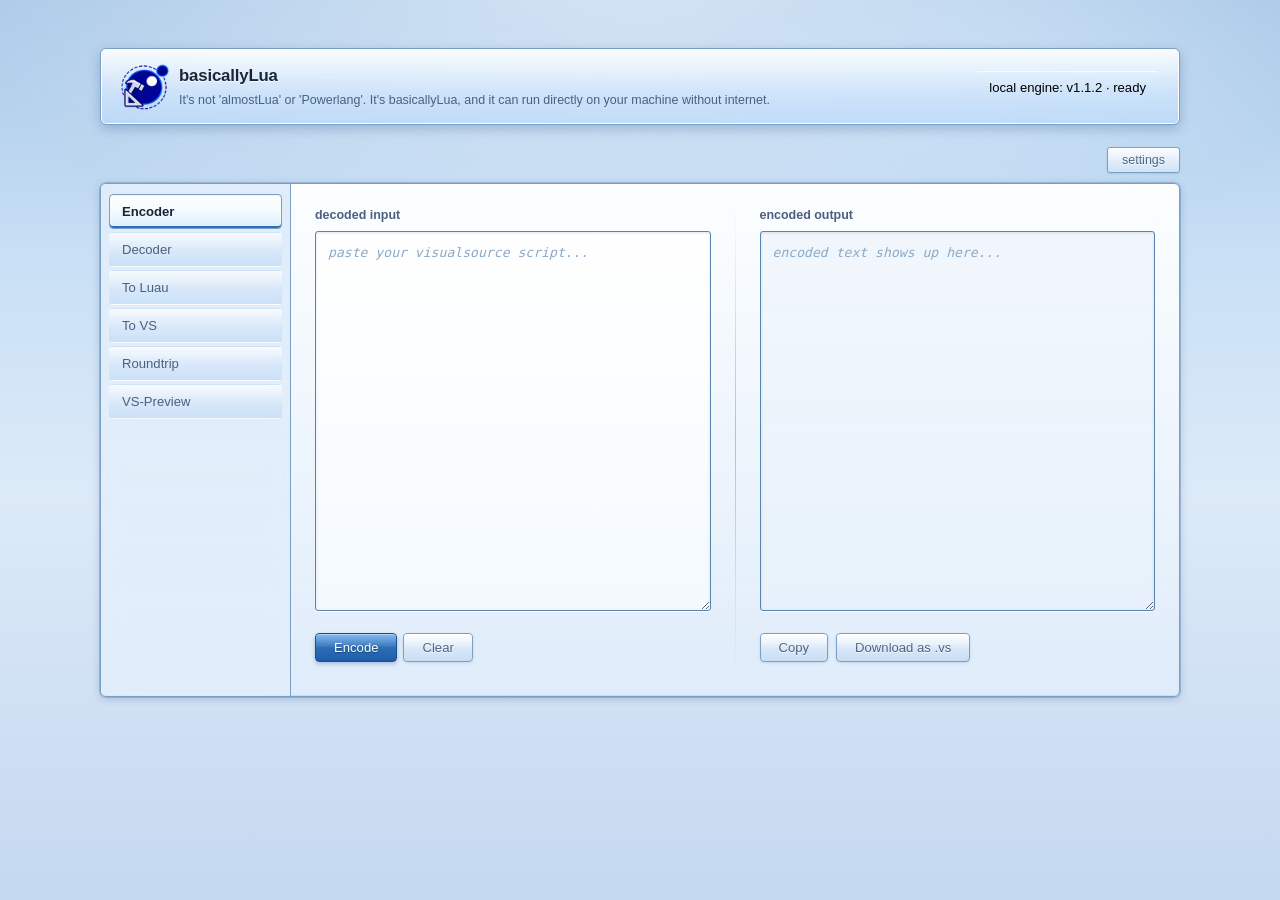
==== site/index.html @ 08d353a1 "v1.1.2: Luau to VS transpiler + detranspiler, WASM offline app, VS-Preview" ====
<!DOCTYPE html>
<html lang="en">
<head>
<meta charset="utf-8">
<meta content="width=device-width, initial-scale=1.0" name="viewport">
<title>basicallyLua — offline</title>
<link href="[data-uri]" rel="icon" type="image/png">
<style>

        :root {
            --bg: #dce6f0;
            --bg2: #ccd9e8;
            --surface: #eaf1f8;
            --surface2: #f4f8fc;
            --surface3: #dde7f2;
            --border: #7a9fc4;
            --border2: #5a84b0;
            --border-light: #b8d0e8;
            --text: #1a2535;
            --text-dim: #4a6080;
            --text-mute: #8aaac8;
            --accent: #2e6fb5;
            --accent-hi: #3a84d8;
            --accent-lo: #1a4a80;
            --accent-glass: rgba(46,111,181,0.18);
            --glass-shine: rgba(255,255,255,0.72);
            --glass-mid: rgba(255,255,255,0.38);
            --glass-edge: rgba(255,255,255,0.14);
            --aero-top: rgba(255,255,255,0.82);
            --aero-bot: rgba(200,220,240,0.60);
            --green: #2d8a50;
            --green-bg: #d4edda;
            --green-bd: #9dcfae;
            --red: #c0392b;
            --red-bg: #fce8e6;
            --red-bd: #e8a09a;
            --blue: #1e5fa0;
            --blue-bg: #ddeaf8;
            --blue-bd: #90b8e0;
            --yellow: #9a7b0a;
            --yellow-bg: #faf0d4;
            --yellow-bd: #e0c878;
            --mono: 'JetBrains Mono', 'Consolas', monospace;
            --sans: 'Nunito', 'Segoe UI', 'Tahoma', 'Arial', sans-serif;
            --shadow-sm: 0 1px 3px rgba(0,40,100,0.18), 0 0 0 1px rgba(255,255,255,0.5) inset;
            --shadow-md: 0 4px 12px rgba(0,40,100,0.22), 0 1px 0 rgba(255,255,255,0.7) inset;
            --shadow-card: 0 2px 8px rgba(0,40,100,0.20), 0 0 0 1px rgba(122,159,196,0.5);
            --tab-radius: 4px 4px 0 0;
        }
        
        * {
            margin: 0;
            padding: 0;
            box-sizing: border-box;
        }
        
        body {
            font-family: var(--sans);
            background:
                linear-gradient(180deg, #b8cfe8 0%, #dce8f5 38%, #c8daf0 100%);
            min-height: 100vh;
            padding: clamp(16px, 4vw, 48px) clamp(10px, 3vw, 20px) 80px;
            line-height: 1.6;
        }

        body::before {
            content: '';
            position: fixed;
            inset: 0;
            background: radial-gradient(ellipse 80% 50% at 50% 0%, rgba(255,255,255,0.45) 0%, transparent 70%);
            pointer-events: none;
            z-index: 0;
        }
        
        .container {
            max-width: 780px;
            margin: 0 auto;
            width: 100%;
            position: relative;
            z-index: 1;
            transition: max-width 0.15s;
        }

        @media (min-width: 900px) {
            .container { max-width: 1080px; }
        }
        @media (min-width: 1300px) {
            .container { max-width: 1300px; }
        }
        
        .header {
            margin-bottom: 22px;
            padding: 14px 20px 13px;
            background: linear-gradient(180deg, rgba(255,255,255,0.90) 0%, rgba(210,228,248,0.80) 100%);
            border: 1px solid var(--border);
            border-radius: 6px;
            box-shadow: var(--shadow-md), 0 0 0 1px rgba(255,255,255,0.9) inset;
            backdrop-filter: blur(6px);
            display: flex;
            align-items: center;
            gap: 10px;
        }

        .header-icon {
            width: 48px;
            height: 48px;
            background: none;
            border-radius: 0;
            box-shadow: none;
            display: flex;
            align-items: center;
            justify-content: center;
            flex-shrink: 0;
        }
        
        .header h1 {
            font-family: var(--sans);
            font-size: 1.05rem;
            font-weight: 600;
            color: var(--text);
            letter-spacing: -0.01em;
            margin-bottom: 1px;
            text-shadow: 0 1px 0 rgba(255,255,255,0.8);
        }
        
        .header h1 span {
            color: var(--accent);
        }
        
        .header p {
            font-size: 0.78rem;
            color: var(--text-dim);
        }

        .header-text { flex: 1; }
        
        .card {
            background: linear-gradient(180deg, rgba(255,255,255,0.95) 0%, rgba(224,236,250,0.92) 100%);
            border: 1px solid var(--border);
            border-radius: 6px;
            box-shadow: var(--shadow-card),
                        0 1px 0 rgba(255,255,255,0.95) inset,
                        0 -1px 0 rgba(0,40,100,0.08) inset;
            backdrop-filter: blur(4px);
            overflow: hidden;
        }
        
        .tabs {
            display: flex;
            border-bottom: 1px solid var(--border);
            overflow-x: auto;
            flex-wrap: nowrap;
            scrollbar-width: none;
            padding: 7px 6px 0;
            background: linear-gradient(180deg, rgba(210,228,248,0.70) 0%, rgba(225,238,252,0.50) 100%);
            gap: 2px;
        }
        
        .tabs::-webkit-scrollbar {
            display: none;
        }
        
        .tab {
            padding: 7px 16px 8px;
            background: linear-gradient(180deg, rgba(255,255,255,0.75) 0%, rgba(210,228,248,0.60) 55%, rgba(185,215,245,0.55) 100%);
            border: 1px solid var(--border);
            border-bottom: none;
            border-radius: var(--tab-radius);
            margin-bottom: -1px;
            color: var(--text-dim);
            font-family: var(--sans);
            font-size: 0.82rem;
            font-weight: 400;
            cursor: pointer;
            white-space: nowrap;
            flex-shrink: 0;
            transition: color 0.12s, background 0.12s;
            outline: none;
            position: relative;
            box-shadow: 0 -1px 0 rgba(255,255,255,0.7) inset, 1px 0 0 rgba(255,255,255,0.4) inset;
        }
        
        .tab:hover {
            color: var(--text);
            background: linear-gradient(180deg, rgba(255,255,255,0.92) 0%, rgba(225,240,255,0.80) 100%);
        }
        
        .tab:focus, .tab:focus-visible {
            outline: 1px dotted var(--accent);
            outline-offset: -2px;
        }
        
        .tab.active {
            color: var(--text);
            background: linear-gradient(180deg, rgba(255,255,255,1) 0%, rgba(238,246,255,0.98) 100%);
            border-color: var(--border);
            font-weight: 600;
            box-shadow: 0 -2px 0 var(--accent) inset, 0 1px 0 rgba(238,246,255,1) inset;
        }

        .tab.active::after {
            content: '';
            position: absolute;
            bottom: -1px;
            left: 0;
            right: 0;
            height: 1px;
            background: rgba(238,246,255,1);
        }
        
        .panel {
            display: none;
        }

        @media (min-width: 900px) {
            .card {
                display: grid;
                grid-template-columns: 190px 1fr;
                align-items: start;
            }
            .tabs {
                grid-column: 1;
                grid-row: 1 / -1;
                flex-direction: column;
                overflow-x: visible;
                overflow-y: auto;
                border-bottom: none;
                border-right: 1px solid var(--border);
                padding: 10px 8px;
                gap: 3px;
                align-self: stretch;
            }
            .tab {
                border-radius: 4px;
                border: 1px solid transparent;
                margin-bottom: 0;
                text-align: left;
                padding: 9px 12px;
                box-shadow: none;
            }
            .tab.active {
                border-color: var(--border);
                box-shadow: -2px 0 0 var(--accent) inset;
            }
            .tab.active::after {
                display: none;
            }
            .panel {
                grid-column: 2;
                grid-row: 1;
            }
            .panel.active {
                display: block;
            }
        }
        
        .panel.active {
            display: block;
        }
        
        .panel-body {
            padding: 22px 24px;
        }
        
        .divider {
            height: 1px;
            background: linear-gradient(90deg, transparent, var(--border), transparent);
            margin: 0 24px;
            opacity: 0.6;
        }

        @media (min-width: 900px) {
            #panel-encode.active,
            #panel-decode.active,
            #panel-luau.active,
            #panel-luautos.active,
            #panel-imagetovs.active {
                display: grid;
                grid-template-columns: 1fr 1px 1fr;
                align-items: start;
            }
            #panel-encode .divider,
            #panel-decode .divider,
            #panel-luau .divider,
            #panel-luautos .divider,
            #panel-imagetovs .divider {
                width: 1px;
                height: auto;
                align-self: stretch;
                margin: 22px 0;
                background: linear-gradient(180deg, transparent, var(--border), transparent);
            }
            #panel-encode textarea,
            #panel-decode textarea,
            #panel-luau textarea,
            #panel-luautos textarea,
            #panel-imagetovs textarea {
                min-height: 380px;
            }
            #panel-luau .rbxmx-opts,
            #panel-luautos .rbxmx-opts {
                margin-top: 4px;
            }
        }
        
        .field {
            margin-bottom: 14px;
        }
        
        label {
            display: block;
            margin-bottom: 5px;
            color: var(--text-dim);
            font-size: 0.78rem;
            font-weight: 600;
            text-shadow: 0 1px 0 rgba(255,255,255,0.9);
        }
        
        textarea {
            width: 100%;
            min-height: 148px;
            padding: 10px 12px;
            background: linear-gradient(180deg, rgba(255,255,255,0.97) 0%, rgba(245,250,255,0.94) 100%);
            border: 1px solid var(--border2);
            border-radius: 3px;
            color: var(--text);
            font-family: var(--mono);
            font-size: 0.82rem;
            line-height: 1.65;
            resize: vertical;
            transition: border-color 0.12s, box-shadow 0.12s;
            box-shadow: 0 1px 3px rgba(0,40,100,0.12) inset, 0 1px 0 rgba(255,255,255,0.8);
        }
        
        textarea:focus {
            outline: none;
            border-color: var(--accent-hi);
            box-shadow: 0 1px 3px rgba(0,40,100,0.12) inset, 0 0 0 2px rgba(58,132,216,0.28);
        }
        
        textarea[readonly] {
            color: var(--text-dim);
            cursor: default;
            background: linear-gradient(180deg, rgba(240,246,252,0.95) 0%, rgba(232,242,252,0.92) 100%);
        }
        
        textarea::placeholder {
            color: var(--text-mute);
            font-style: italic;
        }
        
        .button-group {
            display: flex;
            gap: 6px;
            flex-wrap: wrap;
        }

        button {
            padding: 6px 18px;
            border-radius: 4px;
            font-family: var(--sans);
            font-size: 0.82rem;
            font-weight: 400;
            cursor: pointer;
            transition: all 0.1s;
            outline: none;
            position: relative;
        }
        
        .btn-primary {
            background: linear-gradient(180deg, #4a9ae8 0%, #2e70b8 45%, #1f5ca8 100%);
            border: 1px solid #1a4e98;
            color: #fff;
            text-shadow: 0 1px 1px rgba(0,0,0,0.35);
            box-shadow: 0 1px 0 rgba(255,255,255,0.35) inset, 0 2px 4px rgba(0,40,120,0.25);
        }
        
        .btn-primary:hover {
            background: linear-gradient(180deg, #5baaf8 0%, #3a80c8 45%, #2a6cc0 100%);
            box-shadow: 0 1px 0 rgba(255,255,255,0.40) inset, 0 2px 6px rgba(0,40,120,0.30);
        }
        
        .btn-primary:active {
            background: linear-gradient(180deg, #1f5ca8 0%, #2e70b8 100%);
            box-shadow: 0 1px 3px rgba(0,40,120,0.20) inset;
            transform: translateY(1px);
        }
        
        .btn-secondary {
            background: linear-gradient(180deg, rgba(255,255,255,0.95) 0%, rgba(215,230,248,0.88) 55%, rgba(195,218,244,0.85) 100%);
            color: var(--text-dim);
            border: 1px solid var(--border);
            box-shadow: 0 1px 0 rgba(255,255,255,0.90) inset, 0 1px 3px rgba(0,40,100,0.12);
            text-shadow: 0 1px 0 rgba(255,255,255,0.8);
        }
        
        .btn-secondary:hover {
            background: linear-gradient(180deg, rgba(255,255,255,1) 0%, rgba(225,240,255,0.95) 100%);
            color: var(--text);
            border-color: var(--border2);
        }

        .btn-secondary:active {
            background: linear-gradient(180deg, rgba(200,220,244,0.95) 0%, rgba(225,240,255,0.95) 100%);
            box-shadow: 0 1px 3px rgba(0,40,100,0.15) inset;
            transform: translateY(1px);
        }
        
        .toggle-row {
            display: flex;
            align-items: center;
            gap: 8px;
            margin-top: 10px;
        }
        
        .toggle-label {
            font-size: 0.78rem;
            color: var(--text-dim);
            user-select: none;
            cursor: pointer;
            text-shadow: 0 1px 0 rgba(255,255,255,0.8);
        }
        
        .toggle-box {
            position: relative;
            width: 14px;
            height: 14px;
            flex-shrink: 0;
            cursor: pointer;
        }
        
        .toggle-box input {
            opacity: 0;
            position: absolute;
            inset: 0;
            margin: 0;
            cursor: pointer;
        }
        
        .toggle-box .box {
            position: absolute;
            inset: 0;
            background: linear-gradient(180deg, rgba(240,246,252,0.97) 0%, rgba(255,255,255,0.97) 100%);
            border: 1px solid var(--border2);
            border-radius: 2px;
            box-shadow: 0 1px 2px rgba(0,40,100,0.15) inset;
        }
        
        .toggle-box input:checked+.box {
            background: linear-gradient(180deg, #3a84d8 0%, #1f5ea8 100%);
            border-color: #1a4e98;
            box-shadow: 0 1px 2px rgba(0,40,120,0.20) inset;
        }
        
        .toggle-box input:checked+.box::after {
            content: '';
            position: absolute;
            left: 3px;
            top: 0px;
            width: 4px;
            height: 7px;
            border-right: 2px solid #fff;
            border-bottom: 2px solid #fff;
            transform: rotate(45deg);
        }

        .rbxmx-opts {
            margin-bottom: 12px;
        }

        .rbxmx-opts-btn {
            background: linear-gradient(180deg, rgba(255,255,255,0.90) 0%, rgba(212,228,248,0.82) 100%);
            border: 1px solid var(--border);
            color: var(--text-dim);
            padding: 6px 12px;
            font-family: var(--sans);
            font-size: 0.78rem;
            cursor: pointer;
            transition: all 0.12s;
            width: 100%;
            text-align: left;
            display: flex;
            justify-content: space-between;
            align-items: center;
            border-radius: 3px;
            box-shadow: 0 1px 0 rgba(255,255,255,0.85) inset;
            text-shadow: 0 1px 0 rgba(255,255,255,0.8);
        }

        .rbxmx-opts-btn:hover {
            color: var(--text);
            border-color: var(--border2);
        }

        .rbxmx-opts-btn.open {
            color: var(--accent);
            border-color: var(--accent);
            background: linear-gradient(180deg, rgba(220,235,252,0.95) 0%, rgba(200,225,252,0.88) 100%);
        }

        .rbxmx-opts-btn .chevron {
            transition: transform 0.15s;
        }

        .rbxmx-opts-btn.open .chevron {
            transform: rotate(180deg);
        }

        .rbxmx-opts-panel {
            display: none;
            border: 1px solid var(--border);
            border-top: none;
            padding: 14px;
            background: linear-gradient(180deg, rgba(240,247,255,0.97) 0%, rgba(228,240,255,0.94) 100%);
            border-radius: 0 0 3px 3px;
        }

        .rbxmx-opts-panel.visible {
            display: block;
        }

        .rbxmx-opt-row {
            display: flex;
            align-items: flex-start;
            gap: 10px;
            padding: 8px 0;
            border-bottom: 1px solid var(--border-light);
        }

        .rbxmx-opt-row:last-child {
            border-bottom: none;
            padding-bottom: 0;
        }

        .rbxmx-opt-row:first-child {
            padding-top: 0;
        }

        .rbxmx-opt-row .toggle-box {
            margin-top: 2px;
        }

        .rbxmx-opt-text {
            flex: 1;
        }

        .rbxmx-opt-label {
            font-size: 0.78rem;
            color: var(--text);
            cursor: pointer;
            display: block;
            margin-bottom: 2px;
            text-shadow: 0 1px 0 rgba(255,255,255,0.8);
        }

        .rbxmx-opt-desc {
            font-size: 0.70rem;
            color: var(--text-mute);
            line-height: 1.5;
        }
        
        button:disabled {
            opacity: 0.5;
            cursor: not-allowed;
        }
        
        .message {
            margin-top: 12px;
        }
        
        .msg {
            padding: 9px 13px;
            border-radius: 3px;
            font-size: 0.82rem;
            line-height: 1.5;
            box-shadow: 0 1px 0 rgba(255,255,255,0.7) inset;
        }
        
        .success {
            background: linear-gradient(180deg, rgba(232,248,238,0.97) 0%, var(--green-bg) 100%);
            border: 1px solid var(--green-bd);
            color: var(--green);
        }
        
        .error {
            background: linear-gradient(180deg, rgba(255,240,238,0.97) 0%, var(--red-bg) 100%);
            border: 1px solid var(--red-bd);
            color: var(--red);
        }
        
        .loading {
            background: linear-gradient(180deg, rgba(230,242,255,0.97) 0%, var(--blue-bg) 100%);
            border: 1px solid var(--blue-bd);
            color: var(--blue);
        }
        
        .footer {
            margin-top: 18px;
            text-align: center;
            font-size: 0.78rem;
            color: var(--text-mute);
            text-shadow: 0 1px 0 rgba(255,255,255,0.7);
        }

        @media (min-width: 900px) {
            .footer { grid-column: 1 / -1; }
        }
        
        .footer a {
            color: var(--text-dim);
            text-decoration: none;
        }
        
        .footer a:hover {
            color: var(--accent);
            text-decoration: underline;
        }
        
        .settings-bar {
            display: flex;
            justify-content: flex-end;
            margin-bottom: 10px;
        }
        
        .settings-btn {
            background: linear-gradient(180deg, rgba(255,255,255,0.88) 0%, rgba(210,228,248,0.80) 100%);
            border: 1px solid var(--border);
            color: var(--text-dim);
            padding: 5px 14px;
            font-family: var(--sans);
            font-size: 0.78rem;
            cursor: pointer;
            transition: all 0.12s;
            border-radius: 3px;
            box-shadow: 0 1px 0 rgba(255,255,255,0.85) inset, 0 1px 2px rgba(0,40,100,0.12);
            text-shadow: 0 1px 0 rgba(255,255,255,0.8);
        }
        
        .settings-btn:hover {
            color: var(--text);
            border-color: var(--border2);
        }
        
        .settings-btn.open {
            color: var(--accent);
            border-color: var(--accent);
            background: linear-gradient(180deg, rgba(218,234,252,0.95) 0%, rgba(200,222,248,0.90) 100%);
        }
        
        .settings-panel {
            background: linear-gradient(180deg, rgba(255,255,255,0.96) 0%, rgba(228,240,255,0.92) 100%);
            border: 1px solid var(--border);
            padding: 18px 22px;
            margin-bottom: 12px;
            display: none;
            border-radius: 5px;
            box-shadow: var(--shadow-card);
        }
        
        .settings-panel.visible {
            display: block;
        }
        
        .settings-title {
            font-size: 0.72rem;
            color: var(--text-mute);
            text-transform: uppercase;
            letter-spacing: 0.08em;
            margin-bottom: 16px;
            font-weight: 600;
            text-shadow: 0 1px 0 rgba(255,255,255,0.9);
        }
        
        .settings-row {
            display: flex;
            align-items: center;
            gap: 10px;
            margin-bottom: 12px;
        }
        
        .settings-row:last-child {
            margin-bottom: 0;
        }
        
        .settings-label {
            font-size: 0.78rem;
            color: var(--text-dim);
            font-weight: 600;
            min-width: 80px;
            flex-shrink: 0;
            text-shadow: 0 1px 0 rgba(255,255,255,0.9);
        }
        
        .settings-input {
            flex: 1;
            padding: 5px 9px;
            background: linear-gradient(180deg, rgba(248,251,255,0.98) 0%, rgba(255,255,255,0.97) 100%);
            border: 1px solid var(--border2);
            color: var(--text);
            font-family: var(--mono);
            font-size: 0.78rem;
            outline: none;
            transition: border-color 0.12s, box-shadow 0.12s;
            min-width: 0;
            border-radius: 3px;
            box-shadow: 0 1px 2px rgba(0,40,100,0.12) inset;
        }
        
        .settings-input:focus {
            border-color: var(--accent-hi);
            box-shadow: 0 1px 2px rgba(0,40,100,0.12) inset, 0 0 0 2px rgba(58,132,216,0.25);
        }
        
        .settings-input::placeholder {
            font-family: var(--sans);
            font-size: 0.72rem;
            color: var(--text-mute);
            font-style: italic;
        }
        
        .settings-apply {
            padding: 5px 14px;
            background: linear-gradient(180deg, #4a9ae8 0%, #2e70b8 45%, #1f5ca8 100%);
            color: #fff;
            border: 1px solid #1a4e98;
            font-family: var(--sans);
            font-size: 0.78rem;
            cursor: pointer;
            flex-shrink: 0;
            transition: all 0.1s;
            border-radius: 3px;
            text-shadow: 0 1px 1px rgba(0,0,0,0.35);
            box-shadow: 0 1px 0 rgba(255,255,255,0.35) inset;
        }
        
        .settings-apply:hover {
            background: linear-gradient(180deg, #5baaf8 0%, #3a80c8 45%, #2a6cc0 100%);
        }

        .vsai-login {
            display: flex;
            flex-direction: column;
            gap: 12px;
            max-width: 340px;
            margin: 0 auto;
        }
        
        .vsai-login-title {
            font-size: 0.78rem;
            color: var(--text-dim);
            font-weight: 600;
            margin-bottom: 2px;
            text-shadow: 0 1px 0 rgba(255,255,255,0.9);
        }
        
        .vsai-login input {
            width: 100%;
            padding: 9px 11px;
            background: linear-gradient(180deg, rgba(248,251,255,0.98) 0%, rgba(255,255,255,0.97) 100%);
            border: 1px solid var(--border2);
            border-radius: 3px;
            color: var(--text);
            font-family: var(--mono);
            font-size: 0.82rem;
            outline: none;
            transition: border-color 0.12s, box-shadow 0.12s;
            box-shadow: 0 1px 2px rgba(0,40,100,0.12) inset;
        }
        
        .vsai-login input:focus {
            border-color: var(--accent-hi);
            box-shadow: 0 1px 2px rgba(0,40,100,0.12) inset, 0 0 0 2px rgba(58,132,216,0.25);
        }
        
        .vsai-login input::placeholder {
            color: var(--text-mute);
            font-style: italic;
        }
        
        .vsai-login-err {
            font-size: 0.78rem;
            color: var(--red);
            min-height: 1.2em;
        }
        
        .vsai-chat {
            display: flex;
            flex-direction: column;
            height: clamp(320px, 60vh, 520px);
        }
        
        .vsai-chat-header {
            display: flex;
            justify-content: space-between;
            align-items: center;
            padding: 0 0 12px;
            border-bottom: 1px solid var(--border-light);
            margin-bottom: 10px;
        }
        
        .vsai-chat-header span {
            font-size: 0.78rem;
            color: var(--text-dim);
            font-weight: 600;
            text-shadow: 0 1px 0 rgba(255,255,255,0.9);
        }
        
        .vsai-chat-header button {
            background: linear-gradient(180deg, rgba(255,255,255,0.90) 0%, rgba(210,228,248,0.82) 100%);
            border: 1px solid var(--border);
            color: var(--text-dim);
            font-family: var(--sans);
            font-size: 0.72rem;
            padding: 3px 10px;
            cursor: pointer;
            transition: all 0.12s;
            border-radius: 3px;
            box-shadow: 0 1px 0 rgba(255,255,255,0.85) inset;
        }
        
        .vsai-chat-header button:hover {
            color: var(--red);
            border-color: var(--red-bd);
        }
        
        .vsai-messages {
            flex: 1;
            overflow-y: auto;
            display: flex;
            flex-direction: column;
            gap: 8px;
            padding-right: 4px;
            margin-bottom: 10px;
            scrollbar-width: thin;
            scrollbar-color: var(--border-light) transparent;
        }
        
        .vsai-messages::-webkit-scrollbar {
            width: 6px;
        }
        
        .vsai-messages::-webkit-scrollbar-thumb {
            background: var(--border-light);
            border-radius: 3px;
        }
        
        .vsai-msg {
            padding: 9px 12px;
            font-size: 0.82rem;
            line-height: 1.6;
            white-space: pre-wrap;
            word-break: break-word;
            max-width: 88%;
            border-radius: 4px;
        }
        
        .vsai-msg.user {
            background: linear-gradient(180deg, rgba(220,235,255,0.95) 0%, rgba(200,222,248,0.90) 100%);
            border: 1px solid var(--border);
            align-self: flex-end;
            color: var(--text);
            box-shadow: 0 1px 0 rgba(255,255,255,0.7) inset;
        }
        
        .vsai-msg.ai {
            background: linear-gradient(180deg, rgba(255,255,255,0.97) 0%, rgba(240,247,255,0.94) 100%);
            border: 1px solid var(--border-light);
            align-self: flex-start;
            color: var(--text);
            box-shadow: 0 1px 0 rgba(255,255,255,0.8) inset, 0 1px 3px rgba(0,40,100,0.08);
        }
        
        .vsai-msg.ai.streaming {
            border-color: var(--accent);
        }
        
        .cursor {
            animation: blink 0.7s step-end infinite;
        }
        
        @keyframes blink {
            50% { opacity: 0; }
        }
        
        .vsai-layout {
            display: flex;
            gap: 0;
            height: clamp(320px, 60vh, 520px);
        }
        
        .vsai-sidebar {
            width: clamp(120px, 25vw, 180px);
            flex-shrink: 0;
            border-right: 1px solid var(--border-light);
            display: flex;
            flex-direction: column;
            overflow: hidden;
            background: linear-gradient(180deg, rgba(235,244,255,0.85) 0%, rgba(220,235,252,0.80) 100%);
        }
        
        .vsai-sidebar-header {
            font-size: 0.66rem;
            color: var(--text-dim);
            text-transform: uppercase;
            letter-spacing: 0.08em;
            padding: 8px 12px 7px;
            border-bottom: 1px solid var(--border-light);
            display: flex;
            justify-content: space-between;
            align-items: center;
            font-weight: 600;
            background: linear-gradient(180deg, rgba(255,255,255,0.6) 0%, transparent 100%);
            text-shadow: 0 1px 0 rgba(255,255,255,0.9);
        }
        
        .vsai-sidebar-header button {
            background: linear-gradient(180deg, rgba(255,255,255,0.85) 0%, rgba(210,228,248,0.75) 100%);
            border: 1px solid var(--border);
            color: var(--text-dim);
            font-family: var(--sans);
            font-size: 0.66rem;
            padding: 2px 7px;
            cursor: pointer;
            border-radius: 3px;
        }
        
        .vsai-sidebar-header button:hover {
            color: var(--accent);
            border-color: var(--accent);
        }
        
        .vsai-history-list {
            flex: 1;
            overflow-y: auto;
            scrollbar-width: thin;
            scrollbar-color: var(--border-light) transparent;
        }
        
        .vsai-history-item {
            padding: 8px 12px;
            font-size: 0.72rem;
            color: var(--text-dim);
            cursor: pointer;
            border-bottom: 1px solid rgba(122,159,196,0.15);
            overflow: hidden;
            text-overflow: ellipsis;
            white-space: nowrap;
            transition: background 0.1s, color 0.1s;
        }
        
        .vsai-history-item:hover {
            background: rgba(255,255,255,0.55);
            color: var(--text);
        }
        
        .vsai-history-item.active {
            background: linear-gradient(180deg, rgba(220,235,255,0.90) 0%, rgba(200,222,248,0.85) 100%);
            color: var(--accent);
            border-left: 2px solid var(--accent);
        }
        
        .vsai-history-empty {
            padding: 14px 12px;
            font-size: 0.70rem;
            color: var(--text-mute);
            font-style: italic;
        }
        
        .vsai-main {
            flex: 1;
            display: flex;
            flex-direction: column;
            overflow: hidden;
        }
        
        .vsai-msg.ai {
            white-space: normal;
        }
        
        .vsai-msg.ai p { margin: 0 0 8px; }
        .vsai-msg.ai p:last-child { margin-bottom: 0; }
        
        .vsai-msg.ai h1,
        .vsai-msg.ai h2,
        .vsai-msg.ai h3 {
            font-family: var(--sans);
            font-weight: bold;
            margin: 10px 0 6px;
            color: var(--text);
        }
        
        .vsai-msg.ai h1 { font-size: 1rem; }
        .vsai-msg.ai h2 { font-size: 0.92rem; }
        .vsai-msg.ai h3 { font-size: 0.86rem; }
        
        .vsai-msg.ai ul, .vsai-msg.ai ol {
            padding-left: 18px;
            margin: 4px 0 8px;
        }
        
        .vsai-msg.ai li { margin-bottom: 3px; }
        
        .vsai-msg.ai code {
            background: rgba(0,40,100,0.07);
            border: 1px solid var(--border-light);
            padding: 1px 5px;
            font-family: var(--mono);
            font-size: 0.78rem;
            border-radius: 2px;
        }
        
        .vsai-pre-wrap {
            position: relative;
            margin: 8px 0;
            border: 1px solid var(--border);
            background: #f8fbff;
            border-radius: 3px;
            overflow: hidden;
        }
        
        .vsai-pre-titlebar {
            display: flex;
            align-items: center;
            justify-content: space-between;
            padding: 6px 10px 5px;
            border-bottom: 1px solid var(--border-light);
            background: linear-gradient(180deg, rgba(220,235,252,0.90) 0%, rgba(205,225,248,0.85) 100%);
        }
        
        .vsai-pre-dots {
            display: flex;
            gap: 5px;
            align-items: center;
        }
        
        .vsai-pre-dots span {
            width: 10px;
            height: 10px;
            border-radius: 50%;
            display: inline-block;
        }
        
        .vsai-pre-dots span:nth-child(1) { background: #e06c75; }
        .vsai-pre-dots span:nth-child(2) { background: #e5c07b; }
        .vsai-pre-dots span:nth-child(3) { background: #4caf82; }
        
        .vsai-msg.ai pre {
            background: #f4f8fc;
            border: none;
            padding: 12px;
            margin: 0;
            overflow-x: auto;
            font-size: 0.76rem;
            color: var(--text);
        }
        
        .vsai-copy-btn {
            background: none;
            border: none;
            color: var(--text-mute);
            padding: 2px 4px;
            cursor: pointer;
            display: flex;
            align-items: center;
            justify-content: center;
            transition: color 0.12s;
        }
        
        .vsai-copy-btn:hover { color: var(--accent); }
        .vsai-copy-btn.copied { color: var(--green); }
        
        .vsai-msg.ai pre code {
            background: none;
            border: none;
            padding: 0;
        }
        
        .vsai-msg.ai strong { color: var(--accent); font-weight: bold; }
        .vsai-msg.ai em { opacity: 0.85; font-style: italic; }
        .vsai-msg.ai hr { border: none; border-top: 1px solid var(--border-light); margin: 10px 0; }
        
        .vsai-msg.ai blockquote {
            border-left: 3px solid var(--accent);
            margin: 6px 0;
            padding: 4px 12px;
            opacity: 0.8;
        }
        
        .vsai-msg.ai table {
            border-collapse: collapse;
            width: 100%;
            margin: 8px 0;
            font-size: 0.76rem;
        }
        
        .vsai-msg.ai th,
        .vsai-msg.ai td {
            border: 1px solid var(--border-light);
            padding: 5px 10px;
            text-align: left;
        }
        
        .vsai-msg.ai th {
            background: rgba(46,111,181,0.10);
            font-weight: 600;
        }
        
        .vsai-msg.ai a { color: var(--accent); text-decoration: underline; }
        
        .vsai-msg.vsai-error {
            white-space: pre;
            color: var(--red);
            background: var(--red-bg);
            border-left: 2px solid var(--red-bd);
            font-family: var(--mono);
            font-size: 0.78rem;
            padding: 8px 12px;
            border-radius: 3px;
        }

        .vsai-status {
            display: flex;
            align-items: center;
            gap: 8px;
            padding: 6px 12px;
            font-family: var(--sans);
            font-size: 0.72rem;
            color: var(--accent);
            background: linear-gradient(180deg, rgba(220,235,255,0.90) 0%, rgba(205,225,248,0.85) 100%);
            border-left: 2px solid var(--accent);
            margin-bottom: 4px;
            border-radius: 0 3px 3px 0;
            animation: vsai-pulse 1.2s ease-in-out infinite;
        }

        .vsai-status::before {
            content: '';
            display: inline-block;
            width: 6px;
            height: 6px;
            border-radius: 50%;
            background: var(--accent);
            flex-shrink: 0;
            animation: vsai-pulse 1.2s ease-in-out infinite;
        }

        @keyframes vsai-pulse {
            0%, 100% { opacity: 1; }
            50% { opacity: 0.4; }
        }

        .vsai-controls-row {
            display: flex;
            gap: 12px;
            align-items: flex-end;
            padding: 6px 0 4px;
            flex-wrap: wrap;
        }

        .vsai-control-group {
            display: flex;
            flex-direction: column;
            gap: 3px;
        }

        .vsai-ctrl-label {
            font-family: var(--sans);
            font-size: 0.70rem;
            color: var(--text-dim);
            user-select: none;
            font-weight: 600;
            text-shadow: 0 1px 0 rgba(255,255,255,0.9);
        }

        .vsai-select {
            font-family: var(--sans);
            font-size: 0.78rem;
            background: linear-gradient(180deg, rgba(248,251,255,0.98) 0%, rgba(230,242,255,0.95) 100%);
            color: var(--text);
            border: 1px solid var(--border2);
            padding: 3px 6px;
            cursor: pointer;
            outline: none;
            border-radius: 3px;
            box-shadow: 0 1px 0 rgba(255,255,255,0.8) inset, 0 1px 2px rgba(0,40,100,0.10);
        }

        .vsai-select:focus { border-color: var(--accent-hi); }

        .vsai-creativity-group {
            flex: 1;
            min-width: 120px;
        }

        .vsai-slider {
            width: 100%;
            accent-color: var(--accent);
            cursor: pointer;
        }

        .vsai-input-row {
            display: flex;
            gap: 6px;
        }
        
        .vsai-input-row textarea {
            flex: 1;
            min-height: 58px;
            max-height: 120px;
            resize: vertical;
        }
        
        .vsai-send {
            align-self: flex-end;
            padding: 9px 18px;
            background: linear-gradient(180deg, #4a9ae8 0%, #2e70b8 45%, #1f5ca8 100%);
            border: 1px solid #1a4e98;
            color: #fff;
            font-family: var(--sans);
            font-size: 0.82rem;
            cursor: pointer;
            transition: all 0.1s;
            white-space: nowrap;
            border-radius: 3px;
            text-shadow: 0 1px 1px rgba(0,0,0,0.35);
            box-shadow: 0 1px 0 rgba(255,255,255,0.35) inset;
        }
        
        .vsai-send:hover {
            background: linear-gradient(180deg, #5baaf8 0%, #3a80c8 45%, #2a6cc0 100%);
        }
        
        .vsai-send:disabled {
            background: linear-gradient(180deg, #90b8e0 0%, #6a98c8 100%);
            cursor: not-allowed;
        }

        .vsp-body {
            display: flex;
            height: clamp(300px, 65vh, 560px);
            overflow: hidden;
        }
        
        .vsp-sidebar {
            width: clamp(150px, 28vw, 230px);
            flex-shrink: 0;
            border-right: 1px solid var(--border-light);
            display: flex;
            flex-direction: column;
            background: linear-gradient(180deg, rgba(235,244,255,0.88) 0%, rgba(220,235,252,0.82) 100%);
            overflow: hidden;
        }
        
        .vsp-sidebar-title {
            font-size: 0.66rem;
            text-transform: uppercase;
            letter-spacing: 0.08em;
            color: var(--text-mute);
            font-family: var(--sans);
            font-weight: 700;
            padding: 9px 14px 8px;
            border-bottom: 1px solid var(--border-light);
            flex-shrink: 0;
            background: linear-gradient(180deg, rgba(255,255,255,0.55) 0%, transparent 100%);
            text-shadow: 0 1px 0 rgba(255,255,255,0.9);
        }
        
        .vsp-sidebar-inner {
            padding: 14px 12px;
            display: flex;
            flex-direction: column;
            gap: 10px;
            flex: 1;
            overflow-y: auto;
        }
        
        .vsp-field {
            display: flex;
            flex-direction: column;
            gap: 3px;
        }
        
        .vsp-label {
            font-size: 0.67rem;
            text-transform: uppercase;
            letter-spacing: 0.06em;
            color: var(--text-dim);
            font-family: var(--sans);
            font-weight: 600;
            text-shadow: 0 1px 0 rgba(255,255,255,0.9);
        }
        
        .vsp-select, .vsp-textinput {
            padding: 5px 8px;
            background: linear-gradient(180deg, rgba(248,251,255,0.98) 0%, rgba(238,247,255,0.95) 100%);
            border: 1px solid var(--border2);
            color: var(--text);
            font-family: var(--sans);
            font-size: 0.77rem;
            outline: none;
            transition: border-color 0.12s;
            border-radius: 3px;
            box-shadow: 0 1px 2px rgba(0,40,100,0.10) inset, 0 1px 0 rgba(255,255,255,0.8);
        }
        
        .vsp-select:focus, .vsp-textinput:focus {
            border-color: var(--accent-hi);
        }
        
        .vsp-select option { background: #f0f7ff; }
        
        .vsp-textarea {
            padding: 8px;
            background: linear-gradient(180deg, rgba(248,251,255,0.98) 0%, rgba(238,247,255,0.95) 100%);
            border: 1px solid var(--border2);
            color: var(--text);
            font-family: var(--mono);
            font-size: 0.73rem;
            resize: vertical;
            min-height: 100px;
            outline: none;
            transition: border-color 0.12s;
            width: 100%;
            box-sizing: border-box;
            border-radius: 3px;
            box-shadow: 0 1px 2px rgba(0,40,100,0.10) inset;
        }
        
        .vsp-textarea:focus { border-color: var(--accent-hi); }
        
        .vsp-textarea::placeholder {
            color: var(--text-mute);
            font-size: 0.69rem;
            font-style: italic;
        }
        
        .vsp-info-box {
            font-size: 0.64rem;
            font-family: var(--mono);
            color: var(--text-mute);
            background: linear-gradient(180deg, rgba(240,247,255,0.95) 0%, rgba(228,240,255,0.90) 100%);
            border: 1px solid var(--border-light);
            padding: 6px 9px;
            line-height: 1.6;
            border-radius: 3px;
        }
        
        .vsp-meta-bar {
            padding: 6px 14px;
            border-top: 1px solid var(--border-light);
            font-size: 0.64rem;
            color: var(--text-mute);
            font-family: var(--mono);
            flex-shrink: 0;
            background: linear-gradient(180deg, transparent 0%, rgba(220,235,252,0.50) 100%);
            text-shadow: 0 1px 0 rgba(255,255,255,0.9);
        }
        
        .vsp-canvas-wrap {
            flex: 1;
            position: relative;
            overflow: hidden;
            background:
                linear-gradient(180deg, rgba(248,251,255,0.95) 0%, rgba(238,247,255,0.90) 100%);
            background-image:
                linear-gradient(rgba(122,159,196,0.10) 1px, transparent 1px),
                linear-gradient(90deg, rgba(122,159,196,0.10) 1px, transparent 1px);
            background-size: 20px 20px;
            cursor: grab;
            user-select: none;
            touch-action: none;
        }
        
        .vsp-canvas-wrap.panning { cursor: grabbing; }
        
        .vsp-canvas-inner {
            position: absolute;
            top: 0;
            left: 0;
            transform-origin: 0 0;
            will-change: transform;
        }
        
        .vsp-svg-layer {
            position: absolute;
            top: 0;
            left: 0;
            pointer-events: none;
            overflow: visible;
        }
        
        .vsp-node {
            position: absolute;
            width: 200px;
            border: 1px solid;
            padding: 0;
            cursor: pointer;
            transition: filter 0.1s;
            font-family: var(--sans);
            border-radius: 4px;
            box-shadow: 0 2px 6px rgba(0,40,100,0.18), 0 1px 0 rgba(255,255,255,0.7) inset;
        }
        
        .vsp-node:hover { filter: brightness(1.06); }
        
        .vsp-node.vsp-sel {
            outline: 2px solid var(--accent-hi);
            outline-offset: 2px;
            filter: brightness(1.08);
            z-index: 10;
        }
        
        .vsp-node-head {
            padding: 5px 9px 4px;
            display: flex;
            flex-direction: column;
            gap: 1px;
            border-radius: 3px 3px 0 0;
        }
        
        .vsp-node-cat {
            font-size: 0.57rem;
            font-weight: 700;
            letter-spacing: 0.08em;
            text-transform: uppercase;
            opacity: 0.8;
        }
        
        .vsp-node-name {
            font-size: 0.78rem;
            font-weight: 700;
            white-space: nowrap;
            overflow: hidden;
            text-overflow: ellipsis;
        }
        
        .vsp-node-type {
            font-size: 0.62rem;
            opacity: 0.65;
            white-space: nowrap;
            overflow: hidden;
            text-overflow: ellipsis;
        }
        
        .vsp-node-body {
            padding: 5px 9px 6px;
            border-top: 1px solid rgba(0,0,0,0.08);
            font-size: 0.63rem;
        }
        
        .vsp-node-io {
            display: flex;
            gap: 4px;
            flex-wrap: wrap;
            margin-top: 4px;
        }
        
        .vsp-io-pill {
            font-size: 0.56rem;
            padding: 1px 5px;
            border-radius: 2px;
            opacity: 0.8;
        }
        
        .vsp-port-bottom {
            position: absolute;
            width: 10px;
            height: 10px;
            border-radius: 50%;
            border: 2px solid rgba(0,0,0,0.25);
            bottom: -5px;
            transform: translateX(-50%);
            z-index: 3;
            pointer-events: none;
        }
        
        .vsp-port-right {
            position: absolute;
            width: 10px;
            height: 10px;
            border-radius: 50%;
            border: 2px solid rgba(0,0,0,0.25);
            right: -5px;
            transform: translateY(-50%);
            z-index: 3;
            pointer-events: none;
        }
        
        .vsp-detail {
            width: clamp(180px, 30vw, 270px);
            flex-shrink: 0;
            border-left: 1px solid var(--border-light);
            background: linear-gradient(180deg, rgba(240,247,255,0.95) 0%, rgba(228,240,255,0.90) 100%);
            display: none;
            flex-direction: column;
            overflow: hidden;
        }
        
        .vsp-detail.open { display: flex; }
        
        .vsp-detail-header {
            padding: 12px 14px 10px;
            border-bottom: 1px solid var(--border-light);
            flex-shrink: 0;
            background: linear-gradient(180deg, rgba(255,255,255,0.55) 0%, transparent 100%);
        }
        
        .vsp-det-header-top {
            display: flex;
            align-items: flex-start;
            justify-content: space-between;
            gap: 8px;
            margin-bottom: 8px;
        }
        
        .vsp-detail-close {
            background: none;
            border: none;
            color: var(--text-mute);
            cursor: pointer;
            font-size: 0.9rem;
            padding: 0;
            line-height: 1;
            flex-shrink: 0;
            margin-top: 1px;
            transition: color 0.12s;
        }
        
        .vsp-detail-close:hover { color: var(--red); }
        
        .vsp-det-cat-pill {
            display: inline-flex;
            align-items: center;
            font-size: 0.6rem;
            font-family: var(--sans);
            font-weight: 700;
            letter-spacing: 0.08em;
            text-transform: uppercase;
            padding: 2px 7px;
            border-radius: 3px;
        }
        
        .vsp-det-name {
            font-size: 0.9rem;
            font-weight: 700;
            font-family: var(--sans);
            color: var(--text);
            line-height: 1.3;
            word-break: break-word;
            text-shadow: 0 1px 0 rgba(255,255,255,0.9);
        }
        
        .vsp-det-type {
            font-size: 0.65rem;
            color: var(--text-mute);
            font-family: var(--mono);
            margin-top: 2px;
        }
        
        .vsp-detail-body {
            padding: 0;
            overflow-y: auto;
            flex: 1;
            scrollbar-width: thin;
            scrollbar-color: var(--border-light) transparent;
        }
        
        .vsp-det-section { border-bottom: 1px solid var(--border-light); }
        
        .vsp-det-section-header {
            display: flex;
            align-items: center;
            gap: 6px;
            padding: 7px 14px 6px;
            background: linear-gradient(180deg, rgba(220,235,255,0.70) 0%, rgba(210,228,252,0.55) 100%);
        }
        
        .vsp-det-section-icon { font-size: 0.7rem; opacity: 0.7; }
        
        .vsp-det-section-label {
            font-size: 0.62rem;
            font-family: var(--sans);
            font-weight: 700;
            text-transform: uppercase;
            letter-spacing: 0.08em;
            color: var(--text-dim);
        }
        
        .vsp-det-section-count {
            margin-left: auto;
            font-size: 0.58rem;
            font-family: var(--mono);
            background: rgba(122,159,196,0.25);
            color: var(--text-dim);
            padding: 1px 5px;
            border-radius: 8px;
        }
        
        .vsp-det-section-body { padding: 8px 14px 10px; }
        
        .vsp-inp-card {
            background: linear-gradient(180deg, rgba(248,251,255,0.97) 0%, rgba(238,247,255,0.94) 100%);
            border: 1px solid var(--border-light);
            border-left: 3px solid;
            padding: 6px 9px 5px;
            margin-bottom: 5px;
            border-radius: 0 3px 3px 0;
        }
        
        .vsp-inp-card:last-child { margin-bottom: 0; }
        
        .vsp-inp-label {
            font-size: 0.62rem;
            font-family: var(--sans);
            font-weight: 700;
            text-transform: uppercase;
            letter-spacing: 0.06em;
            color: var(--text-mute);
            margin-bottom: 3px;
            display: flex;
            align-items: center;
            gap: 4px;
        }
        
        .vsp-inp-dtype {
            font-size: 0.55rem;
            padding: 1px 4px;
            border-radius: 2px;
            font-family: var(--mono);
        }
        
        .vsp-inp-value {
            font-size: 0.78rem;
            font-family: var(--mono);
            color: var(--text);
            font-weight: 500;
            word-break: break-all;
            line-height: 1.4;
        }
        
        .vsp-inp-toggle {
            display: flex;
            align-items: center;
            gap: 5px;
            margin-top: 6px;
            pointer-events: none;
            user-select: none;
        }
        
        .vsp-inp-toggle-box {
            position: relative;
            width: 12px;
            height: 12px;
            flex-shrink: 0;
            border: 1px solid;
            border-radius: 2px;
        }
        
        .vsp-inp-toggle-check {
            position: absolute;
            left: 2px;
            top: -1px;
            width: 4px;
            height: 7px;
            border-right: 2px solid #fff;
            border-bottom: 2px solid #fff;
            transform: rotate(45deg);
        }
        
        .vsp-inp-toggle-label {
            font-size: 0.6rem;
            font-family: var(--sans);
            text-transform: uppercase;
            letter-spacing: 0.06em;
        }
        
        .vsp-out-chip {
            display: inline-flex;
            flex-direction: row;
            align-items: center;
            gap: 6px;
            padding: 3px 9px 3px 7px;
            border: 1px solid;
            font-size: 0.71rem;
            font-family: var(--sans);
            margin: 0 4px 4px 0;
            border-radius: 3px;
        }
        
        .vsp-out-chip-dot {
            display: block;
            width: 6px;
            height: 6px;
            min-width: 6px;
            min-height: 6px;
            border-radius: 50%;
            flex-shrink: 0;
            align-self: center;
        }
        
        .vsp-conn-chip {
            display: flex;
            align-items: center;
            gap: 7px;
            padding: 5px 9px;
            border: 1px solid var(--border-light);
            background: linear-gradient(180deg, rgba(248,251,255,0.97) 0%, rgba(238,247,255,0.94) 100%);
            margin-bottom: 4px;
            font-size: 0.71rem;
            font-family: var(--sans);
            border-radius: 3px;
        }
        
        .vsp-conn-chip:last-child { margin-bottom: 0; }
        .vsp-conn-arrow { font-size: 0.75rem; flex-shrink: 0; }
        
        .vsp-conn-name {
            color: var(--text-dim);
            overflow: hidden;
            text-overflow: ellipsis;
            white-space: nowrap;
        }
        
        .vsp-conn-tag {
            margin-left: auto;
            font-size: 0.55rem;
            padding: 1px 5px;
            flex-shrink: 0;
            border-radius: 2px;
        }
        
        .vsp-desc-text {
            font-size: 0.7rem;
            font-family: var(--sans);
            color: var(--text-dim);
            line-height: 1.6;
        }
        
        .vsp-badge {
            display: inline-block;
            font-size: 0.57rem;
            padding: 1px 4px;
            font-family: var(--mono);
            margin-left: 4px;
            vertical-align: middle;
            border-radius: 2px;
        }
        
        .vsp-zoom-bar {
            position: absolute;
            bottom: 12px;
            right: 12px;
            display: flex;
            align-items: center;
            gap: 6px;
            background: linear-gradient(180deg, rgba(255,255,255,0.95) 0%, rgba(220,235,252,0.90) 100%);
            border: 1px solid var(--border);
            padding: 5px 9px;
            font-family: var(--sans);
            font-size: 0.68rem;
            color: var(--text-dim);
            pointer-events: auto;
            z-index: 20;
            border-radius: 4px;
            box-shadow: 0 2px 6px rgba(0,40,100,0.18), 0 1px 0 rgba(255,255,255,0.7) inset;
        }
        
        .vsp-zoom-btn {
            background: linear-gradient(180deg, rgba(255,255,255,0.90) 0%, rgba(210,228,248,0.82) 100%);
            border: 1px solid var(--border);
            color: var(--text);
            width: 20px;
            height: 20px;
            cursor: pointer;
            font-size: 14px;
            line-height: 1;
            display: flex;
            align-items: center;
            justify-content: center;
            border-radius: 3px;
            box-shadow: 0 1px 0 rgba(255,255,255,0.85) inset;
        }
        
        .vsp-zoom-btn:hover { background: linear-gradient(180deg, rgba(255,255,255,1) 0%, rgba(225,240,255,0.95) 100%); }
        
        .vsp-fit-btn {
            background: linear-gradient(180deg, rgba(255,255,255,0.88) 0%, rgba(210,228,248,0.80) 100%);
            border: 1px solid var(--border);
            color: var(--text-dim);
            padding: 1px 7px;
            cursor: pointer;
            font-family: var(--sans);
            font-size: 0.63rem;
            border-radius: 3px;
            box-shadow: 0 1px 0 rgba(255,255,255,0.85) inset;
        }
        
        .vsp-fit-btn:hover { color: var(--text); }
        
        .vsp-placeholder {
            font-size: 0.76rem;
            font-family: var(--sans);
            text-align: center;
            padding: 60px 24px;
            color: var(--text-mute);
            line-height: 1.8;
            pointer-events: none;
        }
        
        .vsp-status {
            font-size: 0.76rem;
            font-family: var(--sans);
            text-align: center;
            padding: 40px 24px;
        }
        
        .vsp-status.ok { color: var(--text-dim); }
        .vsp-status.err { color: var(--red); }

        .vstj-subtabs {
            display: flex;
            border-bottom: 1px solid var(--border-light);
            padding: 0 4px;
            background: linear-gradient(180deg, rgba(228,240,255,0.55) 0%, transparent 100%);
        }
        
        .vstj-subtab {
            padding: 9px 16px;
            background: none;
            border: none;
            border-bottom: 2px solid transparent;
            margin-bottom: -1px;
            color: var(--text-dim);
            font-family: var(--sans);
            font-size: 0.78rem;
            font-weight: 400;
            cursor: pointer;
            white-space: nowrap;
            transition: color 0.12s;
            outline: none;
        }
        
        .vstj-subtab:hover { color: var(--text); }
        .vstj-subtab:focus, .vstj-subtab:focus-visible { outline: none; }
        
        .vstj-subtab.active {
            color: var(--accent);
            border-bottom-color: var(--accent);
            font-weight: 600;
        }
        
        .vstj-subpanel { display: none; }
        .vstj-subpanel.active { display: block; }
        
        .vstj-info {
            font-size: 0.72rem;
            color: var(--text-mute);
            margin-top: 8px;
            line-height: 1.6;
        }

        @media (max-width: 640px) {
            body { padding: 12px 8px 60px !important; }
            .container { width: 100% !important; padding: 0 !important; }
            .card { border-radius: 4px; }
            .tabs { padding: 4px 3px 0; }
            .tab { padding: 7px 10px; font-size: 0.70rem; }
            .panel-body { padding: 14px 12px !important; }
            .divider { margin: 0 12px !important; }
            .button-group { flex-direction: column; }
            .button-group button, .btn-primary, .btn-secondary { width: 100%; min-height: 44px; touch-action: manipulation; }
            button { touch-action: manipulation; }
            textarea { font-size: 0.78rem; min-height: 110px; }
            .msg { font-size: 0.75rem; }
            .settings-panel { padding: 14px 12px; }
            .settings-row { flex-direction: column; align-items: stretch; gap: 6px; }
            .settings-input, .settings-apply { width: 100%; }
            .vsai-layout { flex-direction: column !important; height: auto !important; min-height: 0 !important; }
            .vsai-sidebar { width: 100% !important; max-height: 110px !important; border-right: none !important; border-bottom: 1px solid var(--border-light) !important; flex-shrink: 0; }
            .vsai-history-list { display: flex !important; flex-direction: row !important; overflow-x: auto !important; overflow-y: hidden !important; scrollbar-width: none; }
            .vsai-history-list::-webkit-scrollbar { display: none; }
            .vsai-history-item { white-space: nowrap; border-bottom: none !important; border-right: 1px solid rgba(122,159,196,0.15); flex-shrink: 0; }
            .vsai-main { flex: 1; min-height: 0; overflow: hidden; }
            .vsai-chat { height: auto !important; min-height: 400px !important; display: flex; flex-direction: column; }
            .vsai-messages { flex: 1; min-height: 200px; }
            .vsai-msg { max-width: 96%; font-size: 0.78rem; }
            .vsai-input-row { flex-direction: column; }
            .vsai-send { align-self: stretch; min-height: 44px; }
            .vsai-input-row textarea { max-height: 80px; }
            .vsp-body { flex-direction: column !important; height: auto !important; }
            .vsp-sidebar { width: 100% !important; max-height: 200px; border-right: none !important; border-bottom: 1px solid var(--border-light) !important; flex-shrink: 0; }
            .vsp-sidebar-inner { flex-direction: row; flex-wrap: wrap; gap: 8px; padding: 10px 12px; overflow-x: auto; }
            .vsp-field { min-width: 130px; flex: 1; }
            .vsp-canvas-wrap { min-height: 300px; }
            .vsp-detail { width: 100% !important; border-left: none !important; border-top: 1px solid var(--border-light); max-height: 280px; }
            .vstj-subtabs { overflow-x: auto; scrollbar-width: none; }
            .vstj-subtabs::-webkit-scrollbar { display: none; }
            .header { padding: 10px 14px 9px; }
            .header h1 { font-size: 0.9rem; }
        }

        @media (max-width: 520px) {
            .header-icon { display: none; }
        }

.vsai-file-card {
    display: flex;
    align-items: center;
    gap: 10px;
    margin-top: 10px;
    padding: 9px 12px;
    background: linear-gradient(180deg, rgba(235,245,255,0.95) 0%, rgba(220,236,252,0.90) 100%);
    border: 1px solid var(--border);
    border-radius: 5px;
    cursor: pointer;
    transition: all 0.12s;
    max-width: 340px;
    position: relative;
    box-shadow: 0 1px 0 rgba(255,255,255,0.80) inset, 0 1px 4px rgba(0,40,100,0.12);
}
.vsai-file-card:hover {
    background: linear-gradient(180deg, rgba(242,250,255,0.98) 0%, rgba(228,242,255,0.94) 100%);
    border-color: var(--accent);
}
.vsai-file-icon {
    flex-shrink: 0;
    width: 34px;
    height: 34px;
    border-radius: 4px;
    background: linear-gradient(135deg, #4a9ae8 0%, #1f5ca8 100%);
    display: flex;
    align-items: center;
    justify-content: center;
    color: #fff;
    box-shadow: 0 1px 4px rgba(0,40,120,0.30), 0 1px 0 rgba(255,255,255,0.35) inset;
}
.vsai-file-info {
    flex: 1;
    min-width: 0;
    display: flex;
    flex-direction: column;
    gap: 2px;
}
.vsai-file-name {
    font-size: 0.83rem;
    font-weight: 600;
    color: var(--text);
    white-space: nowrap;
    overflow: hidden;
    text-overflow: ellipsis;
    text-shadow: 0 1px 0 rgba(255,255,255,0.8);
}
.vsai-file-sub {
    font-size: 0.70rem;
    color: var(--text-mute);
}
.vsai-file-dl-btn {
    flex-shrink: 0;
    width: 28px;
    height: 28px;
    border-radius: 4px;
    background: linear-gradient(180deg, rgba(255,255,255,0.88) 0%, rgba(210,228,248,0.80) 100%);
    border: 1px solid var(--border);
    color: var(--accent);
    display: flex;
    align-items: center;
    justify-content: center;
    text-decoration: none;
    transition: all 0.12s;
    box-shadow: 0 1px 0 rgba(255,255,255,0.85) inset;
}
.vsai-file-dl-btn:hover {
    background: linear-gradient(180deg, rgba(220,236,255,0.95) 0%, rgba(200,222,248,0.90) 100%);
    border-color: var(--accent);
    color: var(--accent-lo);
}

.card {
    backdrop-filter: blur(18px) saturate(1.4);
    -webkit-backdrop-filter: blur(18px) saturate(1.4);
}

.header {
    backdrop-filter: blur(22px) saturate(1.5);
    -webkit-backdrop-filter: blur(22px) saturate(1.5);
    background: linear-gradient(180deg,
        rgba(255,255,255,0.92) 0%,
        rgba(210,228,248,0.78) 60%,
        rgba(190,218,248,0.65) 100%);
    box-shadow:
        var(--shadow-md),
        0 0 0 1px rgba(255,255,255,0.95) inset,
        0 -1px 0 rgba(122,159,196,0.25) inset;
}

.settings-panel {
    backdrop-filter: blur(18px) saturate(1.3);
    -webkit-backdrop-filter: blur(18px) saturate(1.3);
    background: linear-gradient(180deg,
        rgba(255,255,255,0.94) 0%,
        rgba(228,240,255,0.88) 100%);
    box-shadow:
        var(--shadow-card),
        0 0 0 1px rgba(255,255,255,0.8) inset;
    border-radius: 6px;
}

.tabs {
    backdrop-filter: blur(12px);
    -webkit-backdrop-filter: blur(12px);
}

.vsai-sidebar,
.vsp-sidebar {
    backdrop-filter: blur(10px);
    -webkit-backdrop-filter: blur(10px);
}

.vsp-zoom-bar {
    backdrop-filter: blur(14px) saturate(1.3);
    -webkit-backdrop-filter: blur(14px) saturate(1.3);
}

.btn-primary::before,
.btn-secondary::before,
.settings-btn::before,
.settings-apply::before {
    content: '';
    position: absolute;
    top: 0;
    left: 0;
    right: 0;
    height: 50%;
    background: linear-gradient(180deg, rgba(255,255,255,0.32) 0%, rgba(255,255,255,0.06) 100%);
    border-radius: 3px 3px 0 0;
    pointer-events: none;
}

.tab.active {
    background: linear-gradient(180deg,
        rgba(255,255,255,1) 0%,
        rgba(245,251,255,0.99) 45%,
        rgba(220,238,255,0.96) 100%);
    box-shadow:
        0 -2px 0 var(--accent) inset,
        0 1px 0 rgba(238,246,255,1) inset,
        1px 0 0 rgba(255,255,255,0.5) inset,
        -1px 0 0 rgba(255,255,255,0.5) inset;
}

body {
    background:
        linear-gradient(180deg,
            #a8c8e8 0%,
            #c8dff5 28%,
            #dceaf8 55%,
            #c4d8f0 100%) !important;
}

body::before {
    background:
        radial-gradient(ellipse 90% 55% at 50% -5%, rgba(255,255,255,0.55) 0%, transparent 65%),
        radial-gradient(ellipse 40% 30% at 80% 10%, rgba(200,228,255,0.30) 0%, transparent 55%);
}

:root.dark {
    --bg: #111820;
    --bg2: #0d1318;
    --surface: #17202a;
    --surface2: #1c2735;
    --surface3: #141c26;
    --border: #2a4060;
    --border2: #1e3050;
    --border-light: #1a2e48;
    --text: #ccd8e8;
    --text-dim: #7a9ab8;
    --text-mute: #3d5570;
    --accent: #4a8fd4;
    --accent-hi: #5ba8f0;
    --accent-lo: #2e6fb5;
    --accent-glass: rgba(74,143,212,0.18);
    --glass-shine: rgba(255,255,255,0.08);
    --glass-mid: rgba(255,255,255,0.04);
    --glass-edge: rgba(255,255,255,0.02);
    --aero-top: rgba(30,50,80,0.90);
    --aero-bot: rgba(15,28,48,0.75);
    --green: #3daa62;
    --green-bg: #0d2018;
    --green-bd: #1a4830;
    --red: #e05050;
    --red-bg: #200d0d;
    --red-bd: #4a1818;
    --blue: #4a8fd4;
    --blue-bg: #0d1828;
    --blue-bd: #1a3060;
    --yellow: #d4b840;
    --yellow-bg: #201c0d;
    --yellow-bd: #4a4018;
    --shadow-sm: 0 1px 3px rgba(0,0,0,0.5), 0 0 0 1px rgba(255,255,255,0.05) inset;
    --shadow-md: 0 4px 16px rgba(0,0,0,0.55), 0 1px 0 rgba(255,255,255,0.07) inset;
    --shadow-card: 0 2px 12px rgba(0,0,0,0.50), 0 0 0 1px rgba(42,64,96,0.6);
}

:root.dark body {
    background:
        linear-gradient(180deg,
            #060d18 0%,
            #0c1524 30%,
            #111e30 65%,
            #0a1220 100%) !important;
}

:root.dark body::before {
    background:
        radial-gradient(ellipse 80% 45% at 50% 0%, rgba(20,60,120,0.40) 0%, transparent 60%),
        radial-gradient(ellipse 35% 25% at 75% 5%, rgba(40,100,200,0.18) 0%, transparent 50%);
}

:root.dark .header {
    background: linear-gradient(180deg,
        rgba(28,52,88,0.82) 0%,
        rgba(16,30,55,0.70) 60%,
        rgba(10,20,42,0.62) 100%);
    border-color: var(--border);
    box-shadow:
        var(--shadow-md),
        0 0 0 1px rgba(255,255,255,0.07) inset,
        0 -1px 0 rgba(0,0,0,0.4) inset;
}

:root.dark .card {
    background: linear-gradient(180deg,
        rgba(23,38,58,0.88) 0%,
        rgba(14,24,42,0.82) 100%);
    border-color: var(--border);
    box-shadow:
        var(--shadow-card),
        0 1px 0 rgba(255,255,255,0.06) inset,
        0 -1px 0 rgba(0,0,0,0.30) inset;
}

:root.dark .tabs {
    background: linear-gradient(180deg,
        rgba(18,32,52,0.75) 0%,
        rgba(14,24,42,0.55) 100%);
    border-color: var(--border);
}

:root.dark .tab {
    background: linear-gradient(180deg,
        rgba(30,50,80,0.65) 0%,
        rgba(18,34,58,0.55) 55%,
        rgba(12,24,44,0.50) 100%);
    border-color: var(--border);
    color: var(--text-dim);
    box-shadow: 0 -1px 0 rgba(255,255,255,0.05) inset;
}

:root.dark .tab:hover {
    background: linear-gradient(180deg,
        rgba(40,68,108,0.75) 0%,
        rgba(28,50,85,0.65) 100%);
    color: var(--text);
}

:root.dark .tab.active {
    background: linear-gradient(180deg,
        rgba(22,42,72,0.95) 0%,
        rgba(16,32,58,0.98) 100%);
    color: var(--text);
    border-color: var(--border);
    box-shadow:
        0 -2px 0 var(--accent) inset,
        0 1px 0 rgba(16,32,58,0.98) inset,
        0 0 8px rgba(74,143,212,0.15) inset;
}

:root.dark .tab.active::after {
    background: rgba(16,32,58,0.98);
}

:root.dark .settings-panel {
    background: linear-gradient(180deg,
        rgba(20,34,56,0.96) 0%,
        rgba(14,24,44,0.92) 100%);
    border-color: var(--border);
    box-shadow: var(--shadow-card), 0 0 0 1px rgba(255,255,255,0.04) inset;
}

:root.dark .settings-btn {
    background: linear-gradient(180deg,
        rgba(28,50,82,0.88) 0%,
        rgba(18,34,60,0.80) 100%);
    border-color: var(--border);
    color: var(--text-dim);
    text-shadow: none;
    box-shadow: 0 1px 0 rgba(255,255,255,0.05) inset, 0 1px 2px rgba(0,0,0,0.30);
}

:root.dark .settings-btn:hover { color: var(--text); border-color: var(--border2); }

:root.dark .settings-btn.open {
    color: var(--accent);
    border-color: var(--accent);
    background: linear-gradient(180deg, rgba(20,40,72,0.96) 0%, rgba(14,30,60,0.90) 100%);
}

:root.dark textarea,
:root.dark .settings-input,
:root.dark .vsai-login input,
:root.dark .vsp-select,
:root.dark .vsp-textinput,
:root.dark .vsp-textarea,
:root.dark .vsai-select {
    background: linear-gradient(180deg,
        rgba(10,18,32,0.97) 0%,
        rgba(14,24,42,0.95) 100%);
    border-color: var(--border);
    color: var(--text);
    box-shadow: 0 1px 3px rgba(0,0,0,0.40) inset;
}

:root.dark textarea:focus,
:root.dark .settings-input:focus,
:root.dark .vsai-login input:focus {
    border-color: var(--accent-hi);
    box-shadow: 0 1px 3px rgba(0,0,0,0.40) inset, 0 0 0 2px rgba(91,168,240,0.22);
}

:root.dark textarea[readonly] {
    background: linear-gradient(180deg,
        rgba(8,14,26,0.97) 0%,
        rgba(10,18,34,0.94) 100%);
}

:root.dark textarea::placeholder,
:root.dark .settings-input::placeholder,
:root.dark .vsai-login input::placeholder { color: var(--text-mute); }

:root.dark .btn-primary {
    background: linear-gradient(180deg, #3a84d8 0%, #2060b0 45%, #1648a0 100%);
    border-color: #123898;
    box-shadow: 0 1px 0 rgba(255,255,255,0.18) inset, 0 2px 6px rgba(0,0,0,0.40);
}

:root.dark .btn-primary:hover {
    background: linear-gradient(180deg, #4a94e8 0%, #2e72c8 45%, #1e58b8 100%);
}

:root.dark .btn-secondary {
    background: linear-gradient(180deg,
        rgba(28,50,84,0.88) 0%,
        rgba(18,36,64,0.82) 55%,
        rgba(14,28,56,0.80) 100%);
    color: var(--text-dim);
    border-color: var(--border);
    box-shadow: 0 1px 0 rgba(255,255,255,0.06) inset, 0 1px 3px rgba(0,0,0,0.30);
    text-shadow: none;
}

:root.dark .btn-secondary:hover {
    background: linear-gradient(180deg, rgba(36,62,102,0.95) 0%, rgba(24,44,78,0.90) 100%);
    color: var(--text);
    border-color: var(--accent);
}

:root.dark .settings-apply {
    background: linear-gradient(180deg, #3a84d8 0%, #2060b0 45%, #1648a0 100%);
    border-color: #123898;
    box-shadow: 0 1px 0 rgba(255,255,255,0.12) inset;
}

:root.dark .settings-apply:hover {
    background: linear-gradient(180deg, #4a94e8 0%, #2e72c8 45%, #1e58b8 100%);
}

:root.dark label,
:root.dark .settings-label,
:root.dark .settings-title,
:root.dark .toggle-label,
:root.dark .rbxmx-opt-label { text-shadow: none; }

:root.dark .header h1 { text-shadow: 0 1px 2px rgba(0,0,0,0.5); }
:root.dark .header p { color: var(--text-dim); }

:root.dark .toggle-box .box {
    background: linear-gradient(180deg, rgba(12,22,40,0.97) 0%, rgba(18,32,56,0.97) 100%);
    border-color: var(--border);
    box-shadow: 0 1px 2px rgba(0,0,0,0.40) inset;
}

:root.dark .toggle-box input:checked+.box {
    background: linear-gradient(180deg, #3a84d8 0%, #1f5ea8 100%);
    border-color: #123898;
}

:root.dark .success {
    background: linear-gradient(180deg, rgba(20,50,30,0.97) 0%, var(--green-bg) 100%);
    border-color: var(--green-bd);
    color: var(--green);
}

:root.dark .error {
    background: linear-gradient(180deg, rgba(50,15,15,0.97) 0%, var(--red-bg) 100%);
    border-color: var(--red-bd);
    color: var(--red);
}

:root.dark .loading {
    background: linear-gradient(180deg, rgba(15,28,56,0.97) 0%, var(--blue-bg) 100%);
    border-color: var(--blue-bd);
    color: var(--blue);
}

:root.dark .rbxmx-opts-btn {
    background: linear-gradient(180deg, rgba(24,42,70,0.90) 0%, rgba(16,30,56,0.82) 100%);
    border-color: var(--border);
    color: var(--text-dim);
    text-shadow: none;
    box-shadow: 0 1px 0 rgba(255,255,255,0.04) inset;
}

:root.dark .rbxmx-opts-btn:hover { color: var(--text); border-color: var(--border2); }

:root.dark .rbxmx-opts-btn.open {
    color: var(--accent);
    border-color: var(--accent);
    background: linear-gradient(180deg, rgba(18,36,68,0.95) 0%, rgba(12,26,56,0.90) 100%);
}

:root.dark .rbxmx-opts-panel {
    background: linear-gradient(180deg, rgba(14,26,46,0.97) 0%, rgba(10,20,38,0.94) 100%);
    border-color: var(--border);
}

:root.dark .rbxmx-opt-desc { color: var(--text-mute); }
:root.dark .rbxmx-opt-row { border-color: rgba(42,64,96,0.5); }

:root.dark .vsai-sidebar {
    background: linear-gradient(180deg, rgba(14,26,46,0.88) 0%, rgba(10,20,38,0.82) 100%);
    border-color: var(--border);
}

:root.dark .vsai-sidebar-header {
    background: linear-gradient(180deg, rgba(20,38,68,0.70) 0%, transparent 100%);
    border-color: var(--border);
    text-shadow: none;
}

:root.dark .vsai-history-item { color: var(--text-dim); border-color: rgba(42,64,96,0.25); }
:root.dark .vsai-history-item:hover { background: rgba(30,52,88,0.55); color: var(--text); }
:root.dark .vsai-history-item.active {
    background: linear-gradient(180deg, rgba(24,48,90,0.90) 0%, rgba(18,38,78,0.85) 100%);
    color: var(--accent);
    border-color: var(--accent);
}

:root.dark .vsai-msg.user {
    background: linear-gradient(180deg, rgba(22,44,82,0.95) 0%, rgba(16,36,72,0.90) 100%);
    border-color: var(--border);
    color: var(--text);
    box-shadow: 0 1px 0 rgba(255,255,255,0.04) inset;
}

:root.dark .vsai-msg.ai {
    background: linear-gradient(180deg, rgba(18,32,56,0.97) 0%, rgba(12,24,44,0.94) 100%);
    border-color: var(--border-light);
    color: var(--text);
    box-shadow: 0 1px 0 rgba(255,255,255,0.04) inset, 0 1px 4px rgba(0,0,0,0.25);
}

:root.dark .vsai-msg.ai.streaming { border-color: var(--accent); }

:root.dark .vsai-pre-wrap {
    background: rgba(8,14,26,0.98);
    border-color: var(--border);
}

:root.dark .vsai-pre-titlebar {
    background: linear-gradient(180deg, rgba(20,38,68,0.90) 0%, rgba(14,28,56,0.85) 100%);
    border-color: var(--border-light);
}

:root.dark .vsai-msg.ai pre {
    background: rgba(8,14,26,0.98);
    color: var(--text);
}

:root.dark .vsai-msg.ai code {
    background: rgba(255,255,255,0.06);
    border-color: var(--border);
}

:root.dark .vsai-chat-header { border-color: var(--border-light); }
:root.dark .vsai-chat-header span { text-shadow: none; }
:root.dark .vsai-chat-header button {
    background: linear-gradient(180deg, rgba(24,44,76,0.88) 0%, rgba(16,32,60,0.80) 100%);
    border-color: var(--border);
    color: var(--text-dim);
    box-shadow: 0 1px 0 rgba(255,255,255,0.04) inset;
}
:root.dark .vsai-chat-header button:hover { color: var(--red); border-color: var(--red-bd); }

:root.dark .vsai-status {
    background: linear-gradient(180deg, rgba(18,40,80,0.90) 0%, rgba(12,30,68,0.85) 100%);
}

:root.dark .vsai-send {
    background: linear-gradient(180deg, #3a84d8 0%, #2060b0 45%, #1648a0 100%);
    border-color: #123898;
    box-shadow: 0 1px 0 rgba(255,255,255,0.12) inset;
}

:root.dark .vsai-send:hover {
    background: linear-gradient(180deg, #4a94e8 0%, #2e72c8 45%, #1e58b8 100%);
}

:root.dark .vsai-send:disabled {
    background: linear-gradient(180deg, #1a3060 0%, #122450 100%);
}

:root.dark .vsp-sidebar {
    background: linear-gradient(180deg, rgba(14,26,46,0.90) 0%, rgba(10,20,38,0.84) 100%);
    border-color: var(--border);
}

:root.dark .vsp-sidebar-title { text-shadow: none; background: linear-gradient(180deg, rgba(24,44,74,0.60) 0%, transparent 100%); }

:root.dark .vsp-canvas-wrap {
    background: linear-gradient(180deg, rgba(10,18,32,0.96) 0%, rgba(8,14,28,0.92) 100%);
    background-image:
        linear-gradient(rgba(42,64,96,0.18) 1px, transparent 1px),
        linear-gradient(90deg, rgba(42,64,96,0.18) 1px, transparent 1px);
    background-size: 20px 20px;
}

:root.dark .vsp-detail {
    background: linear-gradient(180deg, rgba(14,26,48,0.96) 0%, rgba(10,20,40,0.92) 100%);
    border-color: var(--border);
}

:root.dark .vsp-detail-header { background: linear-gradient(180deg, rgba(22,40,72,0.55) 0%, transparent 100%); border-color: var(--border-light); }
:root.dark .vsp-det-name { text-shadow: none; }

:root.dark .vsp-det-section { border-color: var(--border-light); }
:root.dark .vsp-det-section-header {
    background: linear-gradient(180deg, rgba(18,36,66,0.70) 0%, rgba(12,26,54,0.55) 100%);
}

:root.dark .vsp-inp-card {
    background: linear-gradient(180deg, rgba(12,22,40,0.97) 0%, rgba(8,16,32,0.94) 100%);
    border-color: var(--border-light);
}

:root.dark .vsp-conn-chip {
    background: linear-gradient(180deg, rgba(12,22,40,0.97) 0%, rgba(8,16,32,0.94) 100%);
    border-color: var(--border-light);
}

:root.dark .vsp-zoom-bar {
    background: linear-gradient(180deg, rgba(20,38,68,0.96) 0%, rgba(14,28,56,0.92) 100%);
    border-color: var(--border);
    box-shadow: 0 2px 8px rgba(0,0,0,0.45), 0 1px 0 rgba(255,255,255,0.05) inset;
}

:root.dark .vsp-zoom-btn {
    background: linear-gradient(180deg, rgba(28,50,84,0.90) 0%, rgba(18,36,68,0.82) 100%);
    border-color: var(--border);
    color: var(--text);
    box-shadow: 0 1px 0 rgba(255,255,255,0.05) inset;
}

:root.dark .vsp-zoom-btn:hover {
    background: linear-gradient(180deg, rgba(36,62,102,0.95) 0%, rgba(24,46,84,0.90) 100%);
}

:root.dark .vsp-fit-btn {
    background: linear-gradient(180deg, rgba(24,44,76,0.88) 0%, rgba(16,32,64,0.80) 100%);
    border-color: var(--border);
    color: var(--text-dim);
    box-shadow: 0 1px 0 rgba(255,255,255,0.04) inset;
}

:root.dark .vsp-fit-btn:hover { color: var(--text); }

:root.dark .vsp-meta-bar {
    background: linear-gradient(180deg, transparent 0%, rgba(10,20,40,0.55) 100%);
    border-color: var(--border-light);
    text-shadow: none;
}

:root.dark .vsp-node {
    box-shadow: 0 2px 10px rgba(0,0,0,0.50), 0 1px 0 rgba(255,255,255,0.06) inset;
}

:root.dark .vsp-info-box {
    background: linear-gradient(180deg, rgba(10,20,38,0.96) 0%, rgba(8,16,32,0.92) 100%);
    border-color: var(--border-light);
}

:root.dark .vsp-label { text-shadow: none; }

:root.dark .vstj-subtabs {
    background: linear-gradient(180deg, rgba(14,28,52,0.55) 0%, transparent 100%);
    border-color: var(--border-light);
}

:root.dark .vstj-subtab { color: var(--text-dim); }
:root.dark .vstj-subtab:hover { color: var(--text); }
:root.dark .vstj-subtab.active { color: var(--accent); border-color: var(--accent); }

:root.dark .footer { text-shadow: none; }
:root.dark .footer a { color: var(--text-mute); }
:root.dark .footer a:hover { color: var(--accent); }

:root.dark .divider {
    background: linear-gradient(90deg, transparent, var(--border), transparent);
}

:root.dark .vsai-file-card {
    background: linear-gradient(180deg, rgba(18,36,66,0.95) 0%, rgba(12,26,54,0.90) 100%);
    border-color: var(--border);
    box-shadow: 0 1px 0 rgba(255,255,255,0.04) inset, 0 1px 4px rgba(0,0,0,0.30);
}

:root.dark .vsai-file-card:hover {
    background: linear-gradient(180deg, rgba(22,44,80,0.98) 0%, rgba(16,34,66,0.94) 100%);
    border-color: var(--accent);
}

:root.dark .vsai-file-name { text-shadow: none; }

:root.dark .vsai-file-dl-btn {
    background: linear-gradient(180deg, rgba(24,46,82,0.88) 0%, rgba(16,34,68,0.80) 100%);
    border-color: var(--border);
    box-shadow: 0 1px 0 rgba(255,255,255,0.04) inset;
}

:root.dark .vsai-file-dl-btn:hover {
    background: linear-gradient(180deg, rgba(30,58,100,0.96) 0%, rgba(20,44,86,0.90) 100%);
    border-color: var(--accent);
}

:root.dark .vsai-ctrl-label,
:root.dark .vsp-label { text-shadow: none; }

:root.dark .vsai-select {
    border-color: var(--border);
    box-shadow: 0 1px 0 rgba(255,255,255,0.04) inset, 0 1px 2px rgba(0,0,0,0.25);
}

:root.dark .vsai-sidebar-header button {
    background: linear-gradient(180deg, rgba(24,46,82,0.85) 0%, rgba(16,34,68,0.76) 100%);
    border-color: var(--border);
}

:root.dark .vsai-sidebar-header button:hover { color: var(--accent); border-color: var(--accent); }

:root.dark .vsai-history-empty { color: var(--text-mute); }

:root.dark .vsai-messages,
:root.dark .vsai-history-list,
:root.dark .vsp-detail-body,
:root.dark .vsp-sidebar-inner,
:root.dark .vsp-history-list {
    scrollbar-color: var(--border) transparent;
}

:root.dark .vsai-messages::-webkit-scrollbar-thumb,
:root.dark .vsai-history-list::-webkit-scrollbar-thumb {
    background: var(--border);
}

:root.dark label,
:root.dark .rbxmx-opt-label,
:root.dark .vsp-sidebar-title,
:root.dark .vsai-chat-header span,
:root.dark .vsp-det-section-label,
:root.dark .vsai-ctrl-label,
:root.dark .vsp-label {
    text-shadow: none;
}

#dark-mode-row {
    display: flex;
    align-items: center;
    gap: 10px;
    margin-bottom: 12px;
}

body,
.card, .header, .tabs, .tab,
.settings-panel, .settings-btn, .btn-primary, .btn-secondary,
textarea, .settings-input, .toggle-box .box,
.vsai-sidebar, .vsai-msg, .vsp-sidebar, .vsp-canvas-wrap,
.vsp-zoom-bar, .vsp-detail, .rbxmx-opts-btn, .rbxmx-opts-panel {
    transition:
        background 0.25s ease,
        border-color 0.25s ease,
        box-shadow 0.25s ease,
        color 0.20s ease;
}

:root.dark .img-dropzone {
    color: var(--text-mute) !important;
    border-color: var(--border) !important;
}

.compat-panel {
    margin-top: 14px;
    padding: 14px 16px;
    border-radius: 4px;
    border: 1px solid var(--border);
    background: linear-gradient(180deg, rgba(248,251,255,0.6) 0%, rgba(230,242,255,0.4) 100%);
}

.compat-panel-top {
    display: flex;
    align-items: baseline;
    gap: 10px;
}

.compat-score {
    font-size: 1.3rem;
    font-weight: 700;
}

.compat-score.compat-good { color: var(--green); }
.compat-score.compat-mid { color: var(--yellow); }
.compat-score.compat-bad { color: var(--red); }

.compat-summary {
    font-size: 0.85rem;
    color: var(--text-dim);
}

.compat-bar-track {
    margin-top: 10px;
    height: 6px;
    border-radius: 3px;
    background: var(--border-light);
    overflow: hidden;
}

.compat-bar-fill {
    height: 100%;
    border-radius: 3px;
    transition: width 0.3s ease;
}

.compat-bar-fill.compat-good { background: var(--green); }
.compat-bar-fill.compat-mid { background: var(--yellow); }
.compat-bar-fill.compat-bad { background: var(--red); }

.compat-issues {
    margin-top: 12px;
    display: flex;
    flex-direction: column;
    gap: 6px;
}

.compat-issue-row {
    display: flex;
    align-items: center;
    gap: 8px;
    font-size: 0.82rem;
}

.compat-issue-tag {
    font-family: var(--mono);
    font-size: 0.68rem;
    font-weight: 700;
    letter-spacing: 0.03em;
    padding: 2px 7px;
    border-radius: 3px;
    background: var(--accent-glass);
    border: 1px solid var(--border);
    color: var(--accent);
    white-space: nowrap;
}

.compat-issue-name {
    font-family: var(--mono);
    color: var(--text);
}

.compat-issue-count {
    color: var(--text-mute);
    font-size: 0.76rem;
}

:root.dark .compat-panel {
    background: linear-gradient(180deg, rgba(20,34,58,0.55) 0%, rgba(14,24,42,0.45) 100%);
}

.uw-overlay {
    position: fixed;
    inset: 0;
    background: rgba(10,16,24,0.55);
    backdrop-filter: blur(3px);
    display: flex;
    align-items: center;
    justify-content: center;
    z-index: 9999;
}

.uw-card {
    width: 92%;
    max-width: 360px;
    background: linear-gradient(180deg, var(--surface2) 0%, var(--surface) 100%);
    border: 1px solid var(--border);
    border-radius: 6px;
    box-shadow: var(--shadow-md);
    padding: 20px;
    display: flex;
    flex-direction: column;
    gap: 12px;
}

.uw-title {
    font-size: 0.92rem;
    font-weight: 700;
    color: var(--text);
}

.uw-subtitle {
    font-size: 0.78rem;
    color: var(--text-dim);
    margin-top: -6px;
}

.uw-card input {
    width: 100%;
    padding: 9px 11px;
    background: linear-gradient(180deg, rgba(248,251,255,0.98) 0%, rgba(255,255,255,0.97) 100%);
    border: 1px solid var(--border2);
    border-radius: 3px;
    color: var(--text);
    font-family: var(--mono);
    font-size: 0.82rem;
    outline: none;
    transition: border-color 0.12s, box-shadow 0.12s;
    box-shadow: 0 1px 2px rgba(0,40,100,0.12) inset;
}

.uw-card input:focus {
    border-color: var(--accent-hi);
    box-shadow: 0 1px 2px rgba(0,40,100,0.12) inset, 0 0 0 2px rgba(58,132,216,0.25);
}

.uw-card input::placeholder {
    color: var(--text-mute);
    font-style: italic;
}

.uw-err {
    font-size: 0.76rem;
    color: var(--red);
    min-height: 1.1em;
}

.uw-actions {
    display: flex;
    justify-content: flex-end;
}

:root.dark .uw-card input {
    background: linear-gradient(180deg, rgba(20,30,44,0.9) 0%, rgba(14,22,34,0.9) 100%);
    box-shadow: 0 1px 3px rgba(0,0,0,0.40) inset;
}

:root.dark .uw-card input:focus {
    border-color: var(--accent-hi);
    box-shadow: 0 1px 3px rgba(0,0,0,0.40) inset, 0 0 0 2px rgba(91,168,240,0.22);
}

:root.dark .uw-card input::placeholder {
    color: var(--text-mute);
}

:root.dark .uw-overlay {
    background: rgba(0,0,0,0.65);
}


        /* --- offline edition additions --- */
        .preview-wrap {
            width: 100%;
            overflow: hidden;
            border: 1px solid var(--border-light);
            border-radius: 8px;
            background: var(--surface2);
            max-height: 560px;
            padding: 8px;
            cursor: grab;
            user-select: none;
            touch-action: none;
        }
        .preview-wrap.panning {
            cursor: grabbing;
        }
        .preview-wrap svg {
            transform-origin: 0 0;
        }
        .pv-node:hover rect {
            stroke-width: 2.4;
            filter: brightness(1.06);
        }
        .pv-legend {
            display: flex;
            gap: 14px;
            flex-wrap: wrap;
            align-items: center;
            margin: 2px 0 6px;
        }
        .pv-chip {
            display: inline-flex;
            align-items: center;
            gap: 6px;
            font-size: 12px;
            color: var(--text);
        }
        .pv-chip .sw {
            width: 14px;
            height: 14px;
            border-radius: 4px;
            display: inline-block;
            border: 1px solid rgba(0,0,0,0.35);
        }

</style>
</head>
<body>
<div class="container">
<div class="header">
<div class="header-icon"><img src="[data-uri]" style="width:48px;height:48px;object-fit:contain;display:block;" alt=""></div>
<div class="header-text">
<h1>basicallyLua</h1>
<p>It's not 'almostLua' or 'Powerlang'. It's basicallyLua, and it can run directly on your machine without internet.</p>
</div>
<div style="margin-left:auto"><span class="msg info" id="engine-status">local engine: loading…</span></div>
</div>
<div class="settings-bar">
<button class="settings-btn" id="settings-toggle" onclick="_sfx.tab();toggleSettings()">settings</button>
</div>
<div class="settings-panel" id="settings-panel">
<div class="settings-title">preferences</div>
<div class="settings-row" id="dark-mode-row">
<span class="settings-label">theme</span>
<label class="toggle-box" for="cfg-dark" style="margin:0">
<input id="cfg-dark" onchange="toggleDark()" type="checkbox">
<span class="box"></span>
</label>
<span class="settings-label" style="min-width:0;color:var(--text-mute)">dark mode</span>
</div>
<div class="settings-row">
<span class="settings-label">sounds</span>
<label class="toggle-box" for="cfg-mute" style="margin:0">
<input id="cfg-mute" onchange="saveMute()" type="checkbox">
<span class="box"></span>
</label>
<span class="settings-label" style="min-width:0;color:var(--text-mute)">mute all</span>
</div>
<div class="settings-row">
<span class="settings-label">font</span>
<input class="settings-input" id="cfg-font" onblur="_sfx.unfocus()" onfocus="_sfx.focus()" oninput="_sfx.type()" placeholder="Consolas" spellcheck="false" type="text">
<button class="settings-apply" onclick="_sfx.click();applyFont()">apply</button>
</div>
</div>
<div class="card">
<div class="tabs">
<button class="tab active" onclick="_sfx.tab();switchTab('encode')">Encoder</button>
<button class="tab" onclick="_sfx.tab();switchTab('decode')">Decoder</button>
<button class="tab" onclick="_sfx.tab();switchTab('luau')">To Luau</button>
<button class="tab" onclick="_sfx.tab();switchTab('luautos')">To VS</button>
<button class="tab" onclick="_sfx.tab();switchTab('roundtrip')">Roundtrip</button>
<button class="tab" onclick="_sfx.tab();switchTab('vspreview')">VS-Preview</button>
</div>
<div class="panel active" id="panel-encode">
<div class="panel-body">
<div class="field">
<label>decoded input</label>
<textarea id="enc-input" placeholder="paste your visualsource script..."></textarea>
</div>
<div class="button-group">
<button class="btn-primary" id="enc-btn" onclick="_sfx.click();doEncode()">Encode</button>
<button class="btn-secondary" onclick="_sfx.click();clearPanel('encode')">Clear</button>
</div>
<div class="message" id="enc-message"></div>
</div>
<div class="divider"></div>
<div class="panel-body">
<div class="field">
<label>encoded output</label>
<textarea id="enc-output" placeholder="encoded text shows up here..." readonly=""></textarea>
</div>
<div style="display:flex;gap:8px;flex-wrap:wrap">
<button class="btn-secondary" onclick="_sfx.copy();copyText('enc-output','enc-message')">Copy</button>
<button class="btn-secondary" onclick="_sfx.click();downloadText('enc-output','output.vs')">Download as .vs</button>
</div>
</div>
</div>
<div class="panel" id="panel-decode">
<div class="panel-body">
<div class="field">
<label>encoded input</label>
<textarea id="dec-input" placeholder="paste your encoded visualsource here..."></textarea>
</div>
<div class="button-group">
<button class="btn-primary" id="dec-btn" onclick="_sfx.click();doDecode()">Decode</button>
<button class="btn-secondary" onclick="_sfx.click();clearPanel('decode')">Clear</button>
</div>
<div class="message" id="dec-message"></div>
</div>
<div class="divider"></div>
<div class="panel-body">
<div class="field">
<label>decoded output</label>
<textarea id="dec-output" placeholder="decoded text shows up here..." readonly=""></textarea>
</div>
<div style="display:flex;gap:8px;flex-wrap:wrap">
<button class="btn-secondary" onclick="_sfx.copy();copyText('dec-output','dec-message')">Copy</button>
</div>
</div>
</div>
<div class="panel" id="panel-luau">
<div class="panel-body">
<div class="field">
<label>visualsource input (encoded)</label>
<textarea id="luau-input" placeholder="paste your visualsource payload here..."></textarea>
</div>
<div class="button-group">
<button class="btn-primary" id="luau-btn" onclick="_sfx.click();doToLuau()">Convert to Luau</button>
<button class="btn-secondary" onclick="_sfx.click();clearPanel('luau')">Clear</button>
</div>
<div class="message" id="luau-message"></div>
</div>
<div class="divider"></div>
<div class="panel-body">
<div class="field">
<label>luau output</label>
<textarea id="luau-output" placeholder="reconstructed luau shows up here..." readonly=""></textarea>
</div>
<div style="display:flex;gap:8px;flex-wrap:wrap">
<button class="btn-secondary" onclick="_sfx.copy();copyText('luau-output','luau-message')">Copy</button>
<button class="btn-secondary" onclick="_sfx.click();downloadText('luau-output','script.luau')">Download as .luau</button>
</div>
</div>
</div>
<div class="panel" id="panel-luautos">
<div class="panel-body">
<div class="field">
<label>luau input</label>
<textarea id="luautos-input" placeholder="paste your luau code here..."></textarea>
</div>
<div class="button-group">
<button class="btn-primary" id="luautos-btn" onclick="_sfx.click();doToVs()">Convert to VS</button>
<button class="btn-secondary" onclick="_sfx.click();clearPanel('luautos')">Clear</button>
</div>
<div class="message" id="luautos-message"></div>
<div id="luautos-notes"></div>
</div>
<div class="divider"></div>
<div class="panel-body">
<div class="field">
<label>visualsource output</label>
<textarea id="luautos-output" placeholder="encoded payload shows up here..." readonly=""></textarea>
</div>
<div style="display:flex;gap:8px;flex-wrap:wrap">
<button class="btn-secondary" onclick="_sfx.copy();copyText('luautos-output','luautos-message')">Copy</button>
<button class="btn-secondary" onclick="_sfx.click();downloadText('luautos-output','script.vs')">Download as .vs</button>
</div>
</div>
</div>
<div class="panel" id="panel-roundtrip">
<div class="panel-body">
<div class="field">
<label>visualsource payload</label>
<textarea id="rt-input" placeholder="paste an encoded payload to verify it round-trips losslessly..."></textarea>
</div>
<div class="button-group">
<button class="btn-primary" id="rt-btn" onclick="_sfx.click();doRoundtrip()">Check losslessness</button>
<button class="btn-secondary" onclick="_sfx.click();clearPanel('roundtrip')">Clear</button>
</div>
<div class="message" id="rt-message"></div>
</div>
<div class="divider"></div>
<div class="panel-body">
<div class="field">
<label>layered report</label>
<textarea id="rt-output" placeholder="decode → records → re-decode report shows up here..." readonly=""></textarea>
</div>
<div style="display:flex;gap:8px;flex-wrap:wrap">
<button class="btn-secondary" onclick="_sfx.copy();copyText('rt-output','rt-message')">Copy</button>
</div>
</div>
</div>
<div class="panel" id="panel-vspreview">
<div class="panel-body">
<div class="field">
<label>visualsource payload</label>
<textarea id="pv-input" placeholder="paste an encoded payload to render its block graph..."></textarea>
</div>
<div class="button-group">
<button class="btn-primary" id="pv-btn" onclick="_sfx.click();doPreview()">Render preview</button>
<button class="btn-secondary" onclick="_sfx.click();clearPanel('vspreview')">Clear</button>
</div>
<div class="message" id="pv-message"></div>
</div>
<div class="divider"></div>
<div class="panel-body">
<div id="pv-legend" class="pv-legend"></div>
<div style="display:flex;gap:8px;align-items:center;margin:2px 0 8px;flex-wrap:wrap">
<button class="btn-secondary" onclick="_sfx.click();pvZoom(0.8)" title="zoom out">−</button>
<button class="btn-secondary" id="pv-zoom-label" onclick="_sfx.click();pvZoomReset()" title="reset zoom">100%</button>
<button class="btn-secondary" onclick="_sfx.click();pvZoom(1.25)" title="zoom in">+</button>
<span style="font-size:11px;opacity:.65">same layout as the RetroStudio editor — chains flow down, colors follow the block category</span>
</div>
<div id="pv-details"></div>
<div class="preview-wrap" id="pv-graph"></div>
</div>
</div>
</div>
</div>

<script>
(function(f){if(typeof exports==="object"&&typeof module!=="undefined"){module.exports=f()}else if(typeof define==="function"&&define.amd){define([],f)}else{var g;if(typeof window!=="undefined"){g=window}else if(typeof global!=="undefined"){g=global}else if(typeof self!=="undefined"){g=self}else{g=this}g.dagre=f()}})(function(){var define,module,exports;return function(){function r(e,n,t){function o(i,f){if(!n[i]){if(!e[i]){var c="function"==typeof require&&require;if(!f&&c)return c(i,!0);if(u)return u(i,!0);var a=new Error("Cannot find module '"+i+"'");throw a.code="MODULE_NOT_FOUND",a}var p=n[i]={exports:{}};e[i][0].call(p.exports,function(r){var n=e[i][1][r];return o(n||r)},p,p.exports,r,e,n,t)}return n[i].exports}for(var u="function"==typeof require&&require,i=0;i<t.length;i++)o(t[i]);return o}return r}()({1:[function(require,module,exports){
/*
Copyright (c) 2012-2014 Chris Pettitt

Permission is hereby granted, free of charge, to any person obtaining a copy
of this software and associated documentation files (the "Software"), to deal
in the Software without restriction, including without limitation the rights
to use, copy, modify, merge, publish, distribute, sublicense, and/or sell
copies of the Software, and to permit persons to whom the Software is
furnished to do so, subject to the following conditions:

The above copyright notice and this permission notice shall be included in
all copies or substantial portions of the Software.

THE SOFTWARE IS PROVIDED "AS IS", WITHOUT WARRANTY OF ANY KIND, EXPRESS OR
IMPLIED, INCLUDING BUT NOT LIMITED TO THE WARRANTIES OF MERCHANTABILITY,
FITNESS FOR A PARTICULAR PURPOSE AND NONINFRINGEMENT. IN NO EVENT SHALL THE
AUTHORS OR COPYRIGHT HOLDERS BE LIABLE FOR ANY CLAIM, DAMAGES OR OTHER
LIABILITY, WHETHER IN AN ACTION OF CONTRACT, TORT OR OTHERWISE, ARISING FROM,
OUT OF OR IN CONNECTION WITH THE SOFTWARE OR THE USE OR OTHER DEALINGS IN
THE SOFTWARE.
*/
module.exports={graphlib:require("./lib/graphlib"),layout:require("./lib/layout"),debug:require("./lib/debug"),util:{time:require("./lib/util").time,notime:require("./lib/util").notime},version:require("./lib/version")}},{"./lib/debug":6,"./lib/graphlib":7,"./lib/layout":9,"./lib/util":29,"./lib/version":30}],2:[function(require,module,exports){"use strict";var _=require("./lodash");var greedyFAS=require("./greedy-fas");module.exports={run:run,undo:undo};function run(g){var fas=g.graph().acyclicer==="greedy"?greedyFAS(g,weightFn(g)):dfsFAS(g);_.forEach(fas,function(e){var label=g.edge(e);g.removeEdge(e);label.forwardName=e.name;label.reversed=true;g.setEdge(e.w,e.v,label,_.uniqueId("rev"))});function weightFn(g){return function(e){return g.edge(e).weight}}}function dfsFAS(g){var fas=[];var stack={};var visited={};function dfs(v){if(_.has(visited,v)){return}visited[v]=true;stack[v]=true;_.forEach(g.outEdges(v),function(e){if(_.has(stack,e.w)){fas.push(e)}else{dfs(e.w)}});delete stack[v]}_.forEach(g.nodes(),dfs);return fas}function undo(g){_.forEach(g.edges(),function(e){var label=g.edge(e);if(label.reversed){g.removeEdge(e);var forwardName=label.forwardName;delete label.reversed;delete label.forwardName;g.setEdge(e.w,e.v,label,forwardName)}})}},{"./greedy-fas":8,"./lodash":10}],3:[function(require,module,exports){var _=require("./lodash");var util=require("./util");module.exports=addBorderSegments;function addBorderSegments(g){function dfs(v){var children=g.children(v);var node=g.node(v);if(children.length){_.forEach(children,dfs)}if(_.has(node,"minRank")){node.borderLeft=[];node.borderRight=[];for(var rank=node.minRank,maxRank=node.maxRank+1;rank<maxRank;++rank){addBorderNode(g,"borderLeft","_bl",v,node,rank);addBorderNode(g,"borderRight","_br",v,node,rank)}}}_.forEach(g.children(),dfs)}function addBorderNode(g,prop,prefix,sg,sgNode,rank){var label={width:0,height:0,rank:rank,borderType:prop};var prev=sgNode[prop][rank-1];var curr=util.addDummyNode(g,"border",label,prefix);sgNode[prop][rank]=curr;g.setParent(curr,sg);if(prev){g.setEdge(prev,curr,{weight:1})}}},{"./lodash":10,"./util":29}],4:[function(require,module,exports){"use strict";var _=require("./lodash");module.exports={adjust:adjust,undo:undo};function adjust(g){var rankDir=g.graph().rankdir.toLowerCase();if(rankDir==="lr"||rankDir==="rl"){swapWidthHeight(g)}}function undo(g){var rankDir=g.graph().rankdir.toLowerCase();if(rankDir==="bt"||rankDir==="rl"){reverseY(g)}if(rankDir==="lr"||rankDir==="rl"){swapXY(g);swapWidthHeight(g)}}function swapWidthHeight(g){_.forEach(g.nodes(),function(v){swapWidthHeightOne(g.node(v))});_.forEach(g.edges(),function(e){swapWidthHeightOne(g.edge(e))})}function swapWidthHeightOne(attrs){var w=attrs.width;attrs.width=attrs.height;attrs.height=w}function reverseY(g){_.forEach(g.nodes(),function(v){reverseYOne(g.node(v))});_.forEach(g.edges(),function(e){var edge=g.edge(e);_.forEach(edge.points,reverseYOne);if(_.has(edge,"y")){reverseYOne(edge)}})}function reverseYOne(attrs){attrs.y=-attrs.y}function swapXY(g){_.forEach(g.nodes(),function(v){swapXYOne(g.node(v))});_.forEach(g.edges(),function(e){var edge=g.edge(e);_.forEach(edge.points,swapXYOne);if(_.has(edge,"x")){swapXYOne(edge)}})}function swapXYOne(attrs){var x=attrs.x;attrs.x=attrs.y;attrs.y=x}},{"./lodash":10}],5:[function(require,module,exports){
/*
 * Simple doubly linked list implementation derived from Cormen, et al.,
 * "Introduction to Algorithms".
 */
module.exports=List;function List(){var sentinel={};sentinel._next=sentinel._prev=sentinel;this._sentinel=sentinel}List.prototype.dequeue=function(){var sentinel=this._sentinel;var entry=sentinel._prev;if(entry!==sentinel){unlink(entry);return entry}};List.prototype.enqueue=function(entry){var sentinel=this._sentinel;if(entry._prev&&entry._next){unlink(entry)}entry._next=sentinel._next;sentinel._next._prev=entry;sentinel._next=entry;entry._prev=sentinel};List.prototype.toString=function(){var strs=[];var sentinel=this._sentinel;var curr=sentinel._prev;while(curr!==sentinel){strs.push(JSON.stringify(curr,filterOutLinks));curr=curr._prev}return"["+strs.join(", ")+"]"};function unlink(entry){entry._prev._next=entry._next;entry._next._prev=entry._prev;delete entry._next;delete entry._prev}function filterOutLinks(k,v){if(k!=="_next"&&k!=="_prev"){return v}}},{}],6:[function(require,module,exports){var _=require("./lodash");var util=require("./util");var Graph=require("./graphlib").Graph;module.exports={debugOrdering:debugOrdering};
/* istanbul ignore next */function debugOrdering(g){var layerMatrix=util.buildLayerMatrix(g);var h=new Graph({compound:true,multigraph:true}).setGraph({});_.forEach(g.nodes(),function(v){h.setNode(v,{label:v});h.setParent(v,"layer"+g.node(v).rank)});_.forEach(g.edges(),function(e){h.setEdge(e.v,e.w,{},e.name)});_.forEach(layerMatrix,function(layer,i){var layerV="layer"+i;h.setNode(layerV,{rank:"same"});_.reduce(layer,function(u,v){h.setEdge(u,v,{style:"invis"});return v})});return h}},{"./graphlib":7,"./lodash":10,"./util":29}],7:[function(require,module,exports){
/* global window */
var graphlib;if(typeof require==="function"){try{graphlib=require("graphlib")}catch(e){
// continue regardless of error
}}if(!graphlib){graphlib=window.graphlib}module.exports=graphlib},{graphlib:31}],8:[function(require,module,exports){var _=require("./lodash");var Graph=require("./graphlib").Graph;var List=require("./data/list");
/*
 * A greedy heuristic for finding a feedback arc set for a graph. A feedback
 * arc set is a set of edges that can be removed to make a graph acyclic.
 * The algorithm comes from: P. Eades, X. Lin, and W. F. Smyth, "A fast and
 * effective heuristic for the feedback arc set problem." This implementation
 * adjusts that from the paper to allow for weighted edges.
 */module.exports=greedyFAS;var DEFAULT_WEIGHT_FN=_.constant(1);function greedyFAS(g,weightFn){if(g.nodeCount()<=1){return[]}var state=buildState(g,weightFn||DEFAULT_WEIGHT_FN);var results=doGreedyFAS(state.graph,state.buckets,state.zeroIdx);
// Expand multi-edges
return _.flatten(_.map(results,function(e){return g.outEdges(e.v,e.w)}),true)}function doGreedyFAS(g,buckets,zeroIdx){var results=[];var sources=buckets[buckets.length-1];var sinks=buckets[0];var entry;while(g.nodeCount()){while(entry=sinks.dequeue()){removeNode(g,buckets,zeroIdx,entry)}while(entry=sources.dequeue()){removeNode(g,buckets,zeroIdx,entry)}if(g.nodeCount()){for(var i=buckets.length-2;i>0;--i){entry=buckets[i].dequeue();if(entry){results=results.concat(removeNode(g,buckets,zeroIdx,entry,true));break}}}}return results}function removeNode(g,buckets,zeroIdx,entry,collectPredecessors){var results=collectPredecessors?[]:undefined;_.forEach(g.inEdges(entry.v),function(edge){var weight=g.edge(edge);var uEntry=g.node(edge.v);if(collectPredecessors){results.push({v:edge.v,w:edge.w})}uEntry.out-=weight;assignBucket(buckets,zeroIdx,uEntry)});_.forEach(g.outEdges(entry.v),function(edge){var weight=g.edge(edge);var w=edge.w;var wEntry=g.node(w);wEntry["in"]-=weight;assignBucket(buckets,zeroIdx,wEntry)});g.removeNode(entry.v);return results}function buildState(g,weightFn){var fasGraph=new Graph;var maxIn=0;var maxOut=0;_.forEach(g.nodes(),function(v){fasGraph.setNode(v,{v:v,in:0,out:0})});
// Aggregate weights on nodes, but also sum the weights across multi-edges
// into a single edge for the fasGraph.
_.forEach(g.edges(),function(e){var prevWeight=fasGraph.edge(e.v,e.w)||0;var weight=weightFn(e);var edgeWeight=prevWeight+weight;fasGraph.setEdge(e.v,e.w,edgeWeight);maxOut=Math.max(maxOut,fasGraph.node(e.v).out+=weight);maxIn=Math.max(maxIn,fasGraph.node(e.w)["in"]+=weight)});var buckets=_.range(maxOut+maxIn+3).map(function(){return new List});var zeroIdx=maxIn+1;_.forEach(fasGraph.nodes(),function(v){assignBucket(buckets,zeroIdx,fasGraph.node(v))});return{graph:fasGraph,buckets:buckets,zeroIdx:zeroIdx}}function assignBucket(buckets,zeroIdx,entry){if(!entry.out){buckets[0].enqueue(entry)}else if(!entry["in"]){buckets[buckets.length-1].enqueue(entry)}else{buckets[entry.out-entry["in"]+zeroIdx].enqueue(entry)}}},{"./data/list":5,"./graphlib":7,"./lodash":10}],9:[function(require,module,exports){"use strict";var _=require("./lodash");var acyclic=require("./acyclic");var normalize=require("./normalize");var rank=require("./rank");var normalizeRanks=require("./util").normalizeRanks;var parentDummyChains=require("./parent-dummy-chains");var removeEmptyRanks=require("./util").removeEmptyRanks;var nestingGraph=require("./nesting-graph");var addBorderSegments=require("./add-border-segments");var coordinateSystem=require("./coordinate-system");var order=require("./order");var position=require("./position");var util=require("./util");var Graph=require("./graphlib").Graph;module.exports=layout;function layout(g,opts){var time=opts&&opts.debugTiming?util.time:util.notime;time("layout",function(){var layoutGraph=time("  buildLayoutGraph",function(){return buildLayoutGraph(g)});time("  runLayout",function(){runLayout(layoutGraph,time)});time("  updateInputGraph",function(){updateInputGraph(g,layoutGraph)})})}function runLayout(g,time){time("    makeSpaceForEdgeLabels",function(){makeSpaceForEdgeLabels(g)});time("    removeSelfEdges",function(){removeSelfEdges(g)});time("    acyclic",function(){acyclic.run(g)});time("    nestingGraph.run",function(){nestingGraph.run(g)});time("    rank",function(){rank(util.asNonCompoundGraph(g))});time("    injectEdgeLabelProxies",function(){injectEdgeLabelProxies(g)});time("    removeEmptyRanks",function(){removeEmptyRanks(g)});time("    nestingGraph.cleanup",function(){nestingGraph.cleanup(g)});time("    normalizeRanks",function(){normalizeRanks(g)});time("    assignRankMinMax",function(){assignRankMinMax(g)});time("    removeEdgeLabelProxies",function(){removeEdgeLabelProxies(g)});time("    normalize.run",function(){normalize.run(g)});time("    parentDummyChains",function(){parentDummyChains(g)});time("    addBorderSegments",function(){addBorderSegments(g)});time("    order",function(){order(g)});time("    insertSelfEdges",function(){insertSelfEdges(g)});time("    adjustCoordinateSystem",function(){coordinateSystem.adjust(g)});time("    position",function(){position(g)});time("    positionSelfEdges",function(){positionSelfEdges(g)});time("    removeBorderNodes",function(){removeBorderNodes(g)});time("    normalize.undo",function(){normalize.undo(g)});time("    fixupEdgeLabelCoords",function(){fixupEdgeLabelCoords(g)});time("    undoCoordinateSystem",function(){coordinateSystem.undo(g)});time("    translateGraph",function(){translateGraph(g)});time("    assignNodeIntersects",function(){assignNodeIntersects(g)});time("    reversePoints",function(){reversePointsForReversedEdges(g)});time("    acyclic.undo",function(){acyclic.undo(g)})}
/*
 * Copies final layout information from the layout graph back to the input
 * graph. This process only copies whitelisted attributes from the layout graph
 * to the input graph, so it serves as a good place to determine what
 * attributes can influence layout.
 */function updateInputGraph(inputGraph,layoutGraph){_.forEach(inputGraph.nodes(),function(v){var inputLabel=inputGraph.node(v);var layoutLabel=layoutGraph.node(v);if(inputLabel){inputLabel.x=layoutLabel.x;inputLabel.y=layoutLabel.y;if(layoutGraph.children(v).length){inputLabel.width=layoutLabel.width;inputLabel.height=layoutLabel.height}}});_.forEach(inputGraph.edges(),function(e){var inputLabel=inputGraph.edge(e);var layoutLabel=layoutGraph.edge(e);inputLabel.points=layoutLabel.points;if(_.has(layoutLabel,"x")){inputLabel.x=layoutLabel.x;inputLabel.y=layoutLabel.y}});inputGraph.graph().width=layoutGraph.graph().width;inputGraph.graph().height=layoutGraph.graph().height}var graphNumAttrs=["nodesep","edgesep","ranksep","marginx","marginy"];var graphDefaults={ranksep:50,edgesep:20,nodesep:50,rankdir:"tb"};var graphAttrs=["acyclicer","ranker","rankdir","align"];var nodeNumAttrs=["width","height"];var nodeDefaults={width:0,height:0};var edgeNumAttrs=["minlen","weight","width","height","labeloffset"];var edgeDefaults={minlen:1,weight:1,width:0,height:0,labeloffset:10,labelpos:"r"};var edgeAttrs=["labelpos"];
/*
 * Constructs a new graph from the input graph, which can be used for layout.
 * This process copies only whitelisted attributes from the input graph to the
 * layout graph. Thus this function serves as a good place to determine what
 * attributes can influence layout.
 */function buildLayoutGraph(inputGraph){var g=new Graph({multigraph:true,compound:true});var graph=canonicalize(inputGraph.graph());g.setGraph(_.merge({},graphDefaults,selectNumberAttrs(graph,graphNumAttrs),_.pick(graph,graphAttrs)));_.forEach(inputGraph.nodes(),function(v){var node=canonicalize(inputGraph.node(v));g.setNode(v,_.defaults(selectNumberAttrs(node,nodeNumAttrs),nodeDefaults));g.setParent(v,inputGraph.parent(v))});_.forEach(inputGraph.edges(),function(e){var edge=canonicalize(inputGraph.edge(e));g.setEdge(e,_.merge({},edgeDefaults,selectNumberAttrs(edge,edgeNumAttrs),_.pick(edge,edgeAttrs)))});return g}
/*
 * This idea comes from the Gansner paper: to account for edge labels in our
 * layout we split each rank in half by doubling minlen and halving ranksep.
 * Then we can place labels at these mid-points between nodes.
 *
 * We also add some minimal padding to the width to push the label for the edge
 * away from the edge itself a bit.
 */function makeSpaceForEdgeLabels(g){var graph=g.graph();graph.ranksep/=2;_.forEach(g.edges(),function(e){var edge=g.edge(e);edge.minlen*=2;if(edge.labelpos.toLowerCase()!=="c"){if(graph.rankdir==="TB"||graph.rankdir==="BT"){edge.width+=edge.labeloffset}else{edge.height+=edge.labeloffset}}})}
/*
 * Creates temporary dummy nodes that capture the rank in which each edge's
 * label is going to, if it has one of non-zero width and height. We do this
 * so that we can safely remove empty ranks while preserving balance for the
 * label's position.
 */function injectEdgeLabelProxies(g){_.forEach(g.edges(),function(e){var edge=g.edge(e);if(edge.width&&edge.height){var v=g.node(e.v);var w=g.node(e.w);var label={rank:(w.rank-v.rank)/2+v.rank,e:e};util.addDummyNode(g,"edge-proxy",label,"_ep")}})}function assignRankMinMax(g){var maxRank=0;_.forEach(g.nodes(),function(v){var node=g.node(v);if(node.borderTop){node.minRank=g.node(node.borderTop).rank;node.maxRank=g.node(node.borderBottom).rank;maxRank=_.max(maxRank,node.maxRank)}});g.graph().maxRank=maxRank}function removeEdgeLabelProxies(g){_.forEach(g.nodes(),function(v){var node=g.node(v);if(node.dummy==="edge-proxy"){g.edge(node.e).labelRank=node.rank;g.removeNode(v)}})}function translateGraph(g){var minX=Number.POSITIVE_INFINITY;var maxX=0;var minY=Number.POSITIVE_INFINITY;var maxY=0;var graphLabel=g.graph();var marginX=graphLabel.marginx||0;var marginY=graphLabel.marginy||0;function getExtremes(attrs){var x=attrs.x;var y=attrs.y;var w=attrs.width;var h=attrs.height;minX=Math.min(minX,x-w/2);maxX=Math.max(maxX,x+w/2);minY=Math.min(minY,y-h/2);maxY=Math.max(maxY,y+h/2)}_.forEach(g.nodes(),function(v){getExtremes(g.node(v))});_.forEach(g.edges(),function(e){var edge=g.edge(e);if(_.has(edge,"x")){getExtremes(edge)}});minX-=marginX;minY-=marginY;_.forEach(g.nodes(),function(v){var node=g.node(v);node.x-=minX;node.y-=minY});_.forEach(g.edges(),function(e){var edge=g.edge(e);_.forEach(edge.points,function(p){p.x-=minX;p.y-=minY});if(_.has(edge,"x")){edge.x-=minX}if(_.has(edge,"y")){edge.y-=minY}});graphLabel.width=maxX-minX+marginX;graphLabel.height=maxY-minY+marginY}function assignNodeIntersects(g){_.forEach(g.edges(),function(e){var edge=g.edge(e);var nodeV=g.node(e.v);var nodeW=g.node(e.w);var p1,p2;if(!edge.points){edge.points=[];p1=nodeW;p2=nodeV}else{p1=edge.points[0];p2=edge.points[edge.points.length-1]}edge.points.unshift(util.intersectRect(nodeV,p1));edge.points.push(util.intersectRect(nodeW,p2))})}function fixupEdgeLabelCoords(g){_.forEach(g.edges(),function(e){var edge=g.edge(e);if(_.has(edge,"x")){if(edge.labelpos==="l"||edge.labelpos==="r"){edge.width-=edge.labeloffset}switch(edge.labelpos){case"l":edge.x-=edge.width/2+edge.labeloffset;break;case"r":edge.x+=edge.width/2+edge.labeloffset;break}}})}function reversePointsForReversedEdges(g){_.forEach(g.edges(),function(e){var edge=g.edge(e);if(edge.reversed){edge.points.reverse()}})}function removeBorderNodes(g){_.forEach(g.nodes(),function(v){if(g.children(v).length){var node=g.node(v);var t=g.node(node.borderTop);var b=g.node(node.borderBottom);var l=g.node(_.last(node.borderLeft));var r=g.node(_.last(node.borderRight));node.width=Math.abs(r.x-l.x);node.height=Math.abs(b.y-t.y);node.x=l.x+node.width/2;node.y=t.y+node.height/2}});_.forEach(g.nodes(),function(v){if(g.node(v).dummy==="border"){g.removeNode(v)}})}function removeSelfEdges(g){_.forEach(g.edges(),function(e){if(e.v===e.w){var node=g.node(e.v);if(!node.selfEdges){node.selfEdges=[]}node.selfEdges.push({e:e,label:g.edge(e)});g.removeEdge(e)}})}function insertSelfEdges(g){var layers=util.buildLayerMatrix(g);_.forEach(layers,function(layer){var orderShift=0;_.forEach(layer,function(v,i){var node=g.node(v);node.order=i+orderShift;_.forEach(node.selfEdges,function(selfEdge){util.addDummyNode(g,"selfedge",{width:selfEdge.label.width,height:selfEdge.label.height,rank:node.rank,order:i+ ++orderShift,e:selfEdge.e,label:selfEdge.label},"_se")});delete node.selfEdges})})}function positionSelfEdges(g){_.forEach(g.nodes(),function(v){var node=g.node(v);if(node.dummy==="selfedge"){var selfNode=g.node(node.e.v);var x=selfNode.x+selfNode.width/2;var y=selfNode.y;var dx=node.x-x;var dy=selfNode.height/2;g.setEdge(node.e,node.label);g.removeNode(v);node.label.points=[{x:x+2*dx/3,y:y-dy},{x:x+5*dx/6,y:y-dy},{x:x+dx,y:y},{x:x+5*dx/6,y:y+dy},{x:x+2*dx/3,y:y+dy}];node.label.x=node.x;node.label.y=node.y}})}function selectNumberAttrs(obj,attrs){return _.mapValues(_.pick(obj,attrs),Number)}function canonicalize(attrs){var newAttrs={};_.forEach(attrs,function(v,k){newAttrs[k.toLowerCase()]=v});return newAttrs}},{"./acyclic":2,"./add-border-segments":3,"./coordinate-system":4,"./graphlib":7,"./lodash":10,"./nesting-graph":11,"./normalize":12,"./order":17,"./parent-dummy-chains":22,"./position":24,"./rank":26,"./util":29}],10:[function(require,module,exports){
/* global window */
var lodash;if(typeof require==="function"){try{lodash={cloneDeep:require("lodash/cloneDeep"),constant:require("lodash/constant"),defaults:require("lodash/defaults"),each:require("lodash/each"),filter:require("lodash/filter"),find:require("lodash/find"),flatten:require("lodash/flatten"),forEach:require("lodash/forEach"),forIn:require("lodash/forIn"),has:require("lodash/has"),isUndefined:require("lodash/isUndefined"),last:require("lodash/last"),map:require("lodash/map"),mapValues:require("lodash/mapValues"),max:require("lodash/max"),merge:require("lodash/merge"),min:require("lodash/min"),minBy:require("lodash/minBy"),now:require("lodash/now"),pick:require("lodash/pick"),range:require("lodash/range"),reduce:require("lodash/reduce"),sortBy:require("lodash/sortBy"),uniqueId:require("lodash/uniqueId"),values:require("lodash/values"),zipObject:require("lodash/zipObject")}}catch(e){
// continue regardless of error
}}if(!lodash){lodash=window._}module.exports=lodash},{"lodash/cloneDeep":227,"lodash/constant":228,"lodash/defaults":229,"lodash/each":230,"lodash/filter":232,"lodash/find":233,"lodash/flatten":235,"lodash/forEach":236,"lodash/forIn":237,"lodash/has":239,"lodash/isUndefined":258,"lodash/last":261,"lodash/map":262,"lodash/mapValues":263,"lodash/max":264,"lodash/merge":266,"lodash/min":267,"lodash/minBy":268,"lodash/now":270,"lodash/pick":271,"lodash/range":273,"lodash/reduce":274,"lodash/sortBy":276,"lodash/uniqueId":286,"lodash/values":287,"lodash/zipObject":288}],11:[function(require,module,exports){var _=require("./lodash");var util=require("./util");module.exports={run:run,cleanup:cleanup};
/*
 * A nesting graph creates dummy nodes for the tops and bottoms of subgraphs,
 * adds appropriate edges to ensure that all cluster nodes are placed between
 * these boundries, and ensures that the graph is connected.
 *
 * In addition we ensure, through the use of the minlen property, that nodes
 * and subgraph border nodes to not end up on the same rank.
 *
 * Preconditions:
 *
 *    1. Input graph is a DAG
 *    2. Nodes in the input graph has a minlen attribute
 *
 * Postconditions:
 *
 *    1. Input graph is connected.
 *    2. Dummy nodes are added for the tops and bottoms of subgraphs.
 *    3. The minlen attribute for nodes is adjusted to ensure nodes do not
 *       get placed on the same rank as subgraph border nodes.
 *
 * The nesting graph idea comes from Sander, "Layout of Compound Directed
 * Graphs."
 */function run(g){var root=util.addDummyNode(g,"root",{},"_root");var depths=treeDepths(g);var height=_.max(_.values(depths))-1;// Note: depths is an Object not an array
var nodeSep=2*height+1;g.graph().nestingRoot=root;
// Multiply minlen by nodeSep to align nodes on non-border ranks.
_.forEach(g.edges(),function(e){g.edge(e).minlen*=nodeSep});
// Calculate a weight that is sufficient to keep subgraphs vertically compact
var weight=sumWeights(g)+1;
// Create border nodes and link them up
_.forEach(g.children(),function(child){dfs(g,root,nodeSep,weight,height,depths,child)});
// Save the multiplier for node layers for later removal of empty border
// layers.
g.graph().nodeRankFactor=nodeSep}function dfs(g,root,nodeSep,weight,height,depths,v){var children=g.children(v);if(!children.length){if(v!==root){g.setEdge(root,v,{weight:0,minlen:nodeSep})}return}var top=util.addBorderNode(g,"_bt");var bottom=util.addBorderNode(g,"_bb");var label=g.node(v);g.setParent(top,v);label.borderTop=top;g.setParent(bottom,v);label.borderBottom=bottom;_.forEach(children,function(child){dfs(g,root,nodeSep,weight,height,depths,child);var childNode=g.node(child);var childTop=childNode.borderTop?childNode.borderTop:child;var childBottom=childNode.borderBottom?childNode.borderBottom:child;var thisWeight=childNode.borderTop?weight:2*weight;var minlen=childTop!==childBottom?1:height-depths[v]+1;g.setEdge(top,childTop,{weight:thisWeight,minlen:minlen,nestingEdge:true});g.setEdge(childBottom,bottom,{weight:thisWeight,minlen:minlen,nestingEdge:true})});if(!g.parent(v)){g.setEdge(root,top,{weight:0,minlen:height+depths[v]})}}function treeDepths(g){var depths={};function dfs(v,depth){var children=g.children(v);if(children&&children.length){_.forEach(children,function(child){dfs(child,depth+1)})}depths[v]=depth}_.forEach(g.children(),function(v){dfs(v,1)});return depths}function sumWeights(g){return _.reduce(g.edges(),function(acc,e){return acc+g.edge(e).weight},0)}function cleanup(g){var graphLabel=g.graph();g.removeNode(graphLabel.nestingRoot);delete graphLabel.nestingRoot;_.forEach(g.edges(),function(e){var edge=g.edge(e);if(edge.nestingEdge){g.removeEdge(e)}})}},{"./lodash":10,"./util":29}],12:[function(require,module,exports){"use strict";var _=require("./lodash");var util=require("./util");module.exports={run:run,undo:undo};
/*
 * Breaks any long edges in the graph into short segments that span 1 layer
 * each. This operation is undoable with the denormalize function.
 *
 * Pre-conditions:
 *
 *    1. The input graph is a DAG.
 *    2. Each node in the graph has a "rank" property.
 *
 * Post-condition:
 *
 *    1. All edges in the graph have a length of 1.
 *    2. Dummy nodes are added where edges have been split into segments.
 *    3. The graph is augmented with a "dummyChains" attribute which contains
 *       the first dummy in each chain of dummy nodes produced.
 */function run(g){g.graph().dummyChains=[];_.forEach(g.edges(),function(edge){normalizeEdge(g,edge)})}function normalizeEdge(g,e){var v=e.v;var vRank=g.node(v).rank;var w=e.w;var wRank=g.node(w).rank;var name=e.name;var edgeLabel=g.edge(e);var labelRank=edgeLabel.labelRank;if(wRank===vRank+1)return;g.removeEdge(e);var dummy,attrs,i;for(i=0,++vRank;vRank<wRank;++i,++vRank){edgeLabel.points=[];attrs={width:0,height:0,edgeLabel:edgeLabel,edgeObj:e,rank:vRank};dummy=util.addDummyNode(g,"edge",attrs,"_d");if(vRank===labelRank){attrs.width=edgeLabel.width;attrs.height=edgeLabel.height;attrs.dummy="edge-label";attrs.labelpos=edgeLabel.labelpos}g.setEdge(v,dummy,{weight:edgeLabel.weight},name);if(i===0){g.graph().dummyChains.push(dummy)}v=dummy}g.setEdge(v,w,{weight:edgeLabel.weight},name)}function undo(g){_.forEach(g.graph().dummyChains,function(v){var node=g.node(v);var origLabel=node.edgeLabel;var w;g.setEdge(node.edgeObj,origLabel);while(node.dummy){w=g.successors(v)[0];g.removeNode(v);origLabel.points.push({x:node.x,y:node.y});if(node.dummy==="edge-label"){origLabel.x=node.x;origLabel.y=node.y;origLabel.width=node.width;origLabel.height=node.height}v=w;node=g.node(v)}})}},{"./lodash":10,"./util":29}],13:[function(require,module,exports){var _=require("../lodash");module.exports=addSubgraphConstraints;function addSubgraphConstraints(g,cg,vs){var prev={},rootPrev;_.forEach(vs,function(v){var child=g.parent(v),parent,prevChild;while(child){parent=g.parent(child);if(parent){prevChild=prev[parent];prev[parent]=child}else{prevChild=rootPrev;rootPrev=child}if(prevChild&&prevChild!==child){cg.setEdge(prevChild,child);return}child=parent}});
/*
  function dfs(v) {
    var children = v ? g.children(v) : g.children();
    if (children.length) {
      var min = Number.POSITIVE_INFINITY,
          subgraphs = [];
      _.each(children, function(child) {
        var childMin = dfs(child);
        if (g.children(child).length) {
          subgraphs.push({ v: child, order: childMin });
        }
        min = Math.min(min, childMin);
      });
      _.reduce(_.sortBy(subgraphs, "order"), function(prev, curr) {
        cg.setEdge(prev.v, curr.v);
        return curr;
      });
      return min;
    }
    return g.node(v).order;
  }
  dfs(undefined);
  */}},{"../lodash":10}],14:[function(require,module,exports){var _=require("../lodash");module.exports=barycenter;function barycenter(g,movable){return _.map(movable,function(v){var inV=g.inEdges(v);if(!inV.length){return{v:v}}else{var result=_.reduce(inV,function(acc,e){var edge=g.edge(e),nodeU=g.node(e.v);return{sum:acc.sum+edge.weight*nodeU.order,weight:acc.weight+edge.weight}},{sum:0,weight:0});return{v:v,barycenter:result.sum/result.weight,weight:result.weight}}})}},{"../lodash":10}],15:[function(require,module,exports){var _=require("../lodash");var Graph=require("../graphlib").Graph;module.exports=buildLayerGraph;
/*
 * Constructs a graph that can be used to sort a layer of nodes. The graph will
 * contain all base and subgraph nodes from the request layer in their original
 * hierarchy and any edges that are incident on these nodes and are of the type
 * requested by the "relationship" parameter.
 *
 * Nodes from the requested rank that do not have parents are assigned a root
 * node in the output graph, which is set in the root graph attribute. This
 * makes it easy to walk the hierarchy of movable nodes during ordering.
 *
 * Pre-conditions:
 *
 *    1. Input graph is a DAG
 *    2. Base nodes in the input graph have a rank attribute
 *    3. Subgraph nodes in the input graph has minRank and maxRank attributes
 *    4. Edges have an assigned weight
 *
 * Post-conditions:
 *
 *    1. Output graph has all nodes in the movable rank with preserved
 *       hierarchy.
 *    2. Root nodes in the movable layer are made children of the node
 *       indicated by the root attribute of the graph.
 *    3. Non-movable nodes incident on movable nodes, selected by the
 *       relationship parameter, are included in the graph (without hierarchy).
 *    4. Edges incident on movable nodes, selected by the relationship
 *       parameter, are added to the output graph.
 *    5. The weights for copied edges are aggregated as need, since the output
 *       graph is not a multi-graph.
 */function buildLayerGraph(g,rank,relationship){var root=createRootNode(g),result=new Graph({compound:true}).setGraph({root:root}).setDefaultNodeLabel(function(v){return g.node(v)});_.forEach(g.nodes(),function(v){var node=g.node(v),parent=g.parent(v);if(node.rank===rank||node.minRank<=rank&&rank<=node.maxRank){result.setNode(v);result.setParent(v,parent||root);
// This assumes we have only short edges!
_.forEach(g[relationship](v),function(e){var u=e.v===v?e.w:e.v,edge=result.edge(u,v),weight=!_.isUndefined(edge)?edge.weight:0;result.setEdge(u,v,{weight:g.edge(e).weight+weight})});if(_.has(node,"minRank")){result.setNode(v,{borderLeft:node.borderLeft[rank],borderRight:node.borderRight[rank]})}}});return result}function createRootNode(g){var v;while(g.hasNode(v=_.uniqueId("_root")));return v}},{"../graphlib":7,"../lodash":10}],16:[function(require,module,exports){"use strict";var _=require("../lodash");module.exports=crossCount;
/*
 * A function that takes a layering (an array of layers, each with an array of
 * ordererd nodes) and a graph and returns a weighted crossing count.
 *
 * Pre-conditions:
 *
 *    1. Input graph must be simple (not a multigraph), directed, and include
 *       only simple edges.
 *    2. Edges in the input graph must have assigned weights.
 *
 * Post-conditions:
 *
 *    1. The graph and layering matrix are left unchanged.
 *
 * This algorithm is derived from Barth, et al., "Bilayer Cross Counting."
 */function crossCount(g,layering){var cc=0;for(var i=1;i<layering.length;++i){cc+=twoLayerCrossCount(g,layering[i-1],layering[i])}return cc}function twoLayerCrossCount(g,northLayer,southLayer){
// Sort all of the edges between the north and south layers by their position
// in the north layer and then the south. Map these edges to the position of
// their head in the south layer.
var southPos=_.zipObject(southLayer,_.map(southLayer,function(v,i){return i}));var southEntries=_.flatten(_.map(northLayer,function(v){return _.sortBy(_.map(g.outEdges(v),function(e){return{pos:southPos[e.w],weight:g.edge(e).weight}}),"pos")}),true);
// Build the accumulator tree
var firstIndex=1;while(firstIndex<southLayer.length)firstIndex<<=1;var treeSize=2*firstIndex-1;firstIndex-=1;var tree=_.map(new Array(treeSize),function(){return 0});
// Calculate the weighted crossings
var cc=0;_.forEach(southEntries.forEach(function(entry){var index=entry.pos+firstIndex;tree[index]+=entry.weight;var weightSum=0;while(index>0){if(index%2){weightSum+=tree[index+1]}index=index-1>>1;tree[index]+=entry.weight}cc+=entry.weight*weightSum}));return cc}},{"../lodash":10}],17:[function(require,module,exports){"use strict";var _=require("../lodash");var initOrder=require("./init-order");var crossCount=require("./cross-count");var sortSubgraph=require("./sort-subgraph");var buildLayerGraph=require("./build-layer-graph");var addSubgraphConstraints=require("./add-subgraph-constraints");var Graph=require("../graphlib").Graph;var util=require("../util");module.exports=order;
/*
 * Applies heuristics to minimize edge crossings in the graph and sets the best
 * order solution as an order attribute on each node.
 *
 * Pre-conditions:
 *
 *    1. Graph must be DAG
 *    2. Graph nodes must be objects with a "rank" attribute
 *    3. Graph edges must have the "weight" attribute
 *
 * Post-conditions:
 *
 *    1. Graph nodes will have an "order" attribute based on the results of the
 *       algorithm.
 */function order(g){var maxRank=util.maxRank(g),downLayerGraphs=buildLayerGraphs(g,_.range(1,maxRank+1),"inEdges"),upLayerGraphs=buildLayerGraphs(g,_.range(maxRank-1,-1,-1),"outEdges");var layering=initOrder(g);assignOrder(g,layering);var bestCC=Number.POSITIVE_INFINITY,best;for(var i=0,lastBest=0;lastBest<4;++i,++lastBest){sweepLayerGraphs(i%2?downLayerGraphs:upLayerGraphs,i%4>=2);layering=util.buildLayerMatrix(g);var cc=crossCount(g,layering);if(cc<bestCC){lastBest=0;best=_.cloneDeep(layering);bestCC=cc}}assignOrder(g,best)}function buildLayerGraphs(g,ranks,relationship){return _.map(ranks,function(rank){return buildLayerGraph(g,rank,relationship)})}function sweepLayerGraphs(layerGraphs,biasRight){var cg=new Graph;_.forEach(layerGraphs,function(lg){var root=lg.graph().root;var sorted=sortSubgraph(lg,root,cg,biasRight);_.forEach(sorted.vs,function(v,i){lg.node(v).order=i});addSubgraphConstraints(lg,cg,sorted.vs)})}function assignOrder(g,layering){_.forEach(layering,function(layer){_.forEach(layer,function(v,i){g.node(v).order=i})})}},{"../graphlib":7,"../lodash":10,"../util":29,"./add-subgraph-constraints":13,"./build-layer-graph":15,"./cross-count":16,"./init-order":18,"./sort-subgraph":20}],18:[function(require,module,exports){"use strict";var _=require("../lodash");module.exports=initOrder;
/*
 * Assigns an initial order value for each node by performing a DFS search
 * starting from nodes in the first rank. Nodes are assigned an order in their
 * rank as they are first visited.
 *
 * This approach comes from Gansner, et al., "A Technique for Drawing Directed
 * Graphs."
 *
 * Returns a layering matrix with an array per layer and each layer sorted by
 * the order of its nodes.
 */function initOrder(g){var visited={};var simpleNodes=_.filter(g.nodes(),function(v){return!g.children(v).length});var maxRank=_.max(_.map(simpleNodes,function(v){return g.node(v).rank}));var layers=_.map(_.range(maxRank+1),function(){return[]});function dfs(v){if(_.has(visited,v))return;visited[v]=true;var node=g.node(v);layers[node.rank].push(v);_.forEach(g.successors(v),dfs)}var orderedVs=_.sortBy(simpleNodes,function(v){return g.node(v).rank});_.forEach(orderedVs,dfs);return layers}},{"../lodash":10}],19:[function(require,module,exports){"use strict";var _=require("../lodash");module.exports=resolveConflicts;
/*
 * Given a list of entries of the form {v, barycenter, weight} and a
 * constraint graph this function will resolve any conflicts between the
 * constraint graph and the barycenters for the entries. If the barycenters for
 * an entry would violate a constraint in the constraint graph then we coalesce
 * the nodes in the conflict into a new node that respects the contraint and
 * aggregates barycenter and weight information.
 *
 * This implementation is based on the description in Forster, "A Fast and
 * Simple Hueristic for Constrained Two-Level Crossing Reduction," thought it
 * differs in some specific details.
 *
 * Pre-conditions:
 *
 *    1. Each entry has the form {v, barycenter, weight}, or if the node has
 *       no barycenter, then {v}.
 *
 * Returns:
 *
 *    A new list of entries of the form {vs, i, barycenter, weight}. The list
 *    `vs` may either be a singleton or it may be an aggregation of nodes
 *    ordered such that they do not violate constraints from the constraint
 *    graph. The property `i` is the lowest original index of any of the
 *    elements in `vs`.
 */function resolveConflicts(entries,cg){var mappedEntries={};_.forEach(entries,function(entry,i){var tmp=mappedEntries[entry.v]={indegree:0,in:[],out:[],vs:[entry.v],i:i};if(!_.isUndefined(entry.barycenter)){tmp.barycenter=entry.barycenter;tmp.weight=entry.weight}});_.forEach(cg.edges(),function(e){var entryV=mappedEntries[e.v];var entryW=mappedEntries[e.w];if(!_.isUndefined(entryV)&&!_.isUndefined(entryW)){entryW.indegree++;entryV.out.push(mappedEntries[e.w])}});var sourceSet=_.filter(mappedEntries,function(entry){return!entry.indegree});return doResolveConflicts(sourceSet)}function doResolveConflicts(sourceSet){var entries=[];function handleIn(vEntry){return function(uEntry){if(uEntry.merged){return}if(_.isUndefined(uEntry.barycenter)||_.isUndefined(vEntry.barycenter)||uEntry.barycenter>=vEntry.barycenter){mergeEntries(vEntry,uEntry)}}}function handleOut(vEntry){return function(wEntry){wEntry["in"].push(vEntry);if(--wEntry.indegree===0){sourceSet.push(wEntry)}}}while(sourceSet.length){var entry=sourceSet.pop();entries.push(entry);_.forEach(entry["in"].reverse(),handleIn(entry));_.forEach(entry.out,handleOut(entry))}return _.map(_.filter(entries,function(entry){return!entry.merged}),function(entry){return _.pick(entry,["vs","i","barycenter","weight"])})}function mergeEntries(target,source){var sum=0;var weight=0;if(target.weight){sum+=target.barycenter*target.weight;weight+=target.weight}if(source.weight){sum+=source.barycenter*source.weight;weight+=source.weight}target.vs=source.vs.concat(target.vs);target.barycenter=sum/weight;target.weight=weight;target.i=Math.min(source.i,target.i);source.merged=true}},{"../lodash":10}],20:[function(require,module,exports){var _=require("../lodash");var barycenter=require("./barycenter");var resolveConflicts=require("./resolve-conflicts");var sort=require("./sort");module.exports=sortSubgraph;function sortSubgraph(g,v,cg,biasRight){var movable=g.children(v);var node=g.node(v);var bl=node?node.borderLeft:undefined;var br=node?node.borderRight:undefined;var subgraphs={};if(bl){movable=_.filter(movable,function(w){return w!==bl&&w!==br})}var barycenters=barycenter(g,movable);_.forEach(barycenters,function(entry){if(g.children(entry.v).length){var subgraphResult=sortSubgraph(g,entry.v,cg,biasRight);subgraphs[entry.v]=subgraphResult;if(_.has(subgraphResult,"barycenter")){mergeBarycenters(entry,subgraphResult)}}});var entries=resolveConflicts(barycenters,cg);expandSubgraphs(entries,subgraphs);var result=sort(entries,biasRight);if(bl){result.vs=_.flatten([bl,result.vs,br],true);if(g.predecessors(bl).length){var blPred=g.node(g.predecessors(bl)[0]),brPred=g.node(g.predecessors(br)[0]);if(!_.has(result,"barycenter")){result.barycenter=0;result.weight=0}result.barycenter=(result.barycenter*result.weight+blPred.order+brPred.order)/(result.weight+2);result.weight+=2}}return result}function expandSubgraphs(entries,subgraphs){_.forEach(entries,function(entry){entry.vs=_.flatten(entry.vs.map(function(v){if(subgraphs[v]){return subgraphs[v].vs}return v}),true)})}function mergeBarycenters(target,other){if(!_.isUndefined(target.barycenter)){target.barycenter=(target.barycenter*target.weight+other.barycenter*other.weight)/(target.weight+other.weight);target.weight+=other.weight}else{target.barycenter=other.barycenter;target.weight=other.weight}}},{"../lodash":10,"./barycenter":14,"./resolve-conflicts":19,"./sort":21}],21:[function(require,module,exports){var _=require("../lodash");var util=require("../util");module.exports=sort;function sort(entries,biasRight){var parts=util.partition(entries,function(entry){return _.has(entry,"barycenter")});var sortable=parts.lhs,unsortable=_.sortBy(parts.rhs,function(entry){return-entry.i}),vs=[],sum=0,weight=0,vsIndex=0;sortable.sort(compareWithBias(!!biasRight));vsIndex=consumeUnsortable(vs,unsortable,vsIndex);_.forEach(sortable,function(entry){vsIndex+=entry.vs.length;vs.push(entry.vs);sum+=entry.barycenter*entry.weight;weight+=entry.weight;vsIndex=consumeUnsortable(vs,unsortable,vsIndex)});var result={vs:_.flatten(vs,true)};if(weight){result.barycenter=sum/weight;result.weight=weight}return result}function consumeUnsortable(vs,unsortable,index){var last;while(unsortable.length&&(last=_.last(unsortable)).i<=index){unsortable.pop();vs.push(last.vs);index++}return index}function compareWithBias(bias){return function(entryV,entryW){if(entryV.barycenter<entryW.barycenter){return-1}else if(entryV.barycenter>entryW.barycenter){return 1}return!bias?entryV.i-entryW.i:entryW.i-entryV.i}}},{"../lodash":10,"../util":29}],22:[function(require,module,exports){var _=require("./lodash");module.exports=parentDummyChains;function parentDummyChains(g){var postorderNums=postorder(g);_.forEach(g.graph().dummyChains,function(v){var node=g.node(v);var edgeObj=node.edgeObj;var pathData=findPath(g,postorderNums,edgeObj.v,edgeObj.w);var path=pathData.path;var lca=pathData.lca;var pathIdx=0;var pathV=path[pathIdx];var ascending=true;while(v!==edgeObj.w){node=g.node(v);if(ascending){while((pathV=path[pathIdx])!==lca&&g.node(pathV).maxRank<node.rank){pathIdx++}if(pathV===lca){ascending=false}}if(!ascending){while(pathIdx<path.length-1&&g.node(pathV=path[pathIdx+1]).minRank<=node.rank){pathIdx++}pathV=path[pathIdx]}g.setParent(v,pathV);v=g.successors(v)[0]}})}
// Find a path from v to w through the lowest common ancestor (LCA). Return the
// full path and the LCA.
function findPath(g,postorderNums,v,w){var vPath=[];var wPath=[];var low=Math.min(postorderNums[v].low,postorderNums[w].low);var lim=Math.max(postorderNums[v].lim,postorderNums[w].lim);var parent;var lca;
// Traverse up from v to find the LCA
parent=v;do{parent=g.parent(parent);vPath.push(parent)}while(parent&&(postorderNums[parent].low>low||lim>postorderNums[parent].lim));lca=parent;
// Traverse from w to LCA
parent=w;while((parent=g.parent(parent))!==lca){wPath.push(parent)}return{path:vPath.concat(wPath.reverse()),lca:lca}}function postorder(g){var result={};var lim=0;function dfs(v){var low=lim;_.forEach(g.children(v),dfs);result[v]={low:low,lim:lim++}}_.forEach(g.children(),dfs);return result}},{"./lodash":10}],23:[function(require,module,exports){"use strict";var _=require("../lodash");var Graph=require("../graphlib").Graph;var util=require("../util");
/*
 * This module provides coordinate assignment based on Brandes and Köpf, "Fast
 * and Simple Horizontal Coordinate Assignment."
 */module.exports={positionX:positionX,findType1Conflicts:findType1Conflicts,findType2Conflicts:findType2Conflicts,addConflict:addConflict,hasConflict:hasConflict,verticalAlignment:verticalAlignment,horizontalCompaction:horizontalCompaction,alignCoordinates:alignCoordinates,findSmallestWidthAlignment:findSmallestWidthAlignment,balance:balance};
/*
 * Marks all edges in the graph with a type-1 conflict with the "type1Conflict"
 * property. A type-1 conflict is one where a non-inner segment crosses an
 * inner segment. An inner segment is an edge with both incident nodes marked
 * with the "dummy" property.
 *
 * This algorithm scans layer by layer, starting with the second, for type-1
 * conflicts between the current layer and the previous layer. For each layer
 * it scans the nodes from left to right until it reaches one that is incident
 * on an inner segment. It then scans predecessors to determine if they have
 * edges that cross that inner segment. At the end a final scan is done for all
 * nodes on the current rank to see if they cross the last visited inner
 * segment.
 *
 * This algorithm (safely) assumes that a dummy node will only be incident on a
 * single node in the layers being scanned.
 */function findType1Conflicts(g,layering){var conflicts={};function visitLayer(prevLayer,layer){var
// last visited node in the previous layer that is incident on an inner
// segment.
k0=0,
// Tracks the last node in this layer scanned for crossings with a type-1
// segment.
scanPos=0,prevLayerLength=prevLayer.length,lastNode=_.last(layer);_.forEach(layer,function(v,i){var w=findOtherInnerSegmentNode(g,v),k1=w?g.node(w).order:prevLayerLength;if(w||v===lastNode){_.forEach(layer.slice(scanPos,i+1),function(scanNode){_.forEach(g.predecessors(scanNode),function(u){var uLabel=g.node(u),uPos=uLabel.order;if((uPos<k0||k1<uPos)&&!(uLabel.dummy&&g.node(scanNode).dummy)){addConflict(conflicts,u,scanNode)}})});scanPos=i+1;k0=k1}});return layer}_.reduce(layering,visitLayer);return conflicts}function findType2Conflicts(g,layering){var conflicts={};function scan(south,southPos,southEnd,prevNorthBorder,nextNorthBorder){var v;_.forEach(_.range(southPos,southEnd),function(i){v=south[i];if(g.node(v).dummy){_.forEach(g.predecessors(v),function(u){var uNode=g.node(u);if(uNode.dummy&&(uNode.order<prevNorthBorder||uNode.order>nextNorthBorder)){addConflict(conflicts,u,v)}})}})}function visitLayer(north,south){var prevNorthPos=-1,nextNorthPos,southPos=0;_.forEach(south,function(v,southLookahead){if(g.node(v).dummy==="border"){var predecessors=g.predecessors(v);if(predecessors.length){nextNorthPos=g.node(predecessors[0]).order;scan(south,southPos,southLookahead,prevNorthPos,nextNorthPos);southPos=southLookahead;prevNorthPos=nextNorthPos}}scan(south,southPos,south.length,nextNorthPos,north.length)});return south}_.reduce(layering,visitLayer);return conflicts}function findOtherInnerSegmentNode(g,v){if(g.node(v).dummy){return _.find(g.predecessors(v),function(u){return g.node(u).dummy})}}function addConflict(conflicts,v,w){if(v>w){var tmp=v;v=w;w=tmp}var conflictsV=conflicts[v];if(!conflictsV){conflicts[v]=conflictsV={}}conflictsV[w]=true}function hasConflict(conflicts,v,w){if(v>w){var tmp=v;v=w;w=tmp}return _.has(conflicts[v],w)}
/*
 * Try to align nodes into vertical "blocks" where possible. This algorithm
 * attempts to align a node with one of its median neighbors. If the edge
 * connecting a neighbor is a type-1 conflict then we ignore that possibility.
 * If a previous node has already formed a block with a node after the node
 * we're trying to form a block with, we also ignore that possibility - our
 * blocks would be split in that scenario.
 */function verticalAlignment(g,layering,conflicts,neighborFn){var root={},align={},pos={};
// We cache the position here based on the layering because the graph and
// layering may be out of sync. The layering matrix is manipulated to
// generate different extreme alignments.
_.forEach(layering,function(layer){_.forEach(layer,function(v,order){root[v]=v;align[v]=v;pos[v]=order})});_.forEach(layering,function(layer){var prevIdx=-1;_.forEach(layer,function(v){var ws=neighborFn(v);if(ws.length){ws=_.sortBy(ws,function(w){return pos[w]});var mp=(ws.length-1)/2;for(var i=Math.floor(mp),il=Math.ceil(mp);i<=il;++i){var w=ws[i];if(align[v]===v&&prevIdx<pos[w]&&!hasConflict(conflicts,v,w)){align[w]=v;align[v]=root[v]=root[w];prevIdx=pos[w]}}}})});return{root:root,align:align}}function horizontalCompaction(g,layering,root,align,reverseSep){
// This portion of the algorithm differs from BK due to a number of problems.
// Instead of their algorithm we construct a new block graph and do two
// sweeps. The first sweep places blocks with the smallest possible
// coordinates. The second sweep removes unused space by moving blocks to the
// greatest coordinates without violating separation.
var xs={},blockG=buildBlockGraph(g,layering,root,reverseSep),borderType=reverseSep?"borderLeft":"borderRight";function iterate(setXsFunc,nextNodesFunc){var stack=blockG.nodes();var elem=stack.pop();var visited={};while(elem){if(visited[elem]){setXsFunc(elem)}else{visited[elem]=true;stack.push(elem);stack=stack.concat(nextNodesFunc(elem))}elem=stack.pop()}}
// First pass, assign smallest coordinates
function pass1(elem){xs[elem]=blockG.inEdges(elem).reduce(function(acc,e){return Math.max(acc,xs[e.v]+blockG.edge(e))},0)}
// Second pass, assign greatest coordinates
function pass2(elem){var min=blockG.outEdges(elem).reduce(function(acc,e){return Math.min(acc,xs[e.w]-blockG.edge(e))},Number.POSITIVE_INFINITY);var node=g.node(elem);if(min!==Number.POSITIVE_INFINITY&&node.borderType!==borderType){xs[elem]=Math.max(xs[elem],min)}}iterate(pass1,blockG.predecessors.bind(blockG));iterate(pass2,blockG.successors.bind(blockG));
// Assign x coordinates to all nodes
_.forEach(align,function(v){xs[v]=xs[root[v]]});return xs}function buildBlockGraph(g,layering,root,reverseSep){var blockGraph=new Graph,graphLabel=g.graph(),sepFn=sep(graphLabel.nodesep,graphLabel.edgesep,reverseSep);_.forEach(layering,function(layer){var u;_.forEach(layer,function(v){var vRoot=root[v];blockGraph.setNode(vRoot);if(u){var uRoot=root[u],prevMax=blockGraph.edge(uRoot,vRoot);blockGraph.setEdge(uRoot,vRoot,Math.max(sepFn(g,v,u),prevMax||0))}u=v})});return blockGraph}
/*
 * Returns the alignment that has the smallest width of the given alignments.
 */function findSmallestWidthAlignment(g,xss){return _.minBy(_.values(xss),function(xs){var max=Number.NEGATIVE_INFINITY;var min=Number.POSITIVE_INFINITY;_.forIn(xs,function(x,v){var halfWidth=width(g,v)/2;max=Math.max(x+halfWidth,max);min=Math.min(x-halfWidth,min)});return max-min})}
/*
 * Align the coordinates of each of the layout alignments such that
 * left-biased alignments have their minimum coordinate at the same point as
 * the minimum coordinate of the smallest width alignment and right-biased
 * alignments have their maximum coordinate at the same point as the maximum
 * coordinate of the smallest width alignment.
 */function alignCoordinates(xss,alignTo){var alignToVals=_.values(alignTo),alignToMin=_.min(alignToVals),alignToMax=_.max(alignToVals);_.forEach(["u","d"],function(vert){_.forEach(["l","r"],function(horiz){var alignment=vert+horiz,xs=xss[alignment],delta;if(xs===alignTo)return;var xsVals=_.values(xs);delta=horiz==="l"?alignToMin-_.min(xsVals):alignToMax-_.max(xsVals);if(delta){xss[alignment]=_.mapValues(xs,function(x){return x+delta})}})})}function balance(xss,align){return _.mapValues(xss.ul,function(ignore,v){if(align){return xss[align.toLowerCase()][v]}else{var xs=_.sortBy(_.map(xss,v));return(xs[1]+xs[2])/2}})}function positionX(g){var layering=util.buildLayerMatrix(g);var conflicts=_.merge(findType1Conflicts(g,layering),findType2Conflicts(g,layering));var xss={};var adjustedLayering;_.forEach(["u","d"],function(vert){adjustedLayering=vert==="u"?layering:_.values(layering).reverse();_.forEach(["l","r"],function(horiz){if(horiz==="r"){adjustedLayering=_.map(adjustedLayering,function(inner){return _.values(inner).reverse()})}var neighborFn=(vert==="u"?g.predecessors:g.successors).bind(g);var align=verticalAlignment(g,adjustedLayering,conflicts,neighborFn);var xs=horizontalCompaction(g,adjustedLayering,align.root,align.align,horiz==="r");if(horiz==="r"){xs=_.mapValues(xs,function(x){return-x})}xss[vert+horiz]=xs})});var smallestWidth=findSmallestWidthAlignment(g,xss);alignCoordinates(xss,smallestWidth);return balance(xss,g.graph().align)}function sep(nodeSep,edgeSep,reverseSep){return function(g,v,w){var vLabel=g.node(v);var wLabel=g.node(w);var sum=0;var delta;sum+=vLabel.width/2;if(_.has(vLabel,"labelpos")){switch(vLabel.labelpos.toLowerCase()){case"l":delta=-vLabel.width/2;break;case"r":delta=vLabel.width/2;break}}if(delta){sum+=reverseSep?delta:-delta}delta=0;sum+=(vLabel.dummy?edgeSep:nodeSep)/2;sum+=(wLabel.dummy?edgeSep:nodeSep)/2;sum+=wLabel.width/2;if(_.has(wLabel,"labelpos")){switch(wLabel.labelpos.toLowerCase()){case"l":delta=wLabel.width/2;break;case"r":delta=-wLabel.width/2;break}}if(delta){sum+=reverseSep?delta:-delta}delta=0;return sum}}function width(g,v){return g.node(v).width}},{"../graphlib":7,"../lodash":10,"../util":29}],24:[function(require,module,exports){"use strict";var _=require("../lodash");var util=require("../util");var positionX=require("./bk").positionX;module.exports=position;function position(g){g=util.asNonCompoundGraph(g);positionY(g);_.forEach(positionX(g),function(x,v){g.node(v).x=x})}function positionY(g){var layering=util.buildLayerMatrix(g);var rankSep=g.graph().ranksep;var prevY=0;_.forEach(layering,function(layer){var maxHeight=_.max(_.map(layer,function(v){return g.node(v).height}));_.forEach(layer,function(v){g.node(v).y=prevY+maxHeight/2});prevY+=maxHeight+rankSep})}},{"../lodash":10,"../util":29,"./bk":23}],25:[function(require,module,exports){"use strict";var _=require("../lodash");var Graph=require("../graphlib").Graph;var slack=require("./util").slack;module.exports=feasibleTree;
/*
 * Constructs a spanning tree with tight edges and adjusted the input node's
 * ranks to achieve this. A tight edge is one that is has a length that matches
 * its "minlen" attribute.
 *
 * The basic structure for this function is derived from Gansner, et al., "A
 * Technique for Drawing Directed Graphs."
 *
 * Pre-conditions:
 *
 *    1. Graph must be a DAG.
 *    2. Graph must be connected.
 *    3. Graph must have at least one node.
 *    5. Graph nodes must have been previously assigned a "rank" property that
 *       respects the "minlen" property of incident edges.
 *    6. Graph edges must have a "minlen" property.
 *
 * Post-conditions:
 *
 *    - Graph nodes will have their rank adjusted to ensure that all edges are
 *      tight.
 *
 * Returns a tree (undirected graph) that is constructed using only "tight"
 * edges.
 */function feasibleTree(g){var t=new Graph({directed:false});
// Choose arbitrary node from which to start our tree
var start=g.nodes()[0];var size=g.nodeCount();t.setNode(start,{});var edge,delta;while(tightTree(t,g)<size){edge=findMinSlackEdge(t,g);delta=t.hasNode(edge.v)?slack(g,edge):-slack(g,edge);shiftRanks(t,g,delta)}return t}
/*
 * Finds a maximal tree of tight edges and returns the number of nodes in the
 * tree.
 */function tightTree(t,g){function dfs(v){_.forEach(g.nodeEdges(v),function(e){var edgeV=e.v,w=v===edgeV?e.w:edgeV;if(!t.hasNode(w)&&!slack(g,e)){t.setNode(w,{});t.setEdge(v,w,{});dfs(w)}})}_.forEach(t.nodes(),dfs);return t.nodeCount()}
/*
 * Finds the edge with the smallest slack that is incident on tree and returns
 * it.
 */function findMinSlackEdge(t,g){return _.minBy(g.edges(),function(e){if(t.hasNode(e.v)!==t.hasNode(e.w)){return slack(g,e)}})}function shiftRanks(t,g,delta){_.forEach(t.nodes(),function(v){g.node(v).rank+=delta})}},{"../graphlib":7,"../lodash":10,"./util":28}],26:[function(require,module,exports){"use strict";var rankUtil=require("./util");var longestPath=rankUtil.longestPath;var feasibleTree=require("./feasible-tree");var networkSimplex=require("./network-simplex");module.exports=rank;
/*
 * Assigns a rank to each node in the input graph that respects the "minlen"
 * constraint specified on edges between nodes.
 *
 * This basic structure is derived from Gansner, et al., "A Technique for
 * Drawing Directed Graphs."
 *
 * Pre-conditions:
 *
 *    1. Graph must be a connected DAG
 *    2. Graph nodes must be objects
 *    3. Graph edges must have "weight" and "minlen" attributes
 *
 * Post-conditions:
 *
 *    1. Graph nodes will have a "rank" attribute based on the results of the
 *       algorithm. Ranks can start at any index (including negative), we'll
 *       fix them up later.
 */function rank(g){switch(g.graph().ranker){case"network-simplex":networkSimplexRanker(g);break;case"tight-tree":tightTreeRanker(g);break;case"longest-path":longestPathRanker(g);break;default:networkSimplexRanker(g)}}
// A fast and simple ranker, but results are far from optimal.
var longestPathRanker=longestPath;function tightTreeRanker(g){longestPath(g);feasibleTree(g)}function networkSimplexRanker(g){networkSimplex(g)}},{"./feasible-tree":25,"./network-simplex":27,"./util":28}],27:[function(require,module,exports){"use strict";var _=require("../lodash");var feasibleTree=require("./feasible-tree");var slack=require("./util").slack;var initRank=require("./util").longestPath;var preorder=require("../graphlib").alg.preorder;var postorder=require("../graphlib").alg.postorder;var simplify=require("../util").simplify;module.exports=networkSimplex;
// Expose some internals for testing purposes
networkSimplex.initLowLimValues=initLowLimValues;networkSimplex.initCutValues=initCutValues;networkSimplex.calcCutValue=calcCutValue;networkSimplex.leaveEdge=leaveEdge;networkSimplex.enterEdge=enterEdge;networkSimplex.exchangeEdges=exchangeEdges;
/*
 * The network simplex algorithm assigns ranks to each node in the input graph
 * and iteratively improves the ranking to reduce the length of edges.
 *
 * Preconditions:
 *
 *    1. The input graph must be a DAG.
 *    2. All nodes in the graph must have an object value.
 *    3. All edges in the graph must have "minlen" and "weight" attributes.
 *
 * Postconditions:
 *
 *    1. All nodes in the graph will have an assigned "rank" attribute that has
 *       been optimized by the network simplex algorithm. Ranks start at 0.
 *
 *
 * A rough sketch of the algorithm is as follows:
 *
 *    1. Assign initial ranks to each node. We use the longest path algorithm,
 *       which assigns ranks to the lowest position possible. In general this
 *       leads to very wide bottom ranks and unnecessarily long edges.
 *    2. Construct a feasible tight tree. A tight tree is one such that all
 *       edges in the tree have no slack (difference between length of edge
 *       and minlen for the edge). This by itself greatly improves the assigned
 *       rankings by shorting edges.
 *    3. Iteratively find edges that have negative cut values. Generally a
 *       negative cut value indicates that the edge could be removed and a new
 *       tree edge could be added to produce a more compact graph.
 *
 * Much of the algorithms here are derived from Gansner, et al., "A Technique
 * for Drawing Directed Graphs." The structure of the file roughly follows the
 * structure of the overall algorithm.
 */function networkSimplex(g){g=simplify(g);initRank(g);var t=feasibleTree(g);initLowLimValues(t);initCutValues(t,g);var e,f;while(e=leaveEdge(t)){f=enterEdge(t,g,e);exchangeEdges(t,g,e,f)}}
/*
 * Initializes cut values for all edges in the tree.
 */function initCutValues(t,g){var vs=postorder(t,t.nodes());vs=vs.slice(0,vs.length-1);_.forEach(vs,function(v){assignCutValue(t,g,v)})}function assignCutValue(t,g,child){var childLab=t.node(child);var parent=childLab.parent;t.edge(child,parent).cutvalue=calcCutValue(t,g,child)}
/*
 * Given the tight tree, its graph, and a child in the graph calculate and
 * return the cut value for the edge between the child and its parent.
 */function calcCutValue(t,g,child){var childLab=t.node(child);var parent=childLab.parent;
// True if the child is on the tail end of the edge in the directed graph
var childIsTail=true;
// The graph's view of the tree edge we're inspecting
var graphEdge=g.edge(child,parent);
// The accumulated cut value for the edge between this node and its parent
var cutValue=0;if(!graphEdge){childIsTail=false;graphEdge=g.edge(parent,child)}cutValue=graphEdge.weight;_.forEach(g.nodeEdges(child),function(e){var isOutEdge=e.v===child,other=isOutEdge?e.w:e.v;if(other!==parent){var pointsToHead=isOutEdge===childIsTail,otherWeight=g.edge(e).weight;cutValue+=pointsToHead?otherWeight:-otherWeight;if(isTreeEdge(t,child,other)){var otherCutValue=t.edge(child,other).cutvalue;cutValue+=pointsToHead?-otherCutValue:otherCutValue}}});return cutValue}function initLowLimValues(tree,root){if(arguments.length<2){root=tree.nodes()[0]}dfsAssignLowLim(tree,{},1,root)}function dfsAssignLowLim(tree,visited,nextLim,v,parent){var low=nextLim;var label=tree.node(v);visited[v]=true;_.forEach(tree.neighbors(v),function(w){if(!_.has(visited,w)){nextLim=dfsAssignLowLim(tree,visited,nextLim,w,v)}});label.low=low;label.lim=nextLim++;if(parent){label.parent=parent}else{
// TODO should be able to remove this when we incrementally update low lim
delete label.parent}return nextLim}function leaveEdge(tree){return _.find(tree.edges(),function(e){return tree.edge(e).cutvalue<0})}function enterEdge(t,g,edge){var v=edge.v;var w=edge.w;
// For the rest of this function we assume that v is the tail and w is the
// head, so if we don't have this edge in the graph we should flip it to
// match the correct orientation.
if(!g.hasEdge(v,w)){v=edge.w;w=edge.v}var vLabel=t.node(v);var wLabel=t.node(w);var tailLabel=vLabel;var flip=false;
// If the root is in the tail of the edge then we need to flip the logic that
// checks for the head and tail nodes in the candidates function below.
if(vLabel.lim>wLabel.lim){tailLabel=wLabel;flip=true}var candidates=_.filter(g.edges(),function(edge){return flip===isDescendant(t,t.node(edge.v),tailLabel)&&flip!==isDescendant(t,t.node(edge.w),tailLabel)});return _.minBy(candidates,function(edge){return slack(g,edge)})}function exchangeEdges(t,g,e,f){var v=e.v;var w=e.w;t.removeEdge(v,w);t.setEdge(f.v,f.w,{});initLowLimValues(t);initCutValues(t,g);updateRanks(t,g)}function updateRanks(t,g){var root=_.find(t.nodes(),function(v){return!g.node(v).parent});var vs=preorder(t,root);vs=vs.slice(1);_.forEach(vs,function(v){var parent=t.node(v).parent,edge=g.edge(v,parent),flipped=false;if(!edge){edge=g.edge(parent,v);flipped=true}g.node(v).rank=g.node(parent).rank+(flipped?edge.minlen:-edge.minlen)})}
/*
 * Returns true if the edge is in the tree.
 */function isTreeEdge(tree,u,v){return tree.hasEdge(u,v)}
/*
 * Returns true if the specified node is descendant of the root node per the
 * assigned low and lim attributes in the tree.
 */function isDescendant(tree,vLabel,rootLabel){return rootLabel.low<=vLabel.lim&&vLabel.lim<=rootLabel.lim}},{"../graphlib":7,"../lodash":10,"../util":29,"./feasible-tree":25,"./util":28}],28:[function(require,module,exports){"use strict";var _=require("../lodash");module.exports={longestPath:longestPath,slack:slack};
/*
 * Initializes ranks for the input graph using the longest path algorithm. This
 * algorithm scales well and is fast in practice, it yields rather poor
 * solutions. Nodes are pushed to the lowest layer possible, leaving the bottom
 * ranks wide and leaving edges longer than necessary. However, due to its
 * speed, this algorithm is good for getting an initial ranking that can be fed
 * into other algorithms.
 *
 * This algorithm does not normalize layers because it will be used by other
 * algorithms in most cases. If using this algorithm directly, be sure to
 * run normalize at the end.
 *
 * Pre-conditions:
 *
 *    1. Input graph is a DAG.
 *    2. Input graph node labels can be assigned properties.
 *
 * Post-conditions:
 *
 *    1. Each node will be assign an (unnormalized) "rank" property.
 */function longestPath(g){var visited={};function dfs(v){var label=g.node(v);if(_.has(visited,v)){return label.rank}visited[v]=true;var rank=_.min(_.map(g.outEdges(v),function(e){return dfs(e.w)-g.edge(e).minlen}));if(rank===Number.POSITIVE_INFINITY||// return value of _.map([]) for Lodash 3
rank===undefined||// return value of _.map([]) for Lodash 4
rank===null){// return value of _.map([null])
rank=0}return label.rank=rank}_.forEach(g.sources(),dfs)}
/*
 * Returns the amount of slack for the given edge. The slack is defined as the
 * difference between the length of the edge and its minimum length.
 */function slack(g,e){return g.node(e.w).rank-g.node(e.v).rank-g.edge(e).minlen}},{"../lodash":10}],29:[function(require,module,exports){
/* eslint "no-console": off */
"use strict";var _=require("./lodash");var Graph=require("./graphlib").Graph;module.exports={addDummyNode:addDummyNode,simplify:simplify,asNonCompoundGraph:asNonCompoundGraph,successorWeights:successorWeights,predecessorWeights:predecessorWeights,intersectRect:intersectRect,buildLayerMatrix:buildLayerMatrix,normalizeRanks:normalizeRanks,removeEmptyRanks:removeEmptyRanks,addBorderNode:addBorderNode,maxRank:maxRank,partition:partition,time:time,notime:notime};
/*
 * Adds a dummy node to the graph and return v.
 */function addDummyNode(g,type,attrs,name){var v;do{v=_.uniqueId(name)}while(g.hasNode(v));attrs.dummy=type;g.setNode(v,attrs);return v}
/*
 * Returns a new graph with only simple edges. Handles aggregation of data
 * associated with multi-edges.
 */function simplify(g){var simplified=(new Graph).setGraph(g.graph());_.forEach(g.nodes(),function(v){simplified.setNode(v,g.node(v))});_.forEach(g.edges(),function(e){var simpleLabel=simplified.edge(e.v,e.w)||{weight:0,minlen:1};var label=g.edge(e);simplified.setEdge(e.v,e.w,{weight:simpleLabel.weight+label.weight,minlen:Math.max(simpleLabel.minlen,label.minlen)})});return simplified}function asNonCompoundGraph(g){var simplified=new Graph({multigraph:g.isMultigraph()}).setGraph(g.graph());_.forEach(g.nodes(),function(v){if(!g.children(v).length){simplified.setNode(v,g.node(v))}});_.forEach(g.edges(),function(e){simplified.setEdge(e,g.edge(e))});return simplified}function successorWeights(g){var weightMap=_.map(g.nodes(),function(v){var sucs={};_.forEach(g.outEdges(v),function(e){sucs[e.w]=(sucs[e.w]||0)+g.edge(e).weight});return sucs});return _.zipObject(g.nodes(),weightMap)}function predecessorWeights(g){var weightMap=_.map(g.nodes(),function(v){var preds={};_.forEach(g.inEdges(v),function(e){preds[e.v]=(preds[e.v]||0)+g.edge(e).weight});return preds});return _.zipObject(g.nodes(),weightMap)}
/*
 * Finds where a line starting at point ({x, y}) would intersect a rectangle
 * ({x, y, width, height}) if it were pointing at the rectangle's center.
 */function intersectRect(rect,point){var x=rect.x;var y=rect.y;
// Rectangle intersection algorithm from:
// http://math.stackexchange.com/questions/108113/find-edge-between-two-boxes
var dx=point.x-x;var dy=point.y-y;var w=rect.width/2;var h=rect.height/2;if(!dx&&!dy){throw new Error("Not possible to find intersection inside of the rectangle")}var sx,sy;if(Math.abs(dy)*w>Math.abs(dx)*h){
// Intersection is top or bottom of rect.
if(dy<0){h=-h}sx=h*dx/dy;sy=h}else{
// Intersection is left or right of rect.
if(dx<0){w=-w}sx=w;sy=w*dy/dx}return{x:x+sx,y:y+sy}}
/*
 * Given a DAG with each node assigned "rank" and "order" properties, this
 * function will produce a matrix with the ids of each node.
 */function buildLayerMatrix(g){var layering=_.map(_.range(maxRank(g)+1),function(){return[]});_.forEach(g.nodes(),function(v){var node=g.node(v);var rank=node.rank;if(!_.isUndefined(rank)){layering[rank][node.order]=v}});return layering}
/*
 * Adjusts the ranks for all nodes in the graph such that all nodes v have
 * rank(v) >= 0 and at least one node w has rank(w) = 0.
 */function normalizeRanks(g){var min=_.min(_.map(g.nodes(),function(v){return g.node(v).rank}));_.forEach(g.nodes(),function(v){var node=g.node(v);if(_.has(node,"rank")){node.rank-=min}})}function removeEmptyRanks(g){
// Ranks may not start at 0, so we need to offset them
var offset=_.min(_.map(g.nodes(),function(v){return g.node(v).rank}));var layers=[];_.forEach(g.nodes(),function(v){var rank=g.node(v).rank-offset;if(!layers[rank]){layers[rank]=[]}layers[rank].push(v)});var delta=0;var nodeRankFactor=g.graph().nodeRankFactor;_.forEach(layers,function(vs,i){if(_.isUndefined(vs)&&i%nodeRankFactor!==0){--delta}else if(delta){_.forEach(vs,function(v){g.node(v).rank+=delta})}})}function addBorderNode(g,prefix,rank,order){var node={width:0,height:0};if(arguments.length>=4){node.rank=rank;node.order=order}return addDummyNode(g,"border",node,prefix)}function maxRank(g){return _.max(_.map(g.nodes(),function(v){var rank=g.node(v).rank;if(!_.isUndefined(rank)){return rank}}))}
/*
 * Partition a collection into two groups: `lhs` and `rhs`. If the supplied
 * function returns true for an entry it goes into `lhs`. Otherwise it goes
 * into `rhs.
 */function partition(collection,fn){var result={lhs:[],rhs:[]};_.forEach(collection,function(value){if(fn(value)){result.lhs.push(value)}else{result.rhs.push(value)}});return result}
/*
 * Returns a new function that wraps `fn` with a timer. The wrapper logs the
 * time it takes to execute the function.
 */function time(name,fn){var start=_.now();try{return fn()}finally{console.log(name+" time: "+(_.now()-start)+"ms")}}function notime(name,fn){return fn()}},{"./graphlib":7,"./lodash":10}],30:[function(require,module,exports){module.exports="0.8.5"},{}],31:[function(require,module,exports){
/**
 * Copyright (c) 2014, Chris Pettitt
 * All rights reserved.
 *
 * Redistribution and use in source and binary forms, with or without
 * modification, are permitted provided that the following conditions are met:
 *
 * 1. Redistributions of source code must retain the above copyright notice, this
 * list of conditions and the following disclaimer.
 *
 * 2. Redistributions in binary form must reproduce the above copyright notice,
 * this list of conditions and the following disclaimer in the documentation
 * and/or other materials provided with the distribution.
 *
 * 3. Neither the name of the copyright holder nor the names of its contributors
 * may be used to endorse or promote products derived from this software without
 * specific prior written permission.
 *
 * THIS SOFTWARE IS PROVIDED BY THE COPYRIGHT HOLDERS AND CONTRIBUTORS "AS IS" AND
 * ANY EXPRESS OR IMPLIED WARRANTIES, INCLUDING, BUT NOT LIMITED TO, THE IMPLIED
 * WARRANTIES OF MERCHANTABILITY AND FITNESS FOR A PARTICULAR PURPOSE ARE
 * DISCLAIMED. IN NO EVENT SHALL THE COPYRIGHT HOLDER OR CONTRIBUTORS BE LIABLE
 * FOR ANY DIRECT, INDIRECT, INCIDENTAL, SPECIAL, EXEMPLARY, OR CONSEQUENTIAL
 * DAMAGES (INCLUDING, BUT NOT LIMITED TO, PROCUREMENT OF SUBSTITUTE GOODS OR
 * SERVICES; LOSS OF USE, DATA, OR PROFITS; OR BUSINESS INTERRUPTION) HOWEVER
 * CAUSED AND ON ANY THEORY OF LIABILITY, WHETHER IN CONTRACT, STRICT LIABILITY,
 * OR TORT (INCLUDING NEGLIGENCE OR OTHERWISE) ARISING IN ANY WAY OUT OF THE USE
 * OF THIS SOFTWARE, EVEN IF ADVISED OF THE POSSIBILITY OF SUCH DAMAGE.
 */
var lib=require("./lib");module.exports={Graph:lib.Graph,json:require("./lib/json"),alg:require("./lib/alg"),version:lib.version}},{"./lib":47,"./lib/alg":38,"./lib/json":48}],32:[function(require,module,exports){var _=require("../lodash");module.exports=components;function components(g){var visited={};var cmpts=[];var cmpt;function dfs(v){if(_.has(visited,v))return;visited[v]=true;cmpt.push(v);_.each(g.successors(v),dfs);_.each(g.predecessors(v),dfs)}_.each(g.nodes(),function(v){cmpt=[];dfs(v);if(cmpt.length){cmpts.push(cmpt)}});return cmpts}},{"../lodash":49}],33:[function(require,module,exports){var _=require("../lodash");module.exports=dfs;
/*
 * A helper that preforms a pre- or post-order traversal on the input graph
 * and returns the nodes in the order they were visited. If the graph is
 * undirected then this algorithm will navigate using neighbors. If the graph
 * is directed then this algorithm will navigate using successors.
 *
 * Order must be one of "pre" or "post".
 */function dfs(g,vs,order){if(!_.isArray(vs)){vs=[vs]}var navigation=(g.isDirected()?g.successors:g.neighbors).bind(g);var acc=[];var visited={};_.each(vs,function(v){if(!g.hasNode(v)){throw new Error("Graph does not have node: "+v)}doDfs(g,v,order==="post",visited,navigation,acc)});return acc}function doDfs(g,v,postorder,visited,navigation,acc){if(!_.has(visited,v)){visited[v]=true;if(!postorder){acc.push(v)}_.each(navigation(v),function(w){doDfs(g,w,postorder,visited,navigation,acc)});if(postorder){acc.push(v)}}}},{"../lodash":49}],34:[function(require,module,exports){var dijkstra=require("./dijkstra");var _=require("../lodash");module.exports=dijkstraAll;function dijkstraAll(g,weightFunc,edgeFunc){return _.transform(g.nodes(),function(acc,v){acc[v]=dijkstra(g,v,weightFunc,edgeFunc)},{})}},{"../lodash":49,"./dijkstra":35}],35:[function(require,module,exports){var _=require("../lodash");var PriorityQueue=require("../data/priority-queue");module.exports=dijkstra;var DEFAULT_WEIGHT_FUNC=_.constant(1);function dijkstra(g,source,weightFn,edgeFn){return runDijkstra(g,String(source),weightFn||DEFAULT_WEIGHT_FUNC,edgeFn||function(v){return g.outEdges(v)})}function runDijkstra(g,source,weightFn,edgeFn){var results={};var pq=new PriorityQueue;var v,vEntry;var updateNeighbors=function(edge){var w=edge.v!==v?edge.v:edge.w;var wEntry=results[w];var weight=weightFn(edge);var distance=vEntry.distance+weight;if(weight<0){throw new Error("dijkstra does not allow negative edge weights. "+"Bad edge: "+edge+" Weight: "+weight)}if(distance<wEntry.distance){wEntry.distance=distance;wEntry.predecessor=v;pq.decrease(w,distance)}};g.nodes().forEach(function(v){var distance=v===source?0:Number.POSITIVE_INFINITY;results[v]={distance:distance};pq.add(v,distance)});while(pq.size()>0){v=pq.removeMin();vEntry=results[v];if(vEntry.distance===Number.POSITIVE_INFINITY){break}edgeFn(v).forEach(updateNeighbors)}return results}},{"../data/priority-queue":45,"../lodash":49}],36:[function(require,module,exports){var _=require("../lodash");var tarjan=require("./tarjan");module.exports=findCycles;function findCycles(g){return _.filter(tarjan(g),function(cmpt){return cmpt.length>1||cmpt.length===1&&g.hasEdge(cmpt[0],cmpt[0])})}},{"../lodash":49,"./tarjan":43}],37:[function(require,module,exports){var _=require("../lodash");module.exports=floydWarshall;var DEFAULT_WEIGHT_FUNC=_.constant(1);function floydWarshall(g,weightFn,edgeFn){return runFloydWarshall(g,weightFn||DEFAULT_WEIGHT_FUNC,edgeFn||function(v){return g.outEdges(v)})}function runFloydWarshall(g,weightFn,edgeFn){var results={};var nodes=g.nodes();nodes.forEach(function(v){results[v]={};results[v][v]={distance:0};nodes.forEach(function(w){if(v!==w){results[v][w]={distance:Number.POSITIVE_INFINITY}}});edgeFn(v).forEach(function(edge){var w=edge.v===v?edge.w:edge.v;var d=weightFn(edge);results[v][w]={distance:d,predecessor:v}})});nodes.forEach(function(k){var rowK=results[k];nodes.forEach(function(i){var rowI=results[i];nodes.forEach(function(j){var ik=rowI[k];var kj=rowK[j];var ij=rowI[j];var altDistance=ik.distance+kj.distance;if(altDistance<ij.distance){ij.distance=altDistance;ij.predecessor=kj.predecessor}})})});return results}},{"../lodash":49}],38:[function(require,module,exports){module.exports={components:require("./components"),dijkstra:require("./dijkstra"),dijkstraAll:require("./dijkstra-all"),findCycles:require("./find-cycles"),floydWarshall:require("./floyd-warshall"),isAcyclic:require("./is-acyclic"),postorder:require("./postorder"),preorder:require("./preorder"),prim:require("./prim"),tarjan:require("./tarjan"),topsort:require("./topsort")}},{"./components":32,"./dijkstra":35,"./dijkstra-all":34,"./find-cycles":36,"./floyd-warshall":37,"./is-acyclic":39,"./postorder":40,"./preorder":41,"./prim":42,"./tarjan":43,"./topsort":44}],39:[function(require,module,exports){var topsort=require("./topsort");module.exports=isAcyclic;function isAcyclic(g){try{topsort(g)}catch(e){if(e instanceof topsort.CycleException){return false}throw e}return true}},{"./topsort":44}],40:[function(require,module,exports){var dfs=require("./dfs");module.exports=postorder;function postorder(g,vs){return dfs(g,vs,"post")}},{"./dfs":33}],41:[function(require,module,exports){var dfs=require("./dfs");module.exports=preorder;function preorder(g,vs){return dfs(g,vs,"pre")}},{"./dfs":33}],42:[function(require,module,exports){var _=require("../lodash");var Graph=require("../graph");var PriorityQueue=require("../data/priority-queue");module.exports=prim;function prim(g,weightFunc){var result=new Graph;var parents={};var pq=new PriorityQueue;var v;function updateNeighbors(edge){var w=edge.v===v?edge.w:edge.v;var pri=pq.priority(w);if(pri!==undefined){var edgeWeight=weightFunc(edge);if(edgeWeight<pri){parents[w]=v;pq.decrease(w,edgeWeight)}}}if(g.nodeCount()===0){return result}_.each(g.nodes(),function(v){pq.add(v,Number.POSITIVE_INFINITY);result.setNode(v)});
// Start from an arbitrary node
pq.decrease(g.nodes()[0],0);var init=false;while(pq.size()>0){v=pq.removeMin();if(_.has(parents,v)){result.setEdge(v,parents[v])}else if(init){throw new Error("Input graph is not connected: "+g)}else{init=true}g.nodeEdges(v).forEach(updateNeighbors)}return result}},{"../data/priority-queue":45,"../graph":46,"../lodash":49}],43:[function(require,module,exports){var _=require("../lodash");module.exports=tarjan;function tarjan(g){var index=0;var stack=[];var visited={};// node id -> { onStack, lowlink, index }
var results=[];function dfs(v){var entry=visited[v]={onStack:true,lowlink:index,index:index++};stack.push(v);g.successors(v).forEach(function(w){if(!_.has(visited,w)){dfs(w);entry.lowlink=Math.min(entry.lowlink,visited[w].lowlink)}else if(visited[w].onStack){entry.lowlink=Math.min(entry.lowlink,visited[w].index)}});if(entry.lowlink===entry.index){var cmpt=[];var w;do{w=stack.pop();visited[w].onStack=false;cmpt.push(w)}while(v!==w);results.push(cmpt)}}g.nodes().forEach(function(v){if(!_.has(visited,v)){dfs(v)}});return results}},{"../lodash":49}],44:[function(require,module,exports){var _=require("../lodash");module.exports=topsort;topsort.CycleException=CycleException;function topsort(g){var visited={};var stack={};var results=[];function visit(node){if(_.has(stack,node)){throw new CycleException}if(!_.has(visited,node)){stack[node]=true;visited[node]=true;_.each(g.predecessors(node),visit);delete stack[node];results.push(node)}}_.each(g.sinks(),visit);if(_.size(visited)!==g.nodeCount()){throw new CycleException}return results}function CycleException(){}CycleException.prototype=new Error;// must be an instance of Error to pass testing
},{"../lodash":49}],45:[function(require,module,exports){var _=require("../lodash");module.exports=PriorityQueue;
/**
 * A min-priority queue data structure. This algorithm is derived from Cormen,
 * et al., "Introduction to Algorithms". The basic idea of a min-priority
 * queue is that you can efficiently (in O(1) time) get the smallest key in
 * the queue. Adding and removing elements takes O(log n) time. A key can
 * have its priority decreased in O(log n) time.
 */function PriorityQueue(){this._arr=[];this._keyIndices={}}
/**
 * Returns the number of elements in the queue. Takes `O(1)` time.
 */PriorityQueue.prototype.size=function(){return this._arr.length};
/**
 * Returns the keys that are in the queue. Takes `O(n)` time.
 */PriorityQueue.prototype.keys=function(){return this._arr.map(function(x){return x.key})};
/**
 * Returns `true` if **key** is in the queue and `false` if not.
 */PriorityQueue.prototype.has=function(key){return _.has(this._keyIndices,key)};
/**
 * Returns the priority for **key**. If **key** is not present in the queue
 * then this function returns `undefined`. Takes `O(1)` time.
 *
 * @param {Object} key
 */PriorityQueue.prototype.priority=function(key){var index=this._keyIndices[key];if(index!==undefined){return this._arr[index].priority}};
/**
 * Returns the key for the minimum element in this queue. If the queue is
 * empty this function throws an Error. Takes `O(1)` time.
 */PriorityQueue.prototype.min=function(){if(this.size()===0){throw new Error("Queue underflow")}return this._arr[0].key};
/**
 * Inserts a new key into the priority queue. If the key already exists in
 * the queue this function returns `false`; otherwise it will return `true`.
 * Takes `O(n)` time.
 *
 * @param {Object} key the key to add
 * @param {Number} priority the initial priority for the key
 */PriorityQueue.prototype.add=function(key,priority){var keyIndices=this._keyIndices;key=String(key);if(!_.has(keyIndices,key)){var arr=this._arr;var index=arr.length;keyIndices[key]=index;arr.push({key:key,priority:priority});this._decrease(index);return true}return false};
/**
 * Removes and returns the smallest key in the queue. Takes `O(log n)` time.
 */PriorityQueue.prototype.removeMin=function(){this._swap(0,this._arr.length-1);var min=this._arr.pop();delete this._keyIndices[min.key];this._heapify(0);return min.key};
/**
 * Decreases the priority for **key** to **priority**. If the new priority is
 * greater than the previous priority, this function will throw an Error.
 *
 * @param {Object} key the key for which to raise priority
 * @param {Number} priority the new priority for the key
 */PriorityQueue.prototype.decrease=function(key,priority){var index=this._keyIndices[key];if(priority>this._arr[index].priority){throw new Error("New priority is greater than current priority. "+"Key: "+key+" Old: "+this._arr[index].priority+" New: "+priority)}this._arr[index].priority=priority;this._decrease(index)};PriorityQueue.prototype._heapify=function(i){var arr=this._arr;var l=2*i;var r=l+1;var largest=i;if(l<arr.length){largest=arr[l].priority<arr[largest].priority?l:largest;if(r<arr.length){largest=arr[r].priority<arr[largest].priority?r:largest}if(largest!==i){this._swap(i,largest);this._heapify(largest)}}};PriorityQueue.prototype._decrease=function(index){var arr=this._arr;var priority=arr[index].priority;var parent;while(index!==0){parent=index>>1;if(arr[parent].priority<priority){break}this._swap(index,parent);index=parent}};PriorityQueue.prototype._swap=function(i,j){var arr=this._arr;var keyIndices=this._keyIndices;var origArrI=arr[i];var origArrJ=arr[j];arr[i]=origArrJ;arr[j]=origArrI;keyIndices[origArrJ.key]=i;keyIndices[origArrI.key]=j}},{"../lodash":49}],46:[function(require,module,exports){"use strict";var _=require("./lodash");module.exports=Graph;var DEFAULT_EDGE_NAME="\0";var GRAPH_NODE="\0";var EDGE_KEY_DELIM="";
// Implementation notes:
//
//  * Node id query functions should return string ids for the nodes
//  * Edge id query functions should return an "edgeObj", edge object, that is
//    composed of enough information to uniquely identify an edge: {v, w, name}.
//  * Internally we use an "edgeId", a stringified form of the edgeObj, to
//    reference edges. This is because we need a performant way to look these
//    edges up and, object properties, which have string keys, are the closest
//    we're going to get to a performant hashtable in JavaScript.
function Graph(opts){this._isDirected=_.has(opts,"directed")?opts.directed:true;this._isMultigraph=_.has(opts,"multigraph")?opts.multigraph:false;this._isCompound=_.has(opts,"compound")?opts.compound:false;
// Label for the graph itself
this._label=undefined;
// Defaults to be set when creating a new node
this._defaultNodeLabelFn=_.constant(undefined);
// Defaults to be set when creating a new edge
this._defaultEdgeLabelFn=_.constant(undefined);
// v -> label
this._nodes={};if(this._isCompound){
// v -> parent
this._parent={};
// v -> children
this._children={};this._children[GRAPH_NODE]={}}
// v -> edgeObj
this._in={};
// u -> v -> Number
this._preds={};
// v -> edgeObj
this._out={};
// v -> w -> Number
this._sucs={};
// e -> edgeObj
this._edgeObjs={};
// e -> label
this._edgeLabels={}}
/* Number of nodes in the graph. Should only be changed by the implementation. */Graph.prototype._nodeCount=0;
/* Number of edges in the graph. Should only be changed by the implementation. */Graph.prototype._edgeCount=0;
/* === Graph functions ========= */Graph.prototype.isDirected=function(){return this._isDirected};Graph.prototype.isMultigraph=function(){return this._isMultigraph};Graph.prototype.isCompound=function(){return this._isCompound};Graph.prototype.setGraph=function(label){this._label=label;return this};Graph.prototype.graph=function(){return this._label};
/* === Node functions ========== */Graph.prototype.setDefaultNodeLabel=function(newDefault){if(!_.isFunction(newDefault)){newDefault=_.constant(newDefault)}this._defaultNodeLabelFn=newDefault;return this};Graph.prototype.nodeCount=function(){return this._nodeCount};Graph.prototype.nodes=function(){return _.keys(this._nodes)};Graph.prototype.sources=function(){var self=this;return _.filter(this.nodes(),function(v){return _.isEmpty(self._in[v])})};Graph.prototype.sinks=function(){var self=this;return _.filter(this.nodes(),function(v){return _.isEmpty(self._out[v])})};Graph.prototype.setNodes=function(vs,value){var args=arguments;var self=this;_.each(vs,function(v){if(args.length>1){self.setNode(v,value)}else{self.setNode(v)}});return this};Graph.prototype.setNode=function(v,value){if(_.has(this._nodes,v)){if(arguments.length>1){this._nodes[v]=value}return this}this._nodes[v]=arguments.length>1?value:this._defaultNodeLabelFn(v);if(this._isCompound){this._parent[v]=GRAPH_NODE;this._children[v]={};this._children[GRAPH_NODE][v]=true}this._in[v]={};this._preds[v]={};this._out[v]={};this._sucs[v]={};++this._nodeCount;return this};Graph.prototype.node=function(v){return this._nodes[v]};Graph.prototype.hasNode=function(v){return _.has(this._nodes,v)};Graph.prototype.removeNode=function(v){var self=this;if(_.has(this._nodes,v)){var removeEdge=function(e){self.removeEdge(self._edgeObjs[e])};delete this._nodes[v];if(this._isCompound){this._removeFromParentsChildList(v);delete this._parent[v];_.each(this.children(v),function(child){self.setParent(child)});delete this._children[v]}_.each(_.keys(this._in[v]),removeEdge);delete this._in[v];delete this._preds[v];_.each(_.keys(this._out[v]),removeEdge);delete this._out[v];delete this._sucs[v];--this._nodeCount}return this};Graph.prototype.setParent=function(v,parent){if(!this._isCompound){throw new Error("Cannot set parent in a non-compound graph")}if(_.isUndefined(parent)){parent=GRAPH_NODE}else{
// Coerce parent to string
parent+="";for(var ancestor=parent;!_.isUndefined(ancestor);ancestor=this.parent(ancestor)){if(ancestor===v){throw new Error("Setting "+parent+" as parent of "+v+" would create a cycle")}}this.setNode(parent)}this.setNode(v);this._removeFromParentsChildList(v);this._parent[v]=parent;this._children[parent][v]=true;return this};Graph.prototype._removeFromParentsChildList=function(v){delete this._children[this._parent[v]][v]};Graph.prototype.parent=function(v){if(this._isCompound){var parent=this._parent[v];if(parent!==GRAPH_NODE){return parent}}};Graph.prototype.children=function(v){if(_.isUndefined(v)){v=GRAPH_NODE}if(this._isCompound){var children=this._children[v];if(children){return _.keys(children)}}else if(v===GRAPH_NODE){return this.nodes()}else if(this.hasNode(v)){return[]}};Graph.prototype.predecessors=function(v){var predsV=this._preds[v];if(predsV){return _.keys(predsV)}};Graph.prototype.successors=function(v){var sucsV=this._sucs[v];if(sucsV){return _.keys(sucsV)}};Graph.prototype.neighbors=function(v){var preds=this.predecessors(v);if(preds){return _.union(preds,this.successors(v))}};Graph.prototype.isLeaf=function(v){var neighbors;if(this.isDirected()){neighbors=this.successors(v)}else{neighbors=this.neighbors(v)}return neighbors.length===0};Graph.prototype.filterNodes=function(filter){var copy=new this.constructor({directed:this._isDirected,multigraph:this._isMultigraph,compound:this._isCompound});copy.setGraph(this.graph());var self=this;_.each(this._nodes,function(value,v){if(filter(v)){copy.setNode(v,value)}});_.each(this._edgeObjs,function(e){if(copy.hasNode(e.v)&&copy.hasNode(e.w)){copy.setEdge(e,self.edge(e))}});var parents={};function findParent(v){var parent=self.parent(v);if(parent===undefined||copy.hasNode(parent)){parents[v]=parent;return parent}else if(parent in parents){return parents[parent]}else{return findParent(parent)}}if(this._isCompound){_.each(copy.nodes(),function(v){copy.setParent(v,findParent(v))})}return copy};
/* === Edge functions ========== */Graph.prototype.setDefaultEdgeLabel=function(newDefault){if(!_.isFunction(newDefault)){newDefault=_.constant(newDefault)}this._defaultEdgeLabelFn=newDefault;return this};Graph.prototype.edgeCount=function(){return this._edgeCount};Graph.prototype.edges=function(){return _.values(this._edgeObjs)};Graph.prototype.setPath=function(vs,value){var self=this;var args=arguments;_.reduce(vs,function(v,w){if(args.length>1){self.setEdge(v,w,value)}else{self.setEdge(v,w)}return w});return this};
/*
 * setEdge(v, w, [value, [name]])
 * setEdge({ v, w, [name] }, [value])
 */Graph.prototype.setEdge=function(){var v,w,name,value;var valueSpecified=false;var arg0=arguments[0];if(typeof arg0==="object"&&arg0!==null&&"v"in arg0){v=arg0.v;w=arg0.w;name=arg0.name;if(arguments.length===2){value=arguments[1];valueSpecified=true}}else{v=arg0;w=arguments[1];name=arguments[3];if(arguments.length>2){value=arguments[2];valueSpecified=true}}v=""+v;w=""+w;if(!_.isUndefined(name)){name=""+name}var e=edgeArgsToId(this._isDirected,v,w,name);if(_.has(this._edgeLabels,e)){if(valueSpecified){this._edgeLabels[e]=value}return this}if(!_.isUndefined(name)&&!this._isMultigraph){throw new Error("Cannot set a named edge when isMultigraph = false")}
// It didn't exist, so we need to create it.
// First ensure the nodes exist.
this.setNode(v);this.setNode(w);this._edgeLabels[e]=valueSpecified?value:this._defaultEdgeLabelFn(v,w,name);var edgeObj=edgeArgsToObj(this._isDirected,v,w,name);
// Ensure we add undirected edges in a consistent way.
v=edgeObj.v;w=edgeObj.w;Object.freeze(edgeObj);this._edgeObjs[e]=edgeObj;incrementOrInitEntry(this._preds[w],v);incrementOrInitEntry(this._sucs[v],w);this._in[w][e]=edgeObj;this._out[v][e]=edgeObj;this._edgeCount++;return this};Graph.prototype.edge=function(v,w,name){var e=arguments.length===1?edgeObjToId(this._isDirected,arguments[0]):edgeArgsToId(this._isDirected,v,w,name);return this._edgeLabels[e]};Graph.prototype.hasEdge=function(v,w,name){var e=arguments.length===1?edgeObjToId(this._isDirected,arguments[0]):edgeArgsToId(this._isDirected,v,w,name);return _.has(this._edgeLabels,e)};Graph.prototype.removeEdge=function(v,w,name){var e=arguments.length===1?edgeObjToId(this._isDirected,arguments[0]):edgeArgsToId(this._isDirected,v,w,name);var edge=this._edgeObjs[e];if(edge){v=edge.v;w=edge.w;delete this._edgeLabels[e];delete this._edgeObjs[e];decrementOrRemoveEntry(this._preds[w],v);decrementOrRemoveEntry(this._sucs[v],w);delete this._in[w][e];delete this._out[v][e];this._edgeCount--}return this};Graph.prototype.inEdges=function(v,u){var inV=this._in[v];if(inV){var edges=_.values(inV);if(!u){return edges}return _.filter(edges,function(edge){return edge.v===u})}};Graph.prototype.outEdges=function(v,w){var outV=this._out[v];if(outV){var edges=_.values(outV);if(!w){return edges}return _.filter(edges,function(edge){return edge.w===w})}};Graph.prototype.nodeEdges=function(v,w){var inEdges=this.inEdges(v,w);if(inEdges){return inEdges.concat(this.outEdges(v,w))}};function incrementOrInitEntry(map,k){if(map[k]){map[k]++}else{map[k]=1}}function decrementOrRemoveEntry(map,k){if(!--map[k]){delete map[k]}}function edgeArgsToId(isDirected,v_,w_,name){var v=""+v_;var w=""+w_;if(!isDirected&&v>w){var tmp=v;v=w;w=tmp}return v+EDGE_KEY_DELIM+w+EDGE_KEY_DELIM+(_.isUndefined(name)?DEFAULT_EDGE_NAME:name)}function edgeArgsToObj(isDirected,v_,w_,name){var v=""+v_;var w=""+w_;if(!isDirected&&v>w){var tmp=v;v=w;w=tmp}var edgeObj={v:v,w:w};if(name){edgeObj.name=name}return edgeObj}function edgeObjToId(isDirected,edgeObj){return edgeArgsToId(isDirected,edgeObj.v,edgeObj.w,edgeObj.name)}},{"./lodash":49}],47:[function(require,module,exports){
// Includes only the "core" of graphlib
module.exports={Graph:require("./graph"),version:require("./version")}},{"./graph":46,"./version":50}],48:[function(require,module,exports){var _=require("./lodash");var Graph=require("./graph");module.exports={write:write,read:read};function write(g){var json={options:{directed:g.isDirected(),multigraph:g.isMultigraph(),compound:g.isCompound()},nodes:writeNodes(g),edges:writeEdges(g)};if(!_.isUndefined(g.graph())){json.value=_.clone(g.graph())}return json}function writeNodes(g){return _.map(g.nodes(),function(v){var nodeValue=g.node(v);var parent=g.parent(v);var node={v:v};if(!_.isUndefined(nodeValue)){node.value=nodeValue}if(!_.isUndefined(parent)){node.parent=parent}return node})}function writeEdges(g){return _.map(g.edges(),function(e){var edgeValue=g.edge(e);var edge={v:e.v,w:e.w};if(!_.isUndefined(e.name)){edge.name=e.name}if(!_.isUndefined(edgeValue)){edge.value=edgeValue}return edge})}function read(json){var g=new Graph(json.options).setGraph(json.value);_.each(json.nodes,function(entry){g.setNode(entry.v,entry.value);if(entry.parent){g.setParent(entry.v,entry.parent)}});_.each(json.edges,function(entry){g.setEdge({v:entry.v,w:entry.w,name:entry.name},entry.value)});return g}},{"./graph":46,"./lodash":49}],49:[function(require,module,exports){
/* global window */
var lodash;if(typeof require==="function"){try{lodash={clone:require("lodash/clone"),constant:require("lodash/constant"),each:require("lodash/each"),filter:require("lodash/filter"),has:require("lodash/has"),isArray:require("lodash/isArray"),isEmpty:require("lodash/isEmpty"),isFunction:require("lodash/isFunction"),isUndefined:require("lodash/isUndefined"),keys:require("lodash/keys"),map:require("lodash/map"),reduce:require("lodash/reduce"),size:require("lodash/size"),transform:require("lodash/transform"),union:require("lodash/union"),values:require("lodash/values")}}catch(e){
// continue regardless of error
}}if(!lodash){lodash=window._}module.exports=lodash},{"lodash/clone":226,"lodash/constant":228,"lodash/each":230,"lodash/filter":232,"lodash/has":239,"lodash/isArray":243,"lodash/isEmpty":247,"lodash/isFunction":248,"lodash/isUndefined":258,"lodash/keys":259,"lodash/map":262,"lodash/reduce":274,"lodash/size":275,"lodash/transform":284,"lodash/union":285,"lodash/values":287}],50:[function(require,module,exports){module.exports="2.1.8"},{}],51:[function(require,module,exports){var getNative=require("./_getNative"),root=require("./_root");
/* Built-in method references that are verified to be native. */var DataView=getNative(root,"DataView");module.exports=DataView},{"./_getNative":163,"./_root":208}],52:[function(require,module,exports){var hashClear=require("./_hashClear"),hashDelete=require("./_hashDelete"),hashGet=require("./_hashGet"),hashHas=require("./_hashHas"),hashSet=require("./_hashSet");
/**
 * Creates a hash object.
 *
 * @private
 * @constructor
 * @param {Array} [entries] The key-value pairs to cache.
 */function Hash(entries){var index=-1,length=entries==null?0:entries.length;this.clear();while(++index<length){var entry=entries[index];this.set(entry[0],entry[1])}}
// Add methods to `Hash`.
Hash.prototype.clear=hashClear;Hash.prototype["delete"]=hashDelete;Hash.prototype.get=hashGet;Hash.prototype.has=hashHas;Hash.prototype.set=hashSet;module.exports=Hash},{"./_hashClear":172,"./_hashDelete":173,"./_hashGet":174,"./_hashHas":175,"./_hashSet":176}],53:[function(require,module,exports){var listCacheClear=require("./_listCacheClear"),listCacheDelete=require("./_listCacheDelete"),listCacheGet=require("./_listCacheGet"),listCacheHas=require("./_listCacheHas"),listCacheSet=require("./_listCacheSet");
/**
 * Creates an list cache object.
 *
 * @private
 * @constructor
 * @param {Array} [entries] The key-value pairs to cache.
 */function ListCache(entries){var index=-1,length=entries==null?0:entries.length;this.clear();while(++index<length){var entry=entries[index];this.set(entry[0],entry[1])}}
// Add methods to `ListCache`.
ListCache.prototype.clear=listCacheClear;ListCache.prototype["delete"]=listCacheDelete;ListCache.prototype.get=listCacheGet;ListCache.prototype.has=listCacheHas;ListCache.prototype.set=listCacheSet;module.exports=ListCache},{"./_listCacheClear":188,"./_listCacheDelete":189,"./_listCacheGet":190,"./_listCacheHas":191,"./_listCacheSet":192}],54:[function(require,module,exports){var getNative=require("./_getNative"),root=require("./_root");
/* Built-in method references that are verified to be native. */var Map=getNative(root,"Map");module.exports=Map},{"./_getNative":163,"./_root":208}],55:[function(require,module,exports){var mapCacheClear=require("./_mapCacheClear"),mapCacheDelete=require("./_mapCacheDelete"),mapCacheGet=require("./_mapCacheGet"),mapCacheHas=require("./_mapCacheHas"),mapCacheSet=require("./_mapCacheSet");
/**
 * Creates a map cache object to store key-value pairs.
 *
 * @private
 * @constructor
 * @param {Array} [entries] The key-value pairs to cache.
 */function MapCache(entries){var index=-1,length=entries==null?0:entries.length;this.clear();while(++index<length){var entry=entries[index];this.set(entry[0],entry[1])}}
// Add methods to `MapCache`.
MapCache.prototype.clear=mapCacheClear;MapCache.prototype["delete"]=mapCacheDelete;MapCache.prototype.get=mapCacheGet;MapCache.prototype.has=mapCacheHas;MapCache.prototype.set=mapCacheSet;module.exports=MapCache},{"./_mapCacheClear":193,"./_mapCacheDelete":194,"./_mapCacheGet":195,"./_mapCacheHas":196,"./_mapCacheSet":197}],56:[function(require,module,exports){var getNative=require("./_getNative"),root=require("./_root");
/* Built-in method references that are verified to be native. */var Promise=getNative(root,"Promise");module.exports=Promise},{"./_getNative":163,"./_root":208}],57:[function(require,module,exports){var getNative=require("./_getNative"),root=require("./_root");
/* Built-in method references that are verified to be native. */var Set=getNative(root,"Set");module.exports=Set},{"./_getNative":163,"./_root":208}],58:[function(require,module,exports){var MapCache=require("./_MapCache"),setCacheAdd=require("./_setCacheAdd"),setCacheHas=require("./_setCacheHas");
/**
 *
 * Creates an array cache object to store unique values.
 *
 * @private
 * @constructor
 * @param {Array} [values] The values to cache.
 */function SetCache(values){var index=-1,length=values==null?0:values.length;this.__data__=new MapCache;while(++index<length){this.add(values[index])}}
// Add methods to `SetCache`.
SetCache.prototype.add=SetCache.prototype.push=setCacheAdd;SetCache.prototype.has=setCacheHas;module.exports=SetCache},{"./_MapCache":55,"./_setCacheAdd":210,"./_setCacheHas":211}],59:[function(require,module,exports){var ListCache=require("./_ListCache"),stackClear=require("./_stackClear"),stackDelete=require("./_stackDelete"),stackGet=require("./_stackGet"),stackHas=require("./_stackHas"),stackSet=require("./_stackSet");
/**
 * Creates a stack cache object to store key-value pairs.
 *
 * @private
 * @constructor
 * @param {Array} [entries] The key-value pairs to cache.
 */function Stack(entries){var data=this.__data__=new ListCache(entries);this.size=data.size}
// Add methods to `Stack`.
Stack.prototype.clear=stackClear;Stack.prototype["delete"]=stackDelete;Stack.prototype.get=stackGet;Stack.prototype.has=stackHas;Stack.prototype.set=stackSet;module.exports=Stack},{"./_ListCache":53,"./_stackClear":215,"./_stackDelete":216,"./_stackGet":217,"./_stackHas":218,"./_stackSet":219}],60:[function(require,module,exports){var root=require("./_root");
/** Built-in value references. */var Symbol=root.Symbol;module.exports=Symbol},{"./_root":208}],61:[function(require,module,exports){var root=require("./_root");
/** Built-in value references. */var Uint8Array=root.Uint8Array;module.exports=Uint8Array},{"./_root":208}],62:[function(require,module,exports){var getNative=require("./_getNative"),root=require("./_root");
/* Built-in method references that are verified to be native. */var WeakMap=getNative(root,"WeakMap");module.exports=WeakMap},{"./_getNative":163,"./_root":208}],63:[function(require,module,exports){
/**
 * A faster alternative to `Function#apply`, this function invokes `func`
 * with the `this` binding of `thisArg` and the arguments of `args`.
 *
 * @private
 * @param {Function} func The function to invoke.
 * @param {*} thisArg The `this` binding of `func`.
 * @param {Array} args The arguments to invoke `func` with.
 * @returns {*} Returns the result of `func`.
 */
function apply(func,thisArg,args){switch(args.length){case 0:return func.call(thisArg);case 1:return func.call(thisArg,args[0]);case 2:return func.call(thisArg,args[0],args[1]);case 3:return func.call(thisArg,args[0],args[1],args[2])}return func.apply(thisArg,args)}module.exports=apply},{}],64:[function(require,module,exports){
/**
 * A specialized version of `_.forEach` for arrays without support for
 * iteratee shorthands.
 *
 * @private
 * @param {Array} [array] The array to iterate over.
 * @param {Function} iteratee The function invoked per iteration.
 * @returns {Array} Returns `array`.
 */
function arrayEach(array,iteratee){var index=-1,length=array==null?0:array.length;while(++index<length){if(iteratee(array[index],index,array)===false){break}}return array}module.exports=arrayEach},{}],65:[function(require,module,exports){
/**
 * A specialized version of `_.filter` for arrays without support for
 * iteratee shorthands.
 *
 * @private
 * @param {Array} [array] The array to iterate over.
 * @param {Function} predicate The function invoked per iteration.
 * @returns {Array} Returns the new filtered array.
 */
function arrayFilter(array,predicate){var index=-1,length=array==null?0:array.length,resIndex=0,result=[];while(++index<length){var value=array[index];if(predicate(value,index,array)){result[resIndex++]=value}}return result}module.exports=arrayFilter},{}],66:[function(require,module,exports){var baseIndexOf=require("./_baseIndexOf");
/**
 * A specialized version of `_.includes` for arrays without support for
 * specifying an index to search from.
 *
 * @private
 * @param {Array} [array] The array to inspect.
 * @param {*} target The value to search for.
 * @returns {boolean} Returns `true` if `target` is found, else `false`.
 */function arrayIncludes(array,value){var length=array==null?0:array.length;return!!length&&baseIndexOf(array,value,0)>-1}module.exports=arrayIncludes},{"./_baseIndexOf":95}],67:[function(require,module,exports){
/**
 * This function is like `arrayIncludes` except that it accepts a comparator.
 *
 * @private
 * @param {Array} [array] The array to inspect.
 * @param {*} target The value to search for.
 * @param {Function} comparator The comparator invoked per element.
 * @returns {boolean} Returns `true` if `target` is found, else `false`.
 */
function arrayIncludesWith(array,value,comparator){var index=-1,length=array==null?0:array.length;while(++index<length){if(comparator(value,array[index])){return true}}return false}module.exports=arrayIncludesWith},{}],68:[function(require,module,exports){var baseTimes=require("./_baseTimes"),isArguments=require("./isArguments"),isArray=require("./isArray"),isBuffer=require("./isBuffer"),isIndex=require("./_isIndex"),isTypedArray=require("./isTypedArray");
/** Used for built-in method references. */var objectProto=Object.prototype;
/** Used to check objects for own properties. */var hasOwnProperty=objectProto.hasOwnProperty;
/**
 * Creates an array of the enumerable property names of the array-like `value`.
 *
 * @private
 * @param {*} value The value to query.
 * @param {boolean} inherited Specify returning inherited property names.
 * @returns {Array} Returns the array of property names.
 */function arrayLikeKeys(value,inherited){var isArr=isArray(value),isArg=!isArr&&isArguments(value),isBuff=!isArr&&!isArg&&isBuffer(value),isType=!isArr&&!isArg&&!isBuff&&isTypedArray(value),skipIndexes=isArr||isArg||isBuff||isType,result=skipIndexes?baseTimes(value.length,String):[],length=result.length;for(var key in value){if((inherited||hasOwnProperty.call(value,key))&&!(skipIndexes&&(
// Safari 9 has enumerable `arguments.length` in strict mode.
key=="length"||
// Node.js 0.10 has enumerable non-index properties on buffers.
isBuff&&(key=="offset"||key=="parent")||
// PhantomJS 2 has enumerable non-index properties on typed arrays.
isType&&(key=="buffer"||key=="byteLength"||key=="byteOffset")||
// Skip index properties.
isIndex(key,length)))){result.push(key)}}return result}module.exports=arrayLikeKeys},{"./_baseTimes":125,"./_isIndex":181,"./isArguments":242,"./isArray":243,"./isBuffer":246,"./isTypedArray":257}],69:[function(require,module,exports){
/**
 * A specialized version of `_.map` for arrays without support for iteratee
 * shorthands.
 *
 * @private
 * @param {Array} [array] The array to iterate over.
 * @param {Function} iteratee The function invoked per iteration.
 * @returns {Array} Returns the new mapped array.
 */
function arrayMap(array,iteratee){var index=-1,length=array==null?0:array.length,result=Array(length);while(++index<length){result[index]=iteratee(array[index],index,array)}return result}module.exports=arrayMap},{}],70:[function(require,module,exports){
/**
 * Appends the elements of `values` to `array`.
 *
 * @private
 * @param {Array} array The array to modify.
 * @param {Array} values The values to append.
 * @returns {Array} Returns `array`.
 */
function arrayPush(array,values){var index=-1,length=values.length,offset=array.length;while(++index<length){array[offset+index]=values[index]}return array}module.exports=arrayPush},{}],71:[function(require,module,exports){
/**
 * A specialized version of `_.reduce` for arrays without support for
 * iteratee shorthands.
 *
 * @private
 * @param {Array} [array] The array to iterate over.
 * @param {Function} iteratee The function invoked per iteration.
 * @param {*} [accumulator] The initial value.
 * @param {boolean} [initAccum] Specify using the first element of `array` as
 *  the initial value.
 * @returns {*} Returns the accumulated value.
 */
function arrayReduce(array,iteratee,accumulator,initAccum){var index=-1,length=array==null?0:array.length;if(initAccum&&length){accumulator=array[++index]}while(++index<length){accumulator=iteratee(accumulator,array[index],index,array)}return accumulator}module.exports=arrayReduce},{}],72:[function(require,module,exports){
/**
 * A specialized version of `_.some` for arrays without support for iteratee
 * shorthands.
 *
 * @private
 * @param {Array} [array] The array to iterate over.
 * @param {Function} predicate The function invoked per iteration.
 * @returns {boolean} Returns `true` if any element passes the predicate check,
 *  else `false`.
 */
function arraySome(array,predicate){var index=-1,length=array==null?0:array.length;while(++index<length){if(predicate(array[index],index,array)){return true}}return false}module.exports=arraySome},{}],73:[function(require,module,exports){var baseProperty=require("./_baseProperty");
/**
 * Gets the size of an ASCII `string`.
 *
 * @private
 * @param {string} string The string inspect.
 * @returns {number} Returns the string size.
 */var asciiSize=baseProperty("length");module.exports=asciiSize},{"./_baseProperty":117}],74:[function(require,module,exports){var baseAssignValue=require("./_baseAssignValue"),eq=require("./eq");
/**
 * This function is like `assignValue` except that it doesn't assign
 * `undefined` values.
 *
 * @private
 * @param {Object} object The object to modify.
 * @param {string} key The key of the property to assign.
 * @param {*} value The value to assign.
 */function assignMergeValue(object,key,value){if(value!==undefined&&!eq(object[key],value)||value===undefined&&!(key in object)){baseAssignValue(object,key,value)}}module.exports=assignMergeValue},{"./_baseAssignValue":79,"./eq":231}],75:[function(require,module,exports){var baseAssignValue=require("./_baseAssignValue"),eq=require("./eq");
/** Used for built-in method references. */var objectProto=Object.prototype;
/** Used to check objects for own properties. */var hasOwnProperty=objectProto.hasOwnProperty;
/**
 * Assigns `value` to `key` of `object` if the existing value is not equivalent
 * using [`SameValueZero`](http://ecma-international.org/ecma-262/7.0/#sec-samevaluezero)
 * for equality comparisons.
 *
 * @private
 * @param {Object} object The object to modify.
 * @param {string} key The key of the property to assign.
 * @param {*} value The value to assign.
 */function assignValue(object,key,value){var objValue=object[key];if(!(hasOwnProperty.call(object,key)&&eq(objValue,value))||value===undefined&&!(key in object)){baseAssignValue(object,key,value)}}module.exports=assignValue},{"./_baseAssignValue":79,"./eq":231}],76:[function(require,module,exports){var eq=require("./eq");
/**
 * Gets the index at which the `key` is found in `array` of key-value pairs.
 *
 * @private
 * @param {Array} array The array to inspect.
 * @param {*} key The key to search for.
 * @returns {number} Returns the index of the matched value, else `-1`.
 */function assocIndexOf(array,key){var length=array.length;while(length--){if(eq(array[length][0],key)){return length}}return-1}module.exports=assocIndexOf},{"./eq":231}],77:[function(require,module,exports){var copyObject=require("./_copyObject"),keys=require("./keys");
/**
 * The base implementation of `_.assign` without support for multiple sources
 * or `customizer` functions.
 *
 * @private
 * @param {Object} object The destination object.
 * @param {Object} source The source object.
 * @returns {Object} Returns `object`.
 */function baseAssign(object,source){return object&&copyObject(source,keys(source),object)}module.exports=baseAssign},{"./_copyObject":143,"./keys":259}],78:[function(require,module,exports){var copyObject=require("./_copyObject"),keysIn=require("./keysIn");
/**
 * The base implementation of `_.assignIn` without support for multiple sources
 * or `customizer` functions.
 *
 * @private
 * @param {Object} object The destination object.
 * @param {Object} source The source object.
 * @returns {Object} Returns `object`.
 */function baseAssignIn(object,source){return object&&copyObject(source,keysIn(source),object)}module.exports=baseAssignIn},{"./_copyObject":143,"./keysIn":260}],79:[function(require,module,exports){var defineProperty=require("./_defineProperty");
/**
 * The base implementation of `assignValue` and `assignMergeValue` without
 * value checks.
 *
 * @private
 * @param {Object} object The object to modify.
 * @param {string} key The key of the property to assign.
 * @param {*} value The value to assign.
 */function baseAssignValue(object,key,value){if(key=="__proto__"&&defineProperty){defineProperty(object,key,{configurable:true,enumerable:true,value:value,writable:true})}else{object[key]=value}}module.exports=baseAssignValue},{"./_defineProperty":153}],80:[function(require,module,exports){var Stack=require("./_Stack"),arrayEach=require("./_arrayEach"),assignValue=require("./_assignValue"),baseAssign=require("./_baseAssign"),baseAssignIn=require("./_baseAssignIn"),cloneBuffer=require("./_cloneBuffer"),copyArray=require("./_copyArray"),copySymbols=require("./_copySymbols"),copySymbolsIn=require("./_copySymbolsIn"),getAllKeys=require("./_getAllKeys"),getAllKeysIn=require("./_getAllKeysIn"),getTag=require("./_getTag"),initCloneArray=require("./_initCloneArray"),initCloneByTag=require("./_initCloneByTag"),initCloneObject=require("./_initCloneObject"),isArray=require("./isArray"),isBuffer=require("./isBuffer"),isMap=require("./isMap"),isObject=require("./isObject"),isSet=require("./isSet"),keys=require("./keys");
/** Used to compose bitmasks for cloning. */var CLONE_DEEP_FLAG=1,CLONE_FLAT_FLAG=2,CLONE_SYMBOLS_FLAG=4;
/** `Object#toString` result references. */var argsTag="[object Arguments]",arrayTag="[object Array]",boolTag="[object Boolean]",dateTag="[object Date]",errorTag="[object Error]",funcTag="[object Function]",genTag="[object GeneratorFunction]",mapTag="[object Map]",numberTag="[object Number]",objectTag="[object Object]",regexpTag="[object RegExp]",setTag="[object Set]",stringTag="[object String]",symbolTag="[object Symbol]",weakMapTag="[object WeakMap]";var arrayBufferTag="[object ArrayBuffer]",dataViewTag="[object DataView]",float32Tag="[object Float32Array]",float64Tag="[object Float64Array]",int8Tag="[object Int8Array]",int16Tag="[object Int16Array]",int32Tag="[object Int32Array]",uint8Tag="[object Uint8Array]",uint8ClampedTag="[object Uint8ClampedArray]",uint16Tag="[object Uint16Array]",uint32Tag="[object Uint32Array]";
/** Used to identify `toStringTag` values supported by `_.clone`. */var cloneableTags={};cloneableTags[argsTag]=cloneableTags[arrayTag]=cloneableTags[arrayBufferTag]=cloneableTags[dataViewTag]=cloneableTags[boolTag]=cloneableTags[dateTag]=cloneableTags[float32Tag]=cloneableTags[float64Tag]=cloneableTags[int8Tag]=cloneableTags[int16Tag]=cloneableTags[int32Tag]=cloneableTags[mapTag]=cloneableTags[numberTag]=cloneableTags[objectTag]=cloneableTags[regexpTag]=cloneableTags[setTag]=cloneableTags[stringTag]=cloneableTags[symbolTag]=cloneableTags[uint8Tag]=cloneableTags[uint8ClampedTag]=cloneableTags[uint16Tag]=cloneableTags[uint32Tag]=true;cloneableTags[errorTag]=cloneableTags[funcTag]=cloneableTags[weakMapTag]=false;
/**
 * The base implementation of `_.clone` and `_.cloneDeep` which tracks
 * traversed objects.
 *
 * @private
 * @param {*} value The value to clone.
 * @param {boolean} bitmask The bitmask flags.
 *  1 - Deep clone
 *  2 - Flatten inherited properties
 *  4 - Clone symbols
 * @param {Function} [customizer] The function to customize cloning.
 * @param {string} [key] The key of `value`.
 * @param {Object} [object] The parent object of `value`.
 * @param {Object} [stack] Tracks traversed objects and their clone counterparts.
 * @returns {*} Returns the cloned value.
 */function baseClone(value,bitmask,customizer,key,object,stack){var result,isDeep=bitmask&CLONE_DEEP_FLAG,isFlat=bitmask&CLONE_FLAT_FLAG,isFull=bitmask&CLONE_SYMBOLS_FLAG;if(customizer){result=object?customizer(value,key,object,stack):customizer(value)}if(result!==undefined){return result}if(!isObject(value)){return value}var isArr=isArray(value);if(isArr){result=initCloneArray(value);if(!isDeep){return copyArray(value,result)}}else{var tag=getTag(value),isFunc=tag==funcTag||tag==genTag;if(isBuffer(value)){return cloneBuffer(value,isDeep)}if(tag==objectTag||tag==argsTag||isFunc&&!object){result=isFlat||isFunc?{}:initCloneObject(value);if(!isDeep){return isFlat?copySymbolsIn(value,baseAssignIn(result,value)):copySymbols(value,baseAssign(result,value))}}else{if(!cloneableTags[tag]){return object?value:{}}result=initCloneByTag(value,tag,isDeep)}}
// Check for circular references and return its corresponding clone.
stack||(stack=new Stack);var stacked=stack.get(value);if(stacked){return stacked}stack.set(value,result);if(isSet(value)){value.forEach(function(subValue){result.add(baseClone(subValue,bitmask,customizer,subValue,value,stack))})}else if(isMap(value)){value.forEach(function(subValue,key){result.set(key,baseClone(subValue,bitmask,customizer,key,value,stack))})}var keysFunc=isFull?isFlat?getAllKeysIn:getAllKeys:isFlat?keysIn:keys;var props=isArr?undefined:keysFunc(value);arrayEach(props||value,function(subValue,key){if(props){key=subValue;subValue=value[key]}
// Recursively populate clone (susceptible to call stack limits).
assignValue(result,key,baseClone(subValue,bitmask,customizer,key,value,stack))});return result}module.exports=baseClone},{"./_Stack":59,"./_arrayEach":64,"./_assignValue":75,"./_baseAssign":77,"./_baseAssignIn":78,"./_cloneBuffer":135,"./_copyArray":142,"./_copySymbols":144,"./_copySymbolsIn":145,"./_getAllKeys":159,"./_getAllKeysIn":160,"./_getTag":168,"./_initCloneArray":177,"./_initCloneByTag":178,"./_initCloneObject":179,"./isArray":243,"./isBuffer":246,"./isMap":250,"./isObject":251,"./isSet":254,"./keys":259}],81:[function(require,module,exports){var isObject=require("./isObject");
/** Built-in value references. */var objectCreate=Object.create;
/**
 * The base implementation of `_.create` without support for assigning
 * properties to the created object.
 *
 * @private
 * @param {Object} proto The object to inherit from.
 * @returns {Object} Returns the new object.
 */var baseCreate=function(){function object(){}return function(proto){if(!isObject(proto)){return{}}if(objectCreate){return objectCreate(proto)}object.prototype=proto;var result=new object;object.prototype=undefined;return result}}();module.exports=baseCreate},{"./isObject":251}],82:[function(require,module,exports){var baseForOwn=require("./_baseForOwn"),createBaseEach=require("./_createBaseEach");
/**
 * The base implementation of `_.forEach` without support for iteratee shorthands.
 *
 * @private
 * @param {Array|Object} collection The collection to iterate over.
 * @param {Function} iteratee The function invoked per iteration.
 * @returns {Array|Object} Returns `collection`.
 */var baseEach=createBaseEach(baseForOwn);module.exports=baseEach},{"./_baseForOwn":88,"./_createBaseEach":148}],83:[function(require,module,exports){var isSymbol=require("./isSymbol");
/**
 * The base implementation of methods like `_.max` and `_.min` which accepts a
 * `comparator` to determine the extremum value.
 *
 * @private
 * @param {Array} array The array to iterate over.
 * @param {Function} iteratee The iteratee invoked per iteration.
 * @param {Function} comparator The comparator used to compare values.
 * @returns {*} Returns the extremum value.
 */function baseExtremum(array,iteratee,comparator){var index=-1,length=array.length;while(++index<length){var value=array[index],current=iteratee(value);if(current!=null&&(computed===undefined?current===current&&!isSymbol(current):comparator(current,computed))){var computed=current,result=value}}return result}module.exports=baseExtremum},{"./isSymbol":256}],84:[function(require,module,exports){var baseEach=require("./_baseEach");
/**
 * The base implementation of `_.filter` without support for iteratee shorthands.
 *
 * @private
 * @param {Array|Object} collection The collection to iterate over.
 * @param {Function} predicate The function invoked per iteration.
 * @returns {Array} Returns the new filtered array.
 */function baseFilter(collection,predicate){var result=[];baseEach(collection,function(value,index,collection){if(predicate(value,index,collection)){result.push(value)}});return result}module.exports=baseFilter},{"./_baseEach":82}],85:[function(require,module,exports){
/**
 * The base implementation of `_.findIndex` and `_.findLastIndex` without
 * support for iteratee shorthands.
 *
 * @private
 * @param {Array} array The array to inspect.
 * @param {Function} predicate The function invoked per iteration.
 * @param {number} fromIndex The index to search from.
 * @param {boolean} [fromRight] Specify iterating from right to left.
 * @returns {number} Returns the index of the matched value, else `-1`.
 */
function baseFindIndex(array,predicate,fromIndex,fromRight){var length=array.length,index=fromIndex+(fromRight?1:-1);while(fromRight?index--:++index<length){if(predicate(array[index],index,array)){return index}}return-1}module.exports=baseFindIndex},{}],86:[function(require,module,exports){var arrayPush=require("./_arrayPush"),isFlattenable=require("./_isFlattenable");
/**
 * The base implementation of `_.flatten` with support for restricting flattening.
 *
 * @private
 * @param {Array} array The array to flatten.
 * @param {number} depth The maximum recursion depth.
 * @param {boolean} [predicate=isFlattenable] The function invoked per iteration.
 * @param {boolean} [isStrict] Restrict to values that pass `predicate` checks.
 * @param {Array} [result=[]] The initial result value.
 * @returns {Array} Returns the new flattened array.
 */function baseFlatten(array,depth,predicate,isStrict,result){var index=-1,length=array.length;predicate||(predicate=isFlattenable);result||(result=[]);while(++index<length){var value=array[index];if(depth>0&&predicate(value)){if(depth>1){
// Recursively flatten arrays (susceptible to call stack limits).
baseFlatten(value,depth-1,predicate,isStrict,result)}else{arrayPush(result,value)}}else if(!isStrict){result[result.length]=value}}return result}module.exports=baseFlatten},{"./_arrayPush":70,"./_isFlattenable":180}],87:[function(require,module,exports){var createBaseFor=require("./_createBaseFor");
/**
 * The base implementation of `baseForOwn` which iterates over `object`
 * properties returned by `keysFunc` and invokes `iteratee` for each property.
 * Iteratee functions may exit iteration early by explicitly returning `false`.
 *
 * @private
 * @param {Object} object The object to iterate over.
 * @param {Function} iteratee The function invoked per iteration.
 * @param {Function} keysFunc The function to get the keys of `object`.
 * @returns {Object} Returns `object`.
 */var baseFor=createBaseFor();module.exports=baseFor},{"./_createBaseFor":149}],88:[function(require,module,exports){var baseFor=require("./_baseFor"),keys=require("./keys");
/**
 * The base implementation of `_.forOwn` without support for iteratee shorthands.
 *
 * @private
 * @param {Object} object The object to iterate over.
 * @param {Function} iteratee The function invoked per iteration.
 * @returns {Object} Returns `object`.
 */function baseForOwn(object,iteratee){return object&&baseFor(object,iteratee,keys)}module.exports=baseForOwn},{"./_baseFor":87,"./keys":259}],89:[function(require,module,exports){var castPath=require("./_castPath"),toKey=require("./_toKey");
/**
 * The base implementation of `_.get` without support for default values.
 *
 * @private
 * @param {Object} object The object to query.
 * @param {Array|string} path The path of the property to get.
 * @returns {*} Returns the resolved value.
 */function baseGet(object,path){path=castPath(path,object);var index=0,length=path.length;while(object!=null&&index<length){object=object[toKey(path[index++])]}return index&&index==length?object:undefined}module.exports=baseGet},{"./_castPath":133,"./_toKey":223}],90:[function(require,module,exports){var arrayPush=require("./_arrayPush"),isArray=require("./isArray");
/**
 * The base implementation of `getAllKeys` and `getAllKeysIn` which uses
 * `keysFunc` and `symbolsFunc` to get the enumerable property names and
 * symbols of `object`.
 *
 * @private
 * @param {Object} object The object to query.
 * @param {Function} keysFunc The function to get the keys of `object`.
 * @param {Function} symbolsFunc The function to get the symbols of `object`.
 * @returns {Array} Returns the array of property names and symbols.
 */function baseGetAllKeys(object,keysFunc,symbolsFunc){var result=keysFunc(object);return isArray(object)?result:arrayPush(result,symbolsFunc(object))}module.exports=baseGetAllKeys},{"./_arrayPush":70,"./isArray":243}],91:[function(require,module,exports){var Symbol=require("./_Symbol"),getRawTag=require("./_getRawTag"),objectToString=require("./_objectToString");
/** `Object#toString` result references. */var nullTag="[object Null]",undefinedTag="[object Undefined]";
/** Built-in value references. */var symToStringTag=Symbol?Symbol.toStringTag:undefined;
/**
 * The base implementation of `getTag` without fallbacks for buggy environments.
 *
 * @private
 * @param {*} value The value to query.
 * @returns {string} Returns the `toStringTag`.
 */function baseGetTag(value){if(value==null){return value===undefined?undefinedTag:nullTag}return symToStringTag&&symToStringTag in Object(value)?getRawTag(value):objectToString(value)}module.exports=baseGetTag},{"./_Symbol":60,"./_getRawTag":165,"./_objectToString":205}],92:[function(require,module,exports){
/**
 * The base implementation of `_.gt` which doesn't coerce arguments.
 *
 * @private
 * @param {*} value The value to compare.
 * @param {*} other The other value to compare.
 * @returns {boolean} Returns `true` if `value` is greater than `other`,
 *  else `false`.
 */
function baseGt(value,other){return value>other}module.exports=baseGt},{}],93:[function(require,module,exports){
/** Used for built-in method references. */
var objectProto=Object.prototype;
/** Used to check objects for own properties. */var hasOwnProperty=objectProto.hasOwnProperty;
/**
 * The base implementation of `_.has` without support for deep paths.
 *
 * @private
 * @param {Object} [object] The object to query.
 * @param {Array|string} key The key to check.
 * @returns {boolean} Returns `true` if `key` exists, else `false`.
 */function baseHas(object,key){return object!=null&&hasOwnProperty.call(object,key)}module.exports=baseHas},{}],94:[function(require,module,exports){
/**
 * The base implementation of `_.hasIn` without support for deep paths.
 *
 * @private
 * @param {Object} [object] The object to query.
 * @param {Array|string} key The key to check.
 * @returns {boolean} Returns `true` if `key` exists, else `false`.
 */
function baseHasIn(object,key){return object!=null&&key in Object(object)}module.exports=baseHasIn},{}],95:[function(require,module,exports){var baseFindIndex=require("./_baseFindIndex"),baseIsNaN=require("./_baseIsNaN"),strictIndexOf=require("./_strictIndexOf");
/**
 * The base implementation of `_.indexOf` without `fromIndex` bounds checks.
 *
 * @private
 * @param {Array} array The array to inspect.
 * @param {*} value The value to search for.
 * @param {number} fromIndex The index to search from.
 * @returns {number} Returns the index of the matched value, else `-1`.
 */function baseIndexOf(array,value,fromIndex){return value===value?strictIndexOf(array,value,fromIndex):baseFindIndex(array,baseIsNaN,fromIndex)}module.exports=baseIndexOf},{"./_baseFindIndex":85,"./_baseIsNaN":101,"./_strictIndexOf":220}],96:[function(require,module,exports){var baseGetTag=require("./_baseGetTag"),isObjectLike=require("./isObjectLike");
/** `Object#toString` result references. */var argsTag="[object Arguments]";
/**
 * The base implementation of `_.isArguments`.
 *
 * @private
 * @param {*} value The value to check.
 * @returns {boolean} Returns `true` if `value` is an `arguments` object,
 */function baseIsArguments(value){return isObjectLike(value)&&baseGetTag(value)==argsTag}module.exports=baseIsArguments},{"./_baseGetTag":91,"./isObjectLike":252}],97:[function(require,module,exports){var baseIsEqualDeep=require("./_baseIsEqualDeep"),isObjectLike=require("./isObjectLike");
/**
 * The base implementation of `_.isEqual` which supports partial comparisons
 * and tracks traversed objects.
 *
 * @private
 * @param {*} value The value to compare.
 * @param {*} other The other value to compare.
 * @param {boolean} bitmask The bitmask flags.
 *  1 - Unordered comparison
 *  2 - Partial comparison
 * @param {Function} [customizer] The function to customize comparisons.
 * @param {Object} [stack] Tracks traversed `value` and `other` objects.
 * @returns {boolean} Returns `true` if the values are equivalent, else `false`.
 */function baseIsEqual(value,other,bitmask,customizer,stack){if(value===other){return true}if(value==null||other==null||!isObjectLike(value)&&!isObjectLike(other)){return value!==value&&other!==other}return baseIsEqualDeep(value,other,bitmask,customizer,baseIsEqual,stack)}module.exports=baseIsEqual},{"./_baseIsEqualDeep":98,"./isObjectLike":252}],98:[function(require,module,exports){var Stack=require("./_Stack"),equalArrays=require("./_equalArrays"),equalByTag=require("./_equalByTag"),equalObjects=require("./_equalObjects"),getTag=require("./_getTag"),isArray=require("./isArray"),isBuffer=require("./isBuffer"),isTypedArray=require("./isTypedArray");
/** Used to compose bitmasks for value comparisons. */var COMPARE_PARTIAL_FLAG=1;
/** `Object#toString` result references. */var argsTag="[object Arguments]",arrayTag="[object Array]",objectTag="[object Object]";
/** Used for built-in method references. */var objectProto=Object.prototype;
/** Used to check objects for own properties. */var hasOwnProperty=objectProto.hasOwnProperty;
/**
 * A specialized version of `baseIsEqual` for arrays and objects which performs
 * deep comparisons and tracks traversed objects enabling objects with circular
 * references to be compared.
 *
 * @private
 * @param {Object} object The object to compare.
 * @param {Object} other The other object to compare.
 * @param {number} bitmask The bitmask flags. See `baseIsEqual` for more details.
 * @param {Function} customizer The function to customize comparisons.
 * @param {Function} equalFunc The function to determine equivalents of values.
 * @param {Object} [stack] Tracks traversed `object` and `other` objects.
 * @returns {boolean} Returns `true` if the objects are equivalent, else `false`.
 */function baseIsEqualDeep(object,other,bitmask,customizer,equalFunc,stack){var objIsArr=isArray(object),othIsArr=isArray(other),objTag=objIsArr?arrayTag:getTag(object),othTag=othIsArr?arrayTag:getTag(other);objTag=objTag==argsTag?objectTag:objTag;othTag=othTag==argsTag?objectTag:othTag;var objIsObj=objTag==objectTag,othIsObj=othTag==objectTag,isSameTag=objTag==othTag;if(isSameTag&&isBuffer(object)){if(!isBuffer(other)){return false}objIsArr=true;objIsObj=false}if(isSameTag&&!objIsObj){stack||(stack=new Stack);return objIsArr||isTypedArray(object)?equalArrays(object,other,bitmask,customizer,equalFunc,stack):equalByTag(object,other,objTag,bitmask,customizer,equalFunc,stack)}if(!(bitmask&COMPARE_PARTIAL_FLAG)){var objIsWrapped=objIsObj&&hasOwnProperty.call(object,"__wrapped__"),othIsWrapped=othIsObj&&hasOwnProperty.call(other,"__wrapped__");if(objIsWrapped||othIsWrapped){var objUnwrapped=objIsWrapped?object.value():object,othUnwrapped=othIsWrapped?other.value():other;stack||(stack=new Stack);return equalFunc(objUnwrapped,othUnwrapped,bitmask,customizer,stack)}}if(!isSameTag){return false}stack||(stack=new Stack);return equalObjects(object,other,bitmask,customizer,equalFunc,stack)}module.exports=baseIsEqualDeep},{"./_Stack":59,"./_equalArrays":154,"./_equalByTag":155,"./_equalObjects":156,"./_getTag":168,"./isArray":243,"./isBuffer":246,"./isTypedArray":257}],99:[function(require,module,exports){var getTag=require("./_getTag"),isObjectLike=require("./isObjectLike");
/** `Object#toString` result references. */var mapTag="[object Map]";
/**
 * The base implementation of `_.isMap` without Node.js optimizations.
 *
 * @private
 * @param {*} value The value to check.
 * @returns {boolean} Returns `true` if `value` is a map, else `false`.
 */function baseIsMap(value){return isObjectLike(value)&&getTag(value)==mapTag}module.exports=baseIsMap},{"./_getTag":168,"./isObjectLike":252}],100:[function(require,module,exports){var Stack=require("./_Stack"),baseIsEqual=require("./_baseIsEqual");
/** Used to compose bitmasks for value comparisons. */var COMPARE_PARTIAL_FLAG=1,COMPARE_UNORDERED_FLAG=2;
/**
 * The base implementation of `_.isMatch` without support for iteratee shorthands.
 *
 * @private
 * @param {Object} object The object to inspect.
 * @param {Object} source The object of property values to match.
 * @param {Array} matchData The property names, values, and compare flags to match.
 * @param {Function} [customizer] The function to customize comparisons.
 * @returns {boolean} Returns `true` if `object` is a match, else `false`.
 */function baseIsMatch(object,source,matchData,customizer){var index=matchData.length,length=index,noCustomizer=!customizer;if(object==null){return!length}object=Object(object);while(index--){var data=matchData[index];if(noCustomizer&&data[2]?data[1]!==object[data[0]]:!(data[0]in object)){return false}}while(++index<length){data=matchData[index];var key=data[0],objValue=object[key],srcValue=data[1];if(noCustomizer&&data[2]){if(objValue===undefined&&!(key in object)){return false}}else{var stack=new Stack;if(customizer){var result=customizer(objValue,srcValue,key,object,source,stack)}if(!(result===undefined?baseIsEqual(srcValue,objValue,COMPARE_PARTIAL_FLAG|COMPARE_UNORDERED_FLAG,customizer,stack):result)){return false}}}return true}module.exports=baseIsMatch},{"./_Stack":59,"./_baseIsEqual":97}],101:[function(require,module,exports){
/**
 * The base implementation of `_.isNaN` without support for number objects.
 *
 * @private
 * @param {*} value The value to check.
 * @returns {boolean} Returns `true` if `value` is `NaN`, else `false`.
 */
function baseIsNaN(value){return value!==value}module.exports=baseIsNaN},{}],102:[function(require,module,exports){var isFunction=require("./isFunction"),isMasked=require("./_isMasked"),isObject=require("./isObject"),toSource=require("./_toSource");
/**
 * Used to match `RegExp`
 * [syntax characters](http://ecma-international.org/ecma-262/7.0/#sec-patterns).
 */var reRegExpChar=/[\\^$.*+?()[\]{}|]/g;
/** Used to detect host constructors (Safari). */var reIsHostCtor=/^\[object .+?Constructor\]$/;
/** Used for built-in method references. */var funcProto=Function.prototype,objectProto=Object.prototype;
/** Used to resolve the decompiled source of functions. */var funcToString=funcProto.toString;
/** Used to check objects for own properties. */var hasOwnProperty=objectProto.hasOwnProperty;
/** Used to detect if a method is native. */var reIsNative=RegExp("^"+funcToString.call(hasOwnProperty).replace(reRegExpChar,"\\$&").replace(/hasOwnProperty|(function).*?(?=\\\()| for .+?(?=\\\])/g,"$1.*?")+"$");
/**
 * The base implementation of `_.isNative` without bad shim checks.
 *
 * @private
 * @param {*} value The value to check.
 * @returns {boolean} Returns `true` if `value` is a native function,
 *  else `false`.
 */function baseIsNative(value){if(!isObject(value)||isMasked(value)){return false}var pattern=isFunction(value)?reIsNative:reIsHostCtor;return pattern.test(toSource(value))}module.exports=baseIsNative},{"./_isMasked":185,"./_toSource":224,"./isFunction":248,"./isObject":251}],103:[function(require,module,exports){var getTag=require("./_getTag"),isObjectLike=require("./isObjectLike");
/** `Object#toString` result references. */var setTag="[object Set]";
/**
 * The base implementation of `_.isSet` without Node.js optimizations.
 *
 * @private
 * @param {*} value The value to check.
 * @returns {boolean} Returns `true` if `value` is a set, else `false`.
 */function baseIsSet(value){return isObjectLike(value)&&getTag(value)==setTag}module.exports=baseIsSet},{"./_getTag":168,"./isObjectLike":252}],104:[function(require,module,exports){var baseGetTag=require("./_baseGetTag"),isLength=require("./isLength"),isObjectLike=require("./isObjectLike");
/** `Object#toString` result references. */var argsTag="[object Arguments]",arrayTag="[object Array]",boolTag="[object Boolean]",dateTag="[object Date]",errorTag="[object Error]",funcTag="[object Function]",mapTag="[object Map]",numberTag="[object Number]",objectTag="[object Object]",regexpTag="[object RegExp]",setTag="[object Set]",stringTag="[object String]",weakMapTag="[object WeakMap]";var arrayBufferTag="[object ArrayBuffer]",dataViewTag="[object DataView]",float32Tag="[object Float32Array]",float64Tag="[object Float64Array]",int8Tag="[object Int8Array]",int16Tag="[object Int16Array]",int32Tag="[object Int32Array]",uint8Tag="[object Uint8Array]",uint8ClampedTag="[object Uint8ClampedArray]",uint16Tag="[object Uint16Array]",uint32Tag="[object Uint32Array]";
/** Used to identify `toStringTag` values of typed arrays. */var typedArrayTags={};typedArrayTags[float32Tag]=typedArrayTags[float64Tag]=typedArrayTags[int8Tag]=typedArrayTags[int16Tag]=typedArrayTags[int32Tag]=typedArrayTags[uint8Tag]=typedArrayTags[uint8ClampedTag]=typedArrayTags[uint16Tag]=typedArrayTags[uint32Tag]=true;typedArrayTags[argsTag]=typedArrayTags[arrayTag]=typedArrayTags[arrayBufferTag]=typedArrayTags[boolTag]=typedArrayTags[dataViewTag]=typedArrayTags[dateTag]=typedArrayTags[errorTag]=typedArrayTags[funcTag]=typedArrayTags[mapTag]=typedArrayTags[numberTag]=typedArrayTags[objectTag]=typedArrayTags[regexpTag]=typedArrayTags[setTag]=typedArrayTags[stringTag]=typedArrayTags[weakMapTag]=false;
/**
 * The base implementation of `_.isTypedArray` without Node.js optimizations.
 *
 * @private
 * @param {*} value The value to check.
 * @returns {boolean} Returns `true` if `value` is a typed array, else `false`.
 */function baseIsTypedArray(value){return isObjectLike(value)&&isLength(value.length)&&!!typedArrayTags[baseGetTag(value)]}module.exports=baseIsTypedArray},{"./_baseGetTag":91,"./isLength":249,"./isObjectLike":252}],105:[function(require,module,exports){var baseMatches=require("./_baseMatches"),baseMatchesProperty=require("./_baseMatchesProperty"),identity=require("./identity"),isArray=require("./isArray"),property=require("./property");
/**
 * The base implementation of `_.iteratee`.
 *
 * @private
 * @param {*} [value=_.identity] The value to convert to an iteratee.
 * @returns {Function} Returns the iteratee.
 */function baseIteratee(value){
// Don't store the `typeof` result in a variable to avoid a JIT bug in Safari 9.
// See https://bugs.webkit.org/show_bug.cgi?id=156034 for more details.
if(typeof value=="function"){return value}if(value==null){return identity}if(typeof value=="object"){return isArray(value)?baseMatchesProperty(value[0],value[1]):baseMatches(value)}return property(value)}module.exports=baseIteratee},{"./_baseMatches":110,"./_baseMatchesProperty":111,"./identity":241,"./isArray":243,"./property":272}],106:[function(require,module,exports){var isPrototype=require("./_isPrototype"),nativeKeys=require("./_nativeKeys");
/** Used for built-in method references. */var objectProto=Object.prototype;
/** Used to check objects for own properties. */var hasOwnProperty=objectProto.hasOwnProperty;
/**
 * The base implementation of `_.keys` which doesn't treat sparse arrays as dense.
 *
 * @private
 * @param {Object} object The object to query.
 * @returns {Array} Returns the array of property names.
 */function baseKeys(object){if(!isPrototype(object)){return nativeKeys(object)}var result=[];for(var key in Object(object)){if(hasOwnProperty.call(object,key)&&key!="constructor"){result.push(key)}}return result}module.exports=baseKeys},{"./_isPrototype":186,"./_nativeKeys":202}],107:[function(require,module,exports){var isObject=require("./isObject"),isPrototype=require("./_isPrototype"),nativeKeysIn=require("./_nativeKeysIn");
/** Used for built-in method references. */var objectProto=Object.prototype;
/** Used to check objects for own properties. */var hasOwnProperty=objectProto.hasOwnProperty;
/**
 * The base implementation of `_.keysIn` which doesn't treat sparse arrays as dense.
 *
 * @private
 * @param {Object} object The object to query.
 * @returns {Array} Returns the array of property names.
 */function baseKeysIn(object){if(!isObject(object)){return nativeKeysIn(object)}var isProto=isPrototype(object),result=[];for(var key in object){if(!(key=="constructor"&&(isProto||!hasOwnProperty.call(object,key)))){result.push(key)}}return result}module.exports=baseKeysIn},{"./_isPrototype":186,"./_nativeKeysIn":203,"./isObject":251}],108:[function(require,module,exports){
/**
 * The base implementation of `_.lt` which doesn't coerce arguments.
 *
 * @private
 * @param {*} value The value to compare.
 * @param {*} other The other value to compare.
 * @returns {boolean} Returns `true` if `value` is less than `other`,
 *  else `false`.
 */
function baseLt(value,other){return value<other}module.exports=baseLt},{}],109:[function(require,module,exports){var baseEach=require("./_baseEach"),isArrayLike=require("./isArrayLike");
/**
 * The base implementation of `_.map` without support for iteratee shorthands.
 *
 * @private
 * @param {Array|Object} collection The collection to iterate over.
 * @param {Function} iteratee The function invoked per iteration.
 * @returns {Array} Returns the new mapped array.
 */function baseMap(collection,iteratee){var index=-1,result=isArrayLike(collection)?Array(collection.length):[];baseEach(collection,function(value,key,collection){result[++index]=iteratee(value,key,collection)});return result}module.exports=baseMap},{"./_baseEach":82,"./isArrayLike":244}],110:[function(require,module,exports){var baseIsMatch=require("./_baseIsMatch"),getMatchData=require("./_getMatchData"),matchesStrictComparable=require("./_matchesStrictComparable");
/**
 * The base implementation of `_.matches` which doesn't clone `source`.
 *
 * @private
 * @param {Object} source The object of property values to match.
 * @returns {Function} Returns the new spec function.
 */function baseMatches(source){var matchData=getMatchData(source);if(matchData.length==1&&matchData[0][2]){return matchesStrictComparable(matchData[0][0],matchData[0][1])}return function(object){return object===source||baseIsMatch(object,source,matchData)}}module.exports=baseMatches},{"./_baseIsMatch":100,"./_getMatchData":162,"./_matchesStrictComparable":199}],111:[function(require,module,exports){var baseIsEqual=require("./_baseIsEqual"),get=require("./get"),hasIn=require("./hasIn"),isKey=require("./_isKey"),isStrictComparable=require("./_isStrictComparable"),matchesStrictComparable=require("./_matchesStrictComparable"),toKey=require("./_toKey");
/** Used to compose bitmasks for value comparisons. */var COMPARE_PARTIAL_FLAG=1,COMPARE_UNORDERED_FLAG=2;
/**
 * The base implementation of `_.matchesProperty` which doesn't clone `srcValue`.
 *
 * @private
 * @param {string} path The path of the property to get.
 * @param {*} srcValue The value to match.
 * @returns {Function} Returns the new spec function.
 */function baseMatchesProperty(path,srcValue){if(isKey(path)&&isStrictComparable(srcValue)){return matchesStrictComparable(toKey(path),srcValue)}return function(object){var objValue=get(object,path);return objValue===undefined&&objValue===srcValue?hasIn(object,path):baseIsEqual(srcValue,objValue,COMPARE_PARTIAL_FLAG|COMPARE_UNORDERED_FLAG)}}module.exports=baseMatchesProperty},{"./_baseIsEqual":97,"./_isKey":183,"./_isStrictComparable":187,"./_matchesStrictComparable":199,"./_toKey":223,"./get":238,"./hasIn":240}],112:[function(require,module,exports){var Stack=require("./_Stack"),assignMergeValue=require("./_assignMergeValue"),baseFor=require("./_baseFor"),baseMergeDeep=require("./_baseMergeDeep"),isObject=require("./isObject"),keysIn=require("./keysIn"),safeGet=require("./_safeGet");
/**
 * The base implementation of `_.merge` without support for multiple sources.
 *
 * @private
 * @param {Object} object The destination object.
 * @param {Object} source The source object.
 * @param {number} srcIndex The index of `source`.
 * @param {Function} [customizer] The function to customize merged values.
 * @param {Object} [stack] Tracks traversed source values and their merged
 *  counterparts.
 */function baseMerge(object,source,srcIndex,customizer,stack){if(object===source){return}baseFor(source,function(srcValue,key){stack||(stack=new Stack);if(isObject(srcValue)){baseMergeDeep(object,source,key,srcIndex,baseMerge,customizer,stack)}else{var newValue=customizer?customizer(safeGet(object,key),srcValue,key+"",object,source,stack):undefined;if(newValue===undefined){newValue=srcValue}assignMergeValue(object,key,newValue)}},keysIn)}module.exports=baseMerge},{"./_Stack":59,"./_assignMergeValue":74,"./_baseFor":87,"./_baseMergeDeep":113,"./_safeGet":209,"./isObject":251,"./keysIn":260}],113:[function(require,module,exports){var assignMergeValue=require("./_assignMergeValue"),cloneBuffer=require("./_cloneBuffer"),cloneTypedArray=require("./_cloneTypedArray"),copyArray=require("./_copyArray"),initCloneObject=require("./_initCloneObject"),isArguments=require("./isArguments"),isArray=require("./isArray"),isArrayLikeObject=require("./isArrayLikeObject"),isBuffer=require("./isBuffer"),isFunction=require("./isFunction"),isObject=require("./isObject"),isPlainObject=require("./isPlainObject"),isTypedArray=require("./isTypedArray"),safeGet=require("./_safeGet"),toPlainObject=require("./toPlainObject");
/**
 * A specialized version of `baseMerge` for arrays and objects which performs
 * deep merges and tracks traversed objects enabling objects with circular
 * references to be merged.
 *
 * @private
 * @param {Object} object The destination object.
 * @param {Object} source The source object.
 * @param {string} key The key of the value to merge.
 * @param {number} srcIndex The index of `source`.
 * @param {Function} mergeFunc The function to merge values.
 * @param {Function} [customizer] The function to customize assigned values.
 * @param {Object} [stack] Tracks traversed source values and their merged
 *  counterparts.
 */function baseMergeDeep(object,source,key,srcIndex,mergeFunc,customizer,stack){var objValue=safeGet(object,key),srcValue=safeGet(source,key),stacked=stack.get(srcValue);if(stacked){assignMergeValue(object,key,stacked);return}var newValue=customizer?customizer(objValue,srcValue,key+"",object,source,stack):undefined;var isCommon=newValue===undefined;if(isCommon){var isArr=isArray(srcValue),isBuff=!isArr&&isBuffer(srcValue),isTyped=!isArr&&!isBuff&&isTypedArray(srcValue);newValue=srcValue;if(isArr||isBuff||isTyped){if(isArray(objValue)){newValue=objValue}else if(isArrayLikeObject(objValue)){newValue=copyArray(objValue)}else if(isBuff){isCommon=false;newValue=cloneBuffer(srcValue,true)}else if(isTyped){isCommon=false;newValue=cloneTypedArray(srcValue,true)}else{newValue=[]}}else if(isPlainObject(srcValue)||isArguments(srcValue)){newValue=objValue;if(isArguments(objValue)){newValue=toPlainObject(objValue)}else if(!isObject(objValue)||isFunction(objValue)){newValue=initCloneObject(srcValue)}}else{isCommon=false}}if(isCommon){
// Recursively merge objects and arrays (susceptible to call stack limits).
stack.set(srcValue,newValue);mergeFunc(newValue,srcValue,srcIndex,customizer,stack);stack["delete"](srcValue)}assignMergeValue(object,key,newValue)}module.exports=baseMergeDeep},{"./_assignMergeValue":74,"./_cloneBuffer":135,"./_cloneTypedArray":139,"./_copyArray":142,"./_initCloneObject":179,"./_safeGet":209,"./isArguments":242,"./isArray":243,"./isArrayLikeObject":245,"./isBuffer":246,"./isFunction":248,"./isObject":251,"./isPlainObject":253,"./isTypedArray":257,"./toPlainObject":282}],114:[function(require,module,exports){var arrayMap=require("./_arrayMap"),baseIteratee=require("./_baseIteratee"),baseMap=require("./_baseMap"),baseSortBy=require("./_baseSortBy"),baseUnary=require("./_baseUnary"),compareMultiple=require("./_compareMultiple"),identity=require("./identity");
/**
 * The base implementation of `_.orderBy` without param guards.
 *
 * @private
 * @param {Array|Object} collection The collection to iterate over.
 * @param {Function[]|Object[]|string[]} iteratees The iteratees to sort by.
 * @param {string[]} orders The sort orders of `iteratees`.
 * @returns {Array} Returns the new sorted array.
 */function baseOrderBy(collection,iteratees,orders){var index=-1;iteratees=arrayMap(iteratees.length?iteratees:[identity],baseUnary(baseIteratee));var result=baseMap(collection,function(value,key,collection){var criteria=arrayMap(iteratees,function(iteratee){return iteratee(value)});return{criteria:criteria,index:++index,value:value}});return baseSortBy(result,function(object,other){return compareMultiple(object,other,orders)})}module.exports=baseOrderBy},{"./_arrayMap":69,"./_baseIteratee":105,"./_baseMap":109,"./_baseSortBy":124,"./_baseUnary":127,"./_compareMultiple":141,"./identity":241}],115:[function(require,module,exports){var basePickBy=require("./_basePickBy"),hasIn=require("./hasIn");
/**
 * The base implementation of `_.pick` without support for individual
 * property identifiers.
 *
 * @private
 * @param {Object} object The source object.
 * @param {string[]} paths The property paths to pick.
 * @returns {Object} Returns the new object.
 */function basePick(object,paths){return basePickBy(object,paths,function(value,path){return hasIn(object,path)})}module.exports=basePick},{"./_basePickBy":116,"./hasIn":240}],116:[function(require,module,exports){var baseGet=require("./_baseGet"),baseSet=require("./_baseSet"),castPath=require("./_castPath");
/**
 * The base implementation of  `_.pickBy` without support for iteratee shorthands.
 *
 * @private
 * @param {Object} object The source object.
 * @param {string[]} paths The property paths to pick.
 * @param {Function} predicate The function invoked per property.
 * @returns {Object} Returns the new object.
 */function basePickBy(object,paths,predicate){var index=-1,length=paths.length,result={};while(++index<length){var path=paths[index],value=baseGet(object,path);if(predicate(value,path)){baseSet(result,castPath(path,object),value)}}return result}module.exports=basePickBy},{"./_baseGet":89,"./_baseSet":122,"./_castPath":133}],117:[function(require,module,exports){
/**
 * The base implementation of `_.property` without support for deep paths.
 *
 * @private
 * @param {string} key The key of the property to get.
 * @returns {Function} Returns the new accessor function.
 */
function baseProperty(key){return function(object){return object==null?undefined:object[key]}}module.exports=baseProperty},{}],118:[function(require,module,exports){var baseGet=require("./_baseGet");
/**
 * A specialized version of `baseProperty` which supports deep paths.
 *
 * @private
 * @param {Array|string} path The path of the property to get.
 * @returns {Function} Returns the new accessor function.
 */function basePropertyDeep(path){return function(object){return baseGet(object,path)}}module.exports=basePropertyDeep},{"./_baseGet":89}],119:[function(require,module,exports){
/* Built-in method references for those with the same name as other `lodash` methods. */
var nativeCeil=Math.ceil,nativeMax=Math.max;
/**
 * The base implementation of `_.range` and `_.rangeRight` which doesn't
 * coerce arguments.
 *
 * @private
 * @param {number} start The start of the range.
 * @param {number} end The end of the range.
 * @param {number} step The value to increment or decrement by.
 * @param {boolean} [fromRight] Specify iterating from right to left.
 * @returns {Array} Returns the range of numbers.
 */function baseRange(start,end,step,fromRight){var index=-1,length=nativeMax(nativeCeil((end-start)/(step||1)),0),result=Array(length);while(length--){result[fromRight?length:++index]=start;start+=step}return result}module.exports=baseRange},{}],120:[function(require,module,exports){
/**
 * The base implementation of `_.reduce` and `_.reduceRight`, without support
 * for iteratee shorthands, which iterates over `collection` using `eachFunc`.
 *
 * @private
 * @param {Array|Object} collection The collection to iterate over.
 * @param {Function} iteratee The function invoked per iteration.
 * @param {*} accumulator The initial value.
 * @param {boolean} initAccum Specify using the first or last element of
 *  `collection` as the initial value.
 * @param {Function} eachFunc The function to iterate over `collection`.
 * @returns {*} Returns the accumulated value.
 */
function baseReduce(collection,iteratee,accumulator,initAccum,eachFunc){eachFunc(collection,function(value,index,collection){accumulator=initAccum?(initAccum=false,value):iteratee(accumulator,value,index,collection)});return accumulator}module.exports=baseReduce},{}],121:[function(require,module,exports){var identity=require("./identity"),overRest=require("./_overRest"),setToString=require("./_setToString");
/**
 * The base implementation of `_.rest` which doesn't validate or coerce arguments.
 *
 * @private
 * @param {Function} func The function to apply a rest parameter to.
 * @param {number} [start=func.length-1] The start position of the rest parameter.
 * @returns {Function} Returns the new function.
 */function baseRest(func,start){return setToString(overRest(func,start,identity),func+"")}module.exports=baseRest},{"./_overRest":207,"./_setToString":213,"./identity":241}],122:[function(require,module,exports){var assignValue=require("./_assignValue"),castPath=require("./_castPath"),isIndex=require("./_isIndex"),isObject=require("./isObject"),toKey=require("./_toKey");
/**
 * The base implementation of `_.set`.
 *
 * @private
 * @param {Object} object The object to modify.
 * @param {Array|string} path The path of the property to set.
 * @param {*} value The value to set.
 * @param {Function} [customizer] The function to customize path creation.
 * @returns {Object} Returns `object`.
 */function baseSet(object,path,value,customizer){if(!isObject(object)){return object}path=castPath(path,object);var index=-1,length=path.length,lastIndex=length-1,nested=object;while(nested!=null&&++index<length){var key=toKey(path[index]),newValue=value;if(index!=lastIndex){var objValue=nested[key];newValue=customizer?customizer(objValue,key,nested):undefined;if(newValue===undefined){newValue=isObject(objValue)?objValue:isIndex(path[index+1])?[]:{}}}assignValue(nested,key,newValue);nested=nested[key]}return object}module.exports=baseSet},{"./_assignValue":75,"./_castPath":133,"./_isIndex":181,"./_toKey":223,"./isObject":251}],123:[function(require,module,exports){var constant=require("./constant"),defineProperty=require("./_defineProperty"),identity=require("./identity");
/**
 * The base implementation of `setToString` without support for hot loop shorting.
 *
 * @private
 * @param {Function} func The function to modify.
 * @param {Function} string The `toString` result.
 * @returns {Function} Returns `func`.
 */var baseSetToString=!defineProperty?identity:function(func,string){return defineProperty(func,"toString",{configurable:true,enumerable:false,value:constant(string),writable:true})};module.exports=baseSetToString},{"./_defineProperty":153,"./constant":228,"./identity":241}],124:[function(require,module,exports){
/**
 * The base implementation of `_.sortBy` which uses `comparer` to define the
 * sort order of `array` and replaces criteria objects with their corresponding
 * values.
 *
 * @private
 * @param {Array} array The array to sort.
 * @param {Function} comparer The function to define sort order.
 * @returns {Array} Returns `array`.
 */
function baseSortBy(array,comparer){var length=array.length;array.sort(comparer);while(length--){array[length]=array[length].value}return array}module.exports=baseSortBy},{}],125:[function(require,module,exports){
/**
 * The base implementation of `_.times` without support for iteratee shorthands
 * or max array length checks.
 *
 * @private
 * @param {number} n The number of times to invoke `iteratee`.
 * @param {Function} iteratee The function invoked per iteration.
 * @returns {Array} Returns the array of results.
 */
function baseTimes(n,iteratee){var index=-1,result=Array(n);while(++index<n){result[index]=iteratee(index)}return result}module.exports=baseTimes},{}],126:[function(require,module,exports){var Symbol=require("./_Symbol"),arrayMap=require("./_arrayMap"),isArray=require("./isArray"),isSymbol=require("./isSymbol");
/** Used as references for various `Number` constants. */var INFINITY=1/0;
/** Used to convert symbols to primitives and strings. */var symbolProto=Symbol?Symbol.prototype:undefined,symbolToString=symbolProto?symbolProto.toString:undefined;
/**
 * The base implementation of `_.toString` which doesn't convert nullish
 * values to empty strings.
 *
 * @private
 * @param {*} value The value to process.
 * @returns {string} Returns the string.
 */function baseToString(value){
// Exit early for strings to avoid a performance hit in some environments.
if(typeof value=="string"){return value}if(isArray(value)){
// Recursively convert values (susceptible to call stack limits).
return arrayMap(value,baseToString)+""}if(isSymbol(value)){return symbolToString?symbolToString.call(value):""}var result=value+"";return result=="0"&&1/value==-INFINITY?"-0":result}module.exports=baseToString},{"./_Symbol":60,"./_arrayMap":69,"./isArray":243,"./isSymbol":256}],127:[function(require,module,exports){
/**
 * The base implementation of `_.unary` without support for storing metadata.
 *
 * @private
 * @param {Function} func The function to cap arguments for.
 * @returns {Function} Returns the new capped function.
 */
function baseUnary(func){return function(value){return func(value)}}module.exports=baseUnary},{}],128:[function(require,module,exports){var SetCache=require("./_SetCache"),arrayIncludes=require("./_arrayIncludes"),arrayIncludesWith=require("./_arrayIncludesWith"),cacheHas=require("./_cacheHas"),createSet=require("./_createSet"),setToArray=require("./_setToArray");
/** Used as the size to enable large array optimizations. */var LARGE_ARRAY_SIZE=200;
/**
 * The base implementation of `_.uniqBy` without support for iteratee shorthands.
 *
 * @private
 * @param {Array} array The array to inspect.
 * @param {Function} [iteratee] The iteratee invoked per element.
 * @param {Function} [comparator] The comparator invoked per element.
 * @returns {Array} Returns the new duplicate free array.
 */function baseUniq(array,iteratee,comparator){var index=-1,includes=arrayIncludes,length=array.length,isCommon=true,result=[],seen=result;if(comparator){isCommon=false;includes=arrayIncludesWith}else if(length>=LARGE_ARRAY_SIZE){var set=iteratee?null:createSet(array);if(set){return setToArray(set)}isCommon=false;includes=cacheHas;seen=new SetCache}else{seen=iteratee?[]:result}outer:while(++index<length){var value=array[index],computed=iteratee?iteratee(value):value;value=comparator||value!==0?value:0;if(isCommon&&computed===computed){var seenIndex=seen.length;while(seenIndex--){if(seen[seenIndex]===computed){continue outer}}if(iteratee){seen.push(computed)}result.push(value)}else if(!includes(seen,computed,comparator)){if(seen!==result){seen.push(computed)}result.push(value)}}return result}module.exports=baseUniq},{"./_SetCache":58,"./_arrayIncludes":66,"./_arrayIncludesWith":67,"./_cacheHas":131,"./_createSet":152,"./_setToArray":212}],129:[function(require,module,exports){var arrayMap=require("./_arrayMap");
/**
 * The base implementation of `_.values` and `_.valuesIn` which creates an
 * array of `object` property values corresponding to the property names
 * of `props`.
 *
 * @private
 * @param {Object} object The object to query.
 * @param {Array} props The property names to get values for.
 * @returns {Object} Returns the array of property values.
 */function baseValues(object,props){return arrayMap(props,function(key){return object[key]})}module.exports=baseValues},{"./_arrayMap":69}],130:[function(require,module,exports){
/**
 * This base implementation of `_.zipObject` which assigns values using `assignFunc`.
 *
 * @private
 * @param {Array} props The property identifiers.
 * @param {Array} values The property values.
 * @param {Function} assignFunc The function to assign values.
 * @returns {Object} Returns the new object.
 */
function baseZipObject(props,values,assignFunc){var index=-1,length=props.length,valsLength=values.length,result={};while(++index<length){var value=index<valsLength?values[index]:undefined;assignFunc(result,props[index],value)}return result}module.exports=baseZipObject},{}],131:[function(require,module,exports){
/**
 * Checks if a `cache` value for `key` exists.
 *
 * @private
 * @param {Object} cache The cache to query.
 * @param {string} key The key of the entry to check.
 * @returns {boolean} Returns `true` if an entry for `key` exists, else `false`.
 */
function cacheHas(cache,key){return cache.has(key)}module.exports=cacheHas},{}],132:[function(require,module,exports){var identity=require("./identity");
/**
 * Casts `value` to `identity` if it's not a function.
 *
 * @private
 * @param {*} value The value to inspect.
 * @returns {Function} Returns cast function.
 */function castFunction(value){return typeof value=="function"?value:identity}module.exports=castFunction},{"./identity":241}],133:[function(require,module,exports){var isArray=require("./isArray"),isKey=require("./_isKey"),stringToPath=require("./_stringToPath"),toString=require("./toString");
/**
 * Casts `value` to a path array if it's not one.
 *
 * @private
 * @param {*} value The value to inspect.
 * @param {Object} [object] The object to query keys on.
 * @returns {Array} Returns the cast property path array.
 */function castPath(value,object){if(isArray(value)){return value}return isKey(value,object)?[value]:stringToPath(toString(value))}module.exports=castPath},{"./_isKey":183,"./_stringToPath":222,"./isArray":243,"./toString":283}],134:[function(require,module,exports){var Uint8Array=require("./_Uint8Array");
/**
 * Creates a clone of `arrayBuffer`.
 *
 * @private
 * @param {ArrayBuffer} arrayBuffer The array buffer to clone.
 * @returns {ArrayBuffer} Returns the cloned array buffer.
 */function cloneArrayBuffer(arrayBuffer){var result=new arrayBuffer.constructor(arrayBuffer.byteLength);new Uint8Array(result).set(new Uint8Array(arrayBuffer));return result}module.exports=cloneArrayBuffer},{"./_Uint8Array":61}],135:[function(require,module,exports){var root=require("./_root");
/** Detect free variable `exports`. */var freeExports=typeof exports=="object"&&exports&&!exports.nodeType&&exports;
/** Detect free variable `module`. */var freeModule=freeExports&&typeof module=="object"&&module&&!module.nodeType&&module;
/** Detect the popular CommonJS extension `module.exports`. */var moduleExports=freeModule&&freeModule.exports===freeExports;
/** Built-in value references. */var Buffer=moduleExports?root.Buffer:undefined,allocUnsafe=Buffer?Buffer.allocUnsafe:undefined;
/**
 * Creates a clone of  `buffer`.
 *
 * @private
 * @param {Buffer} buffer The buffer to clone.
 * @param {boolean} [isDeep] Specify a deep clone.
 * @returns {Buffer} Returns the cloned buffer.
 */function cloneBuffer(buffer,isDeep){if(isDeep){return buffer.slice()}var length=buffer.length,result=allocUnsafe?allocUnsafe(length):new buffer.constructor(length);buffer.copy(result);return result}module.exports=cloneBuffer},{"./_root":208}],136:[function(require,module,exports){var cloneArrayBuffer=require("./_cloneArrayBuffer");
/**
 * Creates a clone of `dataView`.
 *
 * @private
 * @param {Object} dataView The data view to clone.
 * @param {boolean} [isDeep] Specify a deep clone.
 * @returns {Object} Returns the cloned data view.
 */function cloneDataView(dataView,isDeep){var buffer=isDeep?cloneArrayBuffer(dataView.buffer):dataView.buffer;return new dataView.constructor(buffer,dataView.byteOffset,dataView.byteLength)}module.exports=cloneDataView},{"./_cloneArrayBuffer":134}],137:[function(require,module,exports){
/** Used to match `RegExp` flags from their coerced string values. */
var reFlags=/\w*$/;
/**
 * Creates a clone of `regexp`.
 *
 * @private
 * @param {Object} regexp The regexp to clone.
 * @returns {Object} Returns the cloned regexp.
 */function cloneRegExp(regexp){var result=new regexp.constructor(regexp.source,reFlags.exec(regexp));result.lastIndex=regexp.lastIndex;return result}module.exports=cloneRegExp},{}],138:[function(require,module,exports){var Symbol=require("./_Symbol");
/** Used to convert symbols to primitives and strings. */var symbolProto=Symbol?Symbol.prototype:undefined,symbolValueOf=symbolProto?symbolProto.valueOf:undefined;
/**
 * Creates a clone of the `symbol` object.
 *
 * @private
 * @param {Object} symbol The symbol object to clone.
 * @returns {Object} Returns the cloned symbol object.
 */function cloneSymbol(symbol){return symbolValueOf?Object(symbolValueOf.call(symbol)):{}}module.exports=cloneSymbol},{"./_Symbol":60}],139:[function(require,module,exports){var cloneArrayBuffer=require("./_cloneArrayBuffer");
/**
 * Creates a clone of `typedArray`.
 *
 * @private
 * @param {Object} typedArray The typed array to clone.
 * @param {boolean} [isDeep] Specify a deep clone.
 * @returns {Object} Returns the cloned typed array.
 */function cloneTypedArray(typedArray,isDeep){var buffer=isDeep?cloneArrayBuffer(typedArray.buffer):typedArray.buffer;return new typedArray.constructor(buffer,typedArray.byteOffset,typedArray.length)}module.exports=cloneTypedArray},{"./_cloneArrayBuffer":134}],140:[function(require,module,exports){var isSymbol=require("./isSymbol");
/**
 * Compares values to sort them in ascending order.
 *
 * @private
 * @param {*} value The value to compare.
 * @param {*} other The other value to compare.
 * @returns {number} Returns the sort order indicator for `value`.
 */function compareAscending(value,other){if(value!==other){var valIsDefined=value!==undefined,valIsNull=value===null,valIsReflexive=value===value,valIsSymbol=isSymbol(value);var othIsDefined=other!==undefined,othIsNull=other===null,othIsReflexive=other===other,othIsSymbol=isSymbol(other);if(!othIsNull&&!othIsSymbol&&!valIsSymbol&&value>other||valIsSymbol&&othIsDefined&&othIsReflexive&&!othIsNull&&!othIsSymbol||valIsNull&&othIsDefined&&othIsReflexive||!valIsDefined&&othIsReflexive||!valIsReflexive){return 1}if(!valIsNull&&!valIsSymbol&&!othIsSymbol&&value<other||othIsSymbol&&valIsDefined&&valIsReflexive&&!valIsNull&&!valIsSymbol||othIsNull&&valIsDefined&&valIsReflexive||!othIsDefined&&valIsReflexive||!othIsReflexive){return-1}}return 0}module.exports=compareAscending},{"./isSymbol":256}],141:[function(require,module,exports){var compareAscending=require("./_compareAscending");
/**
 * Used by `_.orderBy` to compare multiple properties of a value to another
 * and stable sort them.
 *
 * If `orders` is unspecified, all values are sorted in ascending order. Otherwise,
 * specify an order of "desc" for descending or "asc" for ascending sort order
 * of corresponding values.
 *
 * @private
 * @param {Object} object The object to compare.
 * @param {Object} other The other object to compare.
 * @param {boolean[]|string[]} orders The order to sort by for each property.
 * @returns {number} Returns the sort order indicator for `object`.
 */function compareMultiple(object,other,orders){var index=-1,objCriteria=object.criteria,othCriteria=other.criteria,length=objCriteria.length,ordersLength=orders.length;while(++index<length){var result=compareAscending(objCriteria[index],othCriteria[index]);if(result){if(index>=ordersLength){return result}var order=orders[index];return result*(order=="desc"?-1:1)}}
// Fixes an `Array#sort` bug in the JS engine embedded in Adobe applications
// that causes it, under certain circumstances, to provide the same value for
// `object` and `other`. See https://github.com/jashkenas/underscore/pull/1247
// for more details.
//
// This also ensures a stable sort in V8 and other engines.
// See https://bugs.chromium.org/p/v8/issues/detail?id=90 for more details.
return object.index-other.index}module.exports=compareMultiple},{"./_compareAscending":140}],142:[function(require,module,exports){
/**
 * Copies the values of `source` to `array`.
 *
 * @private
 * @param {Array} source The array to copy values from.
 * @param {Array} [array=[]] The array to copy values to.
 * @returns {Array} Returns `array`.
 */
function copyArray(source,array){var index=-1,length=source.length;array||(array=Array(length));while(++index<length){array[index]=source[index]}return array}module.exports=copyArray},{}],143:[function(require,module,exports){var assignValue=require("./_assignValue"),baseAssignValue=require("./_baseAssignValue");
/**
 * Copies properties of `source` to `object`.
 *
 * @private
 * @param {Object} source The object to copy properties from.
 * @param {Array} props The property identifiers to copy.
 * @param {Object} [object={}] The object to copy properties to.
 * @param {Function} [customizer] The function to customize copied values.
 * @returns {Object} Returns `object`.
 */function copyObject(source,props,object,customizer){var isNew=!object;object||(object={});var index=-1,length=props.length;while(++index<length){var key=props[index];var newValue=customizer?customizer(object[key],source[key],key,object,source):undefined;if(newValue===undefined){newValue=source[key]}if(isNew){baseAssignValue(object,key,newValue)}else{assignValue(object,key,newValue)}}return object}module.exports=copyObject},{"./_assignValue":75,"./_baseAssignValue":79}],144:[function(require,module,exports){var copyObject=require("./_copyObject"),getSymbols=require("./_getSymbols");
/**
 * Copies own symbols of `source` to `object`.
 *
 * @private
 * @param {Object} source The object to copy symbols from.
 * @param {Object} [object={}] The object to copy symbols to.
 * @returns {Object} Returns `object`.
 */function copySymbols(source,object){return copyObject(source,getSymbols(source),object)}module.exports=copySymbols},{"./_copyObject":143,"./_getSymbols":166}],145:[function(require,module,exports){var copyObject=require("./_copyObject"),getSymbolsIn=require("./_getSymbolsIn");
/**
 * Copies own and inherited symbols of `source` to `object`.
 *
 * @private
 * @param {Object} source The object to copy symbols from.
 * @param {Object} [object={}] The object to copy symbols to.
 * @returns {Object} Returns `object`.
 */function copySymbolsIn(source,object){return copyObject(source,getSymbolsIn(source),object)}module.exports=copySymbolsIn},{"./_copyObject":143,"./_getSymbolsIn":167}],146:[function(require,module,exports){var root=require("./_root");
/** Used to detect overreaching core-js shims. */var coreJsData=root["__core-js_shared__"];module.exports=coreJsData},{"./_root":208}],147:[function(require,module,exports){var baseRest=require("./_baseRest"),isIterateeCall=require("./_isIterateeCall");
/**
 * Creates a function like `_.assign`.
 *
 * @private
 * @param {Function} assigner The function to assign values.
 * @returns {Function} Returns the new assigner function.
 */function createAssigner(assigner){return baseRest(function(object,sources){var index=-1,length=sources.length,customizer=length>1?sources[length-1]:undefined,guard=length>2?sources[2]:undefined;customizer=assigner.length>3&&typeof customizer=="function"?(length--,customizer):undefined;if(guard&&isIterateeCall(sources[0],sources[1],guard)){customizer=length<3?undefined:customizer;length=1}object=Object(object);while(++index<length){var source=sources[index];if(source){assigner(object,source,index,customizer)}}return object})}module.exports=createAssigner},{"./_baseRest":121,"./_isIterateeCall":182}],148:[function(require,module,exports){var isArrayLike=require("./isArrayLike");
/**
 * Creates a `baseEach` or `baseEachRight` function.
 *
 * @private
 * @param {Function} eachFunc The function to iterate over a collection.
 * @param {boolean} [fromRight] Specify iterating from right to left.
 * @returns {Function} Returns the new base function.
 */function createBaseEach(eachFunc,fromRight){return function(collection,iteratee){if(collection==null){return collection}if(!isArrayLike(collection)){return eachFunc(collection,iteratee)}var length=collection.length,index=fromRight?length:-1,iterable=Object(collection);while(fromRight?index--:++index<length){if(iteratee(iterable[index],index,iterable)===false){break}}return collection}}module.exports=createBaseEach},{"./isArrayLike":244}],149:[function(require,module,exports){
/**
 * Creates a base function for methods like `_.forIn` and `_.forOwn`.
 *
 * @private
 * @param {boolean} [fromRight] Specify iterating from right to left.
 * @returns {Function} Returns the new base function.
 */
function createBaseFor(fromRight){return function(object,iteratee,keysFunc){var index=-1,iterable=Object(object),props=keysFunc(object),length=props.length;while(length--){var key=props[fromRight?length:++index];if(iteratee(iterable[key],key,iterable)===false){break}}return object}}module.exports=createBaseFor},{}],150:[function(require,module,exports){var baseIteratee=require("./_baseIteratee"),isArrayLike=require("./isArrayLike"),keys=require("./keys");
/**
 * Creates a `_.find` or `_.findLast` function.
 *
 * @private
 * @param {Function} findIndexFunc The function to find the collection index.
 * @returns {Function} Returns the new find function.
 */function createFind(findIndexFunc){return function(collection,predicate,fromIndex){var iterable=Object(collection);if(!isArrayLike(collection)){var iteratee=baseIteratee(predicate,3);collection=keys(collection);predicate=function(key){return iteratee(iterable[key],key,iterable)}}var index=findIndexFunc(collection,predicate,fromIndex);return index>-1?iterable[iteratee?collection[index]:index]:undefined}}module.exports=createFind},{"./_baseIteratee":105,"./isArrayLike":244,"./keys":259}],151:[function(require,module,exports){var baseRange=require("./_baseRange"),isIterateeCall=require("./_isIterateeCall"),toFinite=require("./toFinite");
/**
 * Creates a `_.range` or `_.rangeRight` function.
 *
 * @private
 * @param {boolean} [fromRight] Specify iterating from right to left.
 * @returns {Function} Returns the new range function.
 */function createRange(fromRight){return function(start,end,step){if(step&&typeof step!="number"&&isIterateeCall(start,end,step)){end=step=undefined}
// Ensure the sign of `-0` is preserved.
start=toFinite(start);if(end===undefined){end=start;start=0}else{end=toFinite(end)}step=step===undefined?start<end?1:-1:toFinite(step);return baseRange(start,end,step,fromRight)}}module.exports=createRange},{"./_baseRange":119,"./_isIterateeCall":182,"./toFinite":279}],152:[function(require,module,exports){var Set=require("./_Set"),noop=require("./noop"),setToArray=require("./_setToArray");
/** Used as references for various `Number` constants. */var INFINITY=1/0;
/**
 * Creates a set object of `values`.
 *
 * @private
 * @param {Array} values The values to add to the set.
 * @returns {Object} Returns the new set.
 */var createSet=!(Set&&1/setToArray(new Set([,-0]))[1]==INFINITY)?noop:function(values){return new Set(values)};module.exports=createSet},{"./_Set":57,"./_setToArray":212,"./noop":269}],153:[function(require,module,exports){var getNative=require("./_getNative");var defineProperty=function(){try{var func=getNative(Object,"defineProperty");func({},"",{});return func}catch(e){}}();module.exports=defineProperty},{"./_getNative":163}],154:[function(require,module,exports){var SetCache=require("./_SetCache"),arraySome=require("./_arraySome"),cacheHas=require("./_cacheHas");
/** Used to compose bitmasks for value comparisons. */var COMPARE_PARTIAL_FLAG=1,COMPARE_UNORDERED_FLAG=2;
/**
 * A specialized version of `baseIsEqualDeep` for arrays with support for
 * partial deep comparisons.
 *
 * @private
 * @param {Array} array The array to compare.
 * @param {Array} other The other array to compare.
 * @param {number} bitmask The bitmask flags. See `baseIsEqual` for more details.
 * @param {Function} customizer The function to customize comparisons.
 * @param {Function} equalFunc The function to determine equivalents of values.
 * @param {Object} stack Tracks traversed `array` and `other` objects.
 * @returns {boolean} Returns `true` if the arrays are equivalent, else `false`.
 */function equalArrays(array,other,bitmask,customizer,equalFunc,stack){var isPartial=bitmask&COMPARE_PARTIAL_FLAG,arrLength=array.length,othLength=other.length;if(arrLength!=othLength&&!(isPartial&&othLength>arrLength)){return false}
// Assume cyclic values are equal.
var stacked=stack.get(array);if(stacked&&stack.get(other)){return stacked==other}var index=-1,result=true,seen=bitmask&COMPARE_UNORDERED_FLAG?new SetCache:undefined;stack.set(array,other);stack.set(other,array);
// Ignore non-index properties.
while(++index<arrLength){var arrValue=array[index],othValue=other[index];if(customizer){var compared=isPartial?customizer(othValue,arrValue,index,other,array,stack):customizer(arrValue,othValue,index,array,other,stack)}if(compared!==undefined){if(compared){continue}result=false;break}
// Recursively compare arrays (susceptible to call stack limits).
if(seen){if(!arraySome(other,function(othValue,othIndex){if(!cacheHas(seen,othIndex)&&(arrValue===othValue||equalFunc(arrValue,othValue,bitmask,customizer,stack))){return seen.push(othIndex)}})){result=false;break}}else if(!(arrValue===othValue||equalFunc(arrValue,othValue,bitmask,customizer,stack))){result=false;break}}stack["delete"](array);stack["delete"](other);return result}module.exports=equalArrays},{"./_SetCache":58,"./_arraySome":72,"./_cacheHas":131}],155:[function(require,module,exports){var Symbol=require("./_Symbol"),Uint8Array=require("./_Uint8Array"),eq=require("./eq"),equalArrays=require("./_equalArrays"),mapToArray=require("./_mapToArray"),setToArray=require("./_setToArray");
/** Used to compose bitmasks for value comparisons. */var COMPARE_PARTIAL_FLAG=1,COMPARE_UNORDERED_FLAG=2;
/** `Object#toString` result references. */var boolTag="[object Boolean]",dateTag="[object Date]",errorTag="[object Error]",mapTag="[object Map]",numberTag="[object Number]",regexpTag="[object RegExp]",setTag="[object Set]",stringTag="[object String]",symbolTag="[object Symbol]";var arrayBufferTag="[object ArrayBuffer]",dataViewTag="[object DataView]";
/** Used to convert symbols to primitives and strings. */var symbolProto=Symbol?Symbol.prototype:undefined,symbolValueOf=symbolProto?symbolProto.valueOf:undefined;
/**
 * A specialized version of `baseIsEqualDeep` for comparing objects of
 * the same `toStringTag`.
 *
 * **Note:** This function only supports comparing values with tags of
 * `Boolean`, `Date`, `Error`, `Number`, `RegExp`, or `String`.
 *
 * @private
 * @param {Object} object The object to compare.
 * @param {Object} other The other object to compare.
 * @param {string} tag The `toStringTag` of the objects to compare.
 * @param {number} bitmask The bitmask flags. See `baseIsEqual` for more details.
 * @param {Function} customizer The function to customize comparisons.
 * @param {Function} equalFunc The function to determine equivalents of values.
 * @param {Object} stack Tracks traversed `object` and `other` objects.
 * @returns {boolean} Returns `true` if the objects are equivalent, else `false`.
 */function equalByTag(object,other,tag,bitmask,customizer,equalFunc,stack){switch(tag){case dataViewTag:if(object.byteLength!=other.byteLength||object.byteOffset!=other.byteOffset){return false}object=object.buffer;other=other.buffer;case arrayBufferTag:if(object.byteLength!=other.byteLength||!equalFunc(new Uint8Array(object),new Uint8Array(other))){return false}return true;case boolTag:case dateTag:case numberTag:
// Coerce booleans to `1` or `0` and dates to milliseconds.
// Invalid dates are coerced to `NaN`.
return eq(+object,+other);case errorTag:return object.name==other.name&&object.message==other.message;case regexpTag:case stringTag:
// Coerce regexes to strings and treat strings, primitives and objects,
// as equal. See http://www.ecma-international.org/ecma-262/7.0/#sec-regexp.prototype.tostring
// for more details.
return object==other+"";case mapTag:var convert=mapToArray;case setTag:var isPartial=bitmask&COMPARE_PARTIAL_FLAG;convert||(convert=setToArray);if(object.size!=other.size&&!isPartial){return false}
// Assume cyclic values are equal.
var stacked=stack.get(object);if(stacked){return stacked==other}bitmask|=COMPARE_UNORDERED_FLAG;
// Recursively compare objects (susceptible to call stack limits).
stack.set(object,other);var result=equalArrays(convert(object),convert(other),bitmask,customizer,equalFunc,stack);stack["delete"](object);return result;case symbolTag:if(symbolValueOf){return symbolValueOf.call(object)==symbolValueOf.call(other)}}return false}module.exports=equalByTag},{"./_Symbol":60,"./_Uint8Array":61,"./_equalArrays":154,"./_mapToArray":198,"./_setToArray":212,"./eq":231}],156:[function(require,module,exports){var getAllKeys=require("./_getAllKeys");
/** Used to compose bitmasks for value comparisons. */var COMPARE_PARTIAL_FLAG=1;
/** Used for built-in method references. */var objectProto=Object.prototype;
/** Used to check objects for own properties. */var hasOwnProperty=objectProto.hasOwnProperty;
/**
 * A specialized version of `baseIsEqualDeep` for objects with support for
 * partial deep comparisons.
 *
 * @private
 * @param {Object} object The object to compare.
 * @param {Object} other The other object to compare.
 * @param {number} bitmask The bitmask flags. See `baseIsEqual` for more details.
 * @param {Function} customizer The function to customize comparisons.
 * @param {Function} equalFunc The function to determine equivalents of values.
 * @param {Object} stack Tracks traversed `object` and `other` objects.
 * @returns {boolean} Returns `true` if the objects are equivalent, else `false`.
 */function equalObjects(object,other,bitmask,customizer,equalFunc,stack){var isPartial=bitmask&COMPARE_PARTIAL_FLAG,objProps=getAllKeys(object),objLength=objProps.length,othProps=getAllKeys(other),othLength=othProps.length;if(objLength!=othLength&&!isPartial){return false}var index=objLength;while(index--){var key=objProps[index];if(!(isPartial?key in other:hasOwnProperty.call(other,key))){return false}}
// Assume cyclic values are equal.
var stacked=stack.get(object);if(stacked&&stack.get(other)){return stacked==other}var result=true;stack.set(object,other);stack.set(other,object);var skipCtor=isPartial;while(++index<objLength){key=objProps[index];var objValue=object[key],othValue=other[key];if(customizer){var compared=isPartial?customizer(othValue,objValue,key,other,object,stack):customizer(objValue,othValue,key,object,other,stack)}
// Recursively compare objects (susceptible to call stack limits).
if(!(compared===undefined?objValue===othValue||equalFunc(objValue,othValue,bitmask,customizer,stack):compared)){result=false;break}skipCtor||(skipCtor=key=="constructor")}if(result&&!skipCtor){var objCtor=object.constructor,othCtor=other.constructor;
// Non `Object` object instances with different constructors are not equal.
if(objCtor!=othCtor&&("constructor"in object&&"constructor"in other)&&!(typeof objCtor=="function"&&objCtor instanceof objCtor&&typeof othCtor=="function"&&othCtor instanceof othCtor)){result=false}}stack["delete"](object);stack["delete"](other);return result}module.exports=equalObjects},{"./_getAllKeys":159}],157:[function(require,module,exports){var flatten=require("./flatten"),overRest=require("./_overRest"),setToString=require("./_setToString");
/**
 * A specialized version of `baseRest` which flattens the rest array.
 *
 * @private
 * @param {Function} func The function to apply a rest parameter to.
 * @returns {Function} Returns the new function.
 */function flatRest(func){return setToString(overRest(func,undefined,flatten),func+"")}module.exports=flatRest},{"./_overRest":207,"./_setToString":213,"./flatten":235}],158:[function(require,module,exports){(function(global){
/** Detect free variable `global` from Node.js. */
var freeGlobal=typeof global=="object"&&global&&global.Object===Object&&global;module.exports=freeGlobal}).call(this,typeof global!=="undefined"?global:typeof self!=="undefined"?self:typeof window!=="undefined"?window:{})},{}],159:[function(require,module,exports){var baseGetAllKeys=require("./_baseGetAllKeys"),getSymbols=require("./_getSymbols"),keys=require("./keys");
/**
 * Creates an array of own enumerable property names and symbols of `object`.
 *
 * @private
 * @param {Object} object The object to query.
 * @returns {Array} Returns the array of property names and symbols.
 */function getAllKeys(object){return baseGetAllKeys(object,keys,getSymbols)}module.exports=getAllKeys},{"./_baseGetAllKeys":90,"./_getSymbols":166,"./keys":259}],160:[function(require,module,exports){var baseGetAllKeys=require("./_baseGetAllKeys"),getSymbolsIn=require("./_getSymbolsIn"),keysIn=require("./keysIn");
/**
 * Creates an array of own and inherited enumerable property names and
 * symbols of `object`.
 *
 * @private
 * @param {Object} object The object to query.
 * @returns {Array} Returns the array of property names and symbols.
 */function getAllKeysIn(object){return baseGetAllKeys(object,keysIn,getSymbolsIn)}module.exports=getAllKeysIn},{"./_baseGetAllKeys":90,"./_getSymbolsIn":167,"./keysIn":260}],161:[function(require,module,exports){var isKeyable=require("./_isKeyable");
/**
 * Gets the data for `map`.
 *
 * @private
 * @param {Object} map The map to query.
 * @param {string} key The reference key.
 * @returns {*} Returns the map data.
 */function getMapData(map,key){var data=map.__data__;return isKeyable(key)?data[typeof key=="string"?"string":"hash"]:data.map}module.exports=getMapData},{"./_isKeyable":184}],162:[function(require,module,exports){var isStrictComparable=require("./_isStrictComparable"),keys=require("./keys");
/**
 * Gets the property names, values, and compare flags of `object`.
 *
 * @private
 * @param {Object} object The object to query.
 * @returns {Array} Returns the match data of `object`.
 */function getMatchData(object){var result=keys(object),length=result.length;while(length--){var key=result[length],value=object[key];result[length]=[key,value,isStrictComparable(value)]}return result}module.exports=getMatchData},{"./_isStrictComparable":187,"./keys":259}],163:[function(require,module,exports){var baseIsNative=require("./_baseIsNative"),getValue=require("./_getValue");
/**
 * Gets the native function at `key` of `object`.
 *
 * @private
 * @param {Object} object The object to query.
 * @param {string} key The key of the method to get.
 * @returns {*} Returns the function if it's native, else `undefined`.
 */function getNative(object,key){var value=getValue(object,key);return baseIsNative(value)?value:undefined}module.exports=getNative},{"./_baseIsNative":102,"./_getValue":169}],164:[function(require,module,exports){var overArg=require("./_overArg");
/** Built-in value references. */var getPrototype=overArg(Object.getPrototypeOf,Object);module.exports=getPrototype},{"./_overArg":206}],165:[function(require,module,exports){var Symbol=require("./_Symbol");
/** Used for built-in method references. */var objectProto=Object.prototype;
/** Used to check objects for own properties. */var hasOwnProperty=objectProto.hasOwnProperty;
/**
 * Used to resolve the
 * [`toStringTag`](http://ecma-international.org/ecma-262/7.0/#sec-object.prototype.tostring)
 * of values.
 */var nativeObjectToString=objectProto.toString;
/** Built-in value references. */var symToStringTag=Symbol?Symbol.toStringTag:undefined;
/**
 * A specialized version of `baseGetTag` which ignores `Symbol.toStringTag` values.
 *
 * @private
 * @param {*} value The value to query.
 * @returns {string} Returns the raw `toStringTag`.
 */function getRawTag(value){var isOwn=hasOwnProperty.call(value,symToStringTag),tag=value[symToStringTag];try{value[symToStringTag]=undefined;var unmasked=true}catch(e){}var result=nativeObjectToString.call(value);if(unmasked){if(isOwn){value[symToStringTag]=tag}else{delete value[symToStringTag]}}return result}module.exports=getRawTag},{"./_Symbol":60}],166:[function(require,module,exports){var arrayFilter=require("./_arrayFilter"),stubArray=require("./stubArray");
/** Used for built-in method references. */var objectProto=Object.prototype;
/** Built-in value references. */var propertyIsEnumerable=objectProto.propertyIsEnumerable;
/* Built-in method references for those with the same name as other `lodash` methods. */var nativeGetSymbols=Object.getOwnPropertySymbols;
/**
 * Creates an array of the own enumerable symbols of `object`.
 *
 * @private
 * @param {Object} object The object to query.
 * @returns {Array} Returns the array of symbols.
 */var getSymbols=!nativeGetSymbols?stubArray:function(object){if(object==null){return[]}object=Object(object);return arrayFilter(nativeGetSymbols(object),function(symbol){return propertyIsEnumerable.call(object,symbol)})};module.exports=getSymbols},{"./_arrayFilter":65,"./stubArray":277}],167:[function(require,module,exports){var arrayPush=require("./_arrayPush"),getPrototype=require("./_getPrototype"),getSymbols=require("./_getSymbols"),stubArray=require("./stubArray");
/* Built-in method references for those with the same name as other `lodash` methods. */var nativeGetSymbols=Object.getOwnPropertySymbols;
/**
 * Creates an array of the own and inherited enumerable symbols of `object`.
 *
 * @private
 * @param {Object} object The object to query.
 * @returns {Array} Returns the array of symbols.
 */var getSymbolsIn=!nativeGetSymbols?stubArray:function(object){var result=[];while(object){arrayPush(result,getSymbols(object));object=getPrototype(object)}return result};module.exports=getSymbolsIn},{"./_arrayPush":70,"./_getPrototype":164,"./_getSymbols":166,"./stubArray":277}],168:[function(require,module,exports){var DataView=require("./_DataView"),Map=require("./_Map"),Promise=require("./_Promise"),Set=require("./_Set"),WeakMap=require("./_WeakMap"),baseGetTag=require("./_baseGetTag"),toSource=require("./_toSource");
/** `Object#toString` result references. */var mapTag="[object Map]",objectTag="[object Object]",promiseTag="[object Promise]",setTag="[object Set]",weakMapTag="[object WeakMap]";var dataViewTag="[object DataView]";
/** Used to detect maps, sets, and weakmaps. */var dataViewCtorString=toSource(DataView),mapCtorString=toSource(Map),promiseCtorString=toSource(Promise),setCtorString=toSource(Set),weakMapCtorString=toSource(WeakMap);
/**
 * Gets the `toStringTag` of `value`.
 *
 * @private
 * @param {*} value The value to query.
 * @returns {string} Returns the `toStringTag`.
 */var getTag=baseGetTag;
// Fallback for data views, maps, sets, and weak maps in IE 11 and promises in Node.js < 6.
if(DataView&&getTag(new DataView(new ArrayBuffer(1)))!=dataViewTag||Map&&getTag(new Map)!=mapTag||Promise&&getTag(Promise.resolve())!=promiseTag||Set&&getTag(new Set)!=setTag||WeakMap&&getTag(new WeakMap)!=weakMapTag){getTag=function(value){var result=baseGetTag(value),Ctor=result==objectTag?value.constructor:undefined,ctorString=Ctor?toSource(Ctor):"";if(ctorString){switch(ctorString){case dataViewCtorString:return dataViewTag;case mapCtorString:return mapTag;case promiseCtorString:return promiseTag;case setCtorString:return setTag;case weakMapCtorString:return weakMapTag}}return result}}module.exports=getTag},{"./_DataView":51,"./_Map":54,"./_Promise":56,"./_Set":57,"./_WeakMap":62,"./_baseGetTag":91,"./_toSource":224}],169:[function(require,module,exports){
/**
 * Gets the value at `key` of `object`.
 *
 * @private
 * @param {Object} [object] The object to query.
 * @param {string} key The key of the property to get.
 * @returns {*} Returns the property value.
 */
function getValue(object,key){return object==null?undefined:object[key]}module.exports=getValue},{}],170:[function(require,module,exports){var castPath=require("./_castPath"),isArguments=require("./isArguments"),isArray=require("./isArray"),isIndex=require("./_isIndex"),isLength=require("./isLength"),toKey=require("./_toKey");
/**
 * Checks if `path` exists on `object`.
 *
 * @private
 * @param {Object} object The object to query.
 * @param {Array|string} path The path to check.
 * @param {Function} hasFunc The function to check properties.
 * @returns {boolean} Returns `true` if `path` exists, else `false`.
 */function hasPath(object,path,hasFunc){path=castPath(path,object);var index=-1,length=path.length,result=false;while(++index<length){var key=toKey(path[index]);if(!(result=object!=null&&hasFunc(object,key))){break}object=object[key]}if(result||++index!=length){return result}length=object==null?0:object.length;return!!length&&isLength(length)&&isIndex(key,length)&&(isArray(object)||isArguments(object))}module.exports=hasPath},{"./_castPath":133,"./_isIndex":181,"./_toKey":223,"./isArguments":242,"./isArray":243,"./isLength":249}],171:[function(require,module,exports){
/** Used to compose unicode character classes. */
var rsAstralRange="\\ud800-\\udfff",rsComboMarksRange="\\u0300-\\u036f",reComboHalfMarksRange="\\ufe20-\\ufe2f",rsComboSymbolsRange="\\u20d0-\\u20ff",rsComboRange=rsComboMarksRange+reComboHalfMarksRange+rsComboSymbolsRange,rsVarRange="\\ufe0e\\ufe0f";
/** Used to compose unicode capture groups. */var rsZWJ="\\u200d";
/** Used to detect strings with [zero-width joiners or code points from the astral planes](http://eev.ee/blog/2015/09/12/dark-corners-of-unicode/). */var reHasUnicode=RegExp("["+rsZWJ+rsAstralRange+rsComboRange+rsVarRange+"]");
/**
 * Checks if `string` contains Unicode symbols.
 *
 * @private
 * @param {string} string The string to inspect.
 * @returns {boolean} Returns `true` if a symbol is found, else `false`.
 */function hasUnicode(string){return reHasUnicode.test(string)}module.exports=hasUnicode},{}],172:[function(require,module,exports){var nativeCreate=require("./_nativeCreate");
/**
 * Removes all key-value entries from the hash.
 *
 * @private
 * @name clear
 * @memberOf Hash
 */function hashClear(){this.__data__=nativeCreate?nativeCreate(null):{};this.size=0}module.exports=hashClear},{"./_nativeCreate":201}],173:[function(require,module,exports){
/**
 * Removes `key` and its value from the hash.
 *
 * @private
 * @name delete
 * @memberOf Hash
 * @param {Object} hash The hash to modify.
 * @param {string} key The key of the value to remove.
 * @returns {boolean} Returns `true` if the entry was removed, else `false`.
 */
function hashDelete(key){var result=this.has(key)&&delete this.__data__[key];this.size-=result?1:0;return result}module.exports=hashDelete},{}],174:[function(require,module,exports){var nativeCreate=require("./_nativeCreate");
/** Used to stand-in for `undefined` hash values. */var HASH_UNDEFINED="__lodash_hash_undefined__";
/** Used for built-in method references. */var objectProto=Object.prototype;
/** Used to check objects for own properties. */var hasOwnProperty=objectProto.hasOwnProperty;
/**
 * Gets the hash value for `key`.
 *
 * @private
 * @name get
 * @memberOf Hash
 * @param {string} key The key of the value to get.
 * @returns {*} Returns the entry value.
 */function hashGet(key){var data=this.__data__;if(nativeCreate){var result=data[key];return result===HASH_UNDEFINED?undefined:result}return hasOwnProperty.call(data,key)?data[key]:undefined}module.exports=hashGet},{"./_nativeCreate":201}],175:[function(require,module,exports){var nativeCreate=require("./_nativeCreate");
/** Used for built-in method references. */var objectProto=Object.prototype;
/** Used to check objects for own properties. */var hasOwnProperty=objectProto.hasOwnProperty;
/**
 * Checks if a hash value for `key` exists.
 *
 * @private
 * @name has
 * @memberOf Hash
 * @param {string} key The key of the entry to check.
 * @returns {boolean} Returns `true` if an entry for `key` exists, else `false`.
 */function hashHas(key){var data=this.__data__;return nativeCreate?data[key]!==undefined:hasOwnProperty.call(data,key)}module.exports=hashHas},{"./_nativeCreate":201}],176:[function(require,module,exports){var nativeCreate=require("./_nativeCreate");
/** Used to stand-in for `undefined` hash values. */var HASH_UNDEFINED="__lodash_hash_undefined__";
/**
 * Sets the hash `key` to `value`.
 *
 * @private
 * @name set
 * @memberOf Hash
 * @param {string} key The key of the value to set.
 * @param {*} value The value to set.
 * @returns {Object} Returns the hash instance.
 */function hashSet(key,value){var data=this.__data__;this.size+=this.has(key)?0:1;data[key]=nativeCreate&&value===undefined?HASH_UNDEFINED:value;return this}module.exports=hashSet},{"./_nativeCreate":201}],177:[function(require,module,exports){
/** Used for built-in method references. */
var objectProto=Object.prototype;
/** Used to check objects for own properties. */var hasOwnProperty=objectProto.hasOwnProperty;
/**
 * Initializes an array clone.
 *
 * @private
 * @param {Array} array The array to clone.
 * @returns {Array} Returns the initialized clone.
 */function initCloneArray(array){var length=array.length,result=new array.constructor(length);
// Add properties assigned by `RegExp#exec`.
if(length&&typeof array[0]=="string"&&hasOwnProperty.call(array,"index")){result.index=array.index;result.input=array.input}return result}module.exports=initCloneArray},{}],178:[function(require,module,exports){var cloneArrayBuffer=require("./_cloneArrayBuffer"),cloneDataView=require("./_cloneDataView"),cloneRegExp=require("./_cloneRegExp"),cloneSymbol=require("./_cloneSymbol"),cloneTypedArray=require("./_cloneTypedArray");
/** `Object#toString` result references. */var boolTag="[object Boolean]",dateTag="[object Date]",mapTag="[object Map]",numberTag="[object Number]",regexpTag="[object RegExp]",setTag="[object Set]",stringTag="[object String]",symbolTag="[object Symbol]";var arrayBufferTag="[object ArrayBuffer]",dataViewTag="[object DataView]",float32Tag="[object Float32Array]",float64Tag="[object Float64Array]",int8Tag="[object Int8Array]",int16Tag="[object Int16Array]",int32Tag="[object Int32Array]",uint8Tag="[object Uint8Array]",uint8ClampedTag="[object Uint8ClampedArray]",uint16Tag="[object Uint16Array]",uint32Tag="[object Uint32Array]";
/**
 * Initializes an object clone based on its `toStringTag`.
 *
 * **Note:** This function only supports cloning values with tags of
 * `Boolean`, `Date`, `Error`, `Map`, `Number`, `RegExp`, `Set`, or `String`.
 *
 * @private
 * @param {Object} object The object to clone.
 * @param {string} tag The `toStringTag` of the object to clone.
 * @param {boolean} [isDeep] Specify a deep clone.
 * @returns {Object} Returns the initialized clone.
 */function initCloneByTag(object,tag,isDeep){var Ctor=object.constructor;switch(tag){case arrayBufferTag:return cloneArrayBuffer(object);case boolTag:case dateTag:return new Ctor(+object);case dataViewTag:return cloneDataView(object,isDeep);case float32Tag:case float64Tag:case int8Tag:case int16Tag:case int32Tag:case uint8Tag:case uint8ClampedTag:case uint16Tag:case uint32Tag:return cloneTypedArray(object,isDeep);case mapTag:return new Ctor;case numberTag:case stringTag:return new Ctor(object);case regexpTag:return cloneRegExp(object);case setTag:return new Ctor;case symbolTag:return cloneSymbol(object)}}module.exports=initCloneByTag},{"./_cloneArrayBuffer":134,"./_cloneDataView":136,"./_cloneRegExp":137,"./_cloneSymbol":138,"./_cloneTypedArray":139}],179:[function(require,module,exports){var baseCreate=require("./_baseCreate"),getPrototype=require("./_getPrototype"),isPrototype=require("./_isPrototype");
/**
 * Initializes an object clone.
 *
 * @private
 * @param {Object} object The object to clone.
 * @returns {Object} Returns the initialized clone.
 */function initCloneObject(object){return typeof object.constructor=="function"&&!isPrototype(object)?baseCreate(getPrototype(object)):{}}module.exports=initCloneObject},{"./_baseCreate":81,"./_getPrototype":164,"./_isPrototype":186}],180:[function(require,module,exports){var Symbol=require("./_Symbol"),isArguments=require("./isArguments"),isArray=require("./isArray");
/** Built-in value references. */var spreadableSymbol=Symbol?Symbol.isConcatSpreadable:undefined;
/**
 * Checks if `value` is a flattenable `arguments` object or array.
 *
 * @private
 * @param {*} value The value to check.
 * @returns {boolean} Returns `true` if `value` is flattenable, else `false`.
 */function isFlattenable(value){return isArray(value)||isArguments(value)||!!(spreadableSymbol&&value&&value[spreadableSymbol])}module.exports=isFlattenable},{"./_Symbol":60,"./isArguments":242,"./isArray":243}],181:[function(require,module,exports){
/** Used as references for various `Number` constants. */
var MAX_SAFE_INTEGER=9007199254740991;
/** Used to detect unsigned integer values. */var reIsUint=/^(?:0|[1-9]\d*)$/;
/**
 * Checks if `value` is a valid array-like index.
 *
 * @private
 * @param {*} value The value to check.
 * @param {number} [length=MAX_SAFE_INTEGER] The upper bounds of a valid index.
 * @returns {boolean} Returns `true` if `value` is a valid index, else `false`.
 */function isIndex(value,length){var type=typeof value;length=length==null?MAX_SAFE_INTEGER:length;return!!length&&(type=="number"||type!="symbol"&&reIsUint.test(value))&&(value>-1&&value%1==0&&value<length)}module.exports=isIndex},{}],182:[function(require,module,exports){var eq=require("./eq"),isArrayLike=require("./isArrayLike"),isIndex=require("./_isIndex"),isObject=require("./isObject");
/**
 * Checks if the given arguments are from an iteratee call.
 *
 * @private
 * @param {*} value The potential iteratee value argument.
 * @param {*} index The potential iteratee index or key argument.
 * @param {*} object The potential iteratee object argument.
 * @returns {boolean} Returns `true` if the arguments are from an iteratee call,
 *  else `false`.
 */function isIterateeCall(value,index,object){if(!isObject(object)){return false}var type=typeof index;if(type=="number"?isArrayLike(object)&&isIndex(index,object.length):type=="string"&&index in object){return eq(object[index],value)}return false}module.exports=isIterateeCall},{"./_isIndex":181,"./eq":231,"./isArrayLike":244,"./isObject":251}],183:[function(require,module,exports){var isArray=require("./isArray"),isSymbol=require("./isSymbol");
/** Used to match property names within property paths. */var reIsDeepProp=/\.|\[(?:[^[\]]*|(["'])(?:(?!\1)[^\\]|\\.)*?\1)\]/,reIsPlainProp=/^\w*$/;
/**
 * Checks if `value` is a property name and not a property path.
 *
 * @private
 * @param {*} value The value to check.
 * @param {Object} [object] The object to query keys on.
 * @returns {boolean} Returns `true` if `value` is a property name, else `false`.
 */function isKey(value,object){if(isArray(value)){return false}var type=typeof value;if(type=="number"||type=="symbol"||type=="boolean"||value==null||isSymbol(value)){return true}return reIsPlainProp.test(value)||!reIsDeepProp.test(value)||object!=null&&value in Object(object)}module.exports=isKey},{"./isArray":243,"./isSymbol":256}],184:[function(require,module,exports){
/**
 * Checks if `value` is suitable for use as unique object key.
 *
 * @private
 * @param {*} value The value to check.
 * @returns {boolean} Returns `true` if `value` is suitable, else `false`.
 */
function isKeyable(value){var type=typeof value;return type=="string"||type=="number"||type=="symbol"||type=="boolean"?value!=="__proto__":value===null}module.exports=isKeyable},{}],185:[function(require,module,exports){var coreJsData=require("./_coreJsData");
/** Used to detect methods masquerading as native. */var maskSrcKey=function(){var uid=/[^.]+$/.exec(coreJsData&&coreJsData.keys&&coreJsData.keys.IE_PROTO||"");return uid?"Symbol(src)_1."+uid:""}();
/**
 * Checks if `func` has its source masked.
 *
 * @private
 * @param {Function} func The function to check.
 * @returns {boolean} Returns `true` if `func` is masked, else `false`.
 */function isMasked(func){return!!maskSrcKey&&maskSrcKey in func}module.exports=isMasked},{"./_coreJsData":146}],186:[function(require,module,exports){
/** Used for built-in method references. */
var objectProto=Object.prototype;
/**
 * Checks if `value` is likely a prototype object.
 *
 * @private
 * @param {*} value The value to check.
 * @returns {boolean} Returns `true` if `value` is a prototype, else `false`.
 */function isPrototype(value){var Ctor=value&&value.constructor,proto=typeof Ctor=="function"&&Ctor.prototype||objectProto;return value===proto}module.exports=isPrototype},{}],187:[function(require,module,exports){var isObject=require("./isObject");
/**
 * Checks if `value` is suitable for strict equality comparisons, i.e. `===`.
 *
 * @private
 * @param {*} value The value to check.
 * @returns {boolean} Returns `true` if `value` if suitable for strict
 *  equality comparisons, else `false`.
 */function isStrictComparable(value){return value===value&&!isObject(value)}module.exports=isStrictComparable},{"./isObject":251}],188:[function(require,module,exports){
/**
 * Removes all key-value entries from the list cache.
 *
 * @private
 * @name clear
 * @memberOf ListCache
 */
function listCacheClear(){this.__data__=[];this.size=0}module.exports=listCacheClear},{}],189:[function(require,module,exports){var assocIndexOf=require("./_assocIndexOf");
/** Used for built-in method references. */var arrayProto=Array.prototype;
/** Built-in value references. */var splice=arrayProto.splice;
/**
 * Removes `key` and its value from the list cache.
 *
 * @private
 * @name delete
 * @memberOf ListCache
 * @param {string} key The key of the value to remove.
 * @returns {boolean} Returns `true` if the entry was removed, else `false`.
 */function listCacheDelete(key){var data=this.__data__,index=assocIndexOf(data,key);if(index<0){return false}var lastIndex=data.length-1;if(index==lastIndex){data.pop()}else{splice.call(data,index,1)}--this.size;return true}module.exports=listCacheDelete},{"./_assocIndexOf":76}],190:[function(require,module,exports){var assocIndexOf=require("./_assocIndexOf");
/**
 * Gets the list cache value for `key`.
 *
 * @private
 * @name get
 * @memberOf ListCache
 * @param {string} key The key of the value to get.
 * @returns {*} Returns the entry value.
 */function listCacheGet(key){var data=this.__data__,index=assocIndexOf(data,key);return index<0?undefined:data[index][1]}module.exports=listCacheGet},{"./_assocIndexOf":76}],191:[function(require,module,exports){var assocIndexOf=require("./_assocIndexOf");
/**
 * Checks if a list cache value for `key` exists.
 *
 * @private
 * @name has
 * @memberOf ListCache
 * @param {string} key The key of the entry to check.
 * @returns {boolean} Returns `true` if an entry for `key` exists, else `false`.
 */function listCacheHas(key){return assocIndexOf(this.__data__,key)>-1}module.exports=listCacheHas},{"./_assocIndexOf":76}],192:[function(require,module,exports){var assocIndexOf=require("./_assocIndexOf");
/**
 * Sets the list cache `key` to `value`.
 *
 * @private
 * @name set
 * @memberOf ListCache
 * @param {string} key The key of the value to set.
 * @param {*} value The value to set.
 * @returns {Object} Returns the list cache instance.
 */function listCacheSet(key,value){var data=this.__data__,index=assocIndexOf(data,key);if(index<0){++this.size;data.push([key,value])}else{data[index][1]=value}return this}module.exports=listCacheSet},{"./_assocIndexOf":76}],193:[function(require,module,exports){var Hash=require("./_Hash"),ListCache=require("./_ListCache"),Map=require("./_Map");
/**
 * Removes all key-value entries from the map.
 *
 * @private
 * @name clear
 * @memberOf MapCache
 */function mapCacheClear(){this.size=0;this.__data__={hash:new Hash,map:new(Map||ListCache),string:new Hash}}module.exports=mapCacheClear},{"./_Hash":52,"./_ListCache":53,"./_Map":54}],194:[function(require,module,exports){var getMapData=require("./_getMapData");
/**
 * Removes `key` and its value from the map.
 *
 * @private
 * @name delete
 * @memberOf MapCache
 * @param {string} key The key of the value to remove.
 * @returns {boolean} Returns `true` if the entry was removed, else `false`.
 */function mapCacheDelete(key){var result=getMapData(this,key)["delete"](key);this.size-=result?1:0;return result}module.exports=mapCacheDelete},{"./_getMapData":161}],195:[function(require,module,exports){var getMapData=require("./_getMapData");
/**
 * Gets the map value for `key`.
 *
 * @private
 * @name get
 * @memberOf MapCache
 * @param {string} key The key of the value to get.
 * @returns {*} Returns the entry value.
 */function mapCacheGet(key){return getMapData(this,key).get(key)}module.exports=mapCacheGet},{"./_getMapData":161}],196:[function(require,module,exports){var getMapData=require("./_getMapData");
/**
 * Checks if a map value for `key` exists.
 *
 * @private
 * @name has
 * @memberOf MapCache
 * @param {string} key The key of the entry to check.
 * @returns {boolean} Returns `true` if an entry for `key` exists, else `false`.
 */function mapCacheHas(key){return getMapData(this,key).has(key)}module.exports=mapCacheHas},{"./_getMapData":161}],197:[function(require,module,exports){var getMapData=require("./_getMapData");
/**
 * Sets the map `key` to `value`.
 *
 * @private
 * @name set
 * @memberOf MapCache
 * @param {string} key The key of the value to set.
 * @param {*} value The value to set.
 * @returns {Object} Returns the map cache instance.
 */function mapCacheSet(key,value){var data=getMapData(this,key),size=data.size;data.set(key,value);this.size+=data.size==size?0:1;return this}module.exports=mapCacheSet},{"./_getMapData":161}],198:[function(require,module,exports){
/**
 * Converts `map` to its key-value pairs.
 *
 * @private
 * @param {Object} map The map to convert.
 * @returns {Array} Returns the key-value pairs.
 */
function mapToArray(map){var index=-1,result=Array(map.size);map.forEach(function(value,key){result[++index]=[key,value]});return result}module.exports=mapToArray},{}],199:[function(require,module,exports){
/**
 * A specialized version of `matchesProperty` for source values suitable
 * for strict equality comparisons, i.e. `===`.
 *
 * @private
 * @param {string} key The key of the property to get.
 * @param {*} srcValue The value to match.
 * @returns {Function} Returns the new spec function.
 */
function matchesStrictComparable(key,srcValue){return function(object){if(object==null){return false}return object[key]===srcValue&&(srcValue!==undefined||key in Object(object))}}module.exports=matchesStrictComparable},{}],200:[function(require,module,exports){var memoize=require("./memoize");
/** Used as the maximum memoize cache size. */var MAX_MEMOIZE_SIZE=500;
/**
 * A specialized version of `_.memoize` which clears the memoized function's
 * cache when it exceeds `MAX_MEMOIZE_SIZE`.
 *
 * @private
 * @param {Function} func The function to have its output memoized.
 * @returns {Function} Returns the new memoized function.
 */function memoizeCapped(func){var result=memoize(func,function(key){if(cache.size===MAX_MEMOIZE_SIZE){cache.clear()}return key});var cache=result.cache;return result}module.exports=memoizeCapped},{"./memoize":265}],201:[function(require,module,exports){var getNative=require("./_getNative");
/* Built-in method references that are verified to be native. */var nativeCreate=getNative(Object,"create");module.exports=nativeCreate},{"./_getNative":163}],202:[function(require,module,exports){var overArg=require("./_overArg");
/* Built-in method references for those with the same name as other `lodash` methods. */var nativeKeys=overArg(Object.keys,Object);module.exports=nativeKeys},{"./_overArg":206}],203:[function(require,module,exports){
/**
 * This function is like
 * [`Object.keys`](http://ecma-international.org/ecma-262/7.0/#sec-object.keys)
 * except that it includes inherited enumerable properties.
 *
 * @private
 * @param {Object} object The object to query.
 * @returns {Array} Returns the array of property names.
 */
function nativeKeysIn(object){var result=[];if(object!=null){for(var key in Object(object)){result.push(key)}}return result}module.exports=nativeKeysIn},{}],204:[function(require,module,exports){var freeGlobal=require("./_freeGlobal");
/** Detect free variable `exports`. */var freeExports=typeof exports=="object"&&exports&&!exports.nodeType&&exports;
/** Detect free variable `module`. */var freeModule=freeExports&&typeof module=="object"&&module&&!module.nodeType&&module;
/** Detect the popular CommonJS extension `module.exports`. */var moduleExports=freeModule&&freeModule.exports===freeExports;
/** Detect free variable `process` from Node.js. */var freeProcess=moduleExports&&freeGlobal.process;
/** Used to access faster Node.js helpers. */var nodeUtil=function(){try{
// Use `util.types` for Node.js 10+.
var types=freeModule&&freeModule.require&&freeModule.require("util").types;if(types){return types}
// Legacy `process.binding('util')` for Node.js < 10.
return freeProcess&&freeProcess.binding&&freeProcess.binding("util")}catch(e){}}();module.exports=nodeUtil},{"./_freeGlobal":158}],205:[function(require,module,exports){
/** Used for built-in method references. */
var objectProto=Object.prototype;
/**
 * Used to resolve the
 * [`toStringTag`](http://ecma-international.org/ecma-262/7.0/#sec-object.prototype.tostring)
 * of values.
 */var nativeObjectToString=objectProto.toString;
/**
 * Converts `value` to a string using `Object.prototype.toString`.
 *
 * @private
 * @param {*} value The value to convert.
 * @returns {string} Returns the converted string.
 */function objectToString(value){return nativeObjectToString.call(value)}module.exports=objectToString},{}],206:[function(require,module,exports){
/**
 * Creates a unary function that invokes `func` with its argument transformed.
 *
 * @private
 * @param {Function} func The function to wrap.
 * @param {Function} transform The argument transform.
 * @returns {Function} Returns the new function.
 */
function overArg(func,transform){return function(arg){return func(transform(arg))}}module.exports=overArg},{}],207:[function(require,module,exports){var apply=require("./_apply");
/* Built-in method references for those with the same name as other `lodash` methods. */var nativeMax=Math.max;
/**
 * A specialized version of `baseRest` which transforms the rest array.
 *
 * @private
 * @param {Function} func The function to apply a rest parameter to.
 * @param {number} [start=func.length-1] The start position of the rest parameter.
 * @param {Function} transform The rest array transform.
 * @returns {Function} Returns the new function.
 */function overRest(func,start,transform){start=nativeMax(start===undefined?func.length-1:start,0);return function(){var args=arguments,index=-1,length=nativeMax(args.length-start,0),array=Array(length);while(++index<length){array[index]=args[start+index]}index=-1;var otherArgs=Array(start+1);while(++index<start){otherArgs[index]=args[index]}otherArgs[start]=transform(array);return apply(func,this,otherArgs)}}module.exports=overRest},{"./_apply":63}],208:[function(require,module,exports){var freeGlobal=require("./_freeGlobal");
/** Detect free variable `self`. */var freeSelf=typeof self=="object"&&self&&self.Object===Object&&self;
/** Used as a reference to the global object. */var root=freeGlobal||freeSelf||Function("return this")();module.exports=root},{"./_freeGlobal":158}],209:[function(require,module,exports){
/**
 * Gets the value at `key`, unless `key` is "__proto__" or "constructor".
 *
 * @private
 * @param {Object} object The object to query.
 * @param {string} key The key of the property to get.
 * @returns {*} Returns the property value.
 */
function safeGet(object,key){if(key==="constructor"&&typeof object[key]==="function"){return}if(key=="__proto__"){return}return object[key]}module.exports=safeGet},{}],210:[function(require,module,exports){
/** Used to stand-in for `undefined` hash values. */
var HASH_UNDEFINED="__lodash_hash_undefined__";
/**
 * Adds `value` to the array cache.
 *
 * @private
 * @name add
 * @memberOf SetCache
 * @alias push
 * @param {*} value The value to cache.
 * @returns {Object} Returns the cache instance.
 */function setCacheAdd(value){this.__data__.set(value,HASH_UNDEFINED);return this}module.exports=setCacheAdd},{}],211:[function(require,module,exports){
/**
 * Checks if `value` is in the array cache.
 *
 * @private
 * @name has
 * @memberOf SetCache
 * @param {*} value The value to search for.
 * @returns {number} Returns `true` if `value` is found, else `false`.
 */
function setCacheHas(value){return this.__data__.has(value)}module.exports=setCacheHas},{}],212:[function(require,module,exports){
/**
 * Converts `set` to an array of its values.
 *
 * @private
 * @param {Object} set The set to convert.
 * @returns {Array} Returns the values.
 */
function setToArray(set){var index=-1,result=Array(set.size);set.forEach(function(value){result[++index]=value});return result}module.exports=setToArray},{}],213:[function(require,module,exports){var baseSetToString=require("./_baseSetToString"),shortOut=require("./_shortOut");
/**
 * Sets the `toString` method of `func` to return `string`.
 *
 * @private
 * @param {Function} func The function to modify.
 * @param {Function} string The `toString` result.
 * @returns {Function} Returns `func`.
 */var setToString=shortOut(baseSetToString);module.exports=setToString},{"./_baseSetToString":123,"./_shortOut":214}],214:[function(require,module,exports){
/** Used to detect hot functions by number of calls within a span of milliseconds. */
var HOT_COUNT=800,HOT_SPAN=16;
/* Built-in method references for those with the same name as other `lodash` methods. */var nativeNow=Date.now;
/**
 * Creates a function that'll short out and invoke `identity` instead
 * of `func` when it's called `HOT_COUNT` or more times in `HOT_SPAN`
 * milliseconds.
 *
 * @private
 * @param {Function} func The function to restrict.
 * @returns {Function} Returns the new shortable function.
 */function shortOut(func){var count=0,lastCalled=0;return function(){var stamp=nativeNow(),remaining=HOT_SPAN-(stamp-lastCalled);lastCalled=stamp;if(remaining>0){if(++count>=HOT_COUNT){return arguments[0]}}else{count=0}return func.apply(undefined,arguments)}}module.exports=shortOut},{}],215:[function(require,module,exports){var ListCache=require("./_ListCache");
/**
 * Removes all key-value entries from the stack.
 *
 * @private
 * @name clear
 * @memberOf Stack
 */function stackClear(){this.__data__=new ListCache;this.size=0}module.exports=stackClear},{"./_ListCache":53}],216:[function(require,module,exports){
/**
 * Removes `key` and its value from the stack.
 *
 * @private
 * @name delete
 * @memberOf Stack
 * @param {string} key The key of the value to remove.
 * @returns {boolean} Returns `true` if the entry was removed, else `false`.
 */
function stackDelete(key){var data=this.__data__,result=data["delete"](key);this.size=data.size;return result}module.exports=stackDelete},{}],217:[function(require,module,exports){
/**
 * Gets the stack value for `key`.
 *
 * @private
 * @name get
 * @memberOf Stack
 * @param {string} key The key of the value to get.
 * @returns {*} Returns the entry value.
 */
function stackGet(key){return this.__data__.get(key)}module.exports=stackGet},{}],218:[function(require,module,exports){
/**
 * Checks if a stack value for `key` exists.
 *
 * @private
 * @name has
 * @memberOf Stack
 * @param {string} key The key of the entry to check.
 * @returns {boolean} Returns `true` if an entry for `key` exists, else `false`.
 */
function stackHas(key){return this.__data__.has(key)}module.exports=stackHas},{}],219:[function(require,module,exports){var ListCache=require("./_ListCache"),Map=require("./_Map"),MapCache=require("./_MapCache");
/** Used as the size to enable large array optimizations. */var LARGE_ARRAY_SIZE=200;
/**
 * Sets the stack `key` to `value`.
 *
 * @private
 * @name set
 * @memberOf Stack
 * @param {string} key The key of the value to set.
 * @param {*} value The value to set.
 * @returns {Object} Returns the stack cache instance.
 */function stackSet(key,value){var data=this.__data__;if(data instanceof ListCache){var pairs=data.__data__;if(!Map||pairs.length<LARGE_ARRAY_SIZE-1){pairs.push([key,value]);this.size=++data.size;return this}data=this.__data__=new MapCache(pairs)}data.set(key,value);this.size=data.size;return this}module.exports=stackSet},{"./_ListCache":53,"./_Map":54,"./_MapCache":55}],220:[function(require,module,exports){
/**
 * A specialized version of `_.indexOf` which performs strict equality
 * comparisons of values, i.e. `===`.
 *
 * @private
 * @param {Array} array The array to inspect.
 * @param {*} value The value to search for.
 * @param {number} fromIndex The index to search from.
 * @returns {number} Returns the index of the matched value, else `-1`.
 */
function strictIndexOf(array,value,fromIndex){var index=fromIndex-1,length=array.length;while(++index<length){if(array[index]===value){return index}}return-1}module.exports=strictIndexOf},{}],221:[function(require,module,exports){var asciiSize=require("./_asciiSize"),hasUnicode=require("./_hasUnicode"),unicodeSize=require("./_unicodeSize");
/**
 * Gets the number of symbols in `string`.
 *
 * @private
 * @param {string} string The string to inspect.
 * @returns {number} Returns the string size.
 */function stringSize(string){return hasUnicode(string)?unicodeSize(string):asciiSize(string)}module.exports=stringSize},{"./_asciiSize":73,"./_hasUnicode":171,"./_unicodeSize":225}],222:[function(require,module,exports){var memoizeCapped=require("./_memoizeCapped");
/** Used to match property names within property paths. */var rePropName=/[^.[\]]+|\[(?:(-?\d+(?:\.\d+)?)|(["'])((?:(?!\2)[^\\]|\\.)*?)\2)\]|(?=(?:\.|\[\])(?:\.|\[\]|$))/g;
/** Used to match backslashes in property paths. */var reEscapeChar=/\\(\\)?/g;
/**
 * Converts `string` to a property path array.
 *
 * @private
 * @param {string} string The string to convert.
 * @returns {Array} Returns the property path array.
 */var stringToPath=memoizeCapped(function(string){var result=[];if(string.charCodeAt(0)===46/* . */){result.push("")}string.replace(rePropName,function(match,number,quote,subString){result.push(quote?subString.replace(reEscapeChar,"$1"):number||match)});return result});module.exports=stringToPath},{"./_memoizeCapped":200}],223:[function(require,module,exports){var isSymbol=require("./isSymbol");
/** Used as references for various `Number` constants. */var INFINITY=1/0;
/**
 * Converts `value` to a string key if it's not a string or symbol.
 *
 * @private
 * @param {*} value The value to inspect.
 * @returns {string|symbol} Returns the key.
 */function toKey(value){if(typeof value=="string"||isSymbol(value)){return value}var result=value+"";return result=="0"&&1/value==-INFINITY?"-0":result}module.exports=toKey},{"./isSymbol":256}],224:[function(require,module,exports){
/** Used for built-in method references. */
var funcProto=Function.prototype;
/** Used to resolve the decompiled source of functions. */var funcToString=funcProto.toString;
/**
 * Converts `func` to its source code.
 *
 * @private
 * @param {Function} func The function to convert.
 * @returns {string} Returns the source code.
 */function toSource(func){if(func!=null){try{return funcToString.call(func)}catch(e){}try{return func+""}catch(e){}}return""}module.exports=toSource},{}],225:[function(require,module,exports){
/** Used to compose unicode character classes. */
var rsAstralRange="\\ud800-\\udfff",rsComboMarksRange="\\u0300-\\u036f",reComboHalfMarksRange="\\ufe20-\\ufe2f",rsComboSymbolsRange="\\u20d0-\\u20ff",rsComboRange=rsComboMarksRange+reComboHalfMarksRange+rsComboSymbolsRange,rsVarRange="\\ufe0e\\ufe0f";
/** Used to compose unicode capture groups. */var rsAstral="["+rsAstralRange+"]",rsCombo="["+rsComboRange+"]",rsFitz="\\ud83c[\\udffb-\\udfff]",rsModifier="(?:"+rsCombo+"|"+rsFitz+")",rsNonAstral="[^"+rsAstralRange+"]",rsRegional="(?:\\ud83c[\\udde6-\\uddff]){2}",rsSurrPair="[\\ud800-\\udbff][\\udc00-\\udfff]",rsZWJ="\\u200d";
/** Used to compose unicode regexes. */var reOptMod=rsModifier+"?",rsOptVar="["+rsVarRange+"]?",rsOptJoin="(?:"+rsZWJ+"(?:"+[rsNonAstral,rsRegional,rsSurrPair].join("|")+")"+rsOptVar+reOptMod+")*",rsSeq=rsOptVar+reOptMod+rsOptJoin,rsSymbol="(?:"+[rsNonAstral+rsCombo+"?",rsCombo,rsRegional,rsSurrPair,rsAstral].join("|")+")";
/** Used to match [string symbols](https://mathiasbynens.be/notes/javascript-unicode). */var reUnicode=RegExp(rsFitz+"(?="+rsFitz+")|"+rsSymbol+rsSeq,"g");
/**
 * Gets the size of a Unicode `string`.
 *
 * @private
 * @param {string} string The string inspect.
 * @returns {number} Returns the string size.
 */function unicodeSize(string){var result=reUnicode.lastIndex=0;while(reUnicode.test(string)){++result}return result}module.exports=unicodeSize},{}],226:[function(require,module,exports){var baseClone=require("./_baseClone");
/** Used to compose bitmasks for cloning. */var CLONE_SYMBOLS_FLAG=4;
/**
 * Creates a shallow clone of `value`.
 *
 * **Note:** This method is loosely based on the
 * [structured clone algorithm](https://mdn.io/Structured_clone_algorithm)
 * and supports cloning arrays, array buffers, booleans, date objects, maps,
 * numbers, `Object` objects, regexes, sets, strings, symbols, and typed
 * arrays. The own enumerable properties of `arguments` objects are cloned
 * as plain objects. An empty object is returned for uncloneable values such
 * as error objects, functions, DOM nodes, and WeakMaps.
 *
 * @static
 * @memberOf _
 * @since 0.1.0
 * @category Lang
 * @param {*} value The value to clone.
 * @returns {*} Returns the cloned value.
 * @see _.cloneDeep
 * @example
 *
 * var objects = [{ 'a': 1 }, { 'b': 2 }];
 *
 * var shallow = _.clone(objects);
 * console.log(shallow[0] === objects[0]);
 * // => true
 */function clone(value){return baseClone(value,CLONE_SYMBOLS_FLAG)}module.exports=clone},{"./_baseClone":80}],227:[function(require,module,exports){var baseClone=require("./_baseClone");
/** Used to compose bitmasks for cloning. */var CLONE_DEEP_FLAG=1,CLONE_SYMBOLS_FLAG=4;
/**
 * This method is like `_.clone` except that it recursively clones `value`.
 *
 * @static
 * @memberOf _
 * @since 1.0.0
 * @category Lang
 * @param {*} value The value to recursively clone.
 * @returns {*} Returns the deep cloned value.
 * @see _.clone
 * @example
 *
 * var objects = [{ 'a': 1 }, { 'b': 2 }];
 *
 * var deep = _.cloneDeep(objects);
 * console.log(deep[0] === objects[0]);
 * // => false
 */function cloneDeep(value){return baseClone(value,CLONE_DEEP_FLAG|CLONE_SYMBOLS_FLAG)}module.exports=cloneDeep},{"./_baseClone":80}],228:[function(require,module,exports){
/**
 * Creates a function that returns `value`.
 *
 * @static
 * @memberOf _
 * @since 2.4.0
 * @category Util
 * @param {*} value The value to return from the new function.
 * @returns {Function} Returns the new constant function.
 * @example
 *
 * var objects = _.times(2, _.constant({ 'a': 1 }));
 *
 * console.log(objects);
 * // => [{ 'a': 1 }, { 'a': 1 }]
 *
 * console.log(objects[0] === objects[1]);
 * // => true
 */
function constant(value){return function(){return value}}module.exports=constant},{}],229:[function(require,module,exports){var baseRest=require("./_baseRest"),eq=require("./eq"),isIterateeCall=require("./_isIterateeCall"),keysIn=require("./keysIn");
/** Used for built-in method references. */var objectProto=Object.prototype;
/** Used to check objects for own properties. */var hasOwnProperty=objectProto.hasOwnProperty;
/**
 * Assigns own and inherited enumerable string keyed properties of source
 * objects to the destination object for all destination properties that
 * resolve to `undefined`. Source objects are applied from left to right.
 * Once a property is set, additional values of the same property are ignored.
 *
 * **Note:** This method mutates `object`.
 *
 * @static
 * @since 0.1.0
 * @memberOf _
 * @category Object
 * @param {Object} object The destination object.
 * @param {...Object} [sources] The source objects.
 * @returns {Object} Returns `object`.
 * @see _.defaultsDeep
 * @example
 *
 * _.defaults({ 'a': 1 }, { 'b': 2 }, { 'a': 3 });
 * // => { 'a': 1, 'b': 2 }
 */var defaults=baseRest(function(object,sources){object=Object(object);var index=-1;var length=sources.length;var guard=length>2?sources[2]:undefined;if(guard&&isIterateeCall(sources[0],sources[1],guard)){length=1}while(++index<length){var source=sources[index];var props=keysIn(source);var propsIndex=-1;var propsLength=props.length;while(++propsIndex<propsLength){var key=props[propsIndex];var value=object[key];if(value===undefined||eq(value,objectProto[key])&&!hasOwnProperty.call(object,key)){object[key]=source[key]}}}return object});module.exports=defaults},{"./_baseRest":121,"./_isIterateeCall":182,"./eq":231,"./keysIn":260}],230:[function(require,module,exports){module.exports=require("./forEach")},{"./forEach":236}],231:[function(require,module,exports){
/**
 * Performs a
 * [`SameValueZero`](http://ecma-international.org/ecma-262/7.0/#sec-samevaluezero)
 * comparison between two values to determine if they are equivalent.
 *
 * @static
 * @memberOf _
 * @since 4.0.0
 * @category Lang
 * @param {*} value The value to compare.
 * @param {*} other The other value to compare.
 * @returns {boolean} Returns `true` if the values are equivalent, else `false`.
 * @example
 *
 * var object = { 'a': 1 };
 * var other = { 'a': 1 };
 *
 * _.eq(object, object);
 * // => true
 *
 * _.eq(object, other);
 * // => false
 *
 * _.eq('a', 'a');
 * // => true
 *
 * _.eq('a', Object('a'));
 * // => false
 *
 * _.eq(NaN, NaN);
 * // => true
 */
function eq(value,other){return value===other||value!==value&&other!==other}module.exports=eq},{}],232:[function(require,module,exports){var arrayFilter=require("./_arrayFilter"),baseFilter=require("./_baseFilter"),baseIteratee=require("./_baseIteratee"),isArray=require("./isArray");
/**
 * Iterates over elements of `collection`, returning an array of all elements
 * `predicate` returns truthy for. The predicate is invoked with three
 * arguments: (value, index|key, collection).
 *
 * **Note:** Unlike `_.remove`, this method returns a new array.
 *
 * @static
 * @memberOf _
 * @since 0.1.0
 * @category Collection
 * @param {Array|Object} collection The collection to iterate over.
 * @param {Function} [predicate=_.identity] The function invoked per iteration.
 * @returns {Array} Returns the new filtered array.
 * @see _.reject
 * @example
 *
 * var users = [
 *   { 'user': 'barney', 'age': 36, 'active': true },
 *   { 'user': 'fred',   'age': 40, 'active': false }
 * ];
 *
 * _.filter(users, function(o) { return !o.active; });
 * // => objects for ['fred']
 *
 * // The `_.matches` iteratee shorthand.
 * _.filter(users, { 'age': 36, 'active': true });
 * // => objects for ['barney']
 *
 * // The `_.matchesProperty` iteratee shorthand.
 * _.filter(users, ['active', false]);
 * // => objects for ['fred']
 *
 * // The `_.property` iteratee shorthand.
 * _.filter(users, 'active');
 * // => objects for ['barney']
 */function filter(collection,predicate){var func=isArray(collection)?arrayFilter:baseFilter;return func(collection,baseIteratee(predicate,3))}module.exports=filter},{"./_arrayFilter":65,"./_baseFilter":84,"./_baseIteratee":105,"./isArray":243}],233:[function(require,module,exports){var createFind=require("./_createFind"),findIndex=require("./findIndex");
/**
 * Iterates over elements of `collection`, returning the first element
 * `predicate` returns truthy for. The predicate is invoked with three
 * arguments: (value, index|key, collection).
 *
 * @static
 * @memberOf _
 * @since 0.1.0
 * @category Collection
 * @param {Array|Object} collection The collection to inspect.
 * @param {Function} [predicate=_.identity] The function invoked per iteration.
 * @param {number} [fromIndex=0] The index to search from.
 * @returns {*} Returns the matched element, else `undefined`.
 * @example
 *
 * var users = [
 *   { 'user': 'barney',  'age': 36, 'active': true },
 *   { 'user': 'fred',    'age': 40, 'active': false },
 *   { 'user': 'pebbles', 'age': 1,  'active': true }
 * ];
 *
 * _.find(users, function(o) { return o.age < 40; });
 * // => object for 'barney'
 *
 * // The `_.matches` iteratee shorthand.
 * _.find(users, { 'age': 1, 'active': true });
 * // => object for 'pebbles'
 *
 * // The `_.matchesProperty` iteratee shorthand.
 * _.find(users, ['active', false]);
 * // => object for 'fred'
 *
 * // The `_.property` iteratee shorthand.
 * _.find(users, 'active');
 * // => object for 'barney'
 */var find=createFind(findIndex);module.exports=find},{"./_createFind":150,"./findIndex":234}],234:[function(require,module,exports){var baseFindIndex=require("./_baseFindIndex"),baseIteratee=require("./_baseIteratee"),toInteger=require("./toInteger");
/* Built-in method references for those with the same name as other `lodash` methods. */var nativeMax=Math.max;
/**
 * This method is like `_.find` except that it returns the index of the first
 * element `predicate` returns truthy for instead of the element itself.
 *
 * @static
 * @memberOf _
 * @since 1.1.0
 * @category Array
 * @param {Array} array The array to inspect.
 * @param {Function} [predicate=_.identity] The function invoked per iteration.
 * @param {number} [fromIndex=0] The index to search from.
 * @returns {number} Returns the index of the found element, else `-1`.
 * @example
 *
 * var users = [
 *   { 'user': 'barney',  'active': false },
 *   { 'user': 'fred',    'active': false },
 *   { 'user': 'pebbles', 'active': true }
 * ];
 *
 * _.findIndex(users, function(o) { return o.user == 'barney'; });
 * // => 0
 *
 * // The `_.matches` iteratee shorthand.
 * _.findIndex(users, { 'user': 'fred', 'active': false });
 * // => 1
 *
 * // The `_.matchesProperty` iteratee shorthand.
 * _.findIndex(users, ['active', false]);
 * // => 0
 *
 * // The `_.property` iteratee shorthand.
 * _.findIndex(users, 'active');
 * // => 2
 */function findIndex(array,predicate,fromIndex){var length=array==null?0:array.length;if(!length){return-1}var index=fromIndex==null?0:toInteger(fromIndex);if(index<0){index=nativeMax(length+index,0)}return baseFindIndex(array,baseIteratee(predicate,3),index)}module.exports=findIndex},{"./_baseFindIndex":85,"./_baseIteratee":105,"./toInteger":280}],235:[function(require,module,exports){var baseFlatten=require("./_baseFlatten");
/**
 * Flattens `array` a single level deep.
 *
 * @static
 * @memberOf _
 * @since 0.1.0
 * @category Array
 * @param {Array} array The array to flatten.
 * @returns {Array} Returns the new flattened array.
 * @example
 *
 * _.flatten([1, [2, [3, [4]], 5]]);
 * // => [1, 2, [3, [4]], 5]
 */function flatten(array){var length=array==null?0:array.length;return length?baseFlatten(array,1):[]}module.exports=flatten},{"./_baseFlatten":86}],236:[function(require,module,exports){var arrayEach=require("./_arrayEach"),baseEach=require("./_baseEach"),castFunction=require("./_castFunction"),isArray=require("./isArray");
/**
 * Iterates over elements of `collection` and invokes `iteratee` for each element.
 * The iteratee is invoked with three arguments: (value, index|key, collection).
 * Iteratee functions may exit iteration early by explicitly returning `false`.
 *
 * **Note:** As with other "Collections" methods, objects with a "length"
 * property are iterated like arrays. To avoid this behavior use `_.forIn`
 * or `_.forOwn` for object iteration.
 *
 * @static
 * @memberOf _
 * @since 0.1.0
 * @alias each
 * @category Collection
 * @param {Array|Object} collection The collection to iterate over.
 * @param {Function} [iteratee=_.identity] The function invoked per iteration.
 * @returns {Array|Object} Returns `collection`.
 * @see _.forEachRight
 * @example
 *
 * _.forEach([1, 2], function(value) {
 *   console.log(value);
 * });
 * // => Logs `1` then `2`.
 *
 * _.forEach({ 'a': 1, 'b': 2 }, function(value, key) {
 *   console.log(key);
 * });
 * // => Logs 'a' then 'b' (iteration order is not guaranteed).
 */function forEach(collection,iteratee){var func=isArray(collection)?arrayEach:baseEach;return func(collection,castFunction(iteratee))}module.exports=forEach},{"./_arrayEach":64,"./_baseEach":82,"./_castFunction":132,"./isArray":243}],237:[function(require,module,exports){var baseFor=require("./_baseFor"),castFunction=require("./_castFunction"),keysIn=require("./keysIn");
/**
 * Iterates over own and inherited enumerable string keyed properties of an
 * object and invokes `iteratee` for each property. The iteratee is invoked
 * with three arguments: (value, key, object). Iteratee functions may exit
 * iteration early by explicitly returning `false`.
 *
 * @static
 * @memberOf _
 * @since 0.3.0
 * @category Object
 * @param {Object} object The object to iterate over.
 * @param {Function} [iteratee=_.identity] The function invoked per iteration.
 * @returns {Object} Returns `object`.
 * @see _.forInRight
 * @example
 *
 * function Foo() {
 *   this.a = 1;
 *   this.b = 2;
 * }
 *
 * Foo.prototype.c = 3;
 *
 * _.forIn(new Foo, function(value, key) {
 *   console.log(key);
 * });
 * // => Logs 'a', 'b', then 'c' (iteration order is not guaranteed).
 */function forIn(object,iteratee){return object==null?object:baseFor(object,castFunction(iteratee),keysIn)}module.exports=forIn},{"./_baseFor":87,"./_castFunction":132,"./keysIn":260}],238:[function(require,module,exports){var baseGet=require("./_baseGet");
/**
 * Gets the value at `path` of `object`. If the resolved value is
 * `undefined`, the `defaultValue` is returned in its place.
 *
 * @static
 * @memberOf _
 * @since 3.7.0
 * @category Object
 * @param {Object} object The object to query.
 * @param {Array|string} path The path of the property to get.
 * @param {*} [defaultValue] The value returned for `undefined` resolved values.
 * @returns {*} Returns the resolved value.
 * @example
 *
 * var object = { 'a': [{ 'b': { 'c': 3 } }] };
 *
 * _.get(object, 'a[0].b.c');
 * // => 3
 *
 * _.get(object, ['a', '0', 'b', 'c']);
 * // => 3
 *
 * _.get(object, 'a.b.c', 'default');
 * // => 'default'
 */function get(object,path,defaultValue){var result=object==null?undefined:baseGet(object,path);return result===undefined?defaultValue:result}module.exports=get},{"./_baseGet":89}],239:[function(require,module,exports){var baseHas=require("./_baseHas"),hasPath=require("./_hasPath");
/**
 * Checks if `path` is a direct property of `object`.
 *
 * @static
 * @since 0.1.0
 * @memberOf _
 * @category Object
 * @param {Object} object The object to query.
 * @param {Array|string} path The path to check.
 * @returns {boolean} Returns `true` if `path` exists, else `false`.
 * @example
 *
 * var object = { 'a': { 'b': 2 } };
 * var other = _.create({ 'a': _.create({ 'b': 2 }) });
 *
 * _.has(object, 'a');
 * // => true
 *
 * _.has(object, 'a.b');
 * // => true
 *
 * _.has(object, ['a', 'b']);
 * // => true
 *
 * _.has(other, 'a');
 * // => false
 */function has(object,path){return object!=null&&hasPath(object,path,baseHas)}module.exports=has},{"./_baseHas":93,"./_hasPath":170}],240:[function(require,module,exports){var baseHasIn=require("./_baseHasIn"),hasPath=require("./_hasPath");
/**
 * Checks if `path` is a direct or inherited property of `object`.
 *
 * @static
 * @memberOf _
 * @since 4.0.0
 * @category Object
 * @param {Object} object The object to query.
 * @param {Array|string} path The path to check.
 * @returns {boolean} Returns `true` if `path` exists, else `false`.
 * @example
 *
 * var object = _.create({ 'a': _.create({ 'b': 2 }) });
 *
 * _.hasIn(object, 'a');
 * // => true
 *
 * _.hasIn(object, 'a.b');
 * // => true
 *
 * _.hasIn(object, ['a', 'b']);
 * // => true
 *
 * _.hasIn(object, 'b');
 * // => false
 */function hasIn(object,path){return object!=null&&hasPath(object,path,baseHasIn)}module.exports=hasIn},{"./_baseHasIn":94,"./_hasPath":170}],241:[function(require,module,exports){
/**
 * This method returns the first argument it receives.
 *
 * @static
 * @since 0.1.0
 * @memberOf _
 * @category Util
 * @param {*} value Any value.
 * @returns {*} Returns `value`.
 * @example
 *
 * var object = { 'a': 1 };
 *
 * console.log(_.identity(object) === object);
 * // => true
 */
function identity(value){return value}module.exports=identity},{}],242:[function(require,module,exports){var baseIsArguments=require("./_baseIsArguments"),isObjectLike=require("./isObjectLike");
/** Used for built-in method references. */var objectProto=Object.prototype;
/** Used to check objects for own properties. */var hasOwnProperty=objectProto.hasOwnProperty;
/** Built-in value references. */var propertyIsEnumerable=objectProto.propertyIsEnumerable;
/**
 * Checks if `value` is likely an `arguments` object.
 *
 * @static
 * @memberOf _
 * @since 0.1.0
 * @category Lang
 * @param {*} value The value to check.
 * @returns {boolean} Returns `true` if `value` is an `arguments` object,
 *  else `false`.
 * @example
 *
 * _.isArguments(function() { return arguments; }());
 * // => true
 *
 * _.isArguments([1, 2, 3]);
 * // => false
 */var isArguments=baseIsArguments(function(){return arguments}())?baseIsArguments:function(value){return isObjectLike(value)&&hasOwnProperty.call(value,"callee")&&!propertyIsEnumerable.call(value,"callee")};module.exports=isArguments},{"./_baseIsArguments":96,"./isObjectLike":252}],243:[function(require,module,exports){
/**
 * Checks if `value` is classified as an `Array` object.
 *
 * @static
 * @memberOf _
 * @since 0.1.0
 * @category Lang
 * @param {*} value The value to check.
 * @returns {boolean} Returns `true` if `value` is an array, else `false`.
 * @example
 *
 * _.isArray([1, 2, 3]);
 * // => true
 *
 * _.isArray(document.body.children);
 * // => false
 *
 * _.isArray('abc');
 * // => false
 *
 * _.isArray(_.noop);
 * // => false
 */
var isArray=Array.isArray;module.exports=isArray},{}],244:[function(require,module,exports){var isFunction=require("./isFunction"),isLength=require("./isLength");
/**
 * Checks if `value` is array-like. A value is considered array-like if it's
 * not a function and has a `value.length` that's an integer greater than or
 * equal to `0` and less than or equal to `Number.MAX_SAFE_INTEGER`.
 *
 * @static
 * @memberOf _
 * @since 4.0.0
 * @category Lang
 * @param {*} value The value to check.
 * @returns {boolean} Returns `true` if `value` is array-like, else `false`.
 * @example
 *
 * _.isArrayLike([1, 2, 3]);
 * // => true
 *
 * _.isArrayLike(document.body.children);
 * // => true
 *
 * _.isArrayLike('abc');
 * // => true
 *
 * _.isArrayLike(_.noop);
 * // => false
 */function isArrayLike(value){return value!=null&&isLength(value.length)&&!isFunction(value)}module.exports=isArrayLike},{"./isFunction":248,"./isLength":249}],245:[function(require,module,exports){var isArrayLike=require("./isArrayLike"),isObjectLike=require("./isObjectLike");
/**
 * This method is like `_.isArrayLike` except that it also checks if `value`
 * is an object.
 *
 * @static
 * @memberOf _
 * @since 4.0.0
 * @category Lang
 * @param {*} value The value to check.
 * @returns {boolean} Returns `true` if `value` is an array-like object,
 *  else `false`.
 * @example
 *
 * _.isArrayLikeObject([1, 2, 3]);
 * // => true
 *
 * _.isArrayLikeObject(document.body.children);
 * // => true
 *
 * _.isArrayLikeObject('abc');
 * // => false
 *
 * _.isArrayLikeObject(_.noop);
 * // => false
 */function isArrayLikeObject(value){return isObjectLike(value)&&isArrayLike(value)}module.exports=isArrayLikeObject},{"./isArrayLike":244,"./isObjectLike":252}],246:[function(require,module,exports){var root=require("./_root"),stubFalse=require("./stubFalse");
/** Detect free variable `exports`. */var freeExports=typeof exports=="object"&&exports&&!exports.nodeType&&exports;
/** Detect free variable `module`. */var freeModule=freeExports&&typeof module=="object"&&module&&!module.nodeType&&module;
/** Detect the popular CommonJS extension `module.exports`. */var moduleExports=freeModule&&freeModule.exports===freeExports;
/** Built-in value references. */var Buffer=moduleExports?root.Buffer:undefined;
/* Built-in method references for those with the same name as other `lodash` methods. */var nativeIsBuffer=Buffer?Buffer.isBuffer:undefined;
/**
 * Checks if `value` is a buffer.
 *
 * @static
 * @memberOf _
 * @since 4.3.0
 * @category Lang
 * @param {*} value The value to check.
 * @returns {boolean} Returns `true` if `value` is a buffer, else `false`.
 * @example
 *
 * _.isBuffer(new Buffer(2));
 * // => true
 *
 * _.isBuffer(new Uint8Array(2));
 * // => false
 */var isBuffer=nativeIsBuffer||stubFalse;module.exports=isBuffer},{"./_root":208,"./stubFalse":278}],247:[function(require,module,exports){var baseKeys=require("./_baseKeys"),getTag=require("./_getTag"),isArguments=require("./isArguments"),isArray=require("./isArray"),isArrayLike=require("./isArrayLike"),isBuffer=require("./isBuffer"),isPrototype=require("./_isPrototype"),isTypedArray=require("./isTypedArray");
/** `Object#toString` result references. */var mapTag="[object Map]",setTag="[object Set]";
/** Used for built-in method references. */var objectProto=Object.prototype;
/** Used to check objects for own properties. */var hasOwnProperty=objectProto.hasOwnProperty;
/**
 * Checks if `value` is an empty object, collection, map, or set.
 *
 * Objects are considered empty if they have no own enumerable string keyed
 * properties.
 *
 * Array-like values such as `arguments` objects, arrays, buffers, strings, or
 * jQuery-like collections are considered empty if they have a `length` of `0`.
 * Similarly, maps and sets are considered empty if they have a `size` of `0`.
 *
 * @static
 * @memberOf _
 * @since 0.1.0
 * @category Lang
 * @param {*} value The value to check.
 * @returns {boolean} Returns `true` if `value` is empty, else `false`.
 * @example
 *
 * _.isEmpty(null);
 * // => true
 *
 * _.isEmpty(true);
 * // => true
 *
 * _.isEmpty(1);
 * // => true
 *
 * _.isEmpty([1, 2, 3]);
 * // => false
 *
 * _.isEmpty({ 'a': 1 });
 * // => false
 */function isEmpty(value){if(value==null){return true}if(isArrayLike(value)&&(isArray(value)||typeof value=="string"||typeof value.splice=="function"||isBuffer(value)||isTypedArray(value)||isArguments(value))){return!value.length}var tag=getTag(value);if(tag==mapTag||tag==setTag){return!value.size}if(isPrototype(value)){return!baseKeys(value).length}for(var key in value){if(hasOwnProperty.call(value,key)){return false}}return true}module.exports=isEmpty},{"./_baseKeys":106,"./_getTag":168,"./_isPrototype":186,"./isArguments":242,"./isArray":243,"./isArrayLike":244,"./isBuffer":246,"./isTypedArray":257}],248:[function(require,module,exports){var baseGetTag=require("./_baseGetTag"),isObject=require("./isObject");
/** `Object#toString` result references. */var asyncTag="[object AsyncFunction]",funcTag="[object Function]",genTag="[object GeneratorFunction]",proxyTag="[object Proxy]";
/**
 * Checks if `value` is classified as a `Function` object.
 *
 * @static
 * @memberOf _
 * @since 0.1.0
 * @category Lang
 * @param {*} value The value to check.
 * @returns {boolean} Returns `true` if `value` is a function, else `false`.
 * @example
 *
 * _.isFunction(_);
 * // => true
 *
 * _.isFunction(/abc/);
 * // => false
 */function isFunction(value){if(!isObject(value)){return false}
// The use of `Object#toString` avoids issues with the `typeof` operator
// in Safari 9 which returns 'object' for typed arrays and other constructors.
var tag=baseGetTag(value);return tag==funcTag||tag==genTag||tag==asyncTag||tag==proxyTag}module.exports=isFunction},{"./_baseGetTag":91,"./isObject":251}],249:[function(require,module,exports){
/** Used as references for various `Number` constants. */
var MAX_SAFE_INTEGER=9007199254740991;
/**
 * Checks if `value` is a valid array-like length.
 *
 * **Note:** This method is loosely based on
 * [`ToLength`](http://ecma-international.org/ecma-262/7.0/#sec-tolength).
 *
 * @static
 * @memberOf _
 * @since 4.0.0
 * @category Lang
 * @param {*} value The value to check.
 * @returns {boolean} Returns `true` if `value` is a valid length, else `false`.
 * @example
 *
 * _.isLength(3);
 * // => true
 *
 * _.isLength(Number.MIN_VALUE);
 * // => false
 *
 * _.isLength(Infinity);
 * // => false
 *
 * _.isLength('3');
 * // => false
 */function isLength(value){return typeof value=="number"&&value>-1&&value%1==0&&value<=MAX_SAFE_INTEGER}module.exports=isLength},{}],250:[function(require,module,exports){var baseIsMap=require("./_baseIsMap"),baseUnary=require("./_baseUnary"),nodeUtil=require("./_nodeUtil");
/* Node.js helper references. */var nodeIsMap=nodeUtil&&nodeUtil.isMap;
/**
 * Checks if `value` is classified as a `Map` object.
 *
 * @static
 * @memberOf _
 * @since 4.3.0
 * @category Lang
 * @param {*} value The value to check.
 * @returns {boolean} Returns `true` if `value` is a map, else `false`.
 * @example
 *
 * _.isMap(new Map);
 * // => true
 *
 * _.isMap(new WeakMap);
 * // => false
 */var isMap=nodeIsMap?baseUnary(nodeIsMap):baseIsMap;module.exports=isMap},{"./_baseIsMap":99,"./_baseUnary":127,"./_nodeUtil":204}],251:[function(require,module,exports){
/**
 * Checks if `value` is the
 * [language type](http://www.ecma-international.org/ecma-262/7.0/#sec-ecmascript-language-types)
 * of `Object`. (e.g. arrays, functions, objects, regexes, `new Number(0)`, and `new String('')`)
 *
 * @static
 * @memberOf _
 * @since 0.1.0
 * @category Lang
 * @param {*} value The value to check.
 * @returns {boolean} Returns `true` if `value` is an object, else `false`.
 * @example
 *
 * _.isObject({});
 * // => true
 *
 * _.isObject([1, 2, 3]);
 * // => true
 *
 * _.isObject(_.noop);
 * // => true
 *
 * _.isObject(null);
 * // => false
 */
function isObject(value){var type=typeof value;return value!=null&&(type=="object"||type=="function")}module.exports=isObject},{}],252:[function(require,module,exports){
/**
 * Checks if `value` is object-like. A value is object-like if it's not `null`
 * and has a `typeof` result of "object".
 *
 * @static
 * @memberOf _
 * @since 4.0.0
 * @category Lang
 * @param {*} value The value to check.
 * @returns {boolean} Returns `true` if `value` is object-like, else `false`.
 * @example
 *
 * _.isObjectLike({});
 * // => true
 *
 * _.isObjectLike([1, 2, 3]);
 * // => true
 *
 * _.isObjectLike(_.noop);
 * // => false
 *
 * _.isObjectLike(null);
 * // => false
 */
function isObjectLike(value){return value!=null&&typeof value=="object"}module.exports=isObjectLike},{}],253:[function(require,module,exports){var baseGetTag=require("./_baseGetTag"),getPrototype=require("./_getPrototype"),isObjectLike=require("./isObjectLike");
/** `Object#toString` result references. */var objectTag="[object Object]";
/** Used for built-in method references. */var funcProto=Function.prototype,objectProto=Object.prototype;
/** Used to resolve the decompiled source of functions. */var funcToString=funcProto.toString;
/** Used to check objects for own properties. */var hasOwnProperty=objectProto.hasOwnProperty;
/** Used to infer the `Object` constructor. */var objectCtorString=funcToString.call(Object);
/**
 * Checks if `value` is a plain object, that is, an object created by the
 * `Object` constructor or one with a `[[Prototype]]` of `null`.
 *
 * @static
 * @memberOf _
 * @since 0.8.0
 * @category Lang
 * @param {*} value The value to check.
 * @returns {boolean} Returns `true` if `value` is a plain object, else `false`.
 * @example
 *
 * function Foo() {
 *   this.a = 1;
 * }
 *
 * _.isPlainObject(new Foo);
 * // => false
 *
 * _.isPlainObject([1, 2, 3]);
 * // => false
 *
 * _.isPlainObject({ 'x': 0, 'y': 0 });
 * // => true
 *
 * _.isPlainObject(Object.create(null));
 * // => true
 */function isPlainObject(value){if(!isObjectLike(value)||baseGetTag(value)!=objectTag){return false}var proto=getPrototype(value);if(proto===null){return true}var Ctor=hasOwnProperty.call(proto,"constructor")&&proto.constructor;return typeof Ctor=="function"&&Ctor instanceof Ctor&&funcToString.call(Ctor)==objectCtorString}module.exports=isPlainObject},{"./_baseGetTag":91,"./_getPrototype":164,"./isObjectLike":252}],254:[function(require,module,exports){var baseIsSet=require("./_baseIsSet"),baseUnary=require("./_baseUnary"),nodeUtil=require("./_nodeUtil");
/* Node.js helper references. */var nodeIsSet=nodeUtil&&nodeUtil.isSet;
/**
 * Checks if `value` is classified as a `Set` object.
 *
 * @static
 * @memberOf _
 * @since 4.3.0
 * @category Lang
 * @param {*} value The value to check.
 * @returns {boolean} Returns `true` if `value` is a set, else `false`.
 * @example
 *
 * _.isSet(new Set);
 * // => true
 *
 * _.isSet(new WeakSet);
 * // => false
 */var isSet=nodeIsSet?baseUnary(nodeIsSet):baseIsSet;module.exports=isSet},{"./_baseIsSet":103,"./_baseUnary":127,"./_nodeUtil":204}],255:[function(require,module,exports){var baseGetTag=require("./_baseGetTag"),isArray=require("./isArray"),isObjectLike=require("./isObjectLike");
/** `Object#toString` result references. */var stringTag="[object String]";
/**
 * Checks if `value` is classified as a `String` primitive or object.
 *
 * @static
 * @since 0.1.0
 * @memberOf _
 * @category Lang
 * @param {*} value The value to check.
 * @returns {boolean} Returns `true` if `value` is a string, else `false`.
 * @example
 *
 * _.isString('abc');
 * // => true
 *
 * _.isString(1);
 * // => false
 */function isString(value){return typeof value=="string"||!isArray(value)&&isObjectLike(value)&&baseGetTag(value)==stringTag}module.exports=isString},{"./_baseGetTag":91,"./isArray":243,"./isObjectLike":252}],256:[function(require,module,exports){var baseGetTag=require("./_baseGetTag"),isObjectLike=require("./isObjectLike");
/** `Object#toString` result references. */var symbolTag="[object Symbol]";
/**
 * Checks if `value` is classified as a `Symbol` primitive or object.
 *
 * @static
 * @memberOf _
 * @since 4.0.0
 * @category Lang
 * @param {*} value The value to check.
 * @returns {boolean} Returns `true` if `value` is a symbol, else `false`.
 * @example
 *
 * _.isSymbol(Symbol.iterator);
 * // => true
 *
 * _.isSymbol('abc');
 * // => false
 */function isSymbol(value){return typeof value=="symbol"||isObjectLike(value)&&baseGetTag(value)==symbolTag}module.exports=isSymbol},{"./_baseGetTag":91,"./isObjectLike":252}],257:[function(require,module,exports){var baseIsTypedArray=require("./_baseIsTypedArray"),baseUnary=require("./_baseUnary"),nodeUtil=require("./_nodeUtil");
/* Node.js helper references. */var nodeIsTypedArray=nodeUtil&&nodeUtil.isTypedArray;
/**
 * Checks if `value` is classified as a typed array.
 *
 * @static
 * @memberOf _
 * @since 3.0.0
 * @category Lang
 * @param {*} value The value to check.
 * @returns {boolean} Returns `true` if `value` is a typed array, else `false`.
 * @example
 *
 * _.isTypedArray(new Uint8Array);
 * // => true
 *
 * _.isTypedArray([]);
 * // => false
 */var isTypedArray=nodeIsTypedArray?baseUnary(nodeIsTypedArray):baseIsTypedArray;module.exports=isTypedArray},{"./_baseIsTypedArray":104,"./_baseUnary":127,"./_nodeUtil":204}],258:[function(require,module,exports){
/**
 * Checks if `value` is `undefined`.
 *
 * @static
 * @since 0.1.0
 * @memberOf _
 * @category Lang
 * @param {*} value The value to check.
 * @returns {boolean} Returns `true` if `value` is `undefined`, else `false`.
 * @example
 *
 * _.isUndefined(void 0);
 * // => true
 *
 * _.isUndefined(null);
 * // => false
 */
function isUndefined(value){return value===undefined}module.exports=isUndefined},{}],259:[function(require,module,exports){var arrayLikeKeys=require("./_arrayLikeKeys"),baseKeys=require("./_baseKeys"),isArrayLike=require("./isArrayLike");
/**
 * Creates an array of the own enumerable property names of `object`.
 *
 * **Note:** Non-object values are coerced to objects. See the
 * [ES spec](http://ecma-international.org/ecma-262/7.0/#sec-object.keys)
 * for more details.
 *
 * @static
 * @since 0.1.0
 * @memberOf _
 * @category Object
 * @param {Object} object The object to query.
 * @returns {Array} Returns the array of property names.
 * @example
 *
 * function Foo() {
 *   this.a = 1;
 *   this.b = 2;
 * }
 *
 * Foo.prototype.c = 3;
 *
 * _.keys(new Foo);
 * // => ['a', 'b'] (iteration order is not guaranteed)
 *
 * _.keys('hi');
 * // => ['0', '1']
 */function keys(object){return isArrayLike(object)?arrayLikeKeys(object):baseKeys(object)}module.exports=keys},{"./_arrayLikeKeys":68,"./_baseKeys":106,"./isArrayLike":244}],260:[function(require,module,exports){var arrayLikeKeys=require("./_arrayLikeKeys"),baseKeysIn=require("./_baseKeysIn"),isArrayLike=require("./isArrayLike");
/**
 * Creates an array of the own and inherited enumerable property names of `object`.
 *
 * **Note:** Non-object values are coerced to objects.
 *
 * @static
 * @memberOf _
 * @since 3.0.0
 * @category Object
 * @param {Object} object The object to query.
 * @returns {Array} Returns the array of property names.
 * @example
 *
 * function Foo() {
 *   this.a = 1;
 *   this.b = 2;
 * }
 *
 * Foo.prototype.c = 3;
 *
 * _.keysIn(new Foo);
 * // => ['a', 'b', 'c'] (iteration order is not guaranteed)
 */function keysIn(object){return isArrayLike(object)?arrayLikeKeys(object,true):baseKeysIn(object)}module.exports=keysIn},{"./_arrayLikeKeys":68,"./_baseKeysIn":107,"./isArrayLike":244}],261:[function(require,module,exports){
/**
 * Gets the last element of `array`.
 *
 * @static
 * @memberOf _
 * @since 0.1.0
 * @category Array
 * @param {Array} array The array to query.
 * @returns {*} Returns the last element of `array`.
 * @example
 *
 * _.last([1, 2, 3]);
 * // => 3
 */
function last(array){var length=array==null?0:array.length;return length?array[length-1]:undefined}module.exports=last},{}],262:[function(require,module,exports){var arrayMap=require("./_arrayMap"),baseIteratee=require("./_baseIteratee"),baseMap=require("./_baseMap"),isArray=require("./isArray");
/**
 * Creates an array of values by running each element in `collection` thru
 * `iteratee`. The iteratee is invoked with three arguments:
 * (value, index|key, collection).
 *
 * Many lodash methods are guarded to work as iteratees for methods like
 * `_.every`, `_.filter`, `_.map`, `_.mapValues`, `_.reject`, and `_.some`.
 *
 * The guarded methods are:
 * `ary`, `chunk`, `curry`, `curryRight`, `drop`, `dropRight`, `every`,
 * `fill`, `invert`, `parseInt`, `random`, `range`, `rangeRight`, `repeat`,
 * `sampleSize`, `slice`, `some`, `sortBy`, `split`, `take`, `takeRight`,
 * `template`, `trim`, `trimEnd`, `trimStart`, and `words`
 *
 * @static
 * @memberOf _
 * @since 0.1.0
 * @category Collection
 * @param {Array|Object} collection The collection to iterate over.
 * @param {Function} [iteratee=_.identity] The function invoked per iteration.
 * @returns {Array} Returns the new mapped array.
 * @example
 *
 * function square(n) {
 *   return n * n;
 * }
 *
 * _.map([4, 8], square);
 * // => [16, 64]
 *
 * _.map({ 'a': 4, 'b': 8 }, square);
 * // => [16, 64] (iteration order is not guaranteed)
 *
 * var users = [
 *   { 'user': 'barney' },
 *   { 'user': 'fred' }
 * ];
 *
 * // The `_.property` iteratee shorthand.
 * _.map(users, 'user');
 * // => ['barney', 'fred']
 */function map(collection,iteratee){var func=isArray(collection)?arrayMap:baseMap;return func(collection,baseIteratee(iteratee,3))}module.exports=map},{"./_arrayMap":69,"./_baseIteratee":105,"./_baseMap":109,"./isArray":243}],263:[function(require,module,exports){var baseAssignValue=require("./_baseAssignValue"),baseForOwn=require("./_baseForOwn"),baseIteratee=require("./_baseIteratee");
/**
 * Creates an object with the same keys as `object` and values generated
 * by running each own enumerable string keyed property of `object` thru
 * `iteratee`. The iteratee is invoked with three arguments:
 * (value, key, object).
 *
 * @static
 * @memberOf _
 * @since 2.4.0
 * @category Object
 * @param {Object} object The object to iterate over.
 * @param {Function} [iteratee=_.identity] The function invoked per iteration.
 * @returns {Object} Returns the new mapped object.
 * @see _.mapKeys
 * @example
 *
 * var users = {
 *   'fred':    { 'user': 'fred',    'age': 40 },
 *   'pebbles': { 'user': 'pebbles', 'age': 1 }
 * };
 *
 * _.mapValues(users, function(o) { return o.age; });
 * // => { 'fred': 40, 'pebbles': 1 } (iteration order is not guaranteed)
 *
 * // The `_.property` iteratee shorthand.
 * _.mapValues(users, 'age');
 * // => { 'fred': 40, 'pebbles': 1 } (iteration order is not guaranteed)
 */function mapValues(object,iteratee){var result={};iteratee=baseIteratee(iteratee,3);baseForOwn(object,function(value,key,object){baseAssignValue(result,key,iteratee(value,key,object))});return result}module.exports=mapValues},{"./_baseAssignValue":79,"./_baseForOwn":88,"./_baseIteratee":105}],264:[function(require,module,exports){var baseExtremum=require("./_baseExtremum"),baseGt=require("./_baseGt"),identity=require("./identity");
/**
 * Computes the maximum value of `array`. If `array` is empty or falsey,
 * `undefined` is returned.
 *
 * @static
 * @since 0.1.0
 * @memberOf _
 * @category Math
 * @param {Array} array The array to iterate over.
 * @returns {*} Returns the maximum value.
 * @example
 *
 * _.max([4, 2, 8, 6]);
 * // => 8
 *
 * _.max([]);
 * // => undefined
 */function max(array){return array&&array.length?baseExtremum(array,identity,baseGt):undefined}module.exports=max},{"./_baseExtremum":83,"./_baseGt":92,"./identity":241}],265:[function(require,module,exports){var MapCache=require("./_MapCache");
/** Error message constants. */var FUNC_ERROR_TEXT="Expected a function";
/**
 * Creates a function that memoizes the result of `func`. If `resolver` is
 * provided, it determines the cache key for storing the result based on the
 * arguments provided to the memoized function. By default, the first argument
 * provided to the memoized function is used as the map cache key. The `func`
 * is invoked with the `this` binding of the memoized function.
 *
 * **Note:** The cache is exposed as the `cache` property on the memoized
 * function. Its creation may be customized by replacing the `_.memoize.Cache`
 * constructor with one whose instances implement the
 * [`Map`](http://ecma-international.org/ecma-262/7.0/#sec-properties-of-the-map-prototype-object)
 * method interface of `clear`, `delete`, `get`, `has`, and `set`.
 *
 * @static
 * @memberOf _
 * @since 0.1.0
 * @category Function
 * @param {Function} func The function to have its output memoized.
 * @param {Function} [resolver] The function to resolve the cache key.
 * @returns {Function} Returns the new memoized function.
 * @example
 *
 * var object = { 'a': 1, 'b': 2 };
 * var other = { 'c': 3, 'd': 4 };
 *
 * var values = _.memoize(_.values);
 * values(object);
 * // => [1, 2]
 *
 * values(other);
 * // => [3, 4]
 *
 * object.a = 2;
 * values(object);
 * // => [1, 2]
 *
 * // Modify the result cache.
 * values.cache.set(object, ['a', 'b']);
 * values(object);
 * // => ['a', 'b']
 *
 * // Replace `_.memoize.Cache`.
 * _.memoize.Cache = WeakMap;
 */function memoize(func,resolver){if(typeof func!="function"||resolver!=null&&typeof resolver!="function"){throw new TypeError(FUNC_ERROR_TEXT)}var memoized=function(){var args=arguments,key=resolver?resolver.apply(this,args):args[0],cache=memoized.cache;if(cache.has(key)){return cache.get(key)}var result=func.apply(this,args);memoized.cache=cache.set(key,result)||cache;return result};memoized.cache=new(memoize.Cache||MapCache);return memoized}
// Expose `MapCache`.
memoize.Cache=MapCache;module.exports=memoize},{"./_MapCache":55}],266:[function(require,module,exports){var baseMerge=require("./_baseMerge"),createAssigner=require("./_createAssigner");
/**
 * This method is like `_.assign` except that it recursively merges own and
 * inherited enumerable string keyed properties of source objects into the
 * destination object. Source properties that resolve to `undefined` are
 * skipped if a destination value exists. Array and plain object properties
 * are merged recursively. Other objects and value types are overridden by
 * assignment. Source objects are applied from left to right. Subsequent
 * sources overwrite property assignments of previous sources.
 *
 * **Note:** This method mutates `object`.
 *
 * @static
 * @memberOf _
 * @since 0.5.0
 * @category Object
 * @param {Object} object The destination object.
 * @param {...Object} [sources] The source objects.
 * @returns {Object} Returns `object`.
 * @example
 *
 * var object = {
 *   'a': [{ 'b': 2 }, { 'd': 4 }]
 * };
 *
 * var other = {
 *   'a': [{ 'c': 3 }, { 'e': 5 }]
 * };
 *
 * _.merge(object, other);
 * // => { 'a': [{ 'b': 2, 'c': 3 }, { 'd': 4, 'e': 5 }] }
 */var merge=createAssigner(function(object,source,srcIndex){baseMerge(object,source,srcIndex)});module.exports=merge},{"./_baseMerge":112,"./_createAssigner":147}],267:[function(require,module,exports){var baseExtremum=require("./_baseExtremum"),baseLt=require("./_baseLt"),identity=require("./identity");
/**
 * Computes the minimum value of `array`. If `array` is empty or falsey,
 * `undefined` is returned.
 *
 * @static
 * @since 0.1.0
 * @memberOf _
 * @category Math
 * @param {Array} array The array to iterate over.
 * @returns {*} Returns the minimum value.
 * @example
 *
 * _.min([4, 2, 8, 6]);
 * // => 2
 *
 * _.min([]);
 * // => undefined
 */function min(array){return array&&array.length?baseExtremum(array,identity,baseLt):undefined}module.exports=min},{"./_baseExtremum":83,"./_baseLt":108,"./identity":241}],268:[function(require,module,exports){var baseExtremum=require("./_baseExtremum"),baseIteratee=require("./_baseIteratee"),baseLt=require("./_baseLt");
/**
 * This method is like `_.min` except that it accepts `iteratee` which is
 * invoked for each element in `array` to generate the criterion by which
 * the value is ranked. The iteratee is invoked with one argument: (value).
 *
 * @static
 * @memberOf _
 * @since 4.0.0
 * @category Math
 * @param {Array} array The array to iterate over.
 * @param {Function} [iteratee=_.identity] The iteratee invoked per element.
 * @returns {*} Returns the minimum value.
 * @example
 *
 * var objects = [{ 'n': 1 }, { 'n': 2 }];
 *
 * _.minBy(objects, function(o) { return o.n; });
 * // => { 'n': 1 }
 *
 * // The `_.property` iteratee shorthand.
 * _.minBy(objects, 'n');
 * // => { 'n': 1 }
 */function minBy(array,iteratee){return array&&array.length?baseExtremum(array,baseIteratee(iteratee,2),baseLt):undefined}module.exports=minBy},{"./_baseExtremum":83,"./_baseIteratee":105,"./_baseLt":108}],269:[function(require,module,exports){
/**
 * This method returns `undefined`.
 *
 * @static
 * @memberOf _
 * @since 2.3.0
 * @category Util
 * @example
 *
 * _.times(2, _.noop);
 * // => [undefined, undefined]
 */
function noop(){
// No operation performed.
}module.exports=noop},{}],270:[function(require,module,exports){var root=require("./_root");
/**
 * Gets the timestamp of the number of milliseconds that have elapsed since
 * the Unix epoch (1 January 1970 00:00:00 UTC).
 *
 * @static
 * @memberOf _
 * @since 2.4.0
 * @category Date
 * @returns {number} Returns the timestamp.
 * @example
 *
 * _.defer(function(stamp) {
 *   console.log(_.now() - stamp);
 * }, _.now());
 * // => Logs the number of milliseconds it took for the deferred invocation.
 */var now=function(){return root.Date.now()};module.exports=now},{"./_root":208}],271:[function(require,module,exports){var basePick=require("./_basePick"),flatRest=require("./_flatRest");
/**
 * Creates an object composed of the picked `object` properties.
 *
 * @static
 * @since 0.1.0
 * @memberOf _
 * @category Object
 * @param {Object} object The source object.
 * @param {...(string|string[])} [paths] The property paths to pick.
 * @returns {Object} Returns the new object.
 * @example
 *
 * var object = { 'a': 1, 'b': '2', 'c': 3 };
 *
 * _.pick(object, ['a', 'c']);
 * // => { 'a': 1, 'c': 3 }
 */var pick=flatRest(function(object,paths){return object==null?{}:basePick(object,paths)});module.exports=pick},{"./_basePick":115,"./_flatRest":157}],272:[function(require,module,exports){var baseProperty=require("./_baseProperty"),basePropertyDeep=require("./_basePropertyDeep"),isKey=require("./_isKey"),toKey=require("./_toKey");
/**
 * Creates a function that returns the value at `path` of a given object.
 *
 * @static
 * @memberOf _
 * @since 2.4.0
 * @category Util
 * @param {Array|string} path The path of the property to get.
 * @returns {Function} Returns the new accessor function.
 * @example
 *
 * var objects = [
 *   { 'a': { 'b': 2 } },
 *   { 'a': { 'b': 1 } }
 * ];
 *
 * _.map(objects, _.property('a.b'));
 * // => [2, 1]
 *
 * _.map(_.sortBy(objects, _.property(['a', 'b'])), 'a.b');
 * // => [1, 2]
 */function property(path){return isKey(path)?baseProperty(toKey(path)):basePropertyDeep(path)}module.exports=property},{"./_baseProperty":117,"./_basePropertyDeep":118,"./_isKey":183,"./_toKey":223}],273:[function(require,module,exports){var createRange=require("./_createRange");
/**
 * Creates an array of numbers (positive and/or negative) progressing from
 * `start` up to, but not including, `end`. A step of `-1` is used if a negative
 * `start` is specified without an `end` or `step`. If `end` is not specified,
 * it's set to `start` with `start` then set to `0`.
 *
 * **Note:** JavaScript follows the IEEE-754 standard for resolving
 * floating-point values which can produce unexpected results.
 *
 * @static
 * @since 0.1.0
 * @memberOf _
 * @category Util
 * @param {number} [start=0] The start of the range.
 * @param {number} end The end of the range.
 * @param {number} [step=1] The value to increment or decrement by.
 * @returns {Array} Returns the range of numbers.
 * @see _.inRange, _.rangeRight
 * @example
 *
 * _.range(4);
 * // => [0, 1, 2, 3]
 *
 * _.range(-4);
 * // => [0, -1, -2, -3]
 *
 * _.range(1, 5);
 * // => [1, 2, 3, 4]
 *
 * _.range(0, 20, 5);
 * // => [0, 5, 10, 15]
 *
 * _.range(0, -4, -1);
 * // => [0, -1, -2, -3]
 *
 * _.range(1, 4, 0);
 * // => [1, 1, 1]
 *
 * _.range(0);
 * // => []
 */var range=createRange();module.exports=range},{"./_createRange":151}],274:[function(require,module,exports){var arrayReduce=require("./_arrayReduce"),baseEach=require("./_baseEach"),baseIteratee=require("./_baseIteratee"),baseReduce=require("./_baseReduce"),isArray=require("./isArray");
/**
 * Reduces `collection` to a value which is the accumulated result of running
 * each element in `collection` thru `iteratee`, where each successive
 * invocation is supplied the return value of the previous. If `accumulator`
 * is not given, the first element of `collection` is used as the initial
 * value. The iteratee is invoked with four arguments:
 * (accumulator, value, index|key, collection).
 *
 * Many lodash methods are guarded to work as iteratees for methods like
 * `_.reduce`, `_.reduceRight`, and `_.transform`.
 *
 * The guarded methods are:
 * `assign`, `defaults`, `defaultsDeep`, `includes`, `merge`, `orderBy`,
 * and `sortBy`
 *
 * @static
 * @memberOf _
 * @since 0.1.0
 * @category Collection
 * @param {Array|Object} collection The collection to iterate over.
 * @param {Function} [iteratee=_.identity] The function invoked per iteration.
 * @param {*} [accumulator] The initial value.
 * @returns {*} Returns the accumulated value.
 * @see _.reduceRight
 * @example
 *
 * _.reduce([1, 2], function(sum, n) {
 *   return sum + n;
 * }, 0);
 * // => 3
 *
 * _.reduce({ 'a': 1, 'b': 2, 'c': 1 }, function(result, value, key) {
 *   (result[value] || (result[value] = [])).push(key);
 *   return result;
 * }, {});
 * // => { '1': ['a', 'c'], '2': ['b'] } (iteration order is not guaranteed)
 */function reduce(collection,iteratee,accumulator){var func=isArray(collection)?arrayReduce:baseReduce,initAccum=arguments.length<3;return func(collection,baseIteratee(iteratee,4),accumulator,initAccum,baseEach)}module.exports=reduce},{"./_arrayReduce":71,"./_baseEach":82,"./_baseIteratee":105,"./_baseReduce":120,"./isArray":243}],275:[function(require,module,exports){var baseKeys=require("./_baseKeys"),getTag=require("./_getTag"),isArrayLike=require("./isArrayLike"),isString=require("./isString"),stringSize=require("./_stringSize");
/** `Object#toString` result references. */var mapTag="[object Map]",setTag="[object Set]";
/**
 * Gets the size of `collection` by returning its length for array-like
 * values or the number of own enumerable string keyed properties for objects.
 *
 * @static
 * @memberOf _
 * @since 0.1.0
 * @category Collection
 * @param {Array|Object|string} collection The collection to inspect.
 * @returns {number} Returns the collection size.
 * @example
 *
 * _.size([1, 2, 3]);
 * // => 3
 *
 * _.size({ 'a': 1, 'b': 2 });
 * // => 2
 *
 * _.size('pebbles');
 * // => 7
 */function size(collection){if(collection==null){return 0}if(isArrayLike(collection)){return isString(collection)?stringSize(collection):collection.length}var tag=getTag(collection);if(tag==mapTag||tag==setTag){return collection.size}return baseKeys(collection).length}module.exports=size},{"./_baseKeys":106,"./_getTag":168,"./_stringSize":221,"./isArrayLike":244,"./isString":255}],276:[function(require,module,exports){var baseFlatten=require("./_baseFlatten"),baseOrderBy=require("./_baseOrderBy"),baseRest=require("./_baseRest"),isIterateeCall=require("./_isIterateeCall");
/**
 * Creates an array of elements, sorted in ascending order by the results of
 * running each element in a collection thru each iteratee. This method
 * performs a stable sort, that is, it preserves the original sort order of
 * equal elements. The iteratees are invoked with one argument: (value).
 *
 * @static
 * @memberOf _
 * @since 0.1.0
 * @category Collection
 * @param {Array|Object} collection The collection to iterate over.
 * @param {...(Function|Function[])} [iteratees=[_.identity]]
 *  The iteratees to sort by.
 * @returns {Array} Returns the new sorted array.
 * @example
 *
 * var users = [
 *   { 'user': 'fred',   'age': 48 },
 *   { 'user': 'barney', 'age': 36 },
 *   { 'user': 'fred',   'age': 40 },
 *   { 'user': 'barney', 'age': 34 }
 * ];
 *
 * _.sortBy(users, [function(o) { return o.user; }]);
 * // => objects for [['barney', 36], ['barney', 34], ['fred', 48], ['fred', 40]]
 *
 * _.sortBy(users, ['user', 'age']);
 * // => objects for [['barney', 34], ['barney', 36], ['fred', 40], ['fred', 48]]
 */var sortBy=baseRest(function(collection,iteratees){if(collection==null){return[]}var length=iteratees.length;if(length>1&&isIterateeCall(collection,iteratees[0],iteratees[1])){iteratees=[]}else if(length>2&&isIterateeCall(iteratees[0],iteratees[1],iteratees[2])){iteratees=[iteratees[0]]}return baseOrderBy(collection,baseFlatten(iteratees,1),[])});module.exports=sortBy},{"./_baseFlatten":86,"./_baseOrderBy":114,"./_baseRest":121,"./_isIterateeCall":182}],277:[function(require,module,exports){
/**
 * This method returns a new empty array.
 *
 * @static
 * @memberOf _
 * @since 4.13.0
 * @category Util
 * @returns {Array} Returns the new empty array.
 * @example
 *
 * var arrays = _.times(2, _.stubArray);
 *
 * console.log(arrays);
 * // => [[], []]
 *
 * console.log(arrays[0] === arrays[1]);
 * // => false
 */
function stubArray(){return[]}module.exports=stubArray},{}],278:[function(require,module,exports){
/**
 * This method returns `false`.
 *
 * @static
 * @memberOf _
 * @since 4.13.0
 * @category Util
 * @returns {boolean} Returns `false`.
 * @example
 *
 * _.times(2, _.stubFalse);
 * // => [false, false]
 */
function stubFalse(){return false}module.exports=stubFalse},{}],279:[function(require,module,exports){var toNumber=require("./toNumber");
/** Used as references for various `Number` constants. */var INFINITY=1/0,MAX_INTEGER=17976931348623157e292;
/**
 * Converts `value` to a finite number.
 *
 * @static
 * @memberOf _
 * @since 4.12.0
 * @category Lang
 * @param {*} value The value to convert.
 * @returns {number} Returns the converted number.
 * @example
 *
 * _.toFinite(3.2);
 * // => 3.2
 *
 * _.toFinite(Number.MIN_VALUE);
 * // => 5e-324
 *
 * _.toFinite(Infinity);
 * // => 1.7976931348623157e+308
 *
 * _.toFinite('3.2');
 * // => 3.2
 */function toFinite(value){if(!value){return value===0?value:0}value=toNumber(value);if(value===INFINITY||value===-INFINITY){var sign=value<0?-1:1;return sign*MAX_INTEGER}return value===value?value:0}module.exports=toFinite},{"./toNumber":281}],280:[function(require,module,exports){var toFinite=require("./toFinite");
/**
 * Converts `value` to an integer.
 *
 * **Note:** This method is loosely based on
 * [`ToInteger`](http://www.ecma-international.org/ecma-262/7.0/#sec-tointeger).
 *
 * @static
 * @memberOf _
 * @since 4.0.0
 * @category Lang
 * @param {*} value The value to convert.
 * @returns {number} Returns the converted integer.
 * @example
 *
 * _.toInteger(3.2);
 * // => 3
 *
 * _.toInteger(Number.MIN_VALUE);
 * // => 0
 *
 * _.toInteger(Infinity);
 * // => 1.7976931348623157e+308
 *
 * _.toInteger('3.2');
 * // => 3
 */function toInteger(value){var result=toFinite(value),remainder=result%1;return result===result?remainder?result-remainder:result:0}module.exports=toInteger},{"./toFinite":279}],281:[function(require,module,exports){var isObject=require("./isObject"),isSymbol=require("./isSymbol");
/** Used as references for various `Number` constants. */var NAN=0/0;
/** Used to match leading and trailing whitespace. */var reTrim=/^\s+|\s+$/g;
/** Used to detect bad signed hexadecimal string values. */var reIsBadHex=/^[-+]0x[0-9a-f]+$/i;
/** Used to detect binary string values. */var reIsBinary=/^0b[01]+$/i;
/** Used to detect octal string values. */var reIsOctal=/^0o[0-7]+$/i;
/** Built-in method references without a dependency on `root`. */var freeParseInt=parseInt;
/**
 * Converts `value` to a number.
 *
 * @static
 * @memberOf _
 * @since 4.0.0
 * @category Lang
 * @param {*} value The value to process.
 * @returns {number} Returns the number.
 * @example
 *
 * _.toNumber(3.2);
 * // => 3.2
 *
 * _.toNumber(Number.MIN_VALUE);
 * // => 5e-324
 *
 * _.toNumber(Infinity);
 * // => Infinity
 *
 * _.toNumber('3.2');
 * // => 3.2
 */function toNumber(value){if(typeof value=="number"){return value}if(isSymbol(value)){return NAN}if(isObject(value)){var other=typeof value.valueOf=="function"?value.valueOf():value;value=isObject(other)?other+"":other}if(typeof value!="string"){return value===0?value:+value}value=value.replace(reTrim,"");var isBinary=reIsBinary.test(value);return isBinary||reIsOctal.test(value)?freeParseInt(value.slice(2),isBinary?2:8):reIsBadHex.test(value)?NAN:+value}module.exports=toNumber},{"./isObject":251,"./isSymbol":256}],282:[function(require,module,exports){var copyObject=require("./_copyObject"),keysIn=require("./keysIn");
/**
 * Converts `value` to a plain object flattening inherited enumerable string
 * keyed properties of `value` to own properties of the plain object.
 *
 * @static
 * @memberOf _
 * @since 3.0.0
 * @category Lang
 * @param {*} value The value to convert.
 * @returns {Object} Returns the converted plain object.
 * @example
 *
 * function Foo() {
 *   this.b = 2;
 * }
 *
 * Foo.prototype.c = 3;
 *
 * _.assign({ 'a': 1 }, new Foo);
 * // => { 'a': 1, 'b': 2 }
 *
 * _.assign({ 'a': 1 }, _.toPlainObject(new Foo));
 * // => { 'a': 1, 'b': 2, 'c': 3 }
 */function toPlainObject(value){return copyObject(value,keysIn(value))}module.exports=toPlainObject},{"./_copyObject":143,"./keysIn":260}],283:[function(require,module,exports){var baseToString=require("./_baseToString");
/**
 * Converts `value` to a string. An empty string is returned for `null`
 * and `undefined` values. The sign of `-0` is preserved.
 *
 * @static
 * @memberOf _
 * @since 4.0.0
 * @category Lang
 * @param {*} value The value to convert.
 * @returns {string} Returns the converted string.
 * @example
 *
 * _.toString(null);
 * // => ''
 *
 * _.toString(-0);
 * // => '-0'
 *
 * _.toString([1, 2, 3]);
 * // => '1,2,3'
 */function toString(value){return value==null?"":baseToString(value)}module.exports=toString},{"./_baseToString":126}],284:[function(require,module,exports){var arrayEach=require("./_arrayEach"),baseCreate=require("./_baseCreate"),baseForOwn=require("./_baseForOwn"),baseIteratee=require("./_baseIteratee"),getPrototype=require("./_getPrototype"),isArray=require("./isArray"),isBuffer=require("./isBuffer"),isFunction=require("./isFunction"),isObject=require("./isObject"),isTypedArray=require("./isTypedArray");
/**
 * An alternative to `_.reduce`; this method transforms `object` to a new
 * `accumulator` object which is the result of running each of its own
 * enumerable string keyed properties thru `iteratee`, with each invocation
 * potentially mutating the `accumulator` object. If `accumulator` is not
 * provided, a new object with the same `[[Prototype]]` will be used. The
 * iteratee is invoked with four arguments: (accumulator, value, key, object).
 * Iteratee functions may exit iteration early by explicitly returning `false`.
 *
 * @static
 * @memberOf _
 * @since 1.3.0
 * @category Object
 * @param {Object} object The object to iterate over.
 * @param {Function} [iteratee=_.identity] The function invoked per iteration.
 * @param {*} [accumulator] The custom accumulator value.
 * @returns {*} Returns the accumulated value.
 * @example
 *
 * _.transform([2, 3, 4], function(result, n) {
 *   result.push(n *= n);
 *   return n % 2 == 0;
 * }, []);
 * // => [4, 9]
 *
 * _.transform({ 'a': 1, 'b': 2, 'c': 1 }, function(result, value, key) {
 *   (result[value] || (result[value] = [])).push(key);
 * }, {});
 * // => { '1': ['a', 'c'], '2': ['b'] }
 */function transform(object,iteratee,accumulator){var isArr=isArray(object),isArrLike=isArr||isBuffer(object)||isTypedArray(object);iteratee=baseIteratee(iteratee,4);if(accumulator==null){var Ctor=object&&object.constructor;if(isArrLike){accumulator=isArr?new Ctor:[]}else if(isObject(object)){accumulator=isFunction(Ctor)?baseCreate(getPrototype(object)):{}}else{accumulator={}}}(isArrLike?arrayEach:baseForOwn)(object,function(value,index,object){return iteratee(accumulator,value,index,object)});return accumulator}module.exports=transform},{"./_arrayEach":64,"./_baseCreate":81,"./_baseForOwn":88,"./_baseIteratee":105,"./_getPrototype":164,"./isArray":243,"./isBuffer":246,"./isFunction":248,"./isObject":251,"./isTypedArray":257}],285:[function(require,module,exports){var baseFlatten=require("./_baseFlatten"),baseRest=require("./_baseRest"),baseUniq=require("./_baseUniq"),isArrayLikeObject=require("./isArrayLikeObject");
/**
 * Creates an array of unique values, in order, from all given arrays using
 * [`SameValueZero`](http://ecma-international.org/ecma-262/7.0/#sec-samevaluezero)
 * for equality comparisons.
 *
 * @static
 * @memberOf _
 * @since 0.1.0
 * @category Array
 * @param {...Array} [arrays] The arrays to inspect.
 * @returns {Array} Returns the new array of combined values.
 * @example
 *
 * _.union([2], [1, 2]);
 * // => [2, 1]
 */var union=baseRest(function(arrays){return baseUniq(baseFlatten(arrays,1,isArrayLikeObject,true))});module.exports=union},{"./_baseFlatten":86,"./_baseRest":121,"./_baseUniq":128,"./isArrayLikeObject":245}],286:[function(require,module,exports){var toString=require("./toString");
/** Used to generate unique IDs. */var idCounter=0;
/**
 * Generates a unique ID. If `prefix` is given, the ID is appended to it.
 *
 * @static
 * @since 0.1.0
 * @memberOf _
 * @category Util
 * @param {string} [prefix=''] The value to prefix the ID with.
 * @returns {string} Returns the unique ID.
 * @example
 *
 * _.uniqueId('contact_');
 * // => 'contact_104'
 *
 * _.uniqueId();
 * // => '105'
 */function uniqueId(prefix){var id=++idCounter;return toString(prefix)+id}module.exports=uniqueId},{"./toString":283}],287:[function(require,module,exports){var baseValues=require("./_baseValues"),keys=require("./keys");
/**
 * Creates an array of the own enumerable string keyed property values of `object`.
 *
 * **Note:** Non-object values are coerced to objects.
 *
 * @static
 * @since 0.1.0
 * @memberOf _
 * @category Object
 * @param {Object} object The object to query.
 * @returns {Array} Returns the array of property values.
 * @example
 *
 * function Foo() {
 *   this.a = 1;
 *   this.b = 2;
 * }
 *
 * Foo.prototype.c = 3;
 *
 * _.values(new Foo);
 * // => [1, 2] (iteration order is not guaranteed)
 *
 * _.values('hi');
 * // => ['h', 'i']
 */function values(object){return object==null?[]:baseValues(object,keys(object))}module.exports=values},{"./_baseValues":129,"./keys":259}],288:[function(require,module,exports){var assignValue=require("./_assignValue"),baseZipObject=require("./_baseZipObject");
/**
 * This method is like `_.fromPairs` except that it accepts two arrays,
 * one of property identifiers and one of corresponding values.
 *
 * @static
 * @memberOf _
 * @since 0.4.0
 * @category Array
 * @param {Array} [props=[]] The property identifiers.
 * @param {Array} [values=[]] The property values.
 * @returns {Object} Returns the new object.
 * @example
 *
 * _.zipObject(['a', 'b'], [1, 2]);
 * // => { 'a': 1, 'b': 2 }
 */function zipObject(props,values){return baseZipObject(props||[],values||[],assignValue)}module.exports=zipObject},{"./_assignValue":75,"./_baseZipObject":130}]},{},[1])(1)});

</script>
<script>
// VisualSource v4 — offline edition.
// All logic runs locally through a Rust->WebAssembly engine (visual-source-rs).
// No network calls anywhere: fonts fall back to system stacks, sounds are
// generated with the Web Audio API, and the engine ships inside this file.

// ---------------------------------------------------------------- engine ---

const WASM_B64 = 'AGFzbQEAAAABugM7YAF/AX9gA39/fwF+YAJ/fwF/YAN/f38Bf2AFf39/f38AYAJ/fwBgAX8AYAR/f39/AGADf39/AGAGf39/f39/AGAFf39/f38Bf2AHf39/f39/fwF/YAd/f39/f39/AGABfwF+YAR/f39/AX5gAn9/AX5gAAF/YAR/f39/AX9gAABgBH9/fn8AYAN/fn8Bf2ACf34Bf2AEf398fwF8YAJ/fAF8YAN/f38BfGACf3wAYAN/f3wBfGABfwF8YAJ/fwF8YAl/f39/f39/f38AYAV/f35/fwBgBX9/f3x8AGAKf39/f39/f39/fwBgCH9/f39/f39/AGAGf398fHx8AX9gCH9/fHx/f39/AGAEf39/fwF8YAZ/f39/f38Bf2ADf39+AGADf398AGABfAF/YAR/f39+AGAFf39/fn8AYAJ/fgBgAn5/AX9gBH9+fn8AYAR/fn5+AGACfH8Bf2AEf3x/fwF/YAN/fn4AYAl/f39/f39/f38Bf2ANf39/f39/f39/f39/fwF/YAR/fn9/AGAJf39/f39/[base64]/[base64]/QubDKMMogykDJoMmQyyDLEMrQy/DL4MwQy9DIQNhQ3QDP0MgQ2oDaQN3QydDbYNsw21DbQNCoGOIMUNXQEBfyOAgICAAEEQayIBJICAgIAAAkAgAC0ADEEDRg0AIAEgADYCACABIAFBD2o2AgQgASABNgIIIABBDGpBASABQQhqQaTVwIAAEIGAgIAACyABQRBqJICAgIAAC8IBAQF/[base64]/4yAgAAAC0He1cCAAEHxACADENKMgIAAAAufBAEHfyOAgICAAEHAAWsiAySAgICAACADQSBqIAAoAgAiBCAAKAIEIgUQg4CAgAAgAyADKQIgNwIYIANBIGogAUE4/[base64]/[base64]/[base64]/NgIADAILIAAgAkEo/AoAAAwBCyAAIAJBKPwKAAALIAJB0ABqJICAgIAAC2cBAn8jgICAgABBEGsiASSAgICAACABIAA2AgwgACgCDCAAKAIEIgJrQShuIQACQANAIABFDQEgAEF/aiEAIAIQhoCAgAAgAkEoaiECDAALCyABQQxqENqAgIAAIAFBEGokgICAgAALFQAgABCbgICAACAAQRBqEJ2AgIAAC84BAQN/I4CAgIAAQSBrIgEkgICAgAAgACgCACECIAAoAgQhAAJAAkADQCAARQ0BIAIvAZIDIgNFDQIgASAANgIIIAEgAEF/aiIANgIcIAEgADYCFCABIANBf2oiAzYCDCABIAI2AgQgASACIANBAnRqIgMoApwDIgI2AhggASADKAKYAzYCECACLwGSAyIDQQVPDQAgAUEEakEFIANrQf//A3EQ0YCAgAAMAAsLIAFBIGokgICAgAAPC0G02cCAAEEZQdDZwIAAEMSMgIAAAAuJAQEEfyADQVhqIQUgACgCBCEGIAAoAgghAwJAA0AgA0FYaiEDIAZBWGohBiAFIAMgBiAGIAMQiYCAgABB/wFxIgdB/wFGIggbQSj8CgAAIAYgCEEobGohBiADIAdB/wFHQShsaiIDIAFGDQEgBUFYaiEFIAYgAkcNAAsLIAAgBjYCBCAAIAM2AggLPQEBfyAAKAIEIAEoAgQgACgCCCIAIAEoAggiASAAIAFJGxC3jYCAACICIAAgAWsgAhsiAUEASiABQQBIawt/AQV/IAAoAgghBCAAKAIAIQUgACgCBCEGA0ACQAJAIAUgBkYNACABIAJHDQELDwsgBCABIAUgASAFEImAgIAAQf8BcSIHQf8BRiIIG0Eo/AoAACAAIARBKGoiBDYCCCAAIAUgB0H/[base64]/I4CAgIAAQRBrIgIkgICAgAACQAJAIAAoAgwNAEEAIQAMAQsgAEEQaiABEKWBgIAAIQMgAiABNgIEIAIgADYCDCADQhmIQv8Ag0KBgoSIkKDAgAF+IQQgACgCBCIFIAOncSEGIAIgAkEEajYCCCAAKAIAIQFBACEHA0AgASAGaikAACIIIASFIgNCf4UgA0L//fv379+//358g0KAgYKEiJCgwIB/[base64]/[base64]/[base64]/[base64]/[base64]/[base64]/[base64]/[base64]/AUYNAAwCCwsgAEH/[base64]/AUYNBCADIAMpA3g3A2AgAyADKQNwNwNYIAMgAykDaDcDUCADQegAaiADQThqIANBxABqIANB0ABqEKKLgIAAIANB6ABqEJyAgIAAIANBgAFqEJuAgIAAIANBxABqQYDYwIAAQQQQi4CAgAAgA0HoAGogAEEYahDBgICAAAJAAkAgAygCaEF/[base64]/[base64]/[base64]/Rg0AIAAQm4CAgAALCxIAIAAQ6IuAgAAgABDoioCAAAsYAAJAIAAtAABB/[base64]/[base64]/[base64]/[base64]/wE6AAAgACABNgIEIAJBHGoQ7IqAgAAgAkEQahCagICAAAwBCyACIAIpAyA3AzggAiACKQMYNwMwIAIgAikDEDcDKCAAIAJBKGoQ24uAgAALIAJB0ABqJICAgIAAC34BAX8jgICAgABBIGsiAiSAgICAAAJAAkAgASgCAEF/[base64]/[base64]/aiEKIBJBfGohEgwACwsLIAZB0AJqJICAgIAAC6UBAQN/[base64]/[base64]///wFxRQ0AIAAgACADQQN2IgNBoAFsIgVqIAAgA0GYAmwiBmogAyAEEK+AgIAAIQAgASABIAVqIAEgBmogAyAEEK+AgIAAIQEgAiACIAVqIAIgBmogAyAEEK+AgIAAIQILAkAgACABEImAgIAAQf8BcUH/AUYiAyAAIAIQiYCAgABB/wFxQf8BRnMNACACIAEgAyABIAIQiYCAgABB/wFxQf8BRnMbIQALIAALjgEBAn8jgICAgABBMGsiAySAgICAAAJAIAEgAUFYaiIEEImAgIAAQf8BcUH/AUcNACADQQhqIAFBKPwKAAACQANAIAQiAUEoaiABQSj8CgAAIAEgAEYNASADQQhqIAFBWGoiBBCJgICAAEH/AXFB/wFGDQALCyABIANBCGpBKPwKAAALIANBMGokgICAgAALgAIBCH8gAEEoaiAAEImAgIAAIQMgAEH4AEHQACAAQfgAaiAAQdAAahCJgICAAEH/AXFB/wFGIgQbaiEFIABB0ABB+AAgBBtqIQQgBCAAIANB/wFxIgZB/wFHQShsaiIDIAUgBSAAIAZB/wFGQShsaiIAEImAgIAAQf8BcUH/AUYiBhsgBCADEImAgIAAQf8BcUH/AUYiBxsiCCAAIAUgAyAHGyAGGyIJEImAgIAAIQogASAFIAAgBhtBKPwKAAAgAUEoaiAIIAkgCkH/AXFB/wFGIgAbQSj8CgAAIAFB0ABqIAkgCCAAG0Eo/AoAACABQfgAaiADIAQgBxtBKPwKAAALpAIBCX8gAiABQShsQVhqIgRqIQUgACAEaiEGIAAgAUEBdiIHQShsaiIEQVhqIQgCQANAAkAgBw0AIAhBKGohCAJAIAFBAXFFDQAgAiAAIAQgACAISSIHG0Eo/AoAACAEIAAgCE9BKGxqIQQgACAHQShsaiEACwJAIAAgCEcNACAEIAZBKGpGDQMLEJaNgIAAAAsgAiAEIAAgBCAAEImAgIAAQf8BcSIJQf8BRiIKG0Eo/AoAACAFIAggBiAGIAgQiYCAgABB/wFxIgtB/wFGIgwbQSj8CgAAIAdBf2ohByAFQVhqIQUgAkEoaiECIAAgCUH/AUdBKGxqIQAgBCAKQShsaiEEIAhBWEEAIAwbaiEIIAZBWEEAIAtB/[base64]/AkACQCABKAIEIAEoAgAiAkcNAEEAIQMMAQtBASEDIAEgAkEBajYCACABIAJBAnRqKAIIIQELIAAgATYCBCAAIAM2AgALjwIBBH8CQCABIARJDQBBACEHAkACQCABQQJJDQACQCAAQShqIgggABCJgICAAEH/AXFB/wFGDQBBAiEJA0AgASAJRg0CIAhBKGoiCiAIEImAgIAAQf8BcUH/AUYNAyAJQQFqIQkgCiEIDAALCyAAQShqIQhBAiEJQQEhBwNAIAEgCUYNASAIQShqIgogCBCJgICAAEH/AXFB/[base64]/aiACKAIEIgdJIQACQAJAA0AgAyAERg0BIAUgBEYNAgJAIABFDQAgBiABQQoQ1YmAgAAgBkEoaiEGIAFBWGohASAEQQFqIQQMAQsLIARBf3MgA2ogB0Ho1sCAABDcjICAAAALIAJBEGokgICAgAAPCyAFIAVB2NbAgAAQ3IyAgAAAC8sDAQV/I4CAgIAAQcAAayIHJICAgIAAA0AgBEF/aiEEAkACQAJAIAFBIUkNAAJAIARBf0cNACAAIAEgAiADQQEgBhCsgICAAAwCCyAAIAFBA3YiCEGYAmxqIQkgACAIQaABbGohCgJAIAFBwABJDQAgACAKIAkgCCAGEK+AgIAAIQgMAwsgACEIIAAgChCJgICAAEH/AXFB/wFGIgsgACAJEImAgIAAQf8BcUH/AUZzDQIgCSAKIAsgCiAJEImAgIAAQf8BcUH/AUZzGyEIDAILIAAgASACIAMgABC0gICAAAsgB0HAAGokgICAgAAPCyAHQQhqIAhBKPwKAAAgCCAAa0EobiEJAkACQCAFRQ0AIAUgCBCJgICAAEH/AXFB/[base64]/AXFB/wFGDQBBAiEJA0AgASAJRg0CIAhBKGoiCiAIEImAgIAAQf8BcUH/AUYNAyAJQQFqIQkgCiEIDAALCyAAQShqIQhBAiEJQQEhBwNAIAEgCUYNASAIQShqIgogCBCJgICAAEH/AXFB/[base64]/Rw0AIAAgASACIANBASAGEK6AgIAADAILIAAgAUEDdiIIQZgCbGohCSAAIAhBoAFsaiEKAkAgAUHAAEkNACAAIAogCSAIIAYQr4CAgAAhCAwDCyAAIQggACAKEImAgIAAQf8BcUH/AUYiCyAAIAkQiYCAgABB/wFxQf8BRnMNAiAJIAogCyAKIAkQiYCAgABB/wFxQf8BRnMbIQgMAgsgACABIAIgAyAAELSAgIAACyAHQcAAaiSAgICAAA8LIAdBCGogCEEo/AoAACAIIABrQShuIQkCQAJAIAVFDQAgBSAIEImAgIAAQf8BcUH/AUcNAQsgACABIAIgAyAJQQAgABC/[base64]/AoAAAsgACADaiEDIAFBKGwgAmpBWGohBwNAIAkgAUYNAyADIAdBKPwKAAAgAUF/aiEBIANBKGohAyAHQVhqIQcMAAsLIAIgByAIIAMQiYCAgABB/[base64]/AoAACABQX9qIQEgA0EoaiEDIAdBWGohBwwACwsgAiAHIAMgCBCJgICAAEH/AXFB/[base64]/[base64]/I4CAgIAAQRBrIgMkgICAgAACQAJAAkAgAUUNACACDQELIABBADYCCCAAQoCAgIAQNwIADAELIANBBGogASACELOMgIAAIAAgA0EEahC1i4CAAAsgA0EQaiSAgICAAAt9AgJ/AX4jgICAgABBEGsiASSAgICAACABIAAoAggiAjYCCCABIAApAgA3AwACQAJAIAINAEIAIQMMAQsgAhDJgICAACEAAkAgAkUNACAAIAEoAgQgAvwKAAALIACtQiCGIAKthCEDCyABEJuAgIAAIAFBEGokgICAgAAgAwsSABD6gICAACAAQQEQ9oCAgAALzwEEAX8BfgJ/[base64]/[base64]/ciEDAkAgAEH//wNLDQAgASACOgACIAEgAzoAASABIARB4AFyOgAADwsgASACOgADIAEgAzoAAiABIARBP3FBgH9yOgABIAEgAEESdkFwcjoAAA8LIAEgADoAAAtGAQF/IAAgAhDwiYCAACAAKAIIIQMCQCACRQ0AAkAgAkUNACAAKAIEIANqIAEgAvwKAAALIAAoAgghAwsgACADIAJqNgIIC8EFAgx/[base64]/[base64]/[base64]/I4CAgIAAQZABayIDJICAgIAAIANB+ABqIAJBDGoQyoCAgAACQAJAAkACQAJAAkACQCADKAJ4DQAgAEH/AToAAAwBCyADKwOIASEEIAMgAysDgAE5AwggAyAEOQMQIANB+ABqIAJBGGoQyoCAgAAgAysDiAEhBCADIAMrA4ABRAAAAAAAAPw/IAMoAngiBRs5AxggAyAERAAAAAAAAOA/IAUbOQMgIANBADYCQCADQQA2AjggA0HEAGpB0NfAgABBBBCLgICAACADQfgAaiACEMGAgIAAAkACQCADKAJ4QX9GDQAgAyADKAKAATYCWCADIAMpAng3A1AMAQsgA0EANgJYIANCgICAgBA3A1ALIANB+ABqIANB0ABqENuDgIAAIAMtAHhB/[base64]/AUYNAyADIAMpA4gBNwNwIAMgAykDgAE3A2ggAyADKQN4NwNgIANB+ABqIANBOGogA0HQAGogA0HgAGoQoouAgAAgA0H4AGoQnICAgAAgA0HQAGpB5tfAgABBARCLgICAACADQfgAaiADQRhqEOKDgIAAIAMtAHhB/[base64]/IAAoAgAiAiABKAIAIgNxQX9GIQQCQCACQX9GDQAgA0F/Rg0AIAAgARDWgICAACEECyAEC34BBH9BACEDQQAhBAJAA0AgAiADIgVGDQEgACAEaiIDIAEgBGoiBhDfgICAAEUNASADQQxqIAZBDGoQ34CAgABFDQEgA0EYaiAGQRhqEN+AgIAARQ0BIAVBAWohAyAAIARBMGoiBGpBdGogBkEkahDfgICAAA0ACwsgBSACTwtYAQR/QQAhAwJAA0AgAiADIgRGDQEgACABEN2AgIAADQEgBEEBaiEDIAFBDGohBSAAQQxqIQYgAUEYaiEBIABBGGohACAGIAUQ3YCAgABFDQALCyAEIAJPC/gCAwN/[base64]/[base64]/AJqQYndwIAAQQUQi4CAgAAgBEGBgICAADYCtAEgBCAEQdgCajYCsAEgBEGkA2pBiY/AgAAgBEGwAWoQ0oCAgAAgBEGwAWogBEGkA2oQ24OAgAAgBC0AsAFB/[base64]/AoAACAEQcACaiAEQbABaiAEKAIYIAQoAhwQ54aAgAAgBEEANgLUAiAEQQA2AswCIARBpANqQcDcwIAAQQYQi4CAgAAgBEGIA2ogBEHAAmoQ24OAgAAgBC0AiANB/wFGDQIgBCAEKQOYAzcD6AIgBCAEKQOQAzcD4AIgBCAEKQOIAzcD2AIgBEGIA2ogBEHMAmogBEGkA2ogBEHYAmoQoouAgAAgBEGIA2oQnICAgAAgBEHwAmpB2NzAgABBBRCLgICAACAEQQA2AoQDIARBADYC/[base64]/[base64]/[base64]/[base64]/[base64]/AUYNBCACIAIpA7gDNwOQAyACIAIpA7ADNwOIAyACIAIpA6gDNwOAAyACQagDaiACQfACaiACQRhqIAJBgANqEKKLgIAAIAJBqANqEJyAgIAAIAJBnANqQdjcwIAAQQUQi4CAgAAgAkEANgLMAyACQQA2AsQDIAJBGGpB/[base64]/[base64]/[base64]/[base64]/Rw0AIAQgBCkDKDcDuAEgBCAEKQMgNwOwASAEQQA2AqAFIARBADYCmAUgBEGkBWpBid3AgABBBRCLgICAACAEQYGAgIAANgLkAyAEIARBsAFqNgLgAyAEQbAFakGJj8CAACAEQeADahDSgICAACAEQeADaiAEQbAFahDbg4CAACAELQDgA0H/AUYNAiAEIAQpA/[base64]/Rg0AIARB4ANqIARB0AJqQZAB/[base64]/[base64]/AgAAgBEHgA2oQ0oCAgAAgBEHgA2ogBEGwBWoQ24OAgAAgBC0A4ANB/wFGDQIgBCAEKQPwAzcD4AIgBCAEKQPoAzcD2AIgBCAEKQPgAzcD0AIgBEHgA2ogBEGYBWogBEGkBWogBEHQAmoQoouAgAAgBEHgA2oQnICAgAAgBEGwBWoQm4CAgAAgBEGwBWpBgd/AgABBCBCLgICAACAEQeADaiAEQfcEahDhg4CAACAELQDgA0H/AUYNAyAEIAQpA/[base64]/[base64]/AgAAQg42AgAAAC4sTAgR/AX4jgICAgABBsARrIgQkgICAgAAgBCAAIAEQx4CAgAAgBEEMaiACIAMQx4CAgAAgBEEwaiAEKAIEIgIgBCgCCCIFIAQoAhAgBCgCFEEBEM6IgIAAAkACQAJAAkACQAJAAkACQCAEKALQAUF/[base64]/[base64]/AIiBg0AIAQoAvgCIQcMAgsgBEGUA2pB4N/[base64]/[base64]/AgAAQg42AgAAAC8weBAt/[base64]/[base64]/ADIAJCADcD6AMgAkECOgDgAyACQZgDaiACQcgDaiACQcgEaiACQeADahCii4CAACACQZgDahCcgICAACACQcgEakHE4MCAAEEFEIuAgIAAIAJB4ANqIAsQ14OAgAAgAi0A4ANB/wFGDQEgAiACKQPwAzcDqAMgAiACKQPoAzcDoAMgAiACKQPgAzcDmAMgAkHgA2ogAkHIA2ogAkHIBGogAkGYA2oQoouAgAAgAkHgA2oQnICAgAAgAkHIBGpB5NzAgABBBhCLgICAACACQeADaiACQdwCahCogICAACACLQDgA0H/AUYNAiACIAIpA/[base64]/[base64]/AUYNBiACIAgpAA83AI8DIAIgCCkACDcDiAMgAiAIKQAANwOAAyACQcgEaiACQbgEahDig4CAACACLQDIBEH/AUYNByAHIAIpA9gENwAQIAcgAikD0AQ3AAggByACKQPIBDcAACACIAIpA4ADNwPgAyACIAIpA4gDNwPoAyACIAIpAI8DNwDvAyACQZgDaiACQeADakEv/AoAACACQQA6APgDIAJBADoA4AMgAkHgA2oQnYCAgAAgChCdgICAAAwBC0EAIQwgAkEAOgD4AyACQQA6AOADIAJBmANqIAlBL/[base64]/AUYNByACIAIpA/[base64]/wFGDQkgAiACKQPwAzcDqAMgAiACKQPoAzcDoAMgAiACKQPgAzcDmAMgAkHgA2ogAkGcBGogAkG4BGogAkGYA2oQoouAgAAgAkHgA2oQnICAgAAgAkG4BGpB+ODAgABBBhCLgICAACACQeADaiACQegCahCogICAACACLQDgA0H/AUYNCiACIAIpA/[base64]/AUYNDCACIAIpA/[base64]/I4CAgIAAQTBrIgMkgICAgAAgA0EUakEuIAEgAhD8gICAACADQQhqIANBFGoQ/[base64]/I4CAgIAAQRBrIgIkgICAgABBACEDAkAgASgCECIEIAEoAggiBUsNACABQRRqIgYgAS0AGCIHakF/[base64]/[base64]/I4CAgIAAQRBrIgIkgICAgAAgAUEIaiEDAkADQCABKAIIIQQgASgCDCEFIAJBCGogAxCJgYCAAAJAIAIoAgwiBkF/[base64]/Sg0AIAEgAkECajYCACACLQABQT9xIQUgBEEfcSEGAkAgBEHfAUsNACAGQQZ0IAVyIQQMAQsgASACQQNqNgIAIAVBBnQgAi0AAkE/[base64]/I4CAgIAAQRBrIgIkgICAgAAgAkEIaiABEOWDgIAAAkACQCACKAIIQQFGDQBBfyEDDAELIAIoAgwhAyABKAIIIAEoAgRqIAEoAgBrIQELIAAgAzYCBCAAIAE2AgAgAkEQaiSAgICAAAtsAQF/[base64]/[base64]/[base64]/[base64]/Rg0AIAAgBiAIIAogCSADQQAQj4OAgAAMAgsgACAGIAggCiAJIANBARCPg4CAAAwBCyAFIAQgBiAEQezsyYAAEPuMgIAAAAsgAkEgaiSAgICAAAtAAQF/[base64]/[base64]/[base64]/AkAgASgCCCICIAAoAggiA0YNACACIANJDwsgACgCACABKAIAIAAoAgQiACABKAIEIgEgACABSRsQt42AgAAiAiAAIAFrIAIbQR92C4YBAQZ/[base64]/AQF/I4CAgIAAQRBrIgMkgICAgAAgAyACNgIMIAMgATYCCCADQQhqIAAQo4GAgAAhAiADQRBqJICAgIAAIAILFAAgACgCACAAKAIEIAEQ2IuAgAALGwAgACABIAFBEGogAhClgYCAACACEKaBgIAAC6wBAgF/[base64]/NgIADAELIAAgAygCHDYCCCAAIAMpAhQ3AgAgA0EIahChgYCAAAsgA0EgaiSAgICAAAsxAAJAIAAoAgwNAEEADwsgACAAQRBqIAEQpYGAgAAgARCpgYCAACIAQaB/akEAIAAbC5QCBQF/AX4CfwF+An8jgICAgABBEGsiAySAgICAACADIAI2AgQgAUIZiEL/AINCgYKEiJCgwIABfiEEIAMgADYCDCAAKAIEIgUgAadxIQIgAyADQQRqNgIIIAAoAgAhAEEAIQYDfyAAIAJqKQAAIgcgBIUiAUJ/hSABQv/9+/fv37//fnyDQoCBgoSIkKDAgH+DIQECQAJAAkADQCABUCIIDQEgA0EIaiABeqdBA3YgAmogBXEiCRDcgYCAAA0CIAFCf3wgAYMhAQwACwsgByAHQgGGg0KAgYKEiJCgwIB/g1ANAQsgA0EQaiSAgICAAEEAIABBACAJa0HsAGxqIAgbDwsgAiAGQQhqIgZqIAVxIQIMAAsLMQACQCAAKAIMDQBBAA8LIAAgAEEQaiABEKWBgIAAIAEQqYGAgAAiAEGgf2pBACAAGwu/AgUBfwJ+A38BfgF/I4CAgIAAQRBrIgIkgICAgAACQAJAIAAoAgwNAEEAIQAMAQsgAEEQaiABEKWBgIAAIQMgAiABNgIEIAIgADYCDCADQhmIQv8Ag0KBgoSIkKDAgAF+IQQgACgCBCIFIAOncSEGIAIgAkEEajYCCCAAKAIAIQFBACEHA0AgASAGaikAACIIIASFIgNCf4UgA0L//fv379+//358g0KAgYKEiJCgwIB/[base64]/AX4jgICAgABBEGsiAiSAgICAAAJAAkAgACgCDA0AQQAhAAwBCyAAQRBqIAEQpYGAgAAhAyACIAE2AgQgAiAANgIMIANCGYhC/wCDQoGChIiQoMCAAX4hBCAAKAIEIgUgA6dxIQEgAiACQQRqNgIIIAAoAgAhAEEAIQYDQCAAIAFqKQAAIgcgBIUiA0J/hSADQv/9+/fv37//fnyDQoCBgoSIkKDAgH+DIQMCQAJAAkADQCADUA0BIAJBCGogA3qnQQN2IAFqIAVxEK6BgIAADQIgA0J/fCADgyEDDAALCyAHIAdCAYaDQoCBgoSIkKDAgH+DUA0BCyADQgBSIQAMAgsgASAGQQhqIgZqIAVxIQEMAAsLIAJBEGokgICAgAAgAAshACAAKAIAIAAoAgQoAgBBACABa0EMbGpBdGoQ34WAgAALrwIEAX8CfgF/AX4jgICAgABBEGsiAySAgICAAAJAAkAgACgCDA0AQQAhAAwBCyAAQRBqIAEgAhCwgYCAACEEIAMgAjYCBCADIAE2AgAgAyAANgIMIARCGYhC/wCDQoGChIiQoMCAAX4hBSAAKAIEIgEgBKdxIQIgAyADNgIIIAAoAgAhAEEAIQYDQCAAIAJqKQAAIgcgBYUiBEJ/hSAEQv/9+/fv37//fnyDQoCBgoSIkKDAgH+DIQQCQAJAAkADQCAEUA0BIANBCGogBHqnQQN2IAJqIAFxELGBgIAADQIgBEJ/[base64]/AINCgYKEiJCgwIABfiEEIAAoAgQiBSADp3EhASACIAJBBGo2AgggACgCACEAQQAhBgNAIAAgAWopAAAiByAEhSIDQn+FIANC//379+/fv/9+fINCgIGChIiQoMCAf4MhAwJAAkACQANAIANQDQEgAkEIaiADeqdBA3YgAWogBXEQtIGAgAANAiADQn98IAODIQMMAAsLIAcgB0IBhoNCgIGChIiQoMCAf4NQDQELIANCAFIhAAwCCyABIAZBCGoiBmogBXEhAQwACwsgAkEQaiSAgICAACAAC68BAgF/[base64]/AINCgYKEiJCgwIABfiEFIAAoAgQiASAEp3EhAiADIAM2AgggACgCACEAQQAhBgNAIAAgAmopAAAiByAFhSIEQn+FIARC//379+/fv/[base64]/AX4BfwF+AkAgACgCDEUNACAAQRBqIAEQuIGAgAAhAiAAKAIEIgMgAqdxIQQgAkIZiEL/AINCgYKEiJCgwIABfiEFIAEoAgAhASAAKAIAIQBBACEGA0AgACAEaikAACIHIAWFIgJCf4UgAkL//fv379+//358g0KAgYKEiJCgwIB/[base64]/[base64]/AX4CfwF+An8jgICAgABBEGsiAySAgICAACADIAI2AgQgAUIZiEL/AINCgYKEiJCgwIABfiEEIAMgADYCDCAAKAIEIgUgAadxIQIgAyADQQRqNgIIIAAoAgAhAEEAIQYDfyAAIAJqKQAAIgcgBIUiAUJ/hSABQv/9+/fv37//fnyDQoCBgoSIkKDAgH+DIQECQAJAAkADQCABUCIIDQEgA0EIaiABeqdBA3YgAmogBXEiCRDWgYCAAA0CIAFCf3wgAYMhAQwACwsgByAHQgGGg0KAgYKEiJCgwIB/g1ANAQsgA0EQaiSAgICAAEEAIABBACAJa0EYbGogCBsPCyACIAZBCGoiBmogBXEhAgwACwvIAgUBfwJ+An8BfgF/I4CAgIAAQRBrIgMkgICAgAACQAJAIAAoAgwNAEEAIQAMAQsgAEEQaiABIAIQsIGAgAAhBCADIAI2AgQgAyABNgIAIAMgADYCDCAEQhmIQv8Ag0KBgoSIkKDAgAF+IQUgACgCBCIGIASncSEBIAMgAzYCCCAAKAIAIQJBACEHA0AgAiABaikAACIIIAWFIgRCf4UgBEL//fv379+//358g0KAgYKEiJCgwIB/gyEEAkACQAJAA0AgBFAiAA0BIANBCGogBHqnQQN2IAFqIAZxIgkQvYGAgAANAiAEQn98IASDIQQMAAsLIAggCEIBhoNCgIGChIiQoMCAf4NQDQELQQBBACACQQAgCWtBGGxqIAAbQXRqIAAbIQAMAgsgASAHQQhqIgdqIAZxIQEMAAsLIANBEGokgICAgAAgAAstAQF/IAAoAgAiAigCACACKAIEIAAoAgQoAgBBACABa0EYbGpBaGoQ1oWAgAALyAIFAX8CfgJ/AX4BfyOAgICAAEEQayIDJICAgIAAAkACQCAAKAIMDQBBACEADAELIABBEGogASACELCBgIAAIQQgAyACNgIEIAMgATYCACADIAA2AgwgBEIZiEL/AINCgYKEiJCgwIABfiEFIAAoAgQiBiAEp3EhASADIAM2AgggACgCACECQQAhBwNAIAIgAWopAAAiCCAFhSIEQn+FIARC//379+/fv/9+fINCgIGChIiQoMCAf4MhBAJAAkACQANAIARQIgANASADQQhqIAR6p0EDdiABaiAGcSIJEL2BgIAADQIgBEJ/fCAEgyEEDAALCyAIIAhCAYaDQoCBgoSIkKDAgH+DUA0BC0EAQQAgAkEAIAlrQRhsaiAAG0F0aiAAGyEADAILIAEgB0EIaiIHaiAGcSEBDAALCyADQRBqJICAgIAAIAALygIFAX8CfgJ/AX4BfyOAgICAAEEQayIDJICAgIAAAkACQCAAKAIMDQBBACEADAELIABBEGogASACELCBgIAAIQQgAyACNgIEIAMgATYCACADIAA2AgwgBEIZiEL/AINCgYKEiJCgwIABfiEFIAAoAgQiBiAEp3EhASADIAM2AgggACgCACECQQAhBwNAIAIgAWopAAAiCCAFhSIEQn+FIARC//379+/fv/9+fINCgIGChIiQoMCAf4MhBAJAAkACQANAIARQIgANASADQQhqIAR6p0EDdiABaiAGcSIJEMCBgIAADQIgBEJ/fCAEgyEEDAALCyAIIAhCAYaDQoCBgoSIkKDAgH+DUA0BC0EAQQAgAkEAIAlrQewAbGogABtBoH9qIAAbIQAMAgsgASAHQQhqIgdqIAZxIQEMAAsLIANBEGokgICAgAAgAAsvAQF/IAAoAgAiAigCACACKAIEIAAoAgQoAgBBACABa0HsAGxqQZR/ahDWhYCAAAu/AgUBfwJ+A38BfgF/I4CAgIAAQRBrIgIkgICAgAACQAJAIAAoAgwNAEEAIQAMAQsgAEEQaiABEKWBgIAAIQMgAiABNgIEIAIgADYCDCADQhmIQv8Ag0KBgoSIkKDAgAF+IQQgACgCBCIFIAOncSEGIAIgAkEEajYCCCAAKAIAIQFBACEHA0AgASAGaikAACIIIASFIgNCf4UgA0L//fv379+//358g0KAgYKEiJCgwIB/[base64]/AX4BfyOAgICAAEEQayIDJICAgIAAAkACQCAAKAIMDQBBACEADAELIABBEGogASACELCBgIAAIQQgAyACNgIEIAMgATYCACADIAA2AgwgBEIZiEL/AINCgYKEiJCgwIABfiEFIAAoAgQiBiAEp3EhASADIAM2AgggACgCACECQQAhBwNAIAIgAWopAAAiCCAFhSIEQn+FIARC//379+/fv/9+fINCgIGChIiQoMCAf4MhBAJAAkACQANAIARQIgANASADQQhqIAR6p0EDdiABaiAGcSIJEMSBgIAADQIgBEJ/fCAEgyEEDAALCyAIIAhCAYaDQoCBgoSIkKDAgH+DUA0BC0EAQQAgAiAJQQV0ayAAG0FwaiAAGyEADAILIAEgB0EIaiIHaiAGcSEBDAALCyADQRBqJICAgIAAIAALKgEBfyAAKAIAIgIoAgAgAigCBCAAKAIEKAIAIAFBBXRrQWBqENaFgIAAC8UCBQF/An4CfwF+AX8jgICAgABBEGsiAySAgICAAAJAAkAgACgCDA0AQQAhAAwBCyAAQRBqIAEgAhCwgYCAACEEIAMgAjYCBCADIAE2AgAgAyAANgIMIARCGYhC/wCDQoGChIiQoMCAAX4hBSAAKAIEIgYgBKdxIQEgAyADNgIIIAAoAgAhAkEAIQcDQCACIAFqKQAAIgggBYUiBEJ/hSAEQv/9+/fv37//fnyDQoCBgoSIkKDAgH+DIQQCQAJAAkADQCAEUCIADQEgA0EIaiAEeqdBA3YgAWogBnEiCRDGgYCAAA0CIARCf3wgBIMhBAwACwsgCCAIQgGGg0KAgYKEiJCgwIB/g1ANAQtBAEEAIAIgCUEEdGsgABtBfGogABshAAwCCyABIAdBCGoiB2ogBnEhAQwACwsgA0EQaiSAgICAACAACyoBAX8gACgCACICKAIAIAIoAgQgACgCBCgCACABQQR0a0FwahDWhYCAAAvIAgUBfwJ+An8BfgF/I4CAgIAAQRBrIgMkgICAgAACQAJAIAAoAgwNAEEAIQAMAQsgAEEQaiABIAIQsIGAgAAhBCADIAI2AgQgAyABNgIAIAMgADYCDCAEQhmIQv8Ag0KBgoSIkKDAgAF+IQUgACgCBCIGIASncSEBIAMgAzYCCCAAKAIAIQJBACEHA0AgAiABaikAACIIIAWFIgRCf4UgBEL//fv379+//358g0KAgYKEiJCgwIB/gyEEAkACQAJAA0AgBFAiAA0BIANBCGogBHqnQQN2IAFqIAZxIgkQyIGAgAANAiAEQn98IASDIQQMAAsLIAggCEIBhoNCgIGChIiQoMCAf4NQDQELQQBBACACQQAgCWtBDGxqIAAbQXxqIAAbIQAMAgsgASAHQQhqIgdqIAZxIQEMAAsLIANBEGokgICAgAAgAAstAQF/[base64]/[base64]/[base64]/[base64]/hUKAgYKEiJCgwIB/[base64]/aiEGIAtCf3wgC4MhCwwACwsgBSABKAIMIgM2AiwgBSAIIANrNgIoIAEgDBDTgYCAACAFQRRqENSBgIAADAELIAEgBUEQakG04cCAAEEYENWBgIAAC0F/IQkMAQsgBSAEEKqMgIAAIAUoAgQhCCAFKAIAIQkLIAAgCDYCBCAAIAk2AgAgBUHAAGokgICAgAALhgIBA38jgICAgABBIGsiBSSAgICAAAJAAkACQAJAIANBD0kNACADQf////8BSw0CQX8gA0EDdEEHbkF/amd2QQFqIQMMAQtBBCADQQhxQQhqIANBBEkbIQMLIAVBEGogBSACQQggAyAEEJmCgIAAIAUoAhghBCAFKAIUIQMCQCAFKAIQIgINACAAIAQ2AgggACADNgIEIABBADYCAAwCCyAFKAIcIQYCQCADQQlqIgdFDQAgAkH/ASAH/AsACyAAIAY2AgwgACAENgIIIAAgAzYCBCAAIAI2AgAMAQsgBUEIaiAEEKqMgIAAIAAgBSkDCDcCBCAAQQA2AgALIAVBIGokgICAgAALIQAgACgCACgCACABKAIAQQAgAmtBGGxqQWhqEKWBgIAAC6kBAQV/[base64]/[base64]/AUcNACAAKAIEIQIgACgCACAHakH/[base64]/hUIHiEKBgoSIkKDAgAGDIApC//79+/fv37//AIR8NwMAIAdBCGohByAFQX9qIQUMAAsLIQAgACgCACAAKAIEKAIAQQAgAWtBGGxqQWhqENWFgIAAC0ABAX8jgICAgABBEGsiAySAgICAAAJAIAEgACgCCE0NACADQQhqIAAgASACQQEQz4GAgAALIANBEGokgICAgAAL3QQFBn8BfgJ/[base64]/hUKAgYKEiJCgwIB/[base64]/[base64]/hUKAgYKEiJCgwIB/gyELDAALCyAKIAwgBUEQaiABIAt6p0EDdiINIANqENuBgIAAIg4Q0oGAgAAiB2ogDqdBGXYiDzoAACAKIAkgB0F4anFqQQhqIA86AAAgCiAHQX9zQewAbGogASgCACANQZR/[base64]/ahClgYCAAAsjACAAKAIAIAAoAgQoAgBBACABa0HsAGxqQZR/ahDYhYCAAAtAAQF/I4CAgIAAQRBrIgMkgICAgAACQCABIAAoAghNDQAgA0EIaiAAIAEgAkEBENqBgIAACyADQRBqJICAgIAAC+oEBQZ/[base64]/c0EFdGoiByABKAIAIA1BBXRrIAJqIgIpABA3ABAgByACKQAINwAIIAcgAikAADcAACAHIAJBGGopAAA3ABggBkF/aiEGIAtCf3wgC4MhCwwACwsgBSABKAIMIgM2AiwgBSAIIANrNgIoIAEgDBDTgYCAACAFQRRqENSBgIAADAELIAEgBUEQakG44sCAAEEgENWBgIAAC0F/[base64]/[base64]/hUKAgYKEiJCgwIB/gyELDAALCyAKIAwgBUEQaiABIAt6p0EDdiINIANqEOKBgIAAIg4Q0oGAgAAiB2ogDqdBGXYiDzoAACAKIAkgB0F4anFqQQhqIA86AAAgCiAHQX9zQQR0aiIHIAEoAgAgDUEEdGsgAmoiAikAADcAACAHIAJBCGopAAA3AAggBkF/aiEGIAtCf3wgC4MhCwwACwsgBSABKAIMIgM2AiwgBSAIIANrNgIoIAEgDBDTgYCAACAFQRRqENSBgIAADAELIAEgBUEQakHk4sCAAEEQENWBgIAAC0F/[base64]/[base64]/hUKAgYKEiJCgwIB/gyELDAALCyAKIAwgBUEQaiABIAt6p0EDdiINIANqEOKBgIAAIg4Q0oGAgAAiB2ogDqdBGXYiDzoAACAKIAkgB0F4anFqQQhqIA86AAAgCiAHQX9zQQR0aiIHIAEoAgAgDUEEdGsgAmoiAikAADcAACAHIAJBCGopAAA3AAggBkF/aiEGIAtCf3wgC4MhCwwACwsgBSABKAIMIgM2AiwgBSAIIANrNgIoIAEgDBDTgYCAACAFQRRqENSBgIAADAELIAEgBUEQakGQ48CAAEEQENWBgIAAC0F/IQkMAQsgBSAEEKqMgIAAIAUoAgQhCCAFKAIAIQkLIAAgCDYCBCAAIAk2AgAgBUHAAGokgICAgAALQAEBfyOAgICAAEEQayIDJICAgIAAAkAgASAAKAIITQ0AIANBCGogACABIAJBARDkgYCAAAsgA0EQaiSAgICAAAvWBAUGfwF+An8BfgF/[base64]/hUKAgYKEiJCgwIB/[base64]/[base64]/[base64]/hUKAgYKEiJCgwIB/gyELIAVBIGohDEEAIQMCQANAIAZFDQEgA0F/c0ECdCECAkADQCALQgBSDQEgAkFgaiECIANBCGohAyAEQQhqIgQpAwBCf4VCgIGChIiQoMCAf4MhCwwACwsgCiAMIAVBEGogASALeqdBA3YiDSADahDqgYCAACIOENKBgIAAIgdqIA6nQRl2Ig86AAAgCiAJIAdBeGpxakEIaiAPOgAAIAogB0F/c0ECdGogASgCACANQQJ0ayACaigAADYAACAGQX9qIQYgC0J/[base64]/[base64]/hUKAgYKEiJCgwIB/[base64]/[base64]/[base64]/hUKAgYKEiJCgwIB/[base64]/fCALgyELDAALCyAFIAEoAgwiAzYCLCAFIAggA2s2AiggASAMENOBgIAAIAVBFGoQ1IGAgAAMAQsgASAFQRBqQcDkwIAAQQwQ1YGAgAALQX8hCQwBCyAFIAQQqoyAgAAgBSgCBCEIIAUoAgAhCQsgACAINgIEIAAgCTYCACAFQcAAaiSAgICAAAtAAQF/I4CAgIAAQRBrIgMkgICAgAACQCABIAAoAghNDQAgA0EIaiAAIAEgAkEBEO+BgIAACyADQRBqJICAgIAAC8UEBQZ/[base64]/hUKAgYKEiJCgwIB/gyELDAALCyAKIAwgBUEQaiABIAt6pyINQQN2IANqEPKBgIAAIg4Q0oGAgAAiB2ogDqdBGXYiDzoAACAKIAkgB0F4anFqQQhqIA86AAAgCiAHQX9zQQN0aiABKAIAIA1B+ABxayACaikAADcAACAGQX9qIQYgC0J/[base64]/[base64]/hUKAgYKEiJCgwIB/gyELIAVBIGohDEEAIQMCQANAIAZFDQEgA0F/c0EDdCECAkADQCALQgBSDQEgAkFAaiECIANBCGohAyAEQQhqIgQpAwBCf4VCgIGChIiQoMCAf4MhCwwACwsgCiAMIAVBEGogASALeqciDUEDdiADahD1gYCAACIOENKBgIAAIgdqIA6nQRl2Ig86AAAgCiAJIAdBeGpxakEIaiAPOgAAIAogB0F/c0EDdGogASgCACANQfgAcWsgAmopAAA3AAAgBkF/aiEGIAtCf3wgC4MhCwwACwsgBSABKAIMIgM2AiwgBSAIIANrNgIoIAEgDBDTgYCAACAFQRRqENSBgIAADAELIAEgBUEQakGE5cCAAEEIENWBgIAAC0F/[base64]/[base64]/aiEGIAtCf3wgC4MhCwwACwsgBSABKAIMIgM2AiwgBSAIIANrNgIoIAEgDBDTgYCAACAFQRRqENSBgIAADAELIAEgBUEQakGw5cCAAEEEENWBgIAAC0F/[base64]/OXAgAAQ5IyAgAAaIAFBIGohAQwACwsgA0EQaiSAgICAACAAC1QBAX8jgICAgABBEGsiAySAgICAAAJAA0AgASACRg0BIAMgATYCDCAAIANBDGpBjObAgAAQ5IyAgAAaIAFB+ABqIQEMAAsLIANBEGokgICAgAAgAAtTAQF/I4CAgIAAQRBrIgMkgICAgAACQANAIAEgAkYNASADIAE2AgwgACADQQxqQZzmwIAAEOSMgIAAGiABQQhqIQEMAAsLIANBEGokgICAgAAgAAtTAQF/I4CAgIAAQRBrIgMkgICAgAACQANAIAEgAkYNASADIAE2AgwgACADQQxqQazmwIAAEOSMgIAAGiABQTBqIQEMAAsLIANBEGokgICAgAAgAAswAQJ/[base64]/[base64]/IAAoAhAhASAAKAIIIQIgACkDACEDA38CQCADUA0AIAAgA0J/[base64]/fCADgyEDDAALCwsVACAAEKGBgIAAIABBDGoQkYOAgAALsgEDA38BfgF/[base64]/[base64]/IAAoAhAhASAAKAIIIQIgACkDACEDA38CQCADUA0AIAAgA0J/fCADgzcDACABIAN6p0ECdEHgA3FrDwsgACABQYB+aiIBNgIQIAAgAkEIaiIENgIIIAAgAikDAEJ/hUKAgYKEiJCgwIB/gyIDNwMAIAQhAgwACwubAQICfwF+AkAgACgCDCIBRQ0AIAAoAgAiAkEIaiEAIAIpAwBCf4VCgIGChIiQoMCAf4MhAwNAIAFFDQECQANAIANCAFINASACQYB/aiECIAApAwBCf4VCgIGChIiQoMCAf4MhAyAAQQhqIQAMAAsLIAIgA3qnQQF0QfABcWtBcGoQoYGAgAAgAUF/[base64]/aiEBIANCf3wgA4MhAwwACwsLZAECfyOAgICAAEEQayIEJICAgIAAAkAgACgCBCIFRQ0AIAAQhIKAgAAgBEEEaiACIAMgBUEBahCRgoCAACAAKAIAIAQoAgxrIAQoAgQgBCgCCBCSgoCAAAsgBEEQaiSAgICAAAuEAQIBfgF/[base64]/[base64]/[base64]/[base64]/[base64]/fCAGgyIHNwMAIAQgBnqnQQJ0QeADcWtBcGorAwAiCCACIAIgAmIbIgIgAiAIIAggCGIbIgggAiAIYxshAiABQX9qIQEgByEGDAELAkAgAQ0AIAIPCyAFKQMAIQYgACAEQYB+aiIENgIQIAAgBUEIaiIFNgIIIAAgBkJ/hUKAgYKEiJCgwIB/gyIGNwMADAALC8YBAwJ/An4BfCAAKAIQIQQgACgCCCEFIAApAwAhBgN8AkAgBlANACAAIAZCf3wgBoMiBzcDACAEIAZ6p0ECdEHgA3FrQXBqKwMARAAAAAAAAPA/[base64]/fCAGgyIHNwMAIAQgBnqnQQJ0QeADcWtBeGorAwAiCCACIAIgAmIbIgIgAiAIIAggCGIbIgggAiAIYxshAiABQX9qIQEgByEGDAELAkAgAQ0AIAIPCyAFKQMAIQYgACAEQYB+aiIENgIQIAAgBUEIaiIFNgIIIAAgBkJ/hUKAgYKEiJCgwIB/gyIGNwMADAALC8YBAwJ/An4BfCAAKAIQIQQgACgCCCEFIAApAwAhBgN8AkAgBlANACAAIAZCf3wgBoMiBzcDACAEIAZ6p0ECdEHgA3FrQXhqKwMARAAAAAAAAOg/[base64]/[base64]/AgAAgA0EYahDuhICAACACIAMoAhA2AgggAiADKQIINwIAIAJBDGohAiAAQQxqIQAgAUF/aiIBDQALCyAFIAQ2AgAgA0EgaiSAgICAAAtgAgF/[base64]/[base64]/[base64]/[base64]/[base64]/I4CAgIAAQRBrIgMkgICAgAAgAigCBCEEIAIoAgAhBQJAIAAgAUYNACACKAIIIARBDGxqIQIgBCABIABrQcgAbiIBaiEEA0AgA0EEaiAAELyMgIAAIAIgAygCDDYCCCACIAMpAgQ3AgAgAkEMaiECIABByABqIQAgAUF/aiIBDQALCyAFIAQ2AgAgA0EQaiSAgICAAAtcAgF/AX4jgICAgABBEGsiAySAgICAACAAIAIgAWtBBHYQooKAgAAgACkCBCEEIAMgAEEIajYCBCADIARCIIk3AgggASACIANBBGoQvYKAgAAgA0EQaiSAgICAAAu/[base64]/[base64]/[base64]/[base64]/wIAAIAJBCGoQ7oSAgAAMAQsgAEF/NgIACyACQRBqJICAgIAAC4QBAQN/[base64]/[base64]/Rg0BAkAgACgCCCICIAAoAgBHDQAgAEEBEKKCgIAACyAAKAIEIAJBDGxqIgEgAygCHDYCCCABIAMpAhQ3AgAgACACQQFqNgIIDAALCyADQSBqJICAgIAAC4IBAQR/I4CAgIAAQRBrIgIkgICAgAAgASgCACEDIAEoAgQhBAJAAkADQCADIARGDQEgASADQRhqIgU2AgAgAiADNgIMIAUhAyADIAJBDGoQhomAgABFDQALIAVBGEYNACAAIAVBdGoQvIyAgAAMAQsgAEF/NgIACyACQRBqJICAgIAAC4QBAQN/[base64]/I4CAgIAAQRBrIgIkgICAgAAgAkEIaiABEPSCgIAAAkACQCACKAIIIgFFDQAgAiABIAIoAgwQgoGAgAAgACACKAIAIAIoAgQQ6ISAgAAMAQsgAEF/NgIACyACQRBqJICAgIAAC40BAQN/[base64]/NgIAC4QBAQN/[base64]/Rg0BAkAgACgCCCIDIAAoAgBHDQAgAEEBEKKCgIAACyAAKAIEIANBDGxqIgQgAigCDDYCCCAEIAIpAgQ3AgAgACADQQFqNgIIDAALCyACQRBqJICAgIAAC48BAQR/[base64]/Rg0BAkAgACgCCCIDIAAoAgBHDQAgAEEBEKKCgIAACyAAKAIEIANBDGxqIgQgAigCDDYCCCAEIAIpAgQ3AgAgACADQQFqNgIIDAALCyACQRBqJICAgIAAC48BAQR/[base64]/[base64]/NgIACyACQRBqJICAgIAAC4QBAQN/[base64]/NgIACyACQRBqJICAgIAAC4QBAQN/[base64]/AkAgASAAKAIAIAAoAggiAmtNDQAgACACIAFBBEEkENOJgIAACwspAQF/AkAgASAAKAIAIAAoAggiAmtNDQAgACACIAFBCEEgENOJgIAACwtcAgF/AX4jgICAgABBEGsiAySAgICAACAAIAIgAWtBJG4Q5YKAgAAgACkCBCEEIAMgAEEIajYCBCADIARCIIk3AgggASACIANBBGoQ5oKAgAAgA0EQaiSAgICAAAspAQF/[base64]/AoAACAGQSRqIQYgAkE0aiECIARBAWohBCABQX9qIgENAAsLIAUgBDYCACADQcAAaiSAgICAAAtcAgF/[base64]/[base64]/AX4jgICAgABBEGsiAySAgICAACAAIAIgAWtBGG4Q8YKAgAAgACkCBCEEIAMgAEEIajYCBCADIARCIIk3AgggASACIANBBGoQ8oKAgAAgA0EQaiSAgICAAAspAQF/[base64]/[base64]/[base64]/[base64]/IAQbEKKCgIAACyAAKAIEIANBDGxqIgQgAigCDDYCCCAEIAIpAgQ3AgAgACADQQFqNgIIDAALCyABEP6CgIAAIAJBEGokgICAgAALugEDA38BfgF/AkAgASgCGCICRQ0AIAEoAhBBdGohAyABKAIIIQQgASkDACEFAkADQCAFQgBSDQEgASADQax/ajYCECABIARBCGoiBjYCCCABIAQpAwBCf4VCgIGChIiQoMCAf4MiBTcDACADQaB/aiEDIAYhBAwACwsgASACQX9qNgIYIAEgBUJ/fCAFgzcDACAAIAMgBXqnQQN2QXRsaiIBKQIANwIAIAAgASgCCDYCCA8LIABBADYCAAsjAQF/[base64]/NwMgIABCgICAgICAgPg/NwMYIAAgASsDCDkDECAAIAErAwA5AwhCASEDCyAAIAM3AwAgAkEQaiSAgICAAAtgAgF/[base64]/[base64]/[base64]/[base64]/AkAgASAAKAIAIAAoAggiAmtNDQAgACACIAFBCEEIENOJgIAACwt8AQN/I4CAgIAAQRBrIgIkgICAgAACQANAIAJBCGogARCMg4CAACACKAIIQQFHDQEgAigCDCEDAkAgACgCCCIEIAAoAgBHDQAgAEEBEOmCgIAACyAAKAIEIARBAnRqIAM2AgAgACAEQQFqNgIIDAALCyACQRBqJICAgIAAC9QBAQl/I4CAgIAAQSBrIgIkgICAgAAgAiABQQxqNgIQIAIgAUEQajYCDCABKAIMIQMgASgCACEEIAEoAgQhBSABKAIIIQYCQANAIAYgBSIHSw0BIAEgB0F/aiIFNgIEIAEgBEEBaiIINgIAIAIgBjYCHCACIAQ2AhggAiADNgIUIAIgAkEMaiACQRRqEIKJgIAAIAIoAgQhCSACKAIAIQogASADQQFqIgM2AgwgCCEEIApBAUcNAAsLIAAgCTYCBCAAIAYgB002AgAgAkEgaiSAgICAAAt9AwF/AX4BfyOAgICAAEEQayICJICAgIAAAkADQCACIAEQjoOAgAAgAikDAEIBUg0BIAIpAwghAwJAIAAoAggiBCAAKAIARw0AIABBARCKg4CAAAsgACgCBCAEQQN0aiADNwMAIAAgBEEBajYCCAwACwsgAkEQaiSAgICAAAtSAgF/AX4jgICAgABBEGsiAiSAgICAACACIAEQzoSAgABCACEDAkAgAikDAEIBUg0AIAAgAikDCDcDCEIBIQMLIAAgAzcDACACQRBqJICAgIAAC8MDAwd/[base64]/[base64]/[base64]/[base64]///wdqQQIgA0GNgICAeEsbDgICAQALIAAQnIOAgABBICECDAELIABBKGoQoYGAgAALIAAgAmoQnIOAgAAgAUF/[base64]/IAAoAgghASAAKAIEIQACQANAIAFFDQEgAUF/[base64]/IAAoAgghASAAKAIEIQACQANAIAFFDQEgAUF/[base64]/[base64]/Rg0AIABBHGoQoYGAgAALIAAoAhAiASgCPEGAgARBARD3gICAACABKAIEQcyZBUEBEPeAgIAAIAEoAlBB4CFBAhD3gICAACABKAJUQYKCAkEBEPeAgIAAIAFB2ABqEL6DgIAAIAFB3ABqEL6DgIAAIAFB/ABBBBD3gICAACAAQShqEKGBgIAAC1ABAX8jgICAgABBEGsiASSAgICAAAJAIAAoAhxBf0YNACABQQhqIAAQn4aAgAAgAS0ACEH/AUYNACABQQhqEMeDgIAACyABQRBqJICAgIAACwoAIAAQoYGAgAALGgACQCAALQAAQQNHDQAgAEEEahCwjYCAAAsLVgEBfyAAKAIIIQEgACgCBCEAAkADQCABRQ0BIAAQoYGAgAAgAEEMahChgYCAACAAQRhqEJaDgIAAIABBJGoQloOAgAAgAUF/[base64]/AToAAAwBCyACIAIoAig2AhggAiACKQIgNwMQAkADQCABRQ0BIAFBaGohASACIAM2AiAgA0EYaiEDIAJBEGogAkEgahDbhICAACIERQ0ACyAAIAQ2AgQgAEH/[base64]/wE6AAAMAQsgAiACKAIYNgIIIAIgAikCEDcDACABQQxsIQECQANAIAFFDQEgAUF0aiEBIAIgAzYCECADQQxqIQMgAiACQRBqENyEgIAAIgRFDQALIABB/[base64]/wE6AAAgACABNgIEIAJBEGoQyoOAgAAMAgsgAiACKQMgNwM4IAIgAikDGDcDMCACIAIpAxA3AyggACACQShqENuLgIAADAELIAAgAigCLDYCBCAAQf8BOgAACyACQdAAaiSAgICAAAs0AQF/I4CAgIAAQRBrIgIkgICAgAAgAiABNgIMIAAgAkEMahDcg4CAACACQRBqJICAgIAACxkAIAAgASgCACIBKAIEIAEoAggQ4IOAgAALDAAgACABENSDgIAACwwAIAAgARDcg4CAAAsUACAAIAEoAgAgASgCBBDgg4CAAAteAQF/I4CAgIAAQSBrIgMkgICAgAAgA0EUaiABIAIQzYGAgAAgAyADKAIcNgAQIAMgAykCFDcACCAAQQM6AAAgACADKQAFNwABIAAgAykADDcACCADQSBqJICAgIAACxMAIABBAToAACAAIAEtAAA6AAELDwAgACABKwMAEOeLgIAAC88CBQN/[base64]/[base64]/cXIhAwtBASEBCyAAIAM2AgQgACABNgIAC40BAQF/[base64]/[base64]/[base64]/wFGDQAgACADKQMINwIADAELIAMoAgwiBSAGSw0BIABB/wE6AAAgAiAFIARqNgIICyADQRBqJICAgIAADwtBw4fJgABBJEHoh8mAABDEjICAAAALFQAgACABIAFBGGogAiADEOODgIAAC5AGAQp/I4CAgIAAQTBrIgUkgICAgAAgAigCACEGIAIoAgghB0GAwAAhCAJAAkACQAJAAkAgA0EBRw0AAkAgBEH/d00NAEGAwAAhCAwCC0GAwAAgBCAEQYAIaiIJQf8/cSIIa0GAyABqIgogCiAJSRsgCSAIGyEIIAchCSAEDQMLIAYgB2tBIEkNAQsgByEJDAELIAVBEGogASACEPCDgIAAAkAgBS0AEEH/[base64]/AUYiCA0AIAVBIGoQ8oOAgAANAQsgAiACKAIIIgwgBSgCGCINaiIJNgIIAkAgCA0AIAAgBSkDIDcCAAwHCwJAIA0NACAAQf8BOgAAIAAgCSAHazYCBAwHCyAMIApqIQwgBS0AHCEKIARBfyADQQFxIg4bIQggDg0EIApFDQQCQCANIARGDQAgBCEIDAULAkAgBEF/TA0AIARBAXQhCAwFC0F/IQgMBAsgBSAFKQMgNwMoIAVBKGoQx4OAgAAMAAsLQQAgCiAIQfiHyYAAENOMgIAAAAsgBUEQaiABIAIQ8IOAgAACQCAFLQAQQf8BRg0AIAAgBSkDEDcCAAwDCyAEIQggAigCCCIJIQsgBSgCFA0BIABB/wE6AAAgACAJIAdrNgIEDAILIAwgCyAKGyELDAALCyAFQTBqJICAgIAAC9kBAQF/I4CAgIAAQTBrIgMkgICAgAAgA0IANwMgIANCADcDGCADQgA3AxAgA0IANwMIAkADQCADQShqIAEgA0EIakEgEO6DgIAAAkACQAJAIAMtAChB/wFGDQAgA0EoahDyg4CAAA0CIAAgAykDKDcCAAwBCyADKAIsIgFBIEsNAyACIANBCGogARDLgYCAACAAQf8BOgAAIAAgATYCBAsgA0EwaiSAgICAAA8LIAMtAChB/wFGDQAgA0EoahDHg4CAAAwACwtBACABQSBB6IjJgAAQ04yAgAAAC2oBA38jgICAgABBEGsiBiSAgICAAEF/[base64]/I4CAgIAAQRBrIgEkgICAgAAgAEEANgIIIAAoAgwhAiAAKAIEIQMgAEEENgIAIAFCgICAgMAANwIIIAFBCGoQoIOAgAAgAEEENgIMIABBBDYCBCACIANrQSRuIQACQANAIABFDQEgAEF/aiEAIAMQ0IOAgAAgA0EkaiEDDAALCyABQRBqJICAgIAAC2cBAn8jgICAgABBEGsiASSAgICAACABIAA2AgwgACgCDCAAKAIEIgJrQSRuIQACQANAIABFDQEgAEF/[base64]/[base64]/aiEAIAMQoYGAgAAgA0EQaiEDDAALCyABQQxqEP+IgIAAIAFBEGokgICAgAALcwEEfyOAgICAAEEQayICJICAgIAAIAEoAgghAyACQQhqIAEgASgCACIEIAQgASABEPyDgIAAIAIoAgwhBSABEP2DgIAAIAAgBDYCBCAAIAM2AgAgACAFIARrQQxuNgIIIAEQ/oOAgAAgAkEQaiSAgICAAAu/[base64]/[base64]/aiEKIBJBfGohEgwACwsLIAZB0AJqJICAgIAAC6UBAQN/[base64]/[base64]/[base64]/aiEKIBJBfGohEgwACwsLIAZB0AJqJICAgIAAC6UBAQN/[base64]/[base64]/[base64]/[base64]/aiEKIBJBfGohEgwACwsLIAZB0AJqJICAgIAACw4AIABBBEEIELeLgIAAC5cBAQJ/AkAgA0H4////AXFFDQAgACAAIANBA3YiA0EGdCIFaiAAIANB8ABsIgZqIAMgBBCNhICAACEAIAEgASAFaiABIAZqIAMgBBCNhICAACEBIAIgAiAFaiACIAZqIAMgBBCNhICAACECCyAAIAIgASABKAIMIgMgACgCDCIESSIFIAIoAgwiBiADSXMbIAUgBiAESXMbC50BAQJ/AkAgA0H4////AXFFDQAgACAAIANBA3YiA0EwbCIFaiAAIANB1ABsIgZqIAMgBBCOhICAACEAIAEgASAFaiABIAZqIAMgBBCOhICAACEBIAIgAiAFaiACIAZqIAMgBBCOhICAACECCwJAIAAgARCagYCAACIDIAAgAhCagYCAAEcNACACIAEgAyABIAIQmoGAgABzGyEACyAAC5cBAQJ/AkAgA0H4////AXFFDQAgACAAIANBA3YiA0EGdCIFaiAAIANB8ABsIgZqIAMgBBCPhICAACEAIAEgASAFaiABIAZqIAMgBBCPhICAACEBIAIgAiAFaiACIAZqIAMgBBCPhICAACECCyAAIAIgASAAKAIAIgMgASgCACIESSIFIAQgAigCACIGSXMbIAUgAyAGSXMbC5YBAQJ/AkAgA0H4////[base64]/[base64]/[base64]/[base64]/[base64]/aiABTw0AIAFBA3QhASACQQN0IQIDQCABIAJGDQIgACAAIAJqIAIQlISAgAAgAkEIaiECDAALCwALC8gDAQl/[base64]/[base64]/aiEEIANBCGohAyAIQQhqIQgMAAsLCyACIAEgACADEKCEgIAACyAFQSBqJICAgIAAC+sDAQR/[base64]/[base64]/[base64]/QBAQZ/I4CAgIAAQRBrIgIkgICAgAAgAiAAIAFBAXYiAyADQaiIyYAAEKuEgIAAIAIoAgQhBCACKAIAIQUgAiAAIAFBBHRqIANBBHQiAWsgAyADQbiIyYAAEKuEgIAAIAEgAigCAGpBcGohAEEAIQEgA0F/aiACKAIEIgZJIQcCQAJAA0AgAyABRg0BIAQgAUYNAgJAIAdFDQAgBSAAQQQQ1YmAgAAgBUEQaiEFIABBcGohACABQQFqIQEMAQsLIAFBf3MgA2ogBkHYiMmAABDcjICAAAALIAJBEGokgICAgAAPCyAEIARByIjJgAAQ3IyAgAAAC6gDAQd/[base64]/wBAQR/[base64]/aiAHKAIEIgNJIQACQANAIAQgAWoiBkUNAiAFIAFqRQ0BAkAgAEUNACAJKQIAIQwgCSALKQIANwIAIAsgDDcCACAJQQhqIQkgC0F4aiELIAFBf2ohAQwBCwsgBkF/[base64]/aiEEAkACQAJAAkAgAUEhSQ0AAkAgBEF/[base64]/I4CAgIAAQRBrIgYkgICAgAACQCAERQ0AIAEgBE0NACADIAEgBGsiByAEIAcgBEkiCBsiCUkNACAAIARBBHRqIgogACAIGyEDAkAgCUEEdCIIRQ0AIAIgAyAI/AoAAAsgBiADNgIMIAYgAiAIajYCCCAGIAI2AgQgACABQQR0aiEBAkACQCAHIARPDQAgBkEEaiAAIAIgASAEEJyBgIAADAELIAZBBGogCiABIAQQnYGAgAALIAYoAgggBigCBCIEayIBRQ0AIAYoAgwgBCAB/[base64]/[base64]/aiEBIANBEGohAyAMQXBqIQwMAAsLIAIgDCAIKAIMIANBDGooAgBJIg8bIAlBBHRqIhAgAykCCDcCCCAQIAMpAgA3AgAgDEFwaiEMIANBEGohAyAJIA9qIQkMAAsLCyAJDwsAC/sEAQx/[base64]/[base64]/[base64]/[base64]/aiEBIANBEGohAyAMQXBqIQwMAAsLIAIgDCADKAIAIAgoAgBJIg8bIAlBBHRqIhAgAykCCDcCCCAQIAMpAgA3AgAgDEFwaiEMIANBEGohAyAJIA9qIQkMAAsLCyAJDwsAC5QEAQ1/[base64]/AoAAAsgACADaiEDIAFBA3QgAmpBeGohDANAIAkgAUYNAyADIAwpAgA3AgAgAUF/aiEBIANBCGohAyAMQXhqIQwMAAsLIAIgDCAIKAIAIAMoAgBPIg8bIAlBA3RqIAMpAgA3AgAgDEF4aiEMIANBCGohAyAJIA9qIQkMAAsLCyAJDwsAC5QEAQ1/[base64]/AoAAAsgACADaiEDIAFBA3QgAmpBeGohDANAIAkgAUYNAyADIAwpAgA3AgAgAUF/[base64]/ISAgAACQAJAAkACQCAELQAYIgYOAwIAAQMLIARBCGpBkIvJgABBtYnJgAAgBC0AGRtBARDNgYCAAAwECwJAIAQoAiAgBCgCJEEsEJKBgIAARQ0AIAUQoYGAgAAMBwsgBCAFKAIINgIQIAQgBSkCADcDCAwECyAEQQhqIAQrAyAQ/YSAgAAMAgsgBEF/NgIIIAZB/wFHDQEMBAsgAEF+NgIADAULIARBGGoQzIOAgAALIAQoAggiCUF/Rg0BIAQpAgwhCiAIIQYgCUF+Rg0ADAILCyADQQE6AABBfyEJCyAAIAo3AgQgACAJNgIACyAEQcAAaiSAgICAAAtbAgF/An4jgICAgABBEGsiAiSAgICAACACIAEgAiABKAIMEM2EgIAAQgAhAwJAIAIpAwAiBEICUQ0AIAAgAisDCDkDCCAEIQMLIAAgAzcDACACQRBqJICAgIAAC4oBAwJ/AXwBfiOAgICAAEEQayIEJICAgIAAAkACQAJAAkAgASgCACIFIAEoAgRGDQAgASAFQSBqNgIAIAQgBRD/[base64]/aiEIDAALC8QBAQd/[base64]/aiEIDAALC68EAQJ/[base64]/AX4BfwF+An8FfgF/[base64]/[base64]/[base64]/wFHDQAgAigCDCEBDAELIAAgAkEIahDQhICAAEEAIQELIAJBIGokgICAgAAgAQtaAQF/[base64]/AXwCQCAAKAIAIgIgACgCBCIDRg0AIAAoAgghBCADIAJrQcgAbiEAA0ACQCAEIAIQwYGAgAAiA0UNACADKwMIIgUgASABIAFiGyIBIAEgBSAFIAViGyIFIAEgBWQbIQELIAJByABqIQIgAEF/aiIADQALCyABC4ABAQF/[base64]/I4CAgIAAQSBrIgMkgICAgAAgAyABNgIQIAMgAjYCDCABQQRqIQICQANAIAMgAhDlhICAAAJAAkAgAygCAEEBRw0AIANBFGogASgCACADKAIEQfiLyYAAEOaEgIAAELyMgIAAIANBDGogA0EUahDnhICAAA0BIANBFGoQoYGAgAAMAgsgAEF/NgIADAILIAMoAhQiBEF/Rg0ACyAAIAMpAhg3AgQgACAENgIACyADQSBqJICAgIAACzYBAn9BACECAkAgASgCACIDIAEoAgRPDQBBASECIAEgA0EBajYCAAsgACADNgIEIAAgAjYCAAssAQF/[base64]/jICAAAALIABBtYnJgABBARDNgYCAAAwBCyAAQbWJyYAAQQEQzYGAgAALIANBMGokgICAgAALogEDAX8BfgJ/[base64]/IAAoAkRBBXQhAyAAKAJAQWBqIQQCQANAIAMiAEUNASAAQWBqIQMgBEEgaiIEIAEgAhCvgYCAAEUNAAsLIABBAEcLDwAgACgCACABEPaEgIAACykAAkAgAkEBcUUNACAAIAEgAkEBdhDNgYCAAA8LIAAgASACELqMgIAAC/MCAQZ/[base64]/AkAgACgCACICIAAoAgQiA0YNACAAKAIIIQQgAkEIaiEAIAMgAmtBDG4hAgNAIAEgAEF8aigCACAAKAIAIAQQ8YSAgACgIQEgAEEMaiEAIAJBf2oiAg0ACwsgAQtEAgF/[base64]/IAJBA3QhAiABQXhqIQMCQANAIAIiAUUNASABQXhqIQIgA0EIaiIDIAAQ5IWAgABFDQALCyABQQBHC8gCBAJ/[base64]/c0EBcToAACAEQSBqJICAgIAAC0gBAX8jgICAgABBEGsiBCSAgICAACAEIAI2AgwgBCABNgIIIARBCGogABCjgYCAACECIARBEGokgICAgAAgAkH4vcqAACACGwsUACAAKAIEIAAoAgggARCyjYCAAAshACAAIAEoAgg2AgQgAEEAIAEoAgQgASgCAEF/Rhs2AgAL0QEBCH8jgICAgABBIGsiAiSAgICAACABKAIEIQMgAkEIaiABKAIIIgRBBEEQEMqBgIAAIAIoAggiBSAEQf////[base64]/[base64]/[base64]/hICAAEH/ASEBAkAgAikDEEIBUg0AIAAgAisDGJo5AwhBACEBCyAAIAE6AAALIAJBIGokgICAgAALlwIDAX8CfgF/[base64]/[base64]/[base64]/[base64]/[base64]/[base64]/[base64]/AkAgACABRg0AIAEgAGtBA3YhAQNAIAIgABCEhYCAACIDIAIgA0sbIQIgAEEIaiEAIAFBf2oiAQ0ACwsgAgsZAQF/IAAoAgAiASABIAAoAgRqEIaFgIAAC4MBAQR/AkACQCAAKAIAIgIgACgCBCIDRg0AIAAoAggoAgAiAEF/[base64]/aiIBDQALCyACCz4BAX8CQCAAIAFGDQAgAEEgaiEDIAEgAGtBKG4hAANAIAIgAysDAKAhAiADQShqIQMgAEF/aiIADQALCyACC40CAwJ/[base64]/[base64]/wFxQd8ASRtB/wFxEIuFgIAAIABBAWohACABQX9qIgENAAsLC80BAgF/[base64]/[base64]/NgJACwJAAkACQCAOQR91IA5BgYCAgHhqcQ4DAQACAQsgBikCHCERIAYoAhghBCAGQcAAahCWg4CAAAwLCyAGIA83AlAgBiAGKAIgNgJMIAYgBigCSCIQNgJcIAZBACAGKAJEIhIgBigCQEF/[base64]/IAEoAgQhBiABKAIMIQcCQANAIAYgB0YNASABIAZBEGoiCDYCBCAGQQxqKAIAIQkgAyAGQQRqKQIANwIAIAMgCTYCCCADQQxqIQMgCCEGDAALCyAAIAM2AgQgACACNgIAC8EBAQZ/[base64]///wBxQb9/[base64]/[base64]/[base64]/[base64]/[base64]/Rg0AIAAgASgCCDYCCCAAIAEpAgA3AgAPC0H4iMmAAEErQaSJyYAAEIKNgIAAAAtVAQF/I4CAgIAAQRBrIgMkgICAgAAgA0EANgIMIANCgICAgBA3AgQgA0EEaiABIAIQroWAgAAgACADKAIMNgIIIAAgAykCBDcCACADQRBqJICAgIAACxsAIAAgAiABaxDwiYCAACABIAIgABCKhYCAAAtVAQF/I4CAgIAAQRBrIgMkgICAgAAgA0EANgIMIANCgICAgBA3AgQgA0EEaiABIAIQsIWAgAAgACADKAIMNgIIIAAgAykCBDcCACADQRBqJICAgIAACxsAIAAgAiABaxDwiYCAACABIAIgABCMhYCAAAtVAQF/[base64]/aiIDDQAMAgsLIABBABDwiYCAAAsgAkEQaiSAgICAAAtVAQF/[base64]/[base64]/[base64]/[base64]/[base64]/jMmAAEEWEJGBgIAADQALCyABQRBqJICAgIAAIAQgA0cLDwAgASAAKAIAEKCFgIAAC5sBAQJ/[base64]/[base64]/[base64]/[base64]/AoAACACQRxqIAJBKGoQ84KAgAAgACACKAIkNgIIIAAgAikCHDcCAAwBCyAAQQA2AgggAEKAgICAwAA3AgALIAJB0ABqJICAgIAACw4AIAAgASACEM6FgIAAC9sBAQV/[base64]/[base64]/AoAACACQRxqIAJBKGoQ94KAgAAgACACKAIkNgIIIAAgAikCHDcCAAwBCyAAQQA2AgggAEKAgICAwAA3AgALIAJB0ABqJICAgIAAC6kCAgF/BX4jgICAgABBIGsiASSAgICAACABIAApAxA3AxAgASAAKQMINwMIIAEgACkDADcDACABIAA1AjhCOIYgACkDMIQiAiAAKQMYhTcDGCABEJyJgIAAIAEpAxAhAyABKQMAIQQgASkDCCEFIAEpAxghBiABQSBqJICAgIAAIAYgBUL/[base64]/[base64]/[base64]/[base64]/QQAhAgJAIAAoAgAoAgAiAygCACAAKAIEKAIAIAFBA3RrIgBBeGooAgBHDQAgAygCBCAAQXxqKAIARiECCyACCyIAIAAoAgAoAgAoAgAgACgCBCgCACABQQJ0a0F8aigCAEYLGAAgACABKAIAIAEoAgQgAiADEOuFgIAAC68BAQF/[base64]/aiEBCyAEQcAAaiSAgICAACABCzsBAX8CQCAAKAIIIgIgACgCAEcNACAAEP2GgIAACyAAKAIEIAJBOGxqIAFBOPwKAAAgACACQQFqNgIIC8gCBAJ/[base64]/I4CAgIAAQRBrIgIkgICAgAAgAiAAKQIANwIIIAJBCGogARDXhYCAACEAIAJBEGokgICAgAAgAAs/AgF/[base64]/I4CAgIAAQRBrIgIkgICAgAAgAiAAKQIANwIIIAJBCGogARDehYCAACEAIAJBEGokgICAgAAgAAs/AgF/[base64]/I4CAgIAAQRBrIgIkgICAgAAgAiAAKQIANwIIIAJBCGogARDnhYCAACEAIAJBEGokgICAgAAgAAs/AgF/[base64]/[base64]/NgKAASADIAI2AvAEIAAgAykC8AQ3AwAMAwsgAy0AqAEhASADIBooAgg2AqABIAMgGikCADcDmAEgAyABOgCXAQJAAkACQAJAAkACQCABQQRHDQAgA0HwBGogAygCnAEgAygCoAEQjoeAgAACQCADKALwBEF/[base64]/[base64]/[base64]/[base64]/Rg0AIAMgAygC+AQiAjYC+AMgAyADKQLwBDcD8AMMAQtBACECIANBADYC+AMgA0KAgICAwAA3A/ADC0EAIQEgA0EANgLsBCADQoCAgIDAADcC5AQgAkH+////[base64]/[base64]/AEIANBfzYClAUgA0F/NgKIBSADQQAgAygCiAQgAygCgAQiHkF/[base64]/AAJAIAIgA08NAEHiksmAAEETIAQQ0oyAgAAACyAAIAM2AgQgACABNgIAIAAgAiADazYCDCAAIAEgA2o2AggLKAEBf0EAIQQCQCABIANJDQAgAiAAIAEgA2tqIAMQjoaAgAAhBAsgBAsPACAAIAEgAhC3jYCAAEULbgEBfyOAgICAAEEQayIFJICAgIAAAkAgAS0AAEH/[base64]/cUGAf3IhAiAAQQZ2IQMCQCAAQYAQTw0AIAEgAjoAASABIANBwAFyOgAADwsgAEEMdiEEIANBP3FBgH9yIQMCQCAAQf//A0sNACABIAI6AAIgASADOgABIAEgBEHgAXI6AAAPCyABIAI6AAMgASADOgACIAEgBEE/cUGAf3I6AAEgASAAQRJ2QXByOgAADwsgASAAOgAAC7cBAQR/[base64]/aiEFIAFBAWohASADrSEGAkAgAkERSQ0AQgAhBwNAIAVFDQcgBEEwaiAHIAdCP4cgBkIAEMKNgIAAIARByABqIAEtAAAgAxCbhoCAACAEKAJIIQICQCAEKQM4IAQpAzAiB0I/h1INACACQQFxRQ0FIAcgBCgCTK0iCFMgByAIfSIHQgBTcw0GIAFBAWohASAFQX9qIQUMAQsLQQEhASACQQFxRQ0DIABBAzoAAQwIC0IAIQcDQCAFRQ0GIARBKGogAS0AACADEJuGgIAAIAQoAihBAUcNAyABQQFqIQEgBUF/aiEFIAcgBn4gBCgCLK19IQcMAAsLIAJBf2ohAiABQQFqIQELIAOtIQgCQCACQRBJDQBCACEHA0AgAkUNBSAEQRBqIAcgB0I/hyAIQgAQwo2AgAAgBEEgaiABLQAAIAMQm4aAgAAgBCgCICEFAkAgBCkDGCAEKQMQIgZCP4dSDQAgBUEBcUUNAyAEKAIkrSIHQgBTIAYgB3wiByAGU3MNBSABQQFqIQEgAkF/[base64]/AkAgACgCCCICIAAoAgBHDQAgABD6hoCAAAsgACgCBCACQQxsaiIDIAEoAgg2AgggAyABKQIANwIAIAAgAkEBajYCCAsOACAAQQRBBBC3i4CAAAvoAgUCfwJ+BH8CfgF/I4CAgIAAQRBrIgMkgICAgAAgAUEQaiIEIAIQpYGAgAAhBSADIAI2AgQgAyABNgIMIAVCGYhC/wCDQoGChIiQoMCAAX4hBiABKAIEIgcgBadxIQggAyADQQRqNgIIIAEoAgAhCUEAIQoDQCAJIAhqKQAAIgsgBoUiDEJ/hSAMQv/9+/fv37//fnyDQoCBgoSIkKDAgH+DIQwCQAJAAkADQCAMUA0BAkAgA0EIaiAMeqdBA3YgCGogB3EiDRDdhYCAAA0AIAxCf3wgDIMhDAwBCwsgAEF/NgIIIAAgATYCBCAAIAkgDUEEdGs2AgAgAhChgYCAAAwBCyALIAtCAYaDQoCBgoSIkKDAgH+DUA0BIAFBASAEEOWBgIAAIAAgATYCFCAAIAU3AwAgACACKAIINgIQIAAgAikCADcDCAsgA0EQaiSAgICAAA8LIAggCkEIaiIKaiAHcSEIDAALC/ECBQJ/[base64]//fv379+//358g0KAgYKEiJCgwIB/[base64]/AX4jgICAgABBEGsiAiSAgICAACACQQhqIAEQn4aAgAACQAJAIAItAAhB/wFGDQAgAikDCCIDQv8Bg0L/AVENACAAQX82AgAgACADNwIEDAELIAAgARCghoCAAAsgARDEg4CAACACQRBqJICAgIAACw4AIAAgASABENyGgIAACzoBAX8gASgCHCECIAFBfzYCHAJAIAJBf0cNAEG8p8mAABD/[base64]/AMCAn8CfiOAgICAAEHAAGsiBCSAgICAACAEQQhqIAIgAxCIgYCAACAEKAIMIQUgBCgCCCEDQQAhAiAEQQA2AjAgBEKAgICAEDcCKCAEIAMgBWo2AiAgBCADNgIcA0ACQAJAAkACQAJAAkAgBEEcahCHg4CAACIDQX9GDQACQCADQb9/[base64]/[base64]/[base64]/[base64]/AoAACACQRBqIAJBKGoQ0IKAgAAgACACKAIYNgIIIAAgAikCEDcCAAwBCyAAQQA2AgggAEKAgICAwAA3AgALIAJB0ABqJICAgIAAC/4CAQV/[base64]/[base64]/[base64]/[base64]/JgABBDhCBgoCAAA0fIAQgBUGPn8mAAEENEIGCgIAADSAgBCAFQZyfyYAAQQsQgYKAgAANISAEIAVBp5/JgABBDBCBgoCAAA0rIAQgBUGzn8mAAEENEIGCgIAADSIgBCAFQcCfyYAAQQoQgYKAgAANIyAEIAVByp/JgABBDBCBgoCAAA0kIAQgBUHWn8mAAEEIEIGCgIAADSUgBCAFQd6fyYAAQQwQgYKAgAANJiAEIAVB6p/[base64]/[base64]/M/[base64]/[base64]/I4CAgIAAQRBrIgQkgICAgAACQAJAIAEgAiADELWGgIAAIgMNAEEBIQNBACECQQAhAQwBCyAEQQRqIANBJGoQtoaAgABBACAEKAIEIgMgA0F/RiIBGyECQQEgBCgCCCABGyEDQQAgBCgCDCABGyEBCyAAIAE2AgggACADNgIEIAAgAjYCACAEQRBqJICAgIAAC6cDAQF/I4CAgIAAQTBrIgUkgICAgAAgBSACNgIIIAUgATYCBCAFIAQ2AhAgBSADNgIMAkACQAJAAkACQAJAAkACQCAERQ0AIAUgAzYCICAFIAMgBGo2AiQgBUEgahDChYCAAEUNAQsgAg0BDAQLIAMtAABBUGohASACRQ0CIAFB/wFxQQpPDQELIAVBFGogAyAEEKeGgIAAIAVBkICAgAA2AiwgBUGDgICAADYCJCAFIAVBFGo2AiggBSAFQQRqNgIgIABBwr/AgAAgBUEgahDuhICAACAFQRRqEKGBgIAADAQLIAVBg4CAgAA2AiwgBUGDgICAADYCJCAFIAVBDGo2AiggBSAFQQRqNgIgIABB3oHAgAAgBUEgahDuhICAAAwDCyABQf8BcUEKTw0BCyAFQSBqIAMgBBCnhoCAACAFQZCAgIAANgIYIAUgBUEgajYCFCAAQcO/[base64]/[base64]/[base64]/5nJgABBDBCBgoCAAA0fIAUgAkGLpMmAAEENEIGCgIAADQcgBSACQZikyYAAQQsQgYKAgAANCCAFIAJBo6TJgABBCxCBgoCAAA0JIAUgAkGupMmAAEELEIGCgIAADR4gBSACQbmkyYAAQREQgYKAgAANCiAFIAJBp5/JgABBDBCBgoCAAA0dIAUgAkGcn8mAAEELEIGCgIAADRwgBSACQcqkyYAAQQ0QgYKAgAANCyAFIAJBs5/[base64]/[base64]/[base64]/[base64]/Rg0AIAQgBCgCmAE2AkggBCAEKQKQATcDQAwBCyAEQcAAakHPicmAAEECEM2BgIAACyAEQdAAaiAJQRhqENeEgIAAAkAgBCgCMEF/[base64]/ajYCMCAAQbGmyYAAQQMQxYaAgAAgBEHgAGoQkYOAgAAgBEHQAGoQoYGAgAAgBEHAAGoQoYGAgAAMQwsgBEHAAGogACAJQbCLyYAAQQYQ64WAgAAgBEGQAWogCUG0psmAAEEFEMGGgIAAAkACQCAEKAKQAUF/[base64]/[base64]/JgABBCxCBgoCAAA0YIAUgAkHDj8mAAEEOEIGCgIAADRkgBSACQc+QyYAAQQ4QgYKAgAANGiAFIAJB3ZDJgABBBxCBgoCAAA0bIAUgAkHkkMmAAEEPEIGCgIAADRwgBSACQeCPyYAAQRIQgYKAgAANHSAFIAJB8o/[base64]/JgABBEBCBgoCAAA0nIAUgAkGgj8mAAEEYEIGCgIAADSgCQCAFIAJB0Y/[base64]/[base64]/6XJgABBDBDBhoCAACAEKAKQAUF/[base64]/[base64]/ajYCMCAAQbGmyYAAQQMQxYaAgAAgBEHgAGoQoYGAgAAgBEHQAGoQkYOAgAAgBEHAAGoQoYGAgAAgBSAEKAIwQX9HcUUNGSAEQTBqEKGBgIAADBkLIAAgAkF/[base64]/[base64]/[base64]/[base64]/I4CAgIAAQRBrIgQkgICAgAAgBCADNgIIIAQgAjYCBCABKAJEQRhsIQMgASgCQCEBAkACQANAIANFDQEgA0FoaiEDIAQgATYCDCABQRhqIQEgBEEMaiAEQQRqEMKGgIAARQ0ACyAAIAFBdGoQvIyAgAAMAQsgAEF/[base64]/I4CAgIAAQRBrIgMkgICAgAAgAyACNgIEIAMgATYCACAAQcgAaiECIAAoAjAhAAJAA0AgAEUNASACQcOjyYAAQQQQy4GAgAAgAEF/aiEADAALCyADQYOAgIAANgIMIAMgAzYCCCACQZ7VwIAAIANBCGoQ6YuAgAAaIANBEGokgICAgAALUQECfwJAIAAoAggiAiAAKAIARw0AIAAQgoeAgAALIAAoAgQgAkEYbGoiAyABKQIQNwIQIAMgASkCCDcCCCADIAEpAgA3AgAgACACQQFqNgIIC9wIAQF/[base64]/[base64]/[base64]/[base64]/[base64]/[base64]/I4CAgIAAQSBrIgUkgICAgABBACEGIAVBADYCFCAFIAEoAgQiByACp3EiCDYCECACQhmIQv8Ag0KBgoSIkKDAgAF+IQkgBCgCECEKIAEoAgAhBEEAIQsCQANAIAUgBCAIaikAACIMNwMYIAwgCYUiAkJ/hSACQv/9+/fv37//fnyDQoCBgoSIkKDAgH+DIQICQANAIAJQDQFBACENIAMgAnqnQQN2IAhqIAdxIg4gChGCgICAAICAgIAADQMgAkJ/[base64]/[base64]/NgIADAELIAAgBUEAIAdrQRhsakF0aiIBKAIINgIIIAAgASkCADcCACABIAMpAgA3AgAgASADKAIINgIIIAIQoYGAgAALIARBMGokgICAgAAL1QIDAn8BfgJ/I4CAgIAAQYABayIEJICAgIAAIAFBEGoiBSACEKWBgIAAIQYgBCACNgJ8IAFBASAFEN2BgIAAIAQgATYCFCAEIARB/ABqNgIQIARBCGogASAGIARBEGpBpOLAgAAQ1YaAgAAgASgCACEFIAQoAgwhBwJAAkAgBCgCCEEBRw0AIAQgAigCCDYCGCAEIAIpAgA3AxAgBEEcaiADQeAA/AoAACAFIAdqIgItAAAhAyACIAanQRl2Igg6AAAgASABKAIMQQFqNgIMIAEgASgCCCADQQFxazYCCCAFIAEoAgQgB0F4anFqQQhqIAg6AAAgBUEAIAdrQewAbGpBlH9qIARBEGpB7AD8CgAAIABBfzYCAAwBCyAAIAVBACAHa0HsAGxqQaB/aiIBQeAA/AoAACABIANB4AD8CgAAIAIQoYGAgAALIARBgAFqJICAgIAAC/oCBQJ/[base64]/QEDAn8BfgV/[base64]/[base64]/0BAwJ/[base64]/AX4BfwF+I4CAgIAAQRBrIgMkgICAgAACQAJAAkAgAS0ANA0AIAFBKGohBAJAA0AgA0EIaiABEN2GgIAAAkAgAy0ACEH/AUYNACADKQMIIgVC/wGDQv8BUQ0AIAAgBTcCAAwFCyABELyJgIAAIQUCQCABQQFBACAEQQQQuomAgAAiBkH/AXFB/wFHDQAgA0EIahC/iYCAAAJAIAMtAAhB/wFHDQAgAy0ACSEGDAELIAMpAwgiB0L/AYNC/wFSDQQgB0IIiKchBgsgBkH/AXFBAkYNASAFIAEQvImAgABSDQALIABB/wE6AAAMAwsgAUEBOgA0CyAAIAEQ3YaAgAAMAQsgACAHNwIACyADQRBqJICAgIAAC84BAQR/I4CAgIAAQRBrIgIkgICAgAACQAJAIAEoAhxBf0YNACABQRxqIQMgAUEoaiEEIAEoAhghBQNAAkAgBSABKAIwSQ0AIAFBADYCGCABQQA2AjAgAEH/[base64]/wFGDQAgBCkDCCIGQv8Bg0L/AVENACAAIAY3AgRBASEBDAULIAEQu4mAgAAhBiABIAIgAyAFQQAQuomAgAAhByABELuJgIAAIAZ9pyEIAkAgA0UNACAIDQAgB0H/AXEiCUECRg0DIAlB/wFGDQIgASgCMA0BCwsgB0H/AXEiA0ECRg0BIANB/wFHDQILIABBBGpBFEGth8mAAEEWELSKgIAAQQEhAQwCCyABQQE6ADQLIAAgBzoACCAAIAg2AgRBACEBCyAAIAE2AgAgBEEQaiSAgICAAAtRAQF/[base64]/[base64]/Rg0AIAQgA0EYajYCGCAEQQhqIANBJGoQ94SAgAAgBEE0aiAEKAIIIAQoAgwgAygCHCADKAIgELGIgIAAIARBhoCAgAA2AjAgBEGQgICAADYCKCAEQYOAgIAANgIgIAQgBEEYajYCLCAEIARBNGo2AiQgBCAEQRBqNgIcIABB4b/[base64]/[base64]/[base64]/oOAgAAgBygCIEEMbCEAIAcoAhwhAQJAA0ACQAJAAkACQAJAIABFDQAgBiABNgJ0IAFBCGoiCCgCAEUNBCABIAMoAgQgAygCCBDsiICAAA0DIAZBKGogARC8jICAACADIAZBKGoQl4aAgAAgAUEEaigCACAIKAIAIAkgAyAEIAUQ5oaAgAAgAygCCCIIDQEgBkF/[base64]/[base64]/iFyYAANwMwIARBACkDgIbJgAA3AzggBCAEKQOQATcDSCAEIAQpA4gBNwNAIAEoAgAiAykDACEFIAEoAgQhBiAEIAI2AqABIAQgAzYCmAEgBCADIAZqQQFqNgKUASAEIANBCGo2ApABIAQgBUJ/hUKAgYKEiJCgwIB/[base64]/[base64]/[base64]/AX4CfyABKAIAIgIpAwAhAyABKAIEIQQgASgCDCEFIABBIGogARCTh4CAACAAIAU2AhggACACNgIQIAAgAiAEakEBajYCDCAAIAJBCGo2AgggACADQn+FQoCBgoSIkKDAgH+DNwMAC+UBAQN/I4CAgIAAQdAAayICJICAgIAAIAJBFGogARD9goCAAAJAAkAgAigCFEUNACACIAEoAhhBAWoiA0F/[base64]/oKAgAALIAJB0ABqJICAgIAAC2sBAX8jgICAgABBIGsiAySAgICAACADQQhqIAIgAWtBDG5BBEEMEMqBgIAAIANBADYCHCADIAMpAwg3AhQgA0EUaiABIAIQvoKAgAAgACADKAIcNgIIIAAgAykCFDcCACADQSBqJICAgIAAC4EBAQJ/[base64]/[base64]/ajYCGCACQaB/aiEDIAJBlH9qIQELIAAgAzYCBCAAIAE2AgALVQEBfyOAgICAAEEQayIBJICAgIAAIAFBCGogACAAKAIAQQFBCEEgENSJgIAAAkAgASgCCCIAQX9GDQAgACABKAIMEK+MgIAAAAsgAUEQaiSAgICAAAtVAQF/[base64]/[base64]/[base64]/I4CAgIAAQRBrIgEkgICAgAAgAUEIaiAAIAAoAgBBAUEEQQwQ1ImAgAACQCABKAIIIgBBf0YNACAAIAEoAgwQr4yAgAAACyABQRBqJICAgIAAC1UBAX8jgICAgABBEGsiASSAgICAACABQQhqIAAgACgCAEEBQQRBNBDUiYCAAAJAIAEoAggiAEF/Rg0AIAAgASgCDBCvjICAAAALIAFBEGokgICAgAALVQEBfyOAgICAAEEQayIBJICAgIAAIAFBCGogACAAKAIAQQFBBEEwENSJgIAAAkAgASgCCCIAQX9GDQAgACABKAIMEK+MgIAAAAsgAUEQaiSAgICAAAtVAQF/[base64]/Rg0AIAAgASgCDBCvjICAAAALIAFBEGokgICAgAALVQEBfyOAgICAAEEQayIBJICAgIAAIAFBCGogACAAKAIAQQFBBEEYENSJgIAAAkAgASgCCCIAQX9GDQAgACABKAIMEK+MgIAAAAsgAUEQaiSAgICAAAtVAQF/I4CAgIAAQRBrIgEkgICAgAAgAUEIaiAAIAAoAgBBAUEIQRgQ1ImAgAACQCABKAIIIgBBf0YNACAAIAEoAgwQr4yAgAAACyABQRBqJICAgIAAC1UBAX8jgICAgABBEGsiASSAgICAACABQQhqIAAgACgCAEEBQQRBHBDUiYCAAAJAIAEoAggiAEF/Rg0AIAAgASgCDBCvjICAAAALIAFBEGokgICAgAALVQEBfyOAgICAAEEQayIBJICAgIAAIAFBCGogACAAKAIAQQFBCEEoENSJgIAAAkAgASgCCCIAQX9GDQAgACABKAIMEK+MgIAAAAsgAUEQaiSAgICAAAtVAQF/I4CAgIAAQRBrIgEkgICAgAAgAUEIaiAAIAAoAgBBAUEEQRAQ1ImAgAACQCABKAIIIgBBf0YNACAAIAEoAgwQr4yAgAAACyABQRBqJICAgIAAC1UBAX8jgICAgABBEGsiASSAgICAACABQQhqIAAgACgCAEEBQQhBMBDUiYCAAAJAIAEoAggiAEF/Rg0AIAAgASgCDBCvjICAAAALIAFBEGokgICAgAALVQEBfyOAgICAAEEQayIBJICAgIAAIAFBCGogACAAKAIAQQFBCEEIENSJgIAAAkAgASgCCCIAQX9GDQAgACABKAIMEK+MgIAAAAsgAUEQaiSAgICAAAtVAQF/I4CAgIAAQRBrIgEkgICAgAAgAUEIaiAAIAAoAgBBAUEEQQQQ1ImAgAACQCABKAIIIgBBf0YNACAAIAEoAgwQr4yAgAAACyABQRBqJICAgIAAC6oBAgF/AX4jgICAgABB8ABrIgMkgICAgAAgA0EANgJAIANCgICAgBA3AjggAyADQThqQQYQnIaAgAAgA0E4aiADIAEgAhDAiICAAAJAAkAgAy0AOEH/AUYNACADKQM4IgRC/[base64]/z9xIgYgBUH//wBxIAZByANLIgcbIgYgBkHdAG4iCEHdAGxrQf//[base64]/jMCAACACQQhqEKOIgIAAIQAMAgsgAiADNgIEIAJBoYCAgAA2AgwgAiACQQRqNgIIIAFBjYzAgAAgAkEIahCjiICAACEADAELIAIgAzYCBCACQYaAgIAANgIMIAIgAkEEajYCCCABQa+MwIAAIAJBCGoQo4iAgAAhAAsgAkEQaiSAgICAACAAC8EDAQh/[base64]/P3FByANLGyAGaiEGA0ACQCAGQQdLDQAgBUECaiEFDAILIAZBeGohBiADQQxqIAcQoIeAgAAgB0EIdiEHDAALCwsgBUEAQdTVyYAAENyMgIAAAAsgACADKAIUNgIIIAAgAykCDDcCAAsgA0EgaiSAgICAAAtyAQF/[base64]/wEhAgsgBCACOgAAIANBCGogAjoAACAAIAAoAgxBf2o2AgwLWgECfwJAIAAoAgxFDQAgABCEgoCAAAJAIAAoAgQiAUUNACABQQlqIgJFDQAgACgCAEH/ASAC/AsACyAAQQA2AgwgACABIAFBAWpBA3ZBB2wgAUEISRs2AggLC4IBAQV/[base64]/AkAgACgCCCICIAAoAgBHDQAgABD7hoCAAAsgACgCBCACQTRsaiABQTT8CgAAIAAgAkEBajYCCAs7AQF/AkAgACgCCCICIAAoAgBHDQAgABD8hoCAAAsgACgCBCACQTBsaiABQTD8CgAAIAAgAkEBajYCCAs8AQF/AkAgACgCCCICIAAoAgBHDQAgABD+hoCAAAsgACgCBCACQQZ0aiABQcAA/AoAACAAIAJBAWo2AggLPQEBfwJAIAAoAggiAiAAKAIARw0AIAAQ/4aAgAALIAAoAgQgAkH4AGxqIAFB+AD8CgAAIAAgAkEBajYCCAtRAQJ/[base64]/AkAgACgCCCIDIAAoAgBHDQAgABCuhoCAAAsgACgCBCADQQN0aiIEIAI2AgQgBCABNgIAIAAgA0EBajYCCAs7AQF/AkAgACgCCCICIAAoAgBHDQAgABDzhoCAAAsgACgCBCACQSRsaiABQST8CgAAIAAgAkEBajYCCAs7AQF/AkAgACgCCCICIAAoAgBHDQAgABCFh4CAAAsgACgCBCACQShsaiABQSj8CgAAIAAgAkEBajYCCAs7AQF/AkAgACgCCCICIAAoAgBHDQAgABCHh4CAAAsgACgCBCACQTBsaiABQTD8CgAAIAAgAkEBajYCCAtBAQJ/AkAgACgCCCIDIAAoAgBHDQAgABCuhoCAAAsgACgCBCADQQN0aiIEIAI2AgQgBCABNgIAIAAgA0EBajYCCAs4AQF/AkAgACgCCCICIAAoAgBHDQAgABCIh4CAAAsgACgCBCACQQN0aiABOQMAIAAgAkEBajYCCAs1AQF/AkAgACgCCCICIAAoAgBHDQAgABC2jICAAAsgACgCBCACaiABOgAAIAAgAkEBajYCCAtOAQF/[base64]/EGAQJ/[base64]/Rg0AIAAgAUEEahC8jICAAAwBCyAAQQA2AgggAEKAgICAEDcCAAsgAkEwaiSAgICAAAv/GwEDfyOAgICAAEHQAWsiBySAgICAAAJAAkAgBUUNACAHQdAAaiAFIAYQzYGAgAAgBygCUEF/[base64]/[base64]/D/[base64]/[base64]/[base64]/I4CAgIAAQRBrIgIkgICAgAAgASABKALYAkEBajYC2AIgAkGEgICAADYCDCACIAFB2AJqNgIIIABBsoDAgAAgAkEIahDuhICAACACQRBqJICAgIAAC28BAX8jgICAgABBEGsiAiSAgICAACACQQA2AgwgAkKAgICAEDcCBAJAAkAgASACQQRqEMiHgIAADQAgAEF/NgIAIAJBBGoQoYGAgAAMAQsgACACKAIMNgIIIAAgAikCBDcCAAsgAkEQaiSAgICAAAsrAQF/AkAgASAAKAIIIgNJDQAgASADIAIQ3IyAgAAACyAAKAIEIAFBA3RqC6UYAQJ/[base64]/[base64]/[base64]/6HJgABBBxDNgYCAACAHIAZBKGpBiZjJgABBBhCth4CAACACIAZBJPwKAAAgAkEkaiAGQeAAakEk/[base64]/[base64]/Rg0AAkAgAEHfAEYNACAAQd///wBxQb9/akEZSw0BCwNAIAJBCGoQh4OAgAAiAEF/[base64]/QQEhAQJAAkACQCAALQAAQX9qDgMAAgECCyAALQABIQEMAQtBACEBCyABQQFxC4cBAQN/I4CAgIAAQSBrIgEkgICAgAAgARDKhoCAAAJAIAAoAoQDIgIgACgC/[base64]/AoAAAsgACABNgIICyACQRBqJICAgIAAC4AgAgl/[base64]///[base64]/[base64]///[base64]/AoAACAFQcgAaiAHQeAAakEk/[base64]/RiINDQAgD0F/Rw0DCwJAIA0NACAHQYgBahChgYCAACAHKAKUASEPC0F/IQ0gD0F/[base64]/[base64]/I4CAgIAAQRBrIgIkgICAgAACQAJAAkACQAJAIAEoAgAiA0GAgICAeHNBCCADQQBIG0F+ag4CAAECCyACIAFBCGo2AgQgAkGRgICAADYCDCACIAJBBGo2AgggAEGKkcCAACACQQhqEO6EgIAADAMLIAIgAUEEajYCBCABKAIIIAEoAgwQtIeAgAANAQsgAEF/[base64]/[base64]/YSAgAAgB0GJmMmAAEEGEM2BgIAAIAMgBCkCkAE3AhAgAyAEKQKIATcCCCADIAQpAoABNwIAIAEgBCgCUDYCCCABIAQpAkg3AgAgAUGBgICAeDYCDCABIAQpApwCNwIQIAEgBCgCpAI2AhggAUEkaiAEQagBakEk/AoAACAEQQI2AoACIAQgATYC/[base64]/[base64]/AXFBC0cNAgsgBUGDgICAeEcNAiAEQQhqIAEoAgggASgCDBC/[base64]/AoAACABQcgAaiAEQdgCakEk/[base64]/AoAACABQcgAaiAEQdgCakEk/[base64]/[base64]/[base64]/yYAAENqHgIAAIhAoAmxBiICAgHhHDQAgECgCCEUhDQsgDigCKCEQCyAQQQFHDQEgD0HAv8mAABDah4CAACEQIA0gCkEBaiACSSIPcQ0FIBAoAmxBiYCAgHhHDQIgD0UNAiAEQQhqIApBAWogASACQdC/[base64]/[base64]/AYNCA4aIpyAJIAxB/wFxQQZJGzoAHAwBCyAEQRBqIA4Q1YSAgAALIAQgCkEBaiABIAJB8L/JgAAQ7oeAgAAgBCgCBCEJIAQoAgAhDCAEQfAAaiAAIARBEGogAxDch4CAAAJAAkAgBCgCcEF/[base64]/[base64]/FyYAAQQMQgYKAgAANACAGIAhB4sXJgABBAxCBgoCAAA0AIAYgCEHYrsmAAEEEEIGCgIAADQAgBiAIQeXFyYAAQQIQgYKAgAANACAGIAhB58XJgABBBRCBgoCAAA0AIAYgCEHsxcmAAEEGEIGCgIAADQAgBiAIQfLFyYAAQQoQgYKAgAANACAGIAhB/[base64]/[base64]/ABqIAkQ/YSAgAAgBUGgAWogDBD9hICAACAFQZCAgIAANgJEIAVBkICAgAA2AjwgBUGQgICAADYCNCAFQZCAgIAANgIsIAUgBUGgAWo2AkAgBSAFQfwAajYCOCAFIAVBxAFqNgIwIAUgBUGUAWo2AiggBUEQakHjgcCAACAFQShqEO6EgIAAIAVBoAFqEKGBgIAAIAVB/ABqEKGBgIAAIAVBxAFqEKGBgIAAIAVBlAFqEKGBgIAAIAUoAhAhBiAFKwIUIQsgBUEcakGkmMmAAEEFEM2BgIAADAULIAVBxAFqIAsQ/[base64]/YSAgAAgBUGQgICAADYCNCAFQZCAgIAANgIsIAUgBUGgAWo2AjAgBSAFQfwAajYCKCAFQcQBakHpgcCAACAFQShqEO6EgIAAIAVBoAFqEKGBgIAAIAVB/ABqEKGBgIAAIAUoAsQBIQYgBSsCyAEhCyAFQRxqQZ2YyYAAQQcQzYGAgAAMAwsgBUEARAAAAAAAAPA/RAAAAAAAAAAAIAsgC0QAAAAAAAAAAGMbIgsgC0QAAAAAAADwP2QbRAAAAAAA4G9AohC4jYCAACILRAAAAAAAAAAApUQAAAAAAOBvQKT8AyALIAtiGzoAlAEgBUEARAAAAAAAAPA/RAAAAAAAAAAAIAogCkQAAAAAAAAAAGMbIgsgC0QAAAAAAADwP2QbRAAAAAAA4G9AohC4jYCAACILRAAAAAAAAAAApUQAAAAAAOBvQKT8AyALIAtiGzoAxAEgBUEARAAAAAAAAPA/RAAAAAAAAAAAIAkgCUQAAAAAAAAAAGMbIgsgC0QAAAAAAADwP2QbRAAAAAAA4G9AohC4jYCAACILRAAAAAAAAAAApUQAAAAAAOBvQKT8AyALIAtiGzoAfCAFQZ2AgIAANgI8IAVBnYCAgAA2AjQgBUGdgICAADYCLCAFIAVB/[base64]/[base64]/[base64]/[base64]/[base64]/ISAgAAMAwsgAkHYAGogASgCBBDCh4CAACACLQBYIgNB/wFGDQEgAkEIakEBciACQdgAakEBciIEQSf8CgAAIAIgAzoACCACQdgAaiABKAIIEMKHgIAAAkAgAi0AWCIBQf8BRw0AIABB/wE6AAAgAkEIahDMg4CAAAwDCyACQTBqQQFyIARBJ/wKAAAgAiABOgAwAkAgAkEIahCuh4CAAA0AIAAgAkEIakEo/AoAACACQTBqEMyDgIAADAMLIAAgAkEwakEo/AoAACACQQhqEMyDgIAADAILIAJB2ABqIAEoAgQQwoeAgAACQCACLQBYIgNB/wFGDQAgAkEIakEBciACQdgAakEBciIEQSf8CgAAIAIgAzoACCACQdgAaiABKAIIEMKHgIAAAkAgAi0AWCIBQf8BRw0AIABB/wE6AAAgAkEIahDMg4CAAAwDCyACQTBqQQFyIARBJ/wKAAAgAiABOgAwAkAgAkEIahCuh4CAAA0AIAAgAkEwakEo/AoAACACQQhqEMyDgIAADAMLIAAgAkEIakEo/AoAACACQTBqEMyDgIAADAILIABB/wE6AAAMAQsgAEH/AToAAAsgAkGAAWokgICAgAAL/pEBAwJ/AX4BfyOAgICAAEGQBGsiCiSAgICAACAKIAQ2AgwgCiADNgIIAkACQCAIRQ0AIApB0AJqIAggCRDNgYCAACAKKALQAkF/[base64]/[base64]/NgJICyAKQdACaiAKQcgAahC2hoCAACABIAIgBSAGIAcgCkHQAmoQxIeAgAAgCEUNJCAKKAJIQX9HDR4MJAsgBkF/[base64]/[base64]/pbJgABBCxDNgYCAACAKQdwCaiAKQSBqQbCLyYAAQQYQrYeAgAAgBCAKQdACakEk/[base64]/[base64]/[base64]/[base64]/6XJgABBDBDNgYCAACADIApBxAJqELyMgIAAIAQgCikC4AI3AhAgBCAKKQLYAjcCCCAEIAopAtACNwIAIApBATYCUCAKIAQ2AkwgCkEBNgJIIApB0AJqIAFB/[base64]/[base64]/AoAACAEQcgAaiAKQdACakEk/[base64]/6XJgABBDBDNgYCAACADIApBwAFqELyMgIAAIAQgCikC4AI3AhAgBCAKKQLYAjcCCCAEIAopAtACNwIAIApBATYCoAMgCiAENgKcAyAKQQE2ApgDIApB0AJqIAFB/[base64]/6XJgABBDBDNgYCAACADIApBwAFqELyMgIAAIAQgCikC4AI3AhAgBCAKKQLYAjcCCCAEIAopAtACNwIAIApBATYCoAMgCiAENgKcAyAKQQE2ApgDIApB0AJqIAFB/[base64]/[base64]/[base64]/[base64]/[base64]/[base64]/[base64]/AoAACAEQcgAaiAKQZgBakEk/[base64]/[base64]/[base64]/[base64]/[base64]/[base64]/[base64]/[base64]/AoAACAKQQE2AnggCiAENgJ0IApBATYCcEEEQRgQgoKAgAAhBCAKQdACakH/[base64]/AoAACAKQQE2AnggCiAENgJ0IApBATYCcEEEQRgQgoKAgAAhBCAKQdACakH/pcmAAEEMEM2BgIAAIApBg4CAgAA2ApwBIAogCkEgajYCmAEgCkHQAmpBDGpB27vAgAAgCkGYAWoQ7oSAgAAgBCAKKQLgAjcCECAEIAopAtgCNwIIIAQgCikC0AI3AgAgCkEBNgKgASAKIAQ2ApwBIApBATYCmAEgCkHQAmogAUH/[base64]/[base64]/[base64]/[base64]/[base64]/wCDQoGChIiQoMCAAX4hCSAAKALEASIKIAincSELIAYgBkGwAWo2ApgDIAAoAsABIQdBACEMA0AgByALaikAACINIAmFIghCf4UgCEL//fv379+//358g0KAgYKEiJCgwIB/gyEIAkACQAJAA0AgCFAiAw0BIAZBmANqIAh6p0EDdiALaiAKcSIOENaBgIAADQIgCEJ/[base64]/[base64]/[base64]/[base64]/[base64]/[base64]/[base64]/[base64]/[base64]/[base64]/AoAACABQSRqIAZB2AFqQST8CgAAIAZBAjYCoAEgBiABNgKcASAGQQI2ApgBIAYgBigC8AI2AuABIAYgBikC6AI3A9gBIAZB9ABqIABB0Y/JgABBDyAGQZgBaiAGQdgBaiAEEN2HgIAAIAYgBikCdDcDaCAGIAYoAnw2AnAgBkH0AmoQkYOAgAAgBkGYA2oQy4OAgAAgBkGwAWoQy4OAgAAMAgsgBkEANgKgASAGQoCAgIDAADcCmAFBC0EOIAJBhYCAgHhGIgEbIQJBuI/JgABBw4/[base64]/I7JgAAgAhshDiAGKALkAkECdCECIAYoAuACIQFBASEDA0ACQAJAAkAgAkUNACAGIAEoAgApAgQ3AtgBIAZB2AFqQYiLyYAAEKeFgIAADQEMAgsgBkEANgL8AiAGQoCAgIDAADcC9AJBBEEkEIKCgIAAIQEgBkHYAWpB/[base64]/[base64]/NgKAAgwDCwJAAkAgACAGQegAahCrgYCAACIBRQ0AIABB8AJqIAEoAgBBqMLJgAAQ5oSAgAAiAigCLEEYbCEBIAIoAihBFGohAgJAA0AgAUUNASABQWhqIQEgAigCACEDIAJBGGoiBCECIAMNAwwACwsgBkF/NgKAAgwECyAGQX82AoACDAMLIARBVGohAQsgBkGAAmogAUEMahC8jICAACAGKAKAAkF/[base64]/jICAAAALIAZBfzYCjAIMAQtB2MLJgAAQ/[base64]/[base64]/[base64]///[base64]/[base64]/[base64]/NgIAC+MBAQJ/[base64]/msmAAEEGIAVB+ABqIAVByABqIAQQq4eAgAAgBUEQahChgYCAACAFQRBqQee3yYAAQcYAEM2BgIAAIAFB+a/[base64]/[base64]/AoAACAFQQE2ApwBIAUgAjYCmAEgBUEBNgKUAUEEQRgQgoKAgAAhAiAFQcgAakH/pcmAAEEMEM2BgIAAIAVByABqQQxqIAVBPGoQvIyAgAAgAiAFKQJYNwIQIAIgBSkCUDcCCCACIAUpAkg3AgAgBUEBNgKAASAFIAI2AnwgBUEBNgJ4IAVByABqIAFB/5nJgABBDCAFQZQBaiAFQfgAaiAEEKuHgIAAIAVByABqEKGBgIAAIAAgBSgCRDYCCCAAIAUpAjw3AgAgAEF/[base64]/[base64]/ABqIAMQvIyAgAAgAiAFKQKAATcCECACIAUpAng3AgggAiAFKQJwNwIAIAVBATYCCCAFIAI2AgQgBUEBNgIAIAVB8ABqIAFB/[base64]/[base64]/pcmAAEEMEM2BgIAAIAVBDGogAxC8jICAACACIAUpAhA3AhAgAiAFKQIINwIIIAIgBSkCADcCACAFQQE2ArABIAUgAjYCrAEgBUEBNgKoASAFIAFB/[base64]/wFGDQAgBUHIAGogBUEIakEo/AoAACAAIAVByABqIAIgAyAEENuHgIAAIAVByABqEMuDgIAADAELIAEtAAwhBgJAAkACQAJAIAEoAgBBioCAgHhHIgcNACAGQf8BcUEORg0BCyAHDQEgBkH/[base64]/AoAACADQcgAaiAFQYABakEk/[base64]/YSAgAAgAEEMakGvmMmAAEEKEM2BgIAADAQLIAIgASsDCBD9hICAACACQSxqIAErAxAQ/YSAgAAgAkE4aiABKwMYEP2EgIAAIAJBxABqIAErAyAQ/[base64]/[base64]/AMgAyADYhs6ADggAkEARAAAAAAAAPA/RAAAAAAAAAAAIAErAxgiAyADRAAAAAAAAAAAYxsiAyADRAAAAAAAAPA/[base64]/I4CAgIAAQRBrIgQkgICAgAAgBEEEaiABEKaHgIAAIAAgASACIARBBGogAxDKh4CAACAEQRBqJICAgIAACw8AIAAoAgAgARD6jICAAAsqAQF/[base64]/Rg0BIAUgBCkCBDcCJCAFIAE2AiAgBUEsaiADIAVBIGoQp4GAgAAgAkF0aiECIAVBLGoQloOAgAAgBUEgahChgYCAACAAIQQMAAsLIAVBOGoQ/oOAgAAMAQsgAEHAAGoQkYeAgAALIAVB4ABqJICAgIAAC8sBAQN/I4CAgIAAQdAAayICJICAgIAAIAJBHGogARDfgoCAAAJAAkAgAigCHEF/[base64]/[base64]/[base64]/[base64]/NgJIDAELIAEgCkF/[base64]/[base64]/[base64]/I4CAgIAAQeABayIEJICAgIAAAkACQCACKAIAQYqAgIB4Rw0AIAItAAwiBUF5akH/[base64]/AoAACACQcgAaiAEQaQBakEk/AoAACAAQQM2AgggACACNgIEIABBAzYCACAEQTBqEMuDgIAAIARBCGoQy4OAgAAMAQsgAEF/NgIACyAEQeABaiSAgICAAAt8AQF/I4CAgIAAQRBrIgckgICAgAACQAJAIAEoAoQDQQFLDQAgB0EANgIMIAdCgICAgMAANwIEIAAgASACIAMgBCAFIAdBBGoQt4eAgAAgB0EEahCRg4CAAAwBCyAAIAEgAiADIAQgBSAGEKuHgIAACyAHQRBqJICAgIAAC9cBAQJ/[base64]/[base64]/pcmAAEEMEM2BgIAAIARBKGpBDGogBEEEahC8jICAACACIAQpAjg3AhAgAiAEKQIwNwIIIAIgBCkCKDcCACAEQQE2AiQgBCACNgIgIARBATYCHCAEQShqIAFB/5nJgABBDCAEQRBqIARBHGogAxCrh4CAACAEQShqEKGBgIAAIAAgBCgCDDYCDCAAIAQpAgQ3AgQgAEELOgAADAELIARBKGogARCmh4CAACABIAIgBCgCLCAEKAIwIAMQ24eAgAAgAEELOgAAIAAgBCgCMDYCDCAAIAQpAig3AgQLIARBwABqJICAgIAAC7EGAQV/[base64]/[base64]/ACIABBADYCkAMgAEKAgICAwAA3A4gDIABBADYC2AIgACABOgC4AyAAQQA2ApwDIABCgICAgMAANwKUAyAAQgA3AtwCIAAgAikDCDcDwAIgACACKQMQNwPIAiAAIAIpAxg3A9ACIABBADsAuQMgAEEANgKoAyAAQoCAgIDAADcDoAMgAEF/NgLkAiAAQQA2ArQDIABCgICAgMAANwKsAyACQcAAaiSAgICAAAvY5QEECH8DfAF/AX4jgICAgABBkARrIggkgICAgAAgCCACNgIEAkACQCAGRQ0AIAhB8AJqIAYgBxDNgYCAACAIKALwAkF/[base64]/[base64]/ACIAxBA0YNBiAIQfACahDqg4CAAAwHCyAIIAE2AvgCIAggAzYC8AIgCCADIARBBXRqNgL0AiAIQegBaiAIQfACahDog4CAACAIKALoAUF/[base64]/[base64]/[base64]/[base64]/oSAgAAMAQsgCEG4AmogARCmh4CAACAIQQA2AqABIAhCgICAgMAANwKYAUEEQRgQgoKAgAAhAyAIQfACakH0lcmAAEEGEM2BgIAAIAhB/[base64]/AIgAyAIQfACakEk/[base64]/oSAgAAgCEG4AmogASADQSBqEP6EgIAAIAhBmAFqIAEgA0HAAGoQ/oSAgAAgCEGQgICAADYChAMgCEGQgICAADYC/[base64]/ASECAkAgBEECSQ0AIAhB6ANqIAEgA0EgaiAFQQAgCBCph4CAACAILQDoAyECC0EEQSQQgoKAgAAhAyAIQfACakHpoMmAAEEJEM2BgIAAIAhB8AJqQQxqIAhB6AFqQaKLyYAAQQYQrYeAgAAgAyAIQfACakEk/AoAACAIQQE2AtgDIAggAzYC1AMgCEEBNgLQAyACQf8BcUH/[base64]/oSAgAAgCEGQgICAADYC/AIgCEGQgICAADYC9AIgCCAIQZgBajYC+AIgCCAIQbgCajYC8AIgCEHoAWpB/M/[base64]/oSAgAAgCEGQgICAADYCjAMgCEGQgICAADYChAMgCEGQgICAADYC/[base64]/AEgCCAIKQK4AjcC9AEgAyAIQZgBakEk/[base64]/oSAgAAgCEG4AmogASADQSBqEP6EgIAAIAhBmAFqIAEgA0HAAGoQ/oSAgAAgCEGQgICAADYChAMgCEGQgICAADYC/[base64]/oSAgAAgCEG4AmogASADQSBqEP6EgIAAIAhBmAFqIAEgA0HAAGoQ/oSAgAAgCEGQgICAADYChAMgCEGQgICAADYC/[base64]/[base64]/pcmAAEEMEM2BgIAAIAhB8AJqQQxqIAhBkAJqELyMgIAAIAIgCCkCgAM3AhAgAiAIKQL4AjcCCCACIAgpAvACNwIAIAhBATYCoAEgCCACNgKcASAIQQE2ApgBIAhB8AJqIAFB/5nJgABBDCAIQbgCaiAIQZgBaiAFEKuHgIAAIAhB8AJqEKGBgIAAIAMQloOAgAAgAyAIKAKYAjYCCCADIAgpApACNwIACyAIQfACaiADELaGgIAAIAgoAvACQX9GDQEgCCAIKAL4AjYCwAIgCCAIKQLwAjcDuAIgCEGYgICAADYC/AIgCEGYgICAADYC9AIgCCAIQbgCajYC+AIgCCAIQcABajYC8AIgCEGYAWpBpcDAgAAgCEHwAmoQ7oSAgAAgAUH1vsmAAEEEIAhBmAFqEKKGgIAAIAhB8AJqQfKgyYAAQQYQzYGAgAAgCEGBgICAeDYC/[base64]/[base64]/[base64]/[base64]/[base64]/[base64]/[base64]/6XJgABBDBDNgYCAACAHIAhBkAJqELyMgIAAIAIgCCkC+AE3AhAgAiAIKQLwATcCCCACIAgpAugBNwIAIAhBATYCoAEgCCACNgKcASAIQQE2ApgBIAhB6AFqIAFB/[base64]/[base64]/[base64]/[base64]/AoAACADQcgAaiAIQZgBakEk/[base64]/[base64]/[base64]/[base64]/[base64]/oSAgAAgCEGYAWogASADQSBqEP6EgIAAIAhBkICAgAA2AoQDIAhBkICAgAA2AvwCIAhBhoCAgAA2AvQCIAggCEGYAWo2AoADIAggCEG4Amo2AvgCIAggCEHEAGo2AvACIAhB6AFqQf/[base64]/[base64]/[base64]/AEgCCAIKQK4AjcC9AEgAyAIQZgBakEk/[base64]/[base64]/ACNwMAIAhB6AFqQQRyIAMgBBDUhICAACAIQYeAgIB4NgLoASAIIAI2AvgBIAhBmAFqIAEgCEHoAWoQ/[base64]/[base64]/[base64]/AIgAyAIQfACakEk/[base64]/[base64]/[base64]/[base64]/[base64]/[base64]/AXFBAnQoAtztyYAANgLMASAIQeQBaiAIQdgAahCkh4CAACAIQZCAgIAANgK8ASAIQYOAgIAANgK0ASAIQZCAgIAANgKsASAIIAhB5AFqNgK4ASAIIAhBzAFqNgKwASAIIAhB2AFqNgKoASAIQYABakH/[base64]/[base64]/6HJgABBBxDNgYCAACAIQagBakEMaiIHIAhB2ABqQYmYyYAAQQYQrYeAgAAgBiAIQYABakEk/[base64]/AXEiBkECdCgC9O3JgAAgBi0AjO7JgAAgCEHkAWogCEGAAWogBRCrh4CAACAIQagBahChgYCAAAwECyAAQQA2AgwgAEKAgICAEDcCBCAAQQI6AAAMAgsCQAJAAkAgCEHMAWpBgL/[base64]/[base64]/[base64]/[base64]/akUNACAJQXRqKAIAQYiAgIB4Rw0AIAlBkH9qKAIAQQFHDQAgCUGMf2ooAgAiCigCAEGJgICAeEcNACAIQTRqIAUgBkF/[base64]/[base64]/4yAgAAAC0GMusmAABD/jICAAAALIAhB8AFqJICAgIAAC7RGBQR/[base64]/lsmAAEEHEM2BgIAAIANBmAFqQZCLyYAAQQEQzYGAgAAgA0GYAWpBDGpBj5jJgABBBBDNgYCAACADIAMpAqgBNwLcASADIAMpAqABNwLUASADIAMpApgBNwLMASAEIANBIGpBJPwKAAAgBEEkaiADQcgAakEk/AoAACAEQcgAaiADQcABakEk/AoAACADQQM2AnggAyAENgJ0IANBAzYCcCADQQA2AsgBIANCgICAgMAANwLAASADQZgBaiAAQZqOyYAAQQogA0HwAGogA0HAAWogAhCrh4CAAEF/[base64]/[base64]/[base64]/[base64]/[base64]/[base64]/Rg0AIAYNAQsgCUF/[base64]/[base64]/6XJgABBDBDNgYCAACAGIANB8ABqELyMgIAAIAUgAykC0AE3AhAgBSADKQLIATcCCCAFIAMpAsABNwIAIANBATYCUCADIAU2AkwgA0EBNgJIIANBwAFqIABB/[base64]/Rg0AIAMgAygCyAE2AnggAyADKQLAATcDcAwBCyADQQA2AnggA0KAgICAEDcDcAsgA0HAAWogAUEAIAYbENGGgIAAAkACQCADKALAAUF/[base64]/[base64]/[base64]/[base64]/[base64]/[base64]/IeAgAAgBSgCWEF/Rg0AAkAgBUHYAGoQ/YeAgABFDQAgBSAFKQNwNwNIIAUgBSkDaDcDQCAFIAUpA2A3AzggBSAFKQNYNwMwIAVB1AFqIAAQpoeAgAACQAJAIAVB2ABqEP6HgIAADQAgBUGwAWogACAFQTBqEP6EgIAAIAVBkICAgAA2ApQBIAVBkICAgAA2AowBIAUgBUGwAWo2ApABIAUgBUGwAWo2AogBIAVB/ABqQfvFwIAAIAVBiAFqEO6EgIAAIAVBsAFqEKGBgIAADAELIAVB/ABqIAAgBUEwahD+hICAAAsgACAAKALcAkEBajYC3AJBBEEkEIKCgIAAIQYgBUGIAWpB05TJgABBCBDNgYCAACAFQbABakEMakGii8mAAEEGEM2BgIAAIAUgBSgChAE2ArgBIAUgBSkCfDcClAEgBSAFKQPAATcCpAEgBSAFKQO4ATcCnAEgBiAFQYgBakEk/[base64]/h4CAACAFQTBqIAUoAlxBACAFKAJgIgEbENGGgIAAAkAgBSgCMEF/[base64]/[base64]/[base64]/IAAoAgghASAAKAIEIQACQANAIAFFDQEgAUF/aiEBIAAQzYOAgAAgAEEYaiEADAALCws0AAJAIAMgAUkNACAAIAMgAWs2AgQgACACIAFB+ABsajYCAA8LIAEgAyADIAQQ04yAgAAACxIAIAAgASACIANBABD/h4CAAAtfAQJ/I4CAgIAAQSBrIgEkgICAgAAQooeAgAAhAiABIAAoAgAQ1YSAgAAgAiABKQMYNwMYIAIgASkDEDcDECACIAEpAwg3AwggAiABKQMANwMAIAFBIGokgICAgAAgAgvzAQAgACABKAL4AjYCCCAAIAEpA/[base64]/[base64]/[base64]/[base64]/[base64]/AXF2QQFxDQELQQAhAQJAIAAoAggiACgCACIDQYCAgIB4c0EIIANBAEgbIgNBBUsNAEEnIANB/[base64]/AX4BfwF+AX8jgICAgABBgAFrIgUkgICAgAAgBSADNgJgIAUgAjYCXCAFIAEoAgQiBjYCVCAFIAYgASgCCEEMbGoiBzYCWCAFQQhqIAVB1ABqEJqFgIAAIAVBADYCNCAFQoCAgIDAADcCLCAFQX82AjggBUF/[base64]//fv379+//358g0KAgYKEiJCgwIB/[base64]/[base64]/[base64]/[base64]/NgLEASAFIARBiAFqEKaGgIAAIARBiAFqIARB8ABqELyMgIAAIAQgASAEQYgBaiABKAL4AkF/[base64]/[base64]/[base64]/[base64]/[base64]/[base64]/IAAgACgCCEF/aiIBIAAoAgwiAiABIAJJG0Gg0smAABCZiICAAAu6IQUCfwF8AX8DfgZ/[base64]/[base64]/[base64]/[base64]/[base64]/[base64]/[base64]/NgIAIAIQnIOAgAALIAJB8ABqJICAgIAAC8IEAwV/AX4BfyOAgICAAEHwAGsiAiSAgICAACACQThqIAEQoYiAgAAgAiACKQI8NwMgIAIgAikCRDcDKCACIAIoAkw2AjACQAJAIAIoAjgiA0F/[base64]/[base64]/[base64]/[base64]/[base64]/[base64]/IAEQjoiAgAAoAhAhAyABEI6IgIAAIQEgACADNgIMIAAgAikCADcCACAAIAIoAgg2AgggACABKAIUNgIQC6oGAgR/[base64]/////x83AgAgAigCUEECRg0BIAJB0ABqEM6DgIAADAELIAJB0ABqEM6DgIAAIAJBEGogAUGw0smAABCXiICAACACIAIpAhQ3A2ggAiACKQIcNwNwIAIgAigCJDYCeAJAIAIoAhAiA0F/[base64]/[base64]/[base64]/gBNwN4IAJBp4CAgAA2ApwBIAIgAkH4AGo2ApgBIAJB2ABqQdWIwIAAIAJBmAFqEO6EgIAAIAJBmAFqIAEgAkHYAGoQm4iAgAAgACACKAKoATYCECAAIAIpAqABNwMIIAAgAikCmAE3AwAgAEF/[base64]/[base64]/gBIAIgAikCeDcChAIgAiACKAKAATYCjAIgACACQfgBakHsAPwKAAAgAEGAgICAeDYCbAwHCyACQQhBIBCCgoCAACIDNgKYASACQfgBaiABEI+IgIAAIAIgAikC/AE3A7ADIAIgAikChAI3A7gDIAIgAigCjAI2AsADAkAgAigC+AEiBEF/[base64]/[base64]/ADNwIMIAMgAigC+AM2AhQgAyAGNwMYIAJBATYCgAEgAiADNgJ8IAJBATYCeCACQYAEakEEciEEIAJB+AFqQQRyIQMDQAJAIAFBgNLJgAAQkIiAgAANAAJAIAIoAmBBAUcNACACKAKAAUEBRw0AIAJBADYCYCACKAJcIgMoAgAiBEF/[base64]/gBIAIgAikCeDcChAIgAiACKAKAATYCjAIgACACQfgBakHsAPwKAAAgAEGDgICAeDYCbAwTCyACQfgBaiABEJGIgIAAIAJB+AFqEM6DgIAAIAJB+AFqIAEQmIiAgAAgAiADKQIANwOYASACIAMpAgg3A6ABIAIgAygCEDYCqAEgAigC+AEiBUF/[base64]/4yAgAAAC0HU1MmAABD/jICAAAALQeTUyYAAEP+MgIAAAAsgACACKAKoATYCECAAIAIpA6ABNwMIIAAgAikDmAE3AwAgAEF/NgJsDAELIAAgAigCqAE2AhAgACACKQOgATcDCCAAIAIpA5gBNwMAIABBfzYCbCACQfgAahCog4CAAAsgAkHYAGoQqIOAgAAMCAsgAkHYAGoQqIOAgAAMBwsgACACKALAAzYCECAAIAIpA7gDNwMIIAAgAikDsAM3AwAgAEF/[base64]/gBIAIgAikCyAE3AoQCIAIgAigC0AE2AowCIAIgAikDWDcDkAIgAiACKAJgNgKYAiAAIAJB+AFqQewA/[base64]/AE3A3ggAiACKQKEAjcDgAEgAiACKAKMAjYCiAECQAJAAkAgAigC+AEiA0F/Rw0AIAAgAigCiAE2AhAgACACKQOAATcDCCAAIAIpA3g3AwAgAEF/NgJsDAELIAIgAigCiAE2AqwBIAIgAikDgAE3AqQBIAIgAikDeDcCnAEgAiADNgKYASACQZgBahDOg4CAACACQfgBaiABEJiIgIAAIAIgAikC/AE3A5gBIAIgAikChAI3A6ABIAIgAigCjAI2AqgBAkAgAigC+AEiA0F/Rw0AIAAgAigCqAE2AhAgACACKQOgATcDCCAAIAIpA5gBNwMAIABBfzYCbAwBCyACIAIpA5gBNwJ8IAIgAikDoAE3AoQBIAIgAigCqAE2AowBIAIgAikDkAI3A5ABIAIgAzYCeAJAAkACQCABQYDSyYAAEJCIgIAADQAgAkF/[base64]/[base64]/NgJsIAAgATYCECAAIAM2AgAMAQsgAiACKQPIATcDuAEgAiACKALQATYCwAEgAkH4AWogAUGg0cmAABCXiICAACACIAIpAvwBNwPgASACIAIpAoQCNwPoASACIAIoAowCNgLwASACKAL4ASIBQX9HDQMgACACKALwATYCECAAIAIpA+gBNwMIIAAgAikD4AE3AwAgAEF/[base64]/[base64]/Rg0AIAIgAikDeDcCnAEgAiACKQOAATcCpAEgAiACKAKIATYCrAEgAiACKQOQAjcDsAEgAiADNgKYASACQfgBaiABQYjUyYAAEJeIgIAAIAIgAikC/[base64]/Rg0AIAIoAogCIQEgACACKAKAATYCDCAAIAIpA3g3AgQgAEF/NgJsIAAgATYCECAAIAM2AgAMAQsgAiACKQN4NwPIASACIAIoAoABNgLQASACQfgBaiABQaDRyYAAEJeIgIAAIAIgAikC/[base64]/[base64]/Rg0AIAIgAikDmAE3AnwgAiACKQOgATcChAEgAiACKAKoATYCjAEgAiACKQOQAjcDkAEgAiADNgJ4IAJB+AFqIAFB2NPJgAAQl4iAgAAgAiACKQL8ATcDWCACIAIpAoQCNwNgIAIgAigCjAI2AmgCQAJAAkAgAigC+AEiA0F/Rw0AIAAgAigCaDYCECAAIAIpA2A3AwggACACKQNYNwMAIABBfzYCbAwBCyACIAIoAmg2AqwBIAIgAikDYDcCpAEgAiACKQNYNwKcASACIAM2ApgBIAJBmAFqEM6DgIAAIAJB+AFqIAEQloiAgAAgAiACKQL8ATcDmAEgAiACKAKEAjYCoAEgAigC+AEiA0F/[base64]/[base64]/[base64]/[base64]/[base64]/[base64]/NgJsDAILIAAgAigCaDYCECAAIAIpA2A3AwggACACKQNYNwMAIABBfzYCbAsgAkHgAWoQkoOAgAAgAkG4AWoQk4OAgAALIAJByABqELmDgIAADAMLIAIgAigCUDYCgAIgAiACKQJINwP4ASACIAIpA+ABNwKEAiACIAIoAugBNgKMAiAAIAJB+AFqQewA/[base64]/[base64]/gBIAIgAikDyAE3AoQCIAIgAigC0AE2AowCIAIgAikDWDcDkAIgAiACKAJgNgKYAiAAIAJB+AFqQewA/[base64]/[base64]/gBIAIgAikDyAE3AoQCIAIgAigC0AE2AowCIAIgAikDWDcDkAIgAiACKAJgNgKYAiAAIAJB+AFqQewA/AoAACAAQYGAgIB4NgJsCyACQQhqEM6DgIAAIAJBwARqJICAgIAAC7EEAwR/AX4BfyOAgICAAEHwAGsiAiSAgICAACACQThqIAEQooiAgAAgAiACKQI8NwMgIAIgAikCRDcDKCACIAIoAkw2AjACQAJAIAIoAjgiA0F/[base64]/I4CAgIAAQfAAayICJICAgIAAIAJBOGogARCNiICAACACIAIpAjw3AyAgAiACKQJENwMoIAIgAigCTDYCMAJAAkAgAigCOCIDQX9HDQAgACACKAIwNgIUIAAgAikDKDcCDCAAIAIpAyA3AgQgAEF/[base64]/[base64]/I4CAgIAAQfAAayICJICAgIAAIAJBOGogARCSiICAACACIAIpAjw3AyAgAiACKQJENwMoIAIgAigCTDYCMAJAAkAgAigCOCIDQX9HDQAgACACKAIwNgIUIAAgAikDKDcCDCAAIAIpAyA3AgQgAEF/[base64]/[base64]/ABxIgRqIQEgACAEaiEAAkACQCADQQFHDQBBACECDAELIAAvAAAhAyAAIAEvAAA7AAAgASADOwAAIAJBAXFFDQFBAiECCyAAIAJqIgAtAAAhAyAAIAEgAmoiAi0AADoAACACIAM6AAALCzEAAkAgACgCACIAIAFqLAAAQQBIDQAgACkDAEKAgYKEiJCgwIB/g3qnQQN2IQELIAELTgEBfgJAAkAgAikDAEKAgYKEiJCgwIB/[base64]/QX8hAyABQf8BcSEEAkADQCADQdwARg0BIANB9dTJgABqIQUgA0EBaiEDIAUtAAAgBEcNAAsgAEF/NgIAIAAgAzYCBA8LIAAgAjYCBCAAIAFB/wFxNgIAC7cBAgF/AX4jgICAgABB0ABrIgMkgICAgAAgA0EIaiABIAIQ9oaAgAAgA0EANgJEIANCgICAgBA3AjwgA0HIAGogA0EIaiADQTxqEL+IgIAAAkACQCADLQBIQf8BRg0AIAMpA0giBEL/AYNC/wFRDQAgAEF/[base64]/////[base64]/aiEGIApBNGohCgwACwsgACAENgIIIAAgCzYCBCAAIAU2AgAgAkHAAGokgICAgAAL2wEBCH8jgICAgABBIGsiAiSAgICAACABKAIEIQMgAiABKAIIIgRBBEEYEMqBgIAAIAIoAgAiBSAEQf////8BcSIBIAUgAUkbIQYgAkEIakEMaiEHQQAhASACKAIEIQgCQANAIAZFDQEgAkEIaiADIAFqIgkQvIyAgAAgByAJQQxqELyMgIAAIAggAWoiCSACKQIYNwIQIAkgAikCEDcCCCAJIAIpAgg3AgAgBkF/[base64]/[base64]/[base64]/[base64]/[base64]/8DAQx/I4CAgIAAQcAAayIDJICAgIAAIANBGGpBkYvJgABBCyABIAIQ/4CAgAACQAJAIAMoAhgiBEUNACADQSRqQd8AIAQgAygCHCIFEPyAgIAAIAMoAigiBiADKAIwIgFqIQcgA0E4aiIIIAMtADwiCUF/[base64]/TA0BCyAAIAQgDRDNgYCAACAAQQE2AgxBECECDAQLIAQgBUEAIA1BlN3JgAAQ+4yAgAAACyADIAI2AjQMAAsLIANBnIvJgABBBiABIAIQ/[base64]/[base64]/[base64]/[base64]/[base64]/[base64]/[base64]/I4CAgIAAQRBrIgQkgICAgAACQAJAA0AgA0UNASAEQQhqIAEgAiADEJ2JgIAAAkACQAJAAkAgBC0ACEH/AUYNACAEQQhqEPKDgIAADQMgBEEIaiEDDAELIAQoAgwiBQ0BQaTtyYAAIQMLIAAgAykCADcCAAwECwJAIAMgBUkNACACIAVqIQIgAyAFayEDDAILIAUgAyADQaztyYAAENOMgIAAAAsgBC0ACEH/[base64]/[base64]/[base64]/[base64]/[base64]/Rg0AIAQgAkEEaikCACIINwIsIAQgATYCKCAIQoCAgIAQVA0BIARBNGogBEEoahC8jICAAAJAIAMgBEE0ahCjhoCAAEUNACAAIAQoAiwgBCgCMCADEMiIgIAAIAVqIQULIAJBDGohAiAEQShqEKGBgIAADAILIARBGGoQ/oOAgAAMAgsgBEEoahChgYCAACAHIQIMAAsLIARBwABqJICAgIAAIAULqA0BDn8jgICAgABB4AFrIgUkgICAgAACQAJAIARFDQAgBUEANgJQIAVCgICAgMAANwJIIAVBADYCVCAEQQJ0IQYgAkF/[base64]/hYCAAA0BIARBB0YNBSARLQAHQXdqIhBBF0sNAUEBIBB0QZuAgARxRQ0BIAVBuAFqIA8gEkEQEI2BgIAAIAUtALgBQQFHDQILIAVBfzYCuAELIAUgBSkCZDcDiAEgBSAFKAJsNgKQASAFIAVB1ABqNgKUAQwECyAFKAK8ASEPIAVBEGpBByARIARBkN/JgAAQu4iAgAAgBUEIaiAFKAIQIAUoAhQQi4GAgAAgBUG4AWogBSgCCCAFKAIMEM2BgIAAIAUgD0H/AXE2AswBIAUgD0EIdkH/AXE2AsgBIAUgD0EQdkH/AXE2AsQBIAUoArgBIQQgBSAFKQJkNwOIASAFIAUoAmw2ApABIAUgBUHUAGo2ApQBIARBf0YNAyAFIAUpAsgBNwOAASAFIAUpAsABNwN4IAUgBSkCuAE3A3AgBUGIAWoQoYGAgAAMBAsgBUHkAGoQoYGAgAAMBAsgEEEBIBJrIA5B2N7JgAAQ04yAgAAAC0EHQQdBgN/[base64]/I4CAgIAAQcAAayIDJICAgIAAIANBFGogASACQQoQjoGAgAAgA0EIaiADQRRqEMuFgIAAIAMoAgwhAgJAAkAgAygCECIBDQBEexSuR+F61D8hBAwBCyACQQhqIAIgAUEDdGogAhCEhYCAABCDhYCAACIFQQggBUEISxu4RHsUrkfheqQ/oiEECyADRAAAAAAAABBARAAAAAAAAOg/IAQgBEQAAAAAAADoP2MbIgQgBEQAAAAAAAAQQGQbIgREexSuR+F6pD+j/AMiBUEQIAVBEEsbNgI8IAMgAjYCFCADIAIgAUEDdGo2AhggAyADQTxqNgIcIANBFGoQvYWAgAAhAiAAIAQ5AwAgACABIAIgASACSxu4RAAAAAAAAOA/[base64]/[base64]/[base64]/[base64]/[base64]/[base64]/oCAFKwMQoET6fmq8dJNoP6CgISIgBUEYaiEFDAALCyAGKAKACyEFIAYoAoQLIQQgBkHYCWoQmYWAgAAgBkEAKQP4hcmAADcDqAQgBkEAKQOAhsmAADcDsAQgBiAGKQPgCTcDwAQgBiAGKQPYCTcDuAQgBkGoBGogBSAFIARBGGxqEJ+FgIAAIAYgBikDwAQ3A/[base64]/[base64]/[base64]/[base64]/[base64]/[base64]/[base64]/oqChIiMgIyAjYhsiI0QAAAAAAAAAACAjRAAAAAAAAAAAZBsgBSsDIKA5AyALIAYoAtQKIQMgBiAENgLsCiAGIAM2AugKIAYgBTYC5AogBiAFNgLgCiAiRAAAAAAAAMA/oET6fmq8dJNoP6AhKANAAkACQAJAIAUgBEYNACAGIAVBKGo2AuQKIAUoAggiB0F/[base64]/[base64]/[base64]/aiIEDQALCyAGQdgJaiABIAIQi4aAgABBfyEFA0AgBUEBaiEFIAYgBkHYCWoQ+IKAgAAgBigCAA0ACyAGKAK0BCEEIAYgHjYC/[base64]/[base64]/AggBiAGQYgLajYC+AggBkGYCWpBq4vAgAAgBkH4CGoQ7oSAgAAgBkHYCGogBigCnAkgBigCoAkQy4GAgAAgBkGYCWoQoYGAgAAgBigC6AohBSAGKALkCiEEIAYgBkG/C2o2ApgJAkAgBUECSQ0AAkACQCAFQRVJDQAgBCAFIAZBmAlqEP+DgIAADAELIAQgBUEBIAYQoYSAgAALIAYoAugKIQULAkAgBUUNACAGQdgIakG43smAAEEOEMuBgIAAIAZB+AhqIAYoAuQKIgUgBSAGKALoCkEEdGoQ34iAgAAgBkGYCWogBigC/[base64]/oOAgAAgCSEDDAALCyAGQagEaiAGKAKMCyAGKAKQCxDLiICAACAGKwOoBCEiIAYrA7AEISMgHCAGKAKQCzYCCCAcIAYpA4gLNwMAIAlBACkCtN/JgAA3AgAgCUEAKAK838mAADYCCCAGICM5A8gEIAYgIjkDqAQgBkHwCmogBkGoBGoQnIeAgAALIAZB/ApqEKGBgIAACyAGIAYoAvgKNgKwBCAGIAYpAvAKNwOoBAJAIAYoAtwKIgUgBigC1ApHDQAgBkHUCmoQ+oaAgAALIAYoAtgKIAVBDGxqIgQgBigCsAQ2AgggBCAGKQOoBDcCACAGIAVBAWo2AtwKIB8hHSAhIR4MAAsLIANByABqIQUgAygCPEF/Rg0AIAZBmAtqIAMoAkAgAygCRBD4hoCAAAwACwsgBkHAC2okgICAgAAL/gQEAn8BfgF/AX4jgICAgABBoANrIgMkgICAgAAgA0GwAWogASACEOmIgIAAIAMoAsQBIQIgAygCwAEhASADKAK8ASEEIAMpArQBIQUCQAJAIAMoArABIgZBf0cNACAAIAI2AhQgACABNgIQIAAgBDYCDCAAIAU3AgQgAEF/[base64]/[base64]/[base64]/[base64]/Rg0AIAgoAiAiCUUNACAIKAIcIAkgDkQAAAAAAADAP6AgDiALGyADIAQgBSAGIAcQ04iAgAALIAhByABqIAAgARDNgYCAACAHIAhByABqEJeGgIAAIAhBPGoQ6oOAgAAgCEEYahCWg4CAACAIQQhqEJGDgIAACyAIQfAAaiSAgICAAAs1AQF/IAAoAgghASAAKAIEIQACQANAIAFFDQEgAUF/aiEBIAAQoYGAgAAgAEEYaiEADAALCwtKAQJ/AkACQCABKAIYDQBBACEBDAELIAEQjYKAgAAhAiABIAEoAhhBf2o2AhggAkFwaiEDIAJBYGohAQsgACADNgIEIAAgATYCAAuPAgEDfyOAgICAAEHgAGsiAiSAgICAACACQRhqIAEQgIOAgAACQAJAIAIpAxhCAVINACACIAEoAhhBAWoiA0F/[base64]/////wFxIgEgBSABSRshBiACQQhqQRRqIQcgAkEIakEIaiEIQQAhCSACKAIEIQoCQANAIAZFDQEgCCADIAlqIgFBCGoQvIyAgAAgByABQRxqKAIANgIIIAcgAUEUaikCADcCACACIAErAwA5AwggAiABQSBqKwMAOQMoIAogCWogAkEIakEo/[base64]/oiAgAAgAUF/[base64]/[base64]/wFxIQZBACEBA0ACQCADIAFHDQAMBAsgAiABai0AACAGRg0CIAFBAWohAQwACwsgBEEIaiABIAIgAxCHjYCAAEEAIQUgBCgCDCEBIAQoAghBAUcNAQtBASEFCyAAIAE2AgQgACAFNgIAIARBEGokgICAgAAL+QYDAn8BfgZ/[base64]/hUKAgYKEiJCgwIB/[base64]/[base64]/AoAACACQRBqIAJBKGoQ0oKAgAAgACACKAIYNgIIIAAgAikCEDcCAAwBCyAAQQA2AgggAEKAgICAwAA3AgALIAJB0ABqJICAgIAAC6YDAQR/[base64]///[base64]/[base64]/[base64]/[base64]/[base64]/[base64]/[base64]/aiEAIAFBfGohASAIQQRqIQgMAAsLIAVEAAAAAAAA8D8gBxshBQJAIAYoAgAiASgCPEF/[base64]/[base64]/[base64]/[base64]/[base64]/I4CAgIAAQRBrIgIkgICAgAAgASgCACEDIAEoAgQhBCACQQhqIAEQhoGAgAACQAJAIAIoAghBAUYNAEF/[base64]///wdqQQIgA0GNgICAeEsbDgMAAQIACyACIABBCGo2AgQgAUHh6MmAAEEDIAJBBGpB/[base64]/[base64]/[base64]////[base64]/[base64]/[base64]/oGAgAAQ5YyAgAAhACADQRBqJICAgIAAIAALTAEBfyOAgICAAEEQayIDJICAgIAAIANBCGogAhDpjICAACADQQhqIAAgACABQTBsahD/[base64]/JgAAQuYyAgACtQiCGQgOENwIACzUBAX8CQAJAIAENACAAIQIMAQsQ+oCAgAAgASAAEPaAgIAAIgINACAAIAEQt4yAgAAACyACC4oCAQJ/[base64]/AsACyAAIAEgAiADIAQgBRC3iYCAAAsQACAAIAEgAiACELaJgIAAC3cBAn8jgICAgABBgAFrIgQkgICAgABBBEH8ABCwiYCAACEFIARBBGoQooqAgAAgBSAEQQRqQfwA/AoAACAFQQBBAiACG0EBIAEgAUH/AUsbEOeJgIAAIABCADcDACAAIAU2AhAgAEIANwMIIARBgAFqJICAgIAAC4cBAQF/I4CAgIAAQRBrIgYkgICAgAAgBiAAKAIQIAEgAiADIAQgBUH/AXEQl4qAgAAgACAAKQMAIAY1Agh8NwMAIAAgACkDCCAGNQIMfDcDCCAGKAIEIQAgBigCACEFIAZBEGokgICAgABBAUF/IABBe0YbQYCE/AcgAEEDdEH4//[base64]/I4CAgIAAQRBrIgIkgICAgAAgAiAANgIMIAFBp/DJgABBDUGk8MmAAEEDIAJBDGpBlPDJgAAQ9IyAgAAhACACQRBqJICAgIAAIAALFAAgAEEoNgIEIABBtPDJgAA2AgALCQAgAEEANgIACwIACx4AIABBACkC5PDJgAA3AgggAEEAKQLc8MmAADcCAAtTAQF/I4CAgIAAQRBrIgMkgICAgAACQANAIAEgAkYNASADIAE2AgwgACADQQxqQYjxyYAAEOSMgIAAGiABQQFqIQEMAAsLIANBEGokgICAgAAgAAtTAQF/I4CAgIAAQRBrIgMkgICAgAACQANAIAEgAkYNASADIAE2AgwgACADQQxqQZjxyYAAEOSMgIAAGiABQQJqIQEMAAsLIANBEGokgICAgAAgAAsgAQF/AkAgACgCBCIBRQ0AIAAoAgBBASABEMqJgIAACwsWAAJAIAJFDQAgACACIAEQ94CAgAALCyMBAX8CQCAAKAIEIgFFDQAgACgCAEECIAFBAXQQyomAgAALCywAAkAgASADRw0AAkAgAUUNACAAIAIgAfwKAAALDwsgASADIAQQmo2AgAAAC8IBAQN/I4CAgIAAQSBrIgMkgICAgAACQAJAAkAgAUH/[base64]//[base64]/IAFBAEEEIAEtAAgiBBtqKAIAIQUgASgCACEBAkACQAJAAkACQCAEDQAgBSACTw0CIAVBAWohBQwBCyAFIAJLDQILIAEgBUsNAiAAIAU2AgQgACABNgIADwtBACAFIAJBgPzJgAAQ04yAgAAAC0EAIAUgAkGQ/MmAABDTjICAAAALIAEgBSACQaD8yYAAENOMgIAAAAtSAQF/I4CAgIAAQRBrIgUkgICAgAAgBUEIaiAAIAEgAiADIAQQ1ImAgAACQCAFKAIIIgRBf0YNACAEIAUoAgwQr4yAgAAACyAFQRBqJICAgIAAC8IBAQN/[base64]/IQcLIAAgCDYCBCAAIAc2AgAgBkEQaiSAgICAAAs+AQF/A0ACQCACDQAPCyAAKAAAIQMgACABKAAANgAAIAEgAzYAACACQX9qIQIgAUEEaiEBIABBBGohAAwACwt2AQN/IAEoAgQiBUF/aiEGIAIgASgCACIHayAFaiEFAkADQAJAIAZBAWogB0cNAEEAIQYMAgsgASAGNgIEAkAgBi0AAA0AIAZBf2ohBiACQQFqIQIMAQsLQQEhBiAEQQE6AAAgAiEFCyAAIAU2AgQgACAGNgIAC4cBAQN/IAEoAgQiBUF/aiEGIAMoAgBBwARqIQcgAiABKAIAIgNrIAVqIQUCQANAAkAgBkEBaiADRw0AQQAhBgwCCyABIAY2AgQCQCAHIAYtAABqLQAADQAgBkF/aiEGIAJBAWohAgwBCwtBASEGIARBAToAACACIQULIAAgBTYCBCAAIAY2AgALLAACQANAIAEgAEYNASABQXxqIgEoAgAgA3QgAmohAiADQQFqIQMMAAsLIAILPgEBfwJAIAAgAUcNAEEADwsgASAAa0ECdiECQQAhAQNAIAAoAgAgAWohASAAQQRqIQAgAkF/[base64]//ASECDAILIAFBAWohASAEIAJBAXRqLgEAIgJBAEgNAAsLIAAgAjYCACAAIAFB/wFxNgIEC3IBAn8jgICAgABBEGsiAySAgICAAAJAAkAgASACQf8HcUEBdGouAQAiBEF/Sg0AIANBCGogASAEIAIQ3YmAgAAgAygCDCECIAMoAgghBAwBCyAEQQl2IQILIAAgBDYCACAAIAI2AgQgA0EQaiSAgICAAAtiAQN/I4CAgIAAQRBrIgMkgICAgAAgAkEBaiECAkADQCADQQhqIAEQ4ImAgAAgAygCCCIERQ0BIAJBf2oiAg0ACyADKAIMIQULIAAgBTYCBCAAIAQ2AgAgA0EQaiSAgICAAAtRAQJ/AkACQCABKAIQIgIgASgCFEkNAEEAIQEMAQsgASACQQFqNgIQIAEoAgggAkECdGohAyABKAIAIAJBAXRqIQELIAAgAzYCBCAAIAE2AgALPwACQCACRQ0AEPqAgIAAAkAgAw0AIAIgARD2gICAACEBDAELIAIgARD5gICAACEBCyAAIAI2AgQgACABNgIAC4wBAQF/[base64]/AsAIABBADoAOCAAIAI6ADcgACABQQ52QQFxOgA0IAAgATYCCCAAQQA7ADUgAEIANwIMIABCADcCFCAAQoCAgIAQNwIcIABCADcCJCAAQQA2AgAgAEIANwIsIAAgAzYCBAtEAQJ/I4CAgIAAQeAhayIAJICAgIAAQQJB4CEQhoqAgAAhASAAEOmJgIAAIAEgAEHgIfwKAAAgAEHgIWokgICAgAAgAQssACAAQQxqIAEQ6ImAgAAgABCFioCAACAAQgA3AhwgAEIANwIUIABBIDoAJAuSAQEBfyOAgICAAEEQayIDJICAgIAAIAJB/wFxQXFBDyABQf8BcSICQQJGG0EAEOKJgIAAIQECQAJAIAINAEEMQQ8gAUH/[base64]/AsAIAJBwARqIQIMAAsLQQAhAgJAA0AgAkHgBkYNASABQcANaiACakEAQaAC/AsAIAJBoAJqIQIMAAsLIAAgAUHADfwKAAAgAEHADWogAUHADfwKAAAgAEGAG2ogAUHADWpB4Ab8CgAAIAFBoBRqJICAgIAAC0QBA39BACEEQQQhBQJAIANFDQAgASgCACIGRQ0AIAAgAjYCBCAAIAEoAgQ2AgAgBiADbCEEQQghBQsgACAFaiAENgIAC9ABAQR/[base64]/AoAACAAQZDSAmokgICAgAAgAQvkAQEBfyOAgICAAEHA0QBrIgEkgICAgAAgAEEAOwHw0QIgAEEANgLs0QIgAUGAzwBqQQBBoAL8CwAgAEIANwD10QIgAEIANwD90QIgAEEANgCE0gIgAUIANwK4USABQgA3ArBRIAFCADcCqFEgAUIANwKgUSABQQBBgM8A/AsAIABBAEGAgAL8CwAgAEGIgAJqIAFBwNEA/AoAACAAQcjRAmpBAEEk/AsAIABBADoAiNICIABBADoA9NECIABBADsB8tECIABCADcCgIACIABBgYQENgKM0gIgAUHA0QBqJICAgIAACxUBAX8Q7YmAgAAiASAAOgCN0gIgAQspAQF/AkAgASAAKAIAIAAoAggiAmtNDQAgACACIAFBAUEBENOJgIAACwspAQF/[base64]/[base64]/Rw0BIAEoAgghAwsgACADNgIEIAAgASgCBDYCACACQRBqJICAgIAADwsgAyACKAIMEK+MgIAAAAt7AQJ/[base64]/[base64]/4mAgAAgBSgCJCEJIAUoAiAhCiAFQRhqIAVB8ApqIAdBpPbJgAAQ/[base64]/[base64]/aiEIQQAhBEECIQ1BAiELAkACQANAAkACQAJAAkACQCAJIA1GDQAgDUF/[base64]/SBsiDGshC0EAIQ8gEkH//[base64]/[base64]/[base64]/aiEEIAhBeGohDyAIQXxqIgYhCCAPKAIAIg9FDQALIAZBfGogD0F/[base64]/[base64]/AXFBAnRqIgYgBigCAEEBajYCACANIA9BBnZB/AdxaiIPIA8oAgBBAWo2AgAgBEF8aiEEIAhBBGohCAwACwsgBEEBaiEEIAgvAQAhDyAIQQJqIQggD0UNAAsCQCAHQZ8CSw0AIAVB8AFqIAdBAnRqIgggBEF/[base64]/aiEEIAhBAWohCAwACwtBACEGIAVBADYCtAEgA0F/[base64]/IAEgASgCACIDIAJBAnRqIgRBBGogASgCBCIFIAIgBSADa0ECdiIDSRs2AgACQAJAIAIgA0kNAEEAIQQMAQsgASABKAIIIAJqIgJBAWo2AggLIAAgBDYCBCAAIAI2AgALKwACQCACQaECSQ0AQQAgAkGgAiADENOMgIAAAAsgACACNgIEIAAgATYCAAt6AQF/I4CAgIAAQRBrIgIkgICAgAAgAiAAKAIAIAFB//[base64]//[base64]/I4CAgIAAQRBrIgIkgICAgAAgAkEIaiAAIAFBABDhiYCAAAJAIAIoAggiAw0AIAAgARC3jICAAAALIAJBEGokgICAgAAgAws3AQF/IAAgACgCEEF/[base64]/H3EiBUEBS0EDQQIgBUH/[base64]/AXFBBEZBARD2iYCAACAELQBMIQ4gBCgCSCEPIAQoAkQhECAEKAJAIQ0CQAJAAkACQAJAIAsNACABKAJQIARBOGogAUE8aiAJQYCAEHFBEnYgBUEwSXIQjoqAgABB/wFxQQJGDQELAkACQAJAIAVBIE0NACAEKAJAIA1rQQFqIAVPDQELIAtFDQUgASgCaCEJDAELIAtBf3MgASgCcCABKAJoIglrIAEoAnRLcQ0ECyAEIA46AEwgBCAPNgJIIAQgEDYCRCAEIA02AkAgBEE4akEAQQIQ9omAgAAgBEE4ahD1iYCAACAEQThqIAVB//8DcSILQRAQ9omAgAAgBEE4aiALQf//A3NBEBD2iYCAACAJQf//AXEiCyAFIAlqQf//AXEiCUkNASAFDQIMAwtBASEJDAkLIARBGGogASgCVCALIAlBwPzJgAAQg4qAgAAgBEE4aiAEKAIYIAQoAhwQ84mAgAAMAQsgBEEgaiABKAJUIg0gC0GAgAJBsPzJgAAQg4qAgAAgBEE4aiAEKAIgIAQoAiQQ84mAgAAgBEE4aiANIAkQ84mAgAALIANB/wFxDggFAAEBAgMEBQULIARBOGpBAkEKEPaJgIAADAQLIARBOGpBAEEDEPaJgIAAIARBOGoQ9YmAgAAgBEE4akEAQRAQ9omAgAAgBEE4akH//wNBEBD2iYCAAAwDCyAEQThqEPWJgIAAIAxFDQIgASgCICEDQQQhCQNAIAlFDQMgBEE4aiADQRh2QQgQ9omAgAAgCUF/aiEJIANBCHQhAwwACwsgBCgCSEUNASAEQThqQQJBChD2iYCAAAwBCyAEKAJIRQ0AIARBOGpBAEEDEPaJgIAAIARBOGoQ9YmAgAAgBEE4akEAQRAQ9omAgAAgBEE4akH//[base64]/AX4DfwF+AX8jgICAgABBkAZrIgQkgICAgAACQAJAAkAgAw0AIABBATsBgAQgAEEAQaACQQ9BABD+iYCAACAAQQFBIEEPQQAQ/[base64]/[base64]/AVqIAAQ+YmAgABFDQYMCAsCQAJAIAQvAfQFDQAgBEHwBWogBEGwA2ogBEH8BWogABD5iYCAAEUNAQwJCyAEQfAFaiAEQbADaiAEQfwFaiAAEPeJgIAADQgLQQAhAyAAQQJBE0EHQQAQ/[base64]/AVqIAAQ+YmAgABFDQMMBgtBACAHQRNB9PjJgAAQ04yAgAAACyADQcACQYT5yYAAENyMgIAAAAtBlPnJgABBK0HA+cmAABDEjICAAAALAkAgAyAELQD2BUcNACAEIAQvAfQFQQFqIgo7AfQFIApB//8DcUEGRw0BIARB8AVqIARBsANqIARB/[base64]/wLAAsgBEEoaiADQZABQYACQcT3yYAAEJGKgIAAAkAgBCgCLCIHRQ0AIAQoAihBCSAH/AsACyAEQSBqIANBgAJBmAJB1PfJgAAQkYqAgAACQCAEKAIkIgdFDQAgBCgCIEEHIAf8CwALIARBGGogA0GYAkGgAkHk98mAABCRioCAAAJAIAQoAhwiA0UNACAEKAIYQQggA/wLAAsgBEEQaiAAQaAdakEgQfT3yYAAEJKKgIAAAkAgBCgCFCIDRQ0AIAQoAhBBBSAD/[base64]//A3FqLQAAIgVqLQAAaiEIIA8gBUEBdGozAQAgB62GIBOEIRMgCkEBdiIKQQFxDQIgCCEHIAIgCUkNAAwCCwsgBiALQQJqQf//A3FqLQAAIgNBCHQgBiALQQFqQf//A3FqLQAAciEIIA4gBiALQf//A3FqLQAAIgUtANCByoAAQR9xQYACciICai0AACEUIAUtALSFyoAAIhVBB3FBAnQoAvCEyoAAIRYgDyACQQF0ajMBACEXAkACQAJAIANBAkkNACADwEEASA0BIANBxIfKgABqIRggA0HQ/[base64]//A3FqIAJBfWoiBjoAACAEIAVBAWpB//8DcWogA0F/aiIHOgAAIAQgBUECakH//wNxaiAHQQh2Igg6AAAgASABKAIMIAJqNgIMIAEgBUEDajYCBCAEIAEvAQhqIgQgBC0AAEEBdkGAAXI6AAAgARCHioCAACAAIANBz/3JgABqIAhB/wBxQdD8yYAAaiAHQYAESRstAABBAXRqIgEgAS8BwARBAWo7AcAEIAAgBkH/AXEtANCByoAAQR9xQQF0aiIBIAEvAYAEQQFqOwGABAtOAQF/[base64]/AXFBBEcNAgwBCyABIAM6ADYLIAVFDQELIABBADYCCCAAQv7///8PNwIAIAFBfjYCAAwBCwJAAkACQAJAAkACQAJAAkACQCABKAIcDQAgAS0ANUEBcQ0AIAEoAggiA0GAgCBxDQIgA0H/nwlxQYGAAUYNASACKAIMIgZFDQMgAUE8aiEHIAFB1ABqIQggASgCFCEJIAEoAhAhCiABLQA4IQsgASgCcCEMIAEoAmwhDSACKAIQIQ5BACEPA0ACQAJAAkAgDyAOSQ0AIA1FDQEgAS0ANkH/[base64]//wFxIhhqIhkgBSADai0AACIaOgAAIBhBgQJJDQEMAgsgDSADaiENDAQLIBkgGjoAgIACCwJAIBMgA2pBA0kNACAUIBdBfmoiGEH//wFxIhlBAXRqIBUgFiAXQX9qQf//AXFqLQAAQQV0IBpzIBYgGWotAABBCnRBgPgBcXNBAXRqIhcvAQA7AQAgFyAYOwEACyADQQFqIQMMAAsLIAEoAlQiFiANIAxqIhhBfmoiA0H//wFxai0AAEEFdCAWIBhBf2pB//8BcWotAABzIRkgASgCWCEUIAEoAlwhEyAQIRcCQANAIBdFDQEgFiAYQf//AXEiGGoiEiAFLQAAIho6AAACQCAYQYECTw0AIBIgGjoAgIACCyAFQQFqIQUgFCADQf//AXFBAXRqIBMgGUEFdEHg/wFxIBpB/[base64]//AXEhECAJQQIgCRshFwJAAkACQAJAAkACQAJAAkACQAJAAkACQAJAAkACQAJAIAEoAggiFUGAgARxIhsNACANQYICIA1BggJJGyIcIBdNDQEgEEECaiEdIAEtAHhBA3QhESAWIBBqIgMgF2pBf2ovAAAhBSAIQQxBECAXQSBJG2ooAgAhHkEAIRMgAy8AAEH//wNxIR8gECEDA0AgFiAXaiEZIAVB//8DcSESAkACQANAIB5Bf2oiHkUNB0EEIQUDQCAFQX9qIgVFDQEgFCADQQF0ai8BACIDRQ0IIAwgA2tB//8DcSIaIBhLDQggGSADQf//[base64]//8BcWotAAAhGCAEQThqIBYgECANIBBqQeCEyoAAEIOKgIAAQQAhAyAEKAI8IRcgBCgCOCEFIBhB/wFxIRgDQAJAAkAgFyADRg0AIAUgA2otAAAgGEYNASADIRcLQQAhE0EAIQUgF0ECTQ0DQQEhEwwCCyADQQFqIQMMAAsLIBdBA0YNASAXIQULIBVBEXYgBUEGSXENASAQIBNGDQEMAgsgFUGAgAhxDQAgE0H/[base64]/A00NAgwBCyADQfj/[base64]//8BcSEZIAIoAhAhECABKAJsIQNBACEXAkADQAJAIBAgF0sNACADRQ0CIAEtADZB/wFxRQ0CC0GAICADayIFIBAgF2siFiAFIBZJGyIFIANqIRQgGCADaiESIAwoAgAhEwNAAkACQAJAAkACQCAFDQAgASABKAJ0IgNBgIACIBRrIgUgAyAFSRs2AnQgFEH/H0sNASABLQA2Qf8BcQ0BIBQhAwwHCyAEQShqIBMgEkH//[base64]////B3EiEkERdiADQf8fcXNBAXRqIhYvAQAhBSAWIBg7AQAgGCAFayITQf//A3EiFiABKAJ0Sw0ACyASIAwgBUH//wFxIhoQgoqAgABB////B3FGDQEgASgCPCIWIAEoAkAiGkH//wNxaiADOgAAQQEhBSAWIAEvAURqIhYgFi0AAEEBdjoAACABIBpBAWo2AkAgASgCUCADQf8BcUEBdGoiAyADLwEAQQFqOwEADAILA0ACQCAUDQBBACEDDAkLIAEoAjwiAyABKAJAIgVB//8DcWogASgCVCAZai0AACIWOgAAIAEgASgCSEEBajYCSCABIAVBAWo2AkAgAyABLwFEaiIDIAMtAABBAXY6AAAgCRCHioCAACABKAJQIBZBAXRqIgMgAy8BAEEBajsBACABIAEoAnRBAWoiA0GAgAIgA0GAgAJJGzYCdCAUQX9qIRQgGEEBaiEYIBlBAWpB//8BcSEZIAEoAkBB+f8DSQ0AIAEgGDYCcCABIBQ2AmwgBEEYaiABIAJBABCMioCAAAJAIAQoAhhBAUcNACABIBc2AiQgAUF/[base64]//wNxaiADOgAAQQEhBSAWIAEvAURqIhYgFi0AAEEBdjoAACABIBpBAWo2AkAgASgCUCADQf8BcUEBdGoiAyADLwEAQQFqOwEADAELIAEoAjwiAyABKAJAIhZB//8DcWogFCAFIBQgBUkbIgVBfWoiDToAACADIBZBAWpB//8DcWogE0F/aiISOgAAIAMgFkECakH//wNxaiASQf//A3EiGkEIdiITOgAAIAEgFkEDajYCQCADIAEvAURqIgMgAy0AAEEBdkGAAXI6AAACQAJAAkAgGkGABEkNACASwUF/TA0BIBNB0PzJgABqIQMMAgsgGkHQ/cmAAGohAwwBCyATQYABQdCDyoAAENyMgIAAAAsgASgCUCIWIAMtAABBAXRqIgMgAy8BwARBAWo7AcAEIBYgDUH/AXEtANCByoAAQR9xQQF0aiIDIAMvAYAEQQFqOwGABAsgCRCHioCAACABIAEoAkggBWo2AkggASABKAJ0IAVqIgNBgIACIANBgIACSRs2AnQgFCAFayEUIAUgGGohGCAFIBlqQf//AXEhGSABKAJAQfj/A00NACABIBg2AnAgASAUNgJsIARBEGogASACQQAQjIqAgAACQCAEKAIQQQFHDQAgAUF/[base64]/AXFFDQMLIAEoAnQhEgJAAkACQEGCAiAFayIDIBAgFmsiFyADIBdJGyIDRQ0AIBIgBWpBAUsNAQsCQCADIBZqIg0gA0kNACANIBBLDQAgBiAWaiEWIAEoAlQhFANAAkAgAw0AIA0hFgwECyAUIBkgBWpB//[base64]//AXEiBWoiFyAWLQAAIhg6AAACQCAFQYECTw0AIBcgGDoAgIACCyAWQQFqIRYgA0F/aiEDIAVBAWohBQwACwsgFiAUIBBBrIrKgAAQ04yAgAAACyABIBJBgIACIAVrIgMgEiADSRsiAzYCdAJAIAVBgQJLDQAgAS0ANkH/AXFFDQMLIAEgA0EBaiIDQYCAAiADQYCAAkkbNgJ0IAVBf2ohBSAZQQFqIRkgE0EBaiITQYH4AUkNACABIBk2AnAgASAFNgJsIAEgFjYCJCABIBM2AkggBEHIAGogASACQQAQjIqAgAACQEF/[base64]/NgIAIAAgASkCJDcCBAwCCwJAIAQoAgxBAEgNACABIAEtADYiA0EERjoANSADQQNHDQEgASgCXEEAQYCABPwLACABKAJYQQBBgIAE/AsAIAFBADYCdAwBCyAAIAEoAig2AgggACABKAIkNgIEIAAgASgCADYCAAwBCyAAIAIgARCVioCAACABIAAoAgA2AgALIARB0ABqJICAgIAAC2oBAn8gASgCACIDIAEoAgQiBEH//wNxaiACOgAAIAEgASgCDEEBajYCDCABIARBAWo2AgQgAyABLwEIaiIDIAMtAABBAXY6AAAgARCHioCAACAAIAJB/[base64]/I4CAgIAAQRBrIgUkgICAgAAgBUEIaiACIAMgAUGCggIgBBD0iYCAACAFKAIMIQQgACAFKAIINgIAIAAgBDYCBCAFQRBqJICAgIAAC54DAQl/I4CAgIAAQSBrIgckgICAgAACQAJAAkACQCAFRQ0AIAEoAgBBAUYNAUKAgoiYwAAgBkEDdK2IpyEIQQAhCSAGQQRGIQpBACELQQAhDAJAAkACQANAIAdBFGogASACIAMgBCAFIAgQioqAgAAgBygCFCENIAcoAhwhDiAHQQhqIAcoAhgiDyACIANBvIrKgAAQ/[base64]/NwIAIABCADcCCAwCCyAAQgA3AggCQCAGQQRGDQAgAEKBgICAsH83AgAMAgsgAEKAgICAEDcCAAwBCyAAIAw2AgwgACALNgIIIAAgDTYCBCAAIAk2AgALIAdBIGokgICAgAALsDsBGH8jgICAgABB4AJrIgkkgICAgAACQAJAIAYgBUsNAEF/[base64]/wFxDhkAAQIDERAPBAUGDhoMCxkYFxYVFAoJEwgdBwsgAUKBgICAEDcCzFEgAUIANwLEUSAJQQA6ANACIAlCADcDyAIgCUIANwPAAiAPIQ0MIQsgCSAJQagCahD8iYCAACAJLQAARQ0ZIAEgCS0AAUH/AXE2AsRRQQIhDQwgCyAJQQhqIAlBqAJqEPyJgIAAIAktAAhFDRggASAJLQAJIgVB/[base64]/[base64]/ImAgAACQCAJLQAQDQAgCSANNgLEAiAJIAU2AsACDBoLIAktABFB/[base64]/wFxIA10IAVyIQUgDUEIaiENDAALCyAXIARBAXQiHmogHi8BuPHJgAAgBUF/[base64]/wFxciENDAMLIAlBoAJqIAlBqAJqEPyJgIAAAkAgCS0AoAINACAJIA02AsQCIAkgBTYCwAIMFwsgCS0AoQJB/wFxIA10IAVyIQUgByENDAALCyABKALMUUEIdCAJLQCZAkH/[base64]/[base64]//[base64]//A3EgB3QgBXIhBQsgCUHQAWogGSAFEN6JgIAAIA0gCSgC1AEiBGshByAFIAR2IQVBgAIhHgJAAkAgCSgC0AEiHEGAAnENAAJAAkAgB0EOTQ0AIAchHQwBCyAHQRByIR0gCUGoAmoQm4qAgABB//8DcSAHdCAFciEFCyAJQcgBaiAZIAUQ3omAgAAgCSgCyAEhDSAJKALMASEEIAlBsAJqIBwQ3ImAgAAgHSAEayEHIAUgBHYhBSANQYACcUUNASANIRwLAkAgHEH/A3EiBEGAAkYiHUUNAEEUIQ0MCAsCQCAEQZ0CTQ0AQSEhDSAEIR4MCAsgHEF/akEfcSINLQDsisqAACEfIA1BAXRBjIvKgABqLwEAIRwCQAJAIAdBDk0NACAHIQQMAQsgB0EQciEEIAlBqAJqEJuKgIAAQf//A3EgB3QgBXIhBQsCQCANQWRqQWxJDQAgBSAfdiEHIAVBfyAfdEF/c3EgHGohHAJAIAQgH2siDUEOTQ0AIA0hBCAHIQUMAQsgDUEQciEEIAlBqAJqEJuKgIAAQf//A3EgDXQgB3IhBQsgCUHAAWogGyAFEN6JgIAAIAQgCSgCxAEiDWshByAFIA12IQQCQCAJKALAASINQf8DcSIFQR1NDQBBIiENIBwhHiAEIQUMCAsgDUH/AXEiDUEBdiIeIB5BAEdrIR8gBUEBdC8B9PHJgAAhIAJAAkAgDUEETw0AIAQhBQwBCwJAAkAgB0EOTQ0AIAchDQwBCyAHQRByIQ0gCUGoAmoQm4qAgABB//[base64]/Sg0AQQshDSAEQQtJDQEDQAJAAkAgBSANQX9qdkEBcSAHQX9zaiIHQb8ESw0AIBggB0EBdGouAQAiB0F/TA0BDAcLIAdBwARBqPHJgAAQ3IyAgAAACyAEIA1BAWoiDU8NAAwCCwsgB0EJdkF/aiAESQ0DCyAJQbgBaiAJQagCahD8iYCAAAJAIAktALgBRQ0AIAktALkBQf8BcSAEdCAFciEFIARBB0khDSAEQQhqIgchBCANDQEMBAsLIAkgBDYCxAIgCSAFNgLAAgwWCyAJQagCahCbioCAAEH//wNxIAd0IAkoAsACciEFIAdBEHIhBwwBCyAEIQcLAkACQCAZIAVB/wdxQQF0ai4BACINQQBIDQAgDUH/A3EhBCANQQl2IQ0MAQsgCUGwAWogGSANIAUQ3YmAgAAgCSgCtAEhDSAJKAKwASEECyAJIAQ2AswCIAkgByANazYCxAIgCSAFIA12NgLAAkENIQ0MGgsgBEEQciEdIAlBqAJqEJuKgIAAQf//[base64]/wNxIgUgDUH/A3EiDUkNASAJKAKQASAJKAKUASABIA1qIAUgDWtBzIzKgAAQzImAgAAgASABLQDrUUF/ajoA61EgCUGIAWogASAJQcACahCcioCAAEH/ASENIAktAIgBIgVB/wFGDRQgCS0AiQEhDQwFCwJAIAkoAsQCIg1BD0kNACAJKALAAiEFDAQLIAkoAqwCQQFLDQEgCSgCwAIhBSANIQQDQAJAAkAgFCAFQf8HcUEBdGouAQAiB0F/Sg0AQQshDSAEQQtJDQEDQAJAAkAgBSANQX9qdkEBcSAHQX9zaiIHQb8ESw0AIBMgB0EBdGouAQAiB0F/TA0BDAgLIAdBwARBqPHJgAAQ3IyAgAAACyAEIA1BAWoiDU8NAAwCCwsgB0EJdkF/aiAESQ0ECyAJQYABaiAJQagCahD8iYCAAAJAIAktAIABDQAgCSAENgLEAiAJIAU2AsACDBQLIAktAIEBQf8BcSAEdCAFciEFIARBB0khByAEQQhqIg0hBCAHDQAMBAsLIA0gBUGABEG8jMqAABDTjICAAAALIAlBqAJqEJuKgIAAQf//A3EgDXQgCSgCwAJyIQUgDUEQciENDAELIAQhDQsCQAJAIBQgBUH/[base64]/[base64]/AXEgDXQgBXIhBSAHIQ0MAAsLIAkgAS8B4FEiBTYCzAJBHyENIAUgAS8B4lFzQf//A3FB//[base64]/IAd0QX9zcWo2AsgCQRYhDQwLCyAJIA02AsQCIAkgBTYCwAIMAwsCQAJAIAkoAsQCIg1BD0kNACAJKALAAiEFDAELAkACQCAJKAKsAkEBSw0AIAkoAsACIQUgDSEEA0ACQAJAIBsgBUH/B3FBAXRqLgEAIgdBf0oNAEELIQ0gBEELSQ0BA0ACQAJAIAUgDUF/anZBAXEgB0F/c2oiB0G/BEsNACAaIAdBAXRqLgEAIgdBf0wNAQwHCyAHQcAEQajxyYAAENyMgIAAAAsgBCANQQFqIg1PDQAMAgsLIAdBCXZBf2ogBEkNAwsgCUH4AWogCUGoAmoQ/ImAgAACQCAJLQD4AUUNACAJLQD5AUH/AXEgBHQgBXIhBSAEQQdJIQcgBEEIaiINIQQgBw0BDAQLCyAJIAQ2AsQCIAkgBTYCwAIMBQsgCUGoAmoQm4qAgABB//8DcSANdCAJKALAAnIhBSANQRByIQ0MAQsgBCENCwJAAkAgGyAFQf8HcUEBdGouAQAiBEEASA0AIARB/[base64]/ImAgAAgCS0A6AFFDQIgCS0A6QFB/[base64]/IAd0QX9zcSEFIAlB1AJqIAkoAsgCIgdBAnFBAnRqKAIAIQRBACEcIAkoAswCIQ0CQCAHQRBHDQAgASANQX9qQf8DcWotAAAhHAsgCUGoAWogDUH/A3EgBCAFaiANaiINQf8DcSABQYAEQeTxyYAAEPSJgIAAAkAgCSgCrAEiBUUNACAJKAKoASAcIAX8CwALIAkgDTYCzAJBCiENDAkLIAlBoAFqIAlBqAJqEPyJgIAAAkAgCS0AoAFFDQAgCS0AoQFB/wFxIA10IAVyIQUgDUEIaiENDAELCyAJIA02AsQCIAkgBTYCwAILIBAhDQtBASEHQQAhCyANQf8BcSIEQQFGDQEgDSEFIARB/AFGDQILIAkgCSgCxAIiDSADIAkoAqwCayILIA1BA3YiDSALIA1JGyILQQN0azYCxAIgDkUgBUH/AXFBAEdyIQcMAQtBASEFAkAgCSgCvAIgCSgCuAJGDQBBASEHDAELQQEhB0EBQQIgHEH/[base64]/[base64]/[base64]/AsACyAJQX9qIQgLIARBA3EOBA8BAgMPCyALIAFB/IzKgAAQ3IyAgAAACyAIIAVxIgsgAUkNCiALIAFBhI/[base64]/[base64]/wFxIhAOAwEAAgYLQSAhDiAIIQ8LIANCADcDICADQgA3AxggA0IANwMQIANCADcDCEEAIQ0gA0EsakEAQcQA/[base64]/[base64]//8DIRNBACEYA0AgGCAUIBggFEsbIRADQAJAAkACQCAYIhcgEEYNACAXQQFqIRggDyAXai0AAEEPcSIWRQ0DIANBLGogFkECdGoiDSANKAIAIg1BAWo2AgAgDUF/QSAgFmt2cSINQYAESQ0BIA1BCHQgDUGA/[base64]//wNxQRAgFmt2IQ0CQCAWQQpLDQBBASAWdCIVQQF0IRIgESANQQF0aiEOIBZBCXQgF3IhFgNAIA1B/wdLDQIgDiAWOwEAIA4gEmohDiANIBVqIQ0MAAsLCwJAAkAgESANQf8HcUEBdGoiDi8BACISQZ4GRg0AIBMhFSASIRMMAQsgDiATOwEAIBNBfmohFQsgDUEJdiEOQQshDQNAIBUhEgJAA0ACQAJAIA1B/wFxIBZPDQAgDkEBdiIOQQFxIBNBf3NqQf//A3EiFUG/BE0NAQwDCyAOQQF2QQFxIBNBf3NqQf//A3EiDUG/BEsNAiAZIA1BAXRqIBc7AQAgEiETDAQLIA5B//8BcSEOIA1BAWohDSAZIBVBAXRqIhUvAQAiEw0ACyAVIBI7AQAgEkF+aiEVIBIhEwwBCwsLC0EKIRNB/wEhEgwCC0H/[base64]//[base64]/wE6AIzSAkEBIQkLIAAgBDYCDCAAIAI2AgggACAFNgIEIAAgCTYCAAsgB0EgaiSAgICAAAtKAQF/IAAoAgAhAAJAIAEoAggiAkGAgIAQcQ0AAkAgAkGAgIAgcQ0AIAAgARCbjYCAAA8LIAAgARCfjYCAAA8LIAAgARCqjYCAAAtKAQF/[base64]/[base64]//A3EhAiABQf//A3EhASADIQUgBCAEQbArcCIGayIHIQgDQAJAAkAgCEGwK0kNAEEAIQQDQCAEQbArRg0CIAEgBSAEai0AAGoiASACaiECIARBAWohBAwACwsgAyAHaiEEAkADQCAGRQ0BIAZBf2ohBiABIAQtAABqIgEgAmohAiAEQQFqIQQMAAsLIAAgAkHx/wNwOwECIAAgAUHx/wNwOwEADwsgAkHx/wNwIQIgAUHx/wNwIQEgCEHQVGohCCAFQbAraiEFDAALC00BAX8jgICAgABBEGsiAySAgICAACADQQhqIAAvAQQgAC8BBiABIAIgACgCABGEgICAAICAgIAAIAAgAygCCDYCBCADQRBqJICAgIAACwcAIAAoAgQLEAAgACABIAIgAxCnjICAAAtOAQF/[base64]/[base64]/[base64]/AXEOAgABAgsLQQAhBgsgACAHNgIEIAAgBjYCAAs9AQF/IAAoAgQgASgCBCAAKAIIIgAgASgCCCIBIAAgAUkbELeNgIAAIgIgACABayACGyIBQQBKIAFBAEhrC5YBAQV/IAEoAgAiBS8BkgMiBkEMbCAEQQxsIgdrIQEgBEF/aiEIIAUgB2pBjAJqIQRBASEJAkADQAJAIAENACAGIQgMAgsgBCgCCCEFIAQoAgQhByABQXRqIQEgCEEBaiEIIARBDGohBAJAIAIgAyAHIAUQvYqAgABB/wFxDgIAAQILC0EAIQkLIAAgCDYCBCAAIAk2AgALKwAgACACIAEgAyABIANJGxC3jYCAACICIAEgA2sgAhsiA0EASiADQQBIawt9AwF/AX4BfyOAgICAAEEQayIDJICAgIAAIAIgAkI/hyIEhSAEfSABEPOLgIAAIQUCQCACQn9VDQAgASAFQX9qIgVqQS06AAALIANBCGogAUEUIAUQ74uAgAAgAygCDCEBIAAgAygCCDYCACAAIAE2AgQgA0EQaiSAgICAAAtRAQF/I4CAgIAAQRBrIgMkgICAgAAgA0EIaiABQRQgAiABEPOLgIAAEO+LgIAAIAMoAgwhASAAIAMoAgg2AgAgACABNgIEIANBEGokgICAgAALvQEDAX8BfgF8I4CAgIAAQTBrIgIkgICAgAACQAJAAkACQCABKAIADgMAAQIAC0J/IQMCQCABKwMIIgS9QgGGQv////////9vVg0AIAIgBDkDEEICIQMLIAIgAzcDCCACQQA6ABggACACQQhqIAJBGGoQr4qAgAAMAgsgAEIANwMIIABBAjoAACAAIAEpAwg3AxAMAQsgAEECOgAAIAAgASkDCCIDNwMQIAAgA0I/iDcDCAsgAkEwaiSAgICAAAtmAQF/I4CAgIAAQRBrIgQkgICAgAAgBEEEaiABQQAgAiADEMmLgIAAIAQoAgghAwJAIAQoAgRBAUcNACADIAQoAgwQr4yAgAAACyAAIAQoAgw2AgQgACADNgIAIARBEGokgICAgAALPAEBfyAAIAIQ34qAgAAgACgCCCEDAkAgAkUNACACRQ0AIAAoAgQgA2ogASAC/AoAAAsgACADIAJqNgIICxsAIAAgAiABEPmLgIAAIAFrNgIEIAAgATYCAAuAAgMCfwF+AX8jgICAgABBMGsiAiSAgICAAAJAAkAgASgCICIDDQBBACEBDAELIAEgA0F/ajYCIAJAAkAgARDOi4CAACIBRQ0AIAIgASgCCDYCICACIAEpAgA3AxggAkEEaiACQRhqEM+LgIAAIAIoAgQiAw0BQcCgyoAAEP+MgIAAAAtBnKHKgAAQ/4yAgAAACyACIAIpAggiBDcCKCACIAM2AiQgAkEEaiACQSRqENyKgIAAIAEgAigCDDYCCCABIAIpAgQ3AgAgAyAEQiCIpyIBQRhsaiEFIAMgAUEMbGpBjAJqIQELIAAgBTYCBCAAIAE2AgAgAkEwaiSAgICAAAsoAQF/[base64]/[base64]/AoAACAAIAE2AkAgACAMNwM4DAELIARBHGogASACIAMQzYqAgAAgAEF/[base64]/[base64]/[base64]/[base64]/Rg0AIAYoAjghAyAGKAI8IQcgBkHoAGogBkEQakEo/[base64]/4yAgAAACyAAIAg2AgggACAKNgIEIAAgCTYCAAsgBkGQAWokgICAgAALwwEBAn8CQAJAIAQgACgCBEF/[base64]/[base64]/[base64]/[base64]/[base64]/[base64]/[base64]/IAIgASACIAFLGyEDIAFBAnQgACgCACIEakGYA2ohAgJAA0AgAyABRg0BIAIoAgAiACABOwGQAyAAIAQ2AogCIAJBBGohAiABQQFqIQEMAAsLCxgAAkAgAC0AAEH/[base64]/[base64]/[base64]/wFGDQAgAiAAKQMQNwM4IAIgACkDCDcDMCACIAApAwA3AyggAkEMahDuioCAACIBRQ0AIABB/[base64]/wFxQQpJDQogAkEKNgJoIAEgAkHoAGoQkIuAgAAgARC3ioCAACEBIABB/wE6AAAgACABNgIEDBILIAJBBTYCaCABIAJB6ABqEJCLgIAAIQELIABB/[base64]/wE6AAAgACABNgIEDA4LIAJBATsBCAwJCyABIAEoAhRBAWo2AhQgAkEgaiABQQAQpouAgAAgAikDIEJ/[base64]/aiIDOgAYIANB/wFxRQ0IIAEgASgCFEEBajYCFCACQQE6AEggAiABNgJEQQAhBCACQQA2AlggAkKAgICAgAE3AlAgAkGIAWpBAXIhBUEIIQZBASEHAkADQCACQYgBaiACQcQAahCoi4CAAAJAIAItAIgBIghB/gFHDQAgAigCjAEhAyACQdAAahDkioCAAEH/ASEFDAILAkAgCEH/AUYNACACIAUpAA83AHcgAiAFKQAINwNwIAIgBSkAADcDaAJAIAQgAigCUEcNACACQdAAahCpi4CAACACKAJUIQYLIAYgB2oiA0F/[base64]/wE6AAggAiAENgIMIAJB6ABqELCKgIAADAYLIAJB/wE6AAggAiADNgIMIARFDQUgAkGAAWoQ6YqAgAAMBQsgASABLQAYQX9qIgM6ABggA0H/AXFFDQYgASABKAIUQQFqNgIUIAJB0ABqIAFBARCfi4CAACABIAEtABhBAWo6ABggAiABEKuLgIAAIgM2AoABIAIgAikDYDcDeCACIAIpA1g3A3AgAiACKQNQIgk3A2gCQCAJp0H/AXFB/wFGDQACQCADDQAgAiACKQNgNwMYIAIgAikDWDcDECACIAIpA1A3AwgMBgsgAkH/AToACCACIAM2AgwgAkHoAGoQsIqAgAAMBQsgAiACKAJsNgIMIAJB/wE6AAggA0UNBCACQYABahDpioCAAAwECyAAIAIoAig2AgQgAEH/AToAAAwICyACQTBqIAFBARCmi4CAACACKQMwQn9RDQEgAkEIaiACQTBqEMCKgIAADAILIAJBADoACAwCCyAAIAIoAjg2AgQgAEH/AToAAAwFCyACLQAIQf8BRw0AIAIoAgwgARC3ioCAACEBIABB/wE6AAAgACABNgIEDAQLIAAgAikDGDcDECAAIAIpAxA3AwggACACKQMINwMADAMLIAJBGDYCaCABIAJB6ABqEJCLgIAAIQEgAEH/[base64]/AUcNACAAIAEgACADIAQQ9IqAgAAgAC0AAEH/[base64]/AUcNBgsgCkH1AEcNASAFQdzqwYEDNgAAIAUgCUEPcS0A6Z3KgAA6AAUgBSAJQQR2LQDpncqAADoABCAAIAEgBUEGEPOKgIAADAILIABB/wE6AAAMBAsgBSAKOgABIAVB3AA6AAAgACABIAVBAhDzioCAAAsgB0F/aiEEIAhBAWohAyAALQAAQf8BRg0BDAILC0HEn8qAABD/[base64]/AUcNBgsgCkH1AEcNASAFQdzqwYEDNgAAIAUgCUEPcS0A6Z3KgAA6AAUgBSAJQQR2LQDpncqAADoABCAAIAEgBUEGEPOKgIAADAILIABB/wE6AAAMBAsgBSAKOgABIAVB3AA6AAAgACABIAVBAhDzioCAAAsgB0F/aiEEIAhBAWohAyAALQAAQf8BRg0BDAILC0HEn8qAABD/jICAAAALIAVBEGokgICAgAALQwACQCACIANPDQBB0KDKgABBE0G0n8qAABDSjICAAAALIAAgAzYCBCAAIAE2AgAgACACIANrNgIMIAAgASADajYCCAs/ACACQQFqIQICQAJAA0AgAkF/aiICRQ0BIAAgASADIAQQ84qAgAAgAC0AAEH/AUYNAAwCCwsgAEH/[base64]/ag4IBwEBAQgBCQoACwJAIARBnn9qDgUFAQEBBgALIARBIkYNASAEQS9GDQMgBEHcAEYNAgsgA0EMNgIEIAAgA0EEahD+ioCAACEADAkLIAJBIhD/ioCAAEEAIQAMCAsgAkHcABD/ioCAAEEAIQAMBwsgAkEvEP+KgIAAQQAhAAwGCyACQQgQ/4qAgABBACEADAULIAJBDBD/ioCAAEEAIQAMBAsgAkEKEP+KgIAAQQAhAAwDCyACQQ0Q/4qAgABBACEADAILIAJBCRD/[base64]//A3FBgLgDRw0AIANBFDYCBCAAIANBBGoQ/oqAgAAhAAwCCwJAAkACQAJAA0AgBEGAyABqQf//A3FBgPgDSQ0DIANBBGogABD8ioCAACADLQAEQQFGDQUgAy0ABUHcAEcNAiAAIAAoAggiBUEBajYCCCADQQRqIAAQ/IqAgAAgAy0ABA0FIAMtAAVB9QBHDQEgACAFQQJqNgIIIANBBGogABCBi4CAACADLwEEDQUgAy8BBiIFQYDAAGpB//8DcUH/9wNLDQQCQCABDQAgBEH//wNxIAIQgouAgAAgBSEEDAELCyADQRQ2AgQgACADQQRqEP6KgIAAIQAMBQsCQCABDQAgBEH//wNxIAIQgouAgAAgAEEAIAIQ/YqAgAAhAAwFCyAAIAVBAmo2AgggA0EXNgIEIAAgA0EEahD+ioCAACEADAQLAkAgAQ0AIARB//8DcSACEIKLgIAAQQAhAAwECyAAIAAoAghBAWo2AgggA0EXNgIEIAAgA0EEahD+ioCAACEADAMLIARB//8DcSACEIKLgIAAQQAhAAwCCyAEQYDQAGpB//8DcUEKdCAFQYDIAGpB//[base64]//wNLDQAgAyAAQQx2QeABcjoAACADIABBBnZBP3FBgAFyOgABQQMhBAwBCyADIABBEnZB8AFyOgAAIAMgAEEGdkE/cUGAAXI6AAIgAyAAQQx2QT9xQYABcjoAAUEEIQQLIAMgBGpBf2ogAEE/[base64]/c2pBAnQiAUUNACAAIARBAnRqIAAgAkECdGogAfwKAAALIAAgAkECdGogAzYCAAtVAQF/AkAgASACQQFqIgRNDQAgASACQX9zakEMbCIBRQ0AIAAgBEEMbGogACACQQxsaiAB/[base64]/AoAAAsPC0HUn8qAAEEoQfyfyoAAEMSMgIAAAAs5AAJAIAEgA0cNAAJAIAFBGGwiAUUNACACIAAgAfwKAAALDwtB1J/[base64]/[base64]/QBGDQIgAkERNgIUIAAgAyACQRRqEJCLgIAANgIEDAYLIAJBBTYCFCAAIAMgAkEUahCQi4CAADYCBAwFCyAAQQE6AAFBACEBDAULIAJBFTYCFCAAIAMgAkEUahCQi4CAADYCBAwDCyABQQA6AAQgBEH/AXFBIkYNASACQRE2AhQgAyACQRRqEJCLgIAAIQEgAEEBOgAAIAAgATYCBAwECyACQQg2AhQgAyACQRRqEJCLgIAAIQEgAEEBOgAAIAAgATYCBAwDCyAAQYACOwEADAILQQEhAQsgACABOgAACyACQSBqJICAgIAAC/EDAQR/[base64]/[base64]/AToACCADQQhqELGKgIAAIgUNACADQQhqIARBrqDKgABBARDzioCAACADQQhqELGKgIAAIgUNACACIAQQkouAgAAiBQ0AIANB/[base64]/[base64]/[base64]/AXFBAUYiARtBAUECIAEbEPOKgIAAAkAgAi0ACEH/AUcNACACQQhqIAAgACgCDCAAKAIEIAAoAggQ+IqAgAALIAJBCGoQsYqAgAAiAQ0CIAQgABCZi4CAACIBDQIgBEEYaiEEIABBAToAECACQf8BOgAIIANBaGohA0ECIQUgAkEIahCxioCAACIBRQ0ADAILCwJAIAVB/wFxDQBBACEBDAELIAJBCGogBiAAEK6LgIAAIAJBCGoQsYqAgAAhAQsgAkEQaiSAgICAACABC3IBAX8gASABKAIIQX9qIgM2AggCQCABLQAMRQ0AIAAgAkGWoMqAAEEBEPOKgIAAAkAgAC0AAEH/AUcNACAAIAIgAyABKAIAIAEoAgQQ+IqAgAAgAC0AAEH/AUYNAQsPCyAAIAJBl6DKgABBARDzioCAAAuQAgEDfyOAgICAAEEQayIDJICAgIAAIANBCGogACgCACIEQZagyoAAQZqgyoAAIAAtAARBAUYiBRtBAUECIAUbEPOKgIAAAkAgAy0ACEH/[base64]/wE6AAggA0EIahCxioCAACEFCyADQRBqJICAgIAAIAULsgMCAX8BfiOAgICAAEHwAGsiAySAgICAACADIAI6AAggAyABNgIEIANBDGogA0EEahCgi4CAAAJAAkACQAJAIAMoAgwiAkECag4CAAECCyAAIAMoAhA2AgQgAEH/AToAAAwCCyAAQQA2AgwgAEEANgIEIABBBToAAAwBCyADKQIQIQQgA0EANgIgIANBADYCGCADIAQ3AiggAyACNgIkIAAgA0EEahChi4CAAAJAAkAgAC0AAEH/AUYNACADQdgAaiADQRhqIANBJGogABCii4CAACADQdgAahDjioCAACADQcAAaiEBAkADQCADQTBqIANBBGoQo4uAgAACQAJAIAMoAjAiAkECag4CAAMBCyAAIAMoAjQ2AgQgAEH/[base64]/I4CAgIAAQRBrIgIkgICAgAAgAkEEaiABEJGLgIAAAkACQCACLQAEQQFHDQAgACACKAIINgIEIABBfjYCAAwBCwJAIAItAAUNACAAQX82AgAMAQsgAkEEaiABKAIAEKyLgIAAAkAgAigCBEF/Rg0AIAAgAigCDDYCCCAAIAIpAgQ3AgAMAQsgACACKAIINgIEIABBfjYCAAsgAkEQaiSAgICAAAszAQF/AkAgASgCACICEK2LgIAAIgFFDQAgAEH/[base64]/wE6AAALIARBIGokgICAgAAL7wEBAn8jgICAgABB4ABrIgIkgICAgAAgAkEIaiABEKCLgIAAAkACQAJAAkAgAigCCCIDQQJqDgIAAQILIAAgAigCDDYCBCAAQX42AgAMAgsgAEF/NgIADAELIAIgAikCDDcCGCACIAM2AhQgAkEgaiABEKGLgIAAAkAgAi0AIEH/AUYNACACIAIpAzA3A1ggAiACKQMoNwNQIAIgAikDIDcDSCACIAIpAhQ3AzggAiACKAIcNgJAIAAgAkE4akEo/AoAAAwBCyAAIAIoAiQ2AgQgAEF+NgIAIAJBFGoQ6IqAgAALIAJB4ABqJICAgIAAC0ICAX4BfyAAvSIBQv////////8Hg1AiAkECQQMgAhtBBCABQoCAgICAgID4/wCDIgFQGyABQoCAgICAgID4/wBRGwu3AQECfyOAgICAAEEgayIDJICAgIAAIABBDGohBAJAAkACQANAAkAgAg0AQQAhAgwECyADQQxqIAQQ+oqAgAAgAy0ADA0CIAMtAA1BAUcNAQJAIAMtAA4gAS0AAEcNACABQQFqIQEgAkF/aiECDAELCyADQQk2AhQgACADQRRqELiKgIAAIQIMAgsgA0EFNgIUIAAgA0EUahC4ioCAACECDAELIAMoAhAhAgsgA0EgaiSAgICAACACC6AEAwV/AX4BfyOAgICAAEEgayIDJICAgIAAIANBCGogAUEMaiIEEPqKgIAAAkACQAJAAkACQAJAIAMtAAhBAUcNACADKAIMIQQMAQsCQCADLQAJQQFHDQAgAy0ACiIFQf8BcUEwRw0CAkAgASgCFCIFIAEoAhBPDQAgBCgCACAFai0AAEFQakH/AXFBCkkNBAsgACABIAJCABC5i4CAAAwFCyADQQU2AhAgASADQRBqELiKgIAAIQQLIABCfzcDACAAIAQ2AggMAwsgBUFPakH/AXFBCUkNASADQQ02AhAgASADQRBqELiKgIAAIQQgAEJ/NwMAIAAgBDYCCAwCCyADQQ02AhAgASADQRBqEJCLgIAAIQQgAEJ/NwMAIAAgBDYCCAwBCyABKAIUIgQgASgCECIGIAQgBksbIQcgBUFQaq1C/wGDIQggASgCDCEJA0ACQAJAIAcgBEYNACAJIARqLQAAQVBqIgVB/wFxIgZBCkkNAQsgACABIAIgCBC5i4CAAAwCCwJAAkAgCEKZs+bMmbPmzBlUDQAgCEKZs+bMmbPmzBlSDQEgBkEFSw0BCyABIARBAWoiBDYCFCAIQgp+IAWtQv8Bg3whCAwBCwsgA0EQaiABIAIgCBC+i4CAAAJAAkAgAygCEEEBRw0AIAAgAygCFDYCCEJ/IQgMAQsgACADKwMYOQMIQgAhCAsgACAINwMACyADQSBqJICAgIAAC7cDAQZ/[base64]/J3KgAAQ3IyAgAAACyAEIAUgBkGsnsqAABDTjICAAAALIAQgBSAGQYyeyoAAENOMgIAAAAsgBCAFIAZBnJ7KgAAQ04yAgAAACyADQRBqJICAgIAAC7UBAQF/I4CAgIAAQSBrIgIkgICAgAAgAkEIaiABEI6LgIAAAkACQCACLQAIQQFHDQAgACACKAIMNgIEIABB/gE6AAAMAQsCQCACLQAJDQAgAEH/[base64]/[base64]/[base64]/IAEgASgCCEF/aiIDNgIIAkAgAS0ADEUNACAAIAJBlqDKgABBARDzioCAAAJAIAAtAABB/wFHDQAgACACIAMgASgCACABKAIEEPiKgIAAIAAtAABB/[base64]/[base64]/[base64]/[base64]/[base64]/wFxIgZBCkkNAiAFQQ02AhQgASAFQRRqELiKgIAAIQcgAEEBNgIAIAAgBzYCBAwDCyAFQQU2AhQgASAFQRRqELiKgIAAIQcLIABBATYCACAAIAc2AgQMAQsgASgCFCIHIAEoAhAiCSAHIAlLGyEKIAEoAgwhCwNAAkACQCAKIAdGDQAgCyAHai0AAEFQakH/[base64]/[base64]/[base64]/AXFBCUsNACABIAVBAWoiBTYCFAwBCwsgCEEgckHlAEYNAQsgACABIAIgAyAEELyLgIAADwsgACABIAIgAyAEELuLgIAAC8EBAQV/[base64]/I4CAgIAAQRBrIgUkgICAgAACQAJAAkAgAw0AIAQNAQsgASgCFCIDIAEoAhAiBCADIARLGyEEIAEoAgwhBgNAAkACQCAEIANGDQAgBiADai0AAEFQakH/[base64]////B3FrIQQgBSADa0EIaiEBAkADQCAERQ0BIAMpAAAhCSAEQQhqIQQgAUF4aiEBIANBCGohAyAJQqLEiJGixIiRIoVC//379+/fv/9+fCAJQuC///79+/fvX3yEIAlC3Ljx4sWLl67cAIVC//379+/fv/9+fIQgCUJ/[base64]/[base64]/aiIFLQAAQQpHDQALCyAFIAEQ7ouAgAAiBUEBaiEEIAUgA08NAQtBASEFAkAgASABIARqIgdPDQBBACEFAkADQCABIAdPDQEgBSABLQAAQQpGaiEFIAFBAWohAQwACwsgBUEBaiEFCyAAIAU2AgAgACACIARrNgIEDwtBACAEIANBjKHKgAAQ04yAgAAAC8ABAQN/[base64]/AkAgACgCACIBQQFHDQAgACgCBA0AIABBCGohAiAAKAIMIQMDQCACKAIAIQICQCADDQAgAEIANwIIIAAgAjYCBCAAQQE2AgAMAgsgA0F/aiEDIAJBmANqIQIMAAsLIABBBGpBACABGwt3AQN/[base64]/4yAgAAACyACQSBqJICAgIAAC6gBAQN/AkAgAEGAAUkNACAAQT9xQYB/ciECIABBBnYhAwJAIABBgBBPDQAgASACOgABIAEgA0HAAXI6AAAPCyAAQQx2IQQgA0E/cUGAf3IhAwJAIABB//8DSw0AIAEgAjoAAiABIAM6AAEgASAEQeABcjoAAA8LIAEgAjoAAyABIAM6AAIgASAEQT9xQYB/[base64]/[base64]/AUYNACAAIAQpAwg3AgAMAQsgAEH/[base64]/yoAAQRMQ9oyAgAAPCyABQZ6/yoAAQRMQ9oyAgAAPCyABQbG/yoAAQQ4Q9oyAgAAPCyABQb+/yoAAQQ4Q9oyAgAAPCyABQc2/yoAAQQwQ9oyAgAAPCyABQdm/yoAAQQ4Q9oyAgAAPCyABQee/yoAAQQ4Q9oyAgAAPCyABQfW/[base64]/YCAgAA2AhwgAiACQQhqNgIYIAFBnc/[base64]/[base64]/I4CAgIAAQRBrIgQkgICAgAACQAJAA0AgA0UNASAEQQhqIAEgAiADENaLgIAAAkACQAJAAkACQCAELQAIIgVB/[base64]/AUYNAQsgBEEIahDrioCAAAwACwsgAEH/AToAAAsgBEEQaiSAgICAAAtsAQF/[base64]/////////29WDQAgAiABOQMQQgIhAwsgAiADNwMIIAJBADoAGCAAIAJBCGogAkEYahCvioCAACACQTBqJICAgIAACwIACxQAIABB4MLKgAAgASACENGMgIAACxQAIABBKDYCBCAAQZTEyoAANgIACwIACwkAIABBADYCAAseACAAQQApAoTFyoAANwIIIABBACkC/[base64]/An4BfyOAgICAAEEQayICJICAgIAAQRQhAyAAIQQDQCACQQA6AAAgAkLnBzcDCAJAIAQgAkG8x8qAABDwi4CAAFYNAAJAIARCCVgNACADQX5qIgMgAWogBKciBUH7KGxBE3YiBkGc////B2wgBWpBAXQvAYzFyoAAOwAAIAatIQQLAkACQCAAUA0AIARQDQELIAEgA0F/aiIDaiAEp0EPcUEwcjoAAAsgAkEQaiSAgICAACADDwsgAkEAOgAAIAJCkM4ANwMIAkAgAkHwx8qAABDwi4CAACIHUA0AIAEgA2oiBUF8aiAEIAQgB4AiCCAHfn2nIgZB+yhsQRN2IglBAXQvAYzFyoAAOwAAIAVBfmogCUGc////B2wgBmpBAXQvAYzFyoAAOwAAIANBfGohAyAIIQQMAQsLQaTIyoAAEIqNgIAAAAupBAMDfwJ+An8jgICAgABBwABrIgQkgICAgAAgAqdBzXdqIgVBhaITbCEGAkACQCADDQAgBEEwaiAGQYCAeGpBFHUiA0F/cxD1i4CAACAEQTBqIAQpAzAiAiAEKQM4IAEgA0GV2/IHbEGV2/IHakEQdiAFaiIFQQdqrYYQ9ouAgAAgBEEgaiAEKQMwIgdCOoYgBCkDOEIGiIQiAUIAQgpCABDCjYCAACAEQRBqIAEgAkEAIAVrrYgiAkIBiCIIfUIAQgpCABDCjYCAACACIAFCf4VWIgkgASAIVHIhBSAEKQMoIAQpAyAiAUL+//////////8AfCABVK18p0H/AXEiBiAEKQMYIAQpAxAiAUJ+fCABVK18p0H/AXEiCiAGIApLGyEGIAdCBoggCa18IQEMAQsgBEEwaiAGQRR1IgNBf3MQ9YuAgAAgBEEwaiAEKQMwIgcgBCkDOCABIANBldvyB2xBldvyB2pBEHYgBWoiBUEHaq2GEPaLgIAAIAQgBCkDMCIIQjqGIAQpAzhCBoiEIgJCAEIKQgAQwo2AgAAgB0EAIAVrrYggAUJ/[base64]/iIQhCSAIQgGGIAYgB35CP4iEIQgLIAAgCTcDACAAIAggAUGlAmoiAUEDdkH8////AXEoAvjOyoAAIAF2QQFxrX03AwggAkEgaiSAgICAAAtoAQF/I4CAgIAAQSBrIgQkgICAgAAgBCADQgAgAUIAEMKNgIAAIARBEGogA0IAIAJCABDCjYCAACAAIAQpAxgiAyAEKQMAfCIBNwMIIAAgASADVK0gBCkDCHw3AwAgBEEgaiSAgICAAAtEAQF/QQAhAgJAIAAoAgAgASgCACIBSg0AIABBAEEEIAAtAAgiAhtqKAIAIQACQCACDQAgASAATA8LIAEgAEghAgsgAgu6AQAgACABQrvxtjR+QiiIQvCx//8PfiABfCIBQvsofkITiEL/gICA8A+DQpz/A34gAXwiAULnAH5CCohCj4C8gPCBwAeDQvYBfiABfCIBQjiGIAFCgP4Dg0IohoQgAUKAgPwHg0IYhiABQoCAgPgPg0IIhoSEIAFCCIhCgICA+A+DIAFCGIhCgID8B4OEIAFCKIhCgP4DgyABQjiIhISEIgE3AwAgAEHGACABQgGGQgGEeadrQQN2NgIIC4cHBQF/An4EfwF+An8jgICAgABBMGsiAiSAgICAACABQS06AAAgAL0iA0L/////////B4MhBCABIANCP4inaiEFAkACQAJAAkAgA0I0iEL/[base64]//mabqr+MBVSIIakEPaiIBNgIcIAJBIGogBEKAwtcvgCIDQv////[base64]/[base64]/Sg0BIAVBASABayIBaiELAkAgCEUNACALIAYgCPwKAAALAkAgAUUNACAFQTAgAfwLAAsgBUEuOgABIAsgCGohAQwDCwJAIAhFDQAgBSAFQQFqIAj8CgAACwJAIAFBA2oiCyAIayIGRQ0AIAUgCGpBMCAG/AsACyAFIAFqQQFqQS46AAAgBSALaiEBDAILAkAgAUEBaiIBRQ0AIAUgBiAB/AoAAAsgBSABakEuOgAAIAUgC2ohAQwBCyAFQTA6AAIgBUGw3AA7AAAgBUEDaiEBCyACQTBqJICAgIAAIAELDwAgACgCACABEKmMgIAACwkAEIqMgIAAAAsgAQF/AkAgACgCACIBRQ0AIAAoAgQgAUEBEPeAgIAACwsiAQF/AkAgACgCACIBQQFIDQAgACgCBCABQQEQ94CAgAALC60BAQF/[base64]/NgIAIAEgADYCDCABQfzPyoAAIAAoAgQgACgCCCIALQAIIAAtAAkQhIyAgAAAC7YBAgJ/[base64]/[base64]/QQAhAgJAIAFBUEEAKALUp8yAAGtBd3FBfWoiA0FAIANBQEkbIABBECAAQRBLGyIAa08NACAAQRAgAUELakF4cSABQQtJGyIDakEMahCJjICAACIBRQ0AIAFBeGohAgJAAkAgAEF/[base64]/AX4jgICAgABBEGsiASSAgICAAAJAAkACQAJAIABB9QFJDQBBACECIABBUEEAKALUp8yAAGtBd3FBfWoiA0FAIANBQEkbTw0DIABBC2oiAkF4cSEDQQAoAqynzIAAIgRFDQJBHyEFIABB9f//[base64]/[base64]/AkACQCAAQXxqKAIAIgNBeHEiBEEEQQggA0EDcSIDGyABakkNAAJAIANFDQAgBCABQSdqSw0CCyAAEIyMgIAADwtBuNDKgABBLkHo0MqAABDEjICAAAALQfjQyoAAQS5BqNHKgAAQxIyAgAAAC54HAQR/[base64]/[base64]/wKAAAgASECCyAAEIyMgIAACyACC5IDAQR/[base64]/[base64]/4uAgAAAC84CAQR/[base64]/cUGAf3IhBSABQQZ2IQYCQCABQYAQTw0AIAQgBToAASAEIAZBwAFyOgAADAILIAFBDHYhByAGQT9xQYB/ciEGAkAgAUH//wNLDQAgBCAFOgACIAQgBjoAASAEIAdB4AFyOgAADAILIAQgBToAAyAEIAY6AAIgBCAHQT9xQYB/cjoAASAEIAFBEnZBcHI6AAAMAQsgBCABOgAACyAAIAMgAmo2AghBAAteAQF/AkACQAJAIAIgACgCACAAKAIIIgNrTQ0AIAAgAyACQQFBARD+i4CAACAAKAIIIQMMAQsgAkUNAQsgAkUNACAAKAIEIANqIAEgAvwKAAALIAAgAyACajYCCEEAC6EBAgJ/[base64]/[base64]//wNxQQBHaiICQAAiA0F/[base64]/[base64]/[base64]/[base64]/NgIADAELQQEgAhCvjICAAAALIANBMGokgICAgAALnRkBF38jgICAgABBIGsiAySAgICAAEEAIQQCQCACQQBIDQACQAJAAkACQCACDQBBACEFQQEhBgwBCxD6gICAAEEBIQQgAkEBEPaAgIAAIgZFDQMgBiEHQQAhBSACIQggASEEAkAgAkEQSQ0AIAJB8P///[base64]/AXFBEEYNACAJIQUMAgsgB0EPakEgQQAgGUG/f2pB/wFxQRpJGyAZcjoAACAHQQ5qQSBBACAYQb9/akH/AXFBGkkbIBhyOgAAIAdBDWpBIEEAIBdBv39qQf8BcUEaSRsgF3I6AAAgB0EMakEgQQAgFkG/f2pB/wFxQRpJGyAWcjoAACAHQQtqQSBBACAVQb9/akH/AXFBGkkbIBVyOgAAIAdBCmpBIEEAIBRBv39qQf8BcUEaSRsgFHI6AAAgB0EJakEgQQAgE0G/f2pB/wFxQRpJGyATcjoAACAHQQhqQSBBACASQb9/akH/AXFBGkkbIBJyOgAAIAdBB2pBIEEAIBFBv39qQf8BcUEaSRsgEXI6AAAgB0EGakEgQQAgEEG/f2pB/wFxQRpJGyAQcjoAACAHQQVqQSBBACAPQb9/akH/AXFBGkkbIA9yOgAAIAdBBGpBIEEAIA5Bv39qQf8BcUEaSRsgDnI6AAAgB0EDakEgQQAgDUG/f2pB/wFxQRpJGyANcjoAACAHQQJqQSBBACAMQb9/akH/AXFBGkkbIAxyOgAAIAdBAWpBIEEAIApBv39qQf8BcUEaSRsgCnI6AAAgB0EgQQAgC0G/f2pB/wFxQRpJGyALcjoAACAJQRBqIQkgCEFwaiIIQQ9LDQALIAIgCUYNASABIAlqIQQgBiAJaiEHC0EAIAVrIQogCCAFaiEFA0AgBCwAACIJQQBIDQIgB0EgQQAgCUG/f2pB/wFxQRpJGyAJcjoAACAKQX9qIQogB0EBaiEHIARBAWohBCAIQX9qIggNAAsLIAMgBTYCECADIAY2AgwgAyACNgIIDAELIAMgBjYCDCADIAI2AghBACELIANBACAKayIHNgIQIAhFDQAgBCAIaiEMQQAgCmshEANAAkACQAJAIAQsAAAiCEF/Sg0AIAQtAAFBP3EhCSAIQR9xIQoCQAJAIAhBX0sNACAKQQZ0IAlyIQggBEECaiEJDAELIAlBBnQgBC0AAkE/cXIhCQJAIAhBcE8NACAJIApBDHRyIQggBEEDaiEJDAELIAlBBnQgBC0AA0E/[base64]/[base64]/ciEOAkAgCEH//wNLDQAgCiANOgACIAogDjoAASAKIA9B4AFyOgAADAILIAogDToAAyAKIA46AAIgCiAPQT9xQYB/[base64]/cUGAf3IhDSAJQQZ2IQ4CQCAJQYAQTw0AIAYgDToAASAGIA5BwAFyOgAADAULIAlBDHYhDyAOQT9xQYB/ciEOAkAgCUH//wNLDQAgBiANOgACIAYgDjoAASAGIA9B4AFyOgAADAULIAYgDToAAyAGIA46AAIgBiAPQT9xQYB/[base64]/cUGAf3IhDwJAIAlB//8DSw0AIAYgDjoAAiAGIA86AAEgBiARQeABcjoAAAwDCyAGIA46AAMgBiAPOgACIAYgEUE/[base64]/cUGAf3IhDwJAIAhB//8DSw0AIA0gDjoAAiANIA86AAEgDSARQeABcjoAAAwCCyANIA46AAMgDSAPOgACIA0gEUE/[base64]/ciENIApBBnYhDgJAIApBgBBPDQAgCSANOgABIAkgDkHAAXI6AAAMAgsgCkEMdiEPIA5BP3FBgH9yIQ4CQCAKQf//[base64]/cUGAf3IhDgJAIAhB//8DSw0AIAogDToAAiAKIA46AAEgCiAPQeABcjoAAAwCCyAKIA06AAMgCiAOOgACIAogD0E/[base64]/cXIhBQsgBUEGdCAIQT9xciEFCyAFQQZ0IAZBP3FyIQYgBUECTw0BIAQhBQsgBkFZaiIEQRNNDQEMAgsgBkGnAU0NAiAGEI+NgIAADQMMAgtBASAEdEGBgSBxRQ0AIAUhBAwCCyAFIQQgBkGif2oOAwEAAQALAkAgBkHf//8AcUG/[base64]/wFxIQYMAQsgBC0AAUE/[base64]/ag4DAQABAAsCQCAGQd///wBxQb9/akEaSQ0AIAZBqgFJDQMgBhCSjYCAAA0AIAYQk42AgAANACAGQcUDSQ0DIAYQkY2AgABFDQMLQcMHDwsgBCAHRw0ACwsgAw8LIAAgASAEIAFBqNPKgAAQ+4yAgAAACyAAIAFBACACQZjTyoAAEPuMgIAAAAt7AQN/[base64]/[base64]/Sg0AAkAgBEH/AXFBgAFHDQAgBSAGLwAAIgRqIQUgBiAEakECaiEGDAILIAYgBEEDcUEIeCIIQQV0QYCAgIAEcSAIQQd0ckEddmogBEEBdkECcWogBEECdkECcWohBiAFRSAHciEHDAELIAYgBEH/[base64]/[base64]/cUGAf3IhBSABQQZ2IQYCQCABQYAQTw0AIAQgBToAASAEIAZBwAFyOgAADAILIAFBDHYhByAGQT9xQYB/ciEGAkAgAUH//wNLDQAgBCAFOgACIAQgBjoAASAEIAdB4AFyOgAADAILIAQgBToAAyAEIAY6AAIgBCAHQT9xQYB/cjoAASAEIAFBEnZBcHI6AAAMAQsgBCABOgAACyAAIAMgAmo2AghBAAtaAQF/AkACQAJAIAIgACgCACAAKAIIIgNrTQ0AIAAgAyACEK6MgIAAIAAoAgghAwwBCyACRQ0BCyACRQ0AIAAoAgQgA2ogASAC/[base64]/An4CfwF+BH8BfiOAgICAAEEQayIFJICAgIAAAkACQAJAAkACQAJAAkACQCABKQMAIgZCAFENACAGQoCAgICAgICAIFoNASADRQ0CQaB/IAEvARggBnkiB6drIghrwUHQAGxBsKcFakHOEG0iAUHQAEsNAyAFIAFBBHQiASkDuIzMgABCACAGIAeGQgAQwo2AgAAgBSkDAEI/iCAFKQMIfCIGQUAgCCABLwHAjMyAAGprIgmtIgeIpyEKIAEvAcKMzIAAIQECQEIBIAeGIgtCf3wiDCAGgyIHUEUNACADQQpLDQcgA0ECdEGgncyAAGooAgAgCksNBwsgCUE/[base64]//[base64]/[base64]/AsAIAVBtAFqQQBBnAH8CwAgBUEBNgKwASAFQQE2AtACIAGsIAZCf3x5fULCmsHoBH5CgKHNoLQCfEIgiKciCcEhCgJAAkAgAUEASA0AIAVBDGogARDhjICAABoMAQsgBUGwAWpBACABa8EQ4YyAgAAaCwJAAkAgCkF/Sg0AIAVBDGpBACAKa0H//wNxEJmNgIAAGgwBCyAFQbABaiAJQf//[base64]/v///[base64]/v///[base64]////[base64]/[base64]/c2oiDiALQQFxaiITNgIAIAFBBGoiCyALKAIAIhQgCUEEaigCAEF/c2oiCyAOIAxJIBMgDklyaiIONgIAIAsgFEkgDiALSXIhCyAJQQhqIQkgAUEIaiEBIA8gDUECaiINRw0ACyAjRQ0BCyAFQQxqIA1BAnQiAWoiCSAJKAIAIgkgHCABaigCAEF/[base64]/c2oiASALaiIONgIAIAEgCUkgDiABSXIhCwsgC0UNFwsgBSAPNgKsASAjQQFqISMLICEgA0YNASACICFqICNBMGo6AAACQAJAIA8NAEEAIQ8MAQsgD0ECdCINQXxqIgFBAnZBAWoiCUEDcSELAkACQAJAIAFBDE8NAEIAIQYgBUEMaiEBDAELIAlB/P///[base64]////[base64]/AXEOAgABBgtBACEBIBMNBiAMQX9qIgEgA08NAyACIAFqLQAAQQFxRQ0FCyAMIANLDQMgAiAMaiEJAkAgDEUNAEEAIQECQANAIAkgAWoiDkF/ai0AAEE5Rw0BIAwgAUF/aiIBakUNAgwACwsgDkF/aiIJIAktAABBAWo6AABBACABayIBRQ0FIA5BMCAB/[base64]//[base64]/[base64]//wNxIQFBACEGQQAgAyABayIBIAEgA0sbIQMLAkAgBUUNAANAAkACQAJAAkACQCAELwEADgMAAQIACyAEQQRqKAIAIQEMAwsgBEECai8BACIBDQFBASEBDAILIARBCGooAgAhAQwBCyABQfb/F2ogAUGc/x9qcSABQZj4N2ogAUHwsR9qcXNBEXZBAWohAQtBfyAGIAFqIgEgASAGSRshBiAEQQxqIQQgBUF/aiIFDQALCwJAAkAgBiADQf//A3FJDQAgACgCACAAKAIEIAIQ74yAgAAhBAwBCyADIAZrIQlBACEKAkACQAJAIAhBHXZBA3EOBAIAAQACCyAJIQoMAQsgCUH+/wNxQQF2IQoLIAhB////AHEhBSAAKAIEIQggACgCACEGAkAgCkH//wNxIgFFDQAgCCgCECEDQQAhBANAIAYgBSADEYKAgIAAgICAgAANAyAEQQFqIgRB//8DcSABSQ0ACwsgBiAIIAIQ74yAgAANAUEAIQQgCUH//wNxIApB//8DcUYNACAIKAIQIQNBACEBIAkgCmtB//8DcSEIA0AgBiAFIAMRgoCAgACAgICAACIEDQEgAUEBaiIBQf//A3EgCEkNAAsLIAAgBzcCCAwBC0EBIQQLIAJBEGokgICAgAAgBAuxCAcBfwJ+AX8CfgN/AX4CfyOAgICAAEHwCGsiBCSAgICAACABvSIFQv////////8HgyIGQoCAgICAgIAIhCAFQgGGQv7///////8PgyAFQjSIp0H/D3EiBxsiCEIBgyEJQQIhCgJAAkACQAJAAkAgBlAiC0ECQQMgCxtBBCAFQoCAgICAgID4/wCDIgZQGyAGQoCAgICAgID4/wBRGw4FBAABAgMEC0EDIQoMAwtBBCEKDAILIAdBzXdqIQwgCadBAXMhCkIBIQ0MAQtCgICAgICAgCAgCEIBhiAIQoCAgICAgIAIUSIMGyEIQgJCASAMGyENIAmnQQFzIQpBy3dBzHcgDBsgB2ohDAsgA0H//wNxIQsgBCAMOwHoCCAEIA03A+AIIARCATcD2AggBCAINwPQCCAEIAo6AOoIAkACQAJAIApB/wFxQQFLDQBBdEEFIAzBIgpBAEgbIApsIgpBwP0ASQ0BQaiCy4AAQSVB0ILLgAAQxIyAgAAACwJAAkACQCAKQX5qIgdB/wFxRQ0AQQEhCkGXgsuAAEGYgsuAACAFQgBTIgwbQZeCy4AAQQEgDBsgAhshDEEBIAVCP4inIAIbIQIgB0H/AXFBAkcNASAEQQI7AZAIIANB//[base64]//A3ENAEEBIQogBEEBNgKYCCAEQZ+Cy4AANgKUCCAEQZAIaiEDDAELIAQgCzYCoAggBEEAOwGcCCAEQQI2ApgIIARBoILLgAA2ApQIIARBkAhqIQMLIAQgCjYCzAggBCADNgLICCAEIAI2AsQIIAQgDDYCwAggACAEQcAIahDIjICAACEKIARB8AhqJICAgIAAIAoL/A0KAX8GfgF/BX4BfwV+An8BfgN/[base64]/IAEgB6drIgtrwUHQAGxBsKcFakHOEG0iAUHQAEsNACAEQSBqIAFBBHQiASkDuIzMgAAiBUIAIAggB4ZCABDCjYCAACAEQRBqIAVCACAJQgAQwo2AgAAgBCAFQgAgCkIAEMKNgIAAQgFBACALIAEvAcCMzIAAamsiC60iBYYiDEJ/fCENIAQpAxBCP4chDiAEKQMAQj+IIQ8gBCkDCCEQIAEvAcKMzIAAIREgC0E/[base64]/[base64]/AsAIARB8ANqQQBBnAH8CwAgBEEBNgLsAyAEQQE2AowFIAGsIAhCf3x5fULCmsHoBH5CgKHNoLQCfEIgiKciCsEhCwJAAkAgAUEASA0AIAQgARDhjICAABogBEGkAWogARDhjICAABogBEHIAmogARDhjICAABoMAQsgBEHsA2pBACABa8EQ4YyAgAAaCwJAAkAgC0F/Sg0AIARBACALa0H//wNxIgEQmY2AgAAaIARBpAFqIAEQmY2AgAAaIARByAJqIAEQmY2AgAAaDAELIARB7ANqIApB//8BcRCZjYCAABoLIARB/AhqIARBpAH8CgAAIAQoAugDIgwgBCgCnAoiASAMIAFLGyINQShLDQYCQAJAIA0NAEEAIQ0MAQtBACEOQQAhDwJAAkAgDUEBRg0AIA1BAXEhECANQT5xIRFBACEPIARB/AhqIQEgBEHIAmohCkEAIQ4DQCABIAooAgAiEiABKAIAaiITIA5BAXFqIhQ2AgAgAUEEaiIOIApBBGooAgAiFSAOKAIAaiIOIBMgEkkgFCATSXJqIhM2AgAgDiAVSSATIA5JciEOIApBCGohCiABQQhqIQEgESAPQQJqIg9HDQALIBBFDQELIARB/AhqIA9BAnQiAWoiCiAEQcgCaiABaigCACITIAooAgBqIgEgDmoiCjYCACABIBNJIAogAUlyIQ4LIA5FDQAgDUEoRg0IIARB/[base64]/P///[base64]////[base64]/P///[base64]/AoAACAEQbQGakECEOGMgIAAIRggBEHYB2ogBEHsA2pBpAH8CgAAAkACQAJAAkAgBEHYB2pBAxDhjICAACIZKAKgASIaIAQoAqABIg8gGiAPSxsiG0EoSw0AIARB/[base64]/c2oiDiAPQQFxaiIRNgIAIAFBBGoiDyAPKAIAIg0gE0EEaigCAEF/c2oiDyAOIBVJIBEgDklyaiIONgIAIA8gDUkgDiAPSXIhDyATQQhqIRMgAUEIaiEBIAwgEkECaiISRw0ACyAkRQ0BCyAEIBJBAnQiAWoiEyATKAIAIhMgGSABaigCAEF/[base64]/c2oiDiAPQQFxaiIRNgIAIAFBBGoiDyAPKAIAIg0gE0EEaigCAEF/c2oiDyAOIBVJIBEgDklyaiIONgIAIA8gDUkgDiAPSXIhDyATQQhqIRMgAUEIaiEBIAwgEkECaiISRw0ACyAbRQ0BCyAEIBJBAnQiAWoiEyATKAIAIhMgFyABaigCAEF/[base64]/[base64]////[base64]///[base64]///[base64]/aiIBQX9GDQIMAAsLIBMgEy0AAEEBajoAACAKRQ0BIBNBAWpBMCAK/[base64]/An4BfwJ+A38BfiOAgICAAEGAAWsiBCSAgICAACABvSIFQv////////8HgyIGQoCAgICAgIAIhCAFQgGGQv7///////8PgyAFQjSIp0H/D3EiBxsiCEIBgyEJQQIhCgJAAkACQAJAAkAgBlAiC0ECQQMgCxtBBCAFQoCAgICAgID4/wCDIgZQGyAGQoCAgICAgID4/[base64]/wFxQQFLDQAgA0H//wNxIQogBEEgaiAEQeAAaiAEQQ9qQREQyoyAgABBl4LLgABBASAFQgBTIgwbIQtBl4LLgABBmILLgAAgDBshDCAFQj+IpyEDIAQoAiBFDQEgBCAEKAIoNgJYIAQgBCkCIDcDUAwCCyAKQX5qIgtB/wFxRQ0CQQEhCkGXgsuAAEGYgsuAACAFQgBTIgwbQZeCy4AAQQEgDBsgAhshDEEBIAVCP4inIAIbIQIgC0H/AXFBAkcNAyAEQQI7ASAgA0H//[base64]/An4DfwF+A38jgICAgABBoAFrIgQkgICAgAAgAb0iBUL/////////B4MiBkKAgICAgICACIQgBUIBhkL+////////D4MgBUI0iKdB/[base64]/AXFBAUsNACAEQeAAaiAEQfAAaiAEQQdqQREQyoyAgAAgBCgCYEUNASAEIAQoAmg2ApgBIAQgBCkCYDcDkAEMAgsgCkF+aiIKQf8BcUUNAkEBIQxBl4LLgABBmILLgAAgBUIAUyILG0GXgsuAAEEBIAsbIAIbIQtBASAFQj+IpyACGyECIApB/[base64]/BX4jgICAgABBIGsiAySAgICAACAAQv8PNwMIQgAhBCAAQgA3AwBBACEFAkACQCABQqp9Uw0AIAJQDQAgAUK0AlUNAUIAIQQgA0EQaiABpyIGQQR0IgdBiOXLgABqKQMAQgAgAiACeSIIhiIJQgAQwo2AgAAgAykDECEKAkAgAykDGCICQv8Dg0L/A1INACADIAdBqLrLgABqQegqaikDAEIAIAlCABDCjYCAACADKQMIIgkgCnwiCiAJVK0gAnwhAgsCQCABQht8QtMAVA0AIApCf1INAEF/IQUMAQsgAiACQj+IIgtCCXwiDIghCQJAIAZB6qQNbEEQdSAIp2sgC6dqQT9qIgZBgnhIDQBBgAhB/wcgCUL8/////////wCDIAkgCSAMhiACURsgCSAJQgODQgFRGyAJIApCAlQbIAkgAUIEfEIcVBsiAUIBgyABfCIBQv////////8fViIHGyAGaiIFQf4PSw0CQgAgAUIBiEL/////////9/8AgyAHGyEEDAELIAZBw3dJDQAgCUGCeCAGa62IIgFCAYMgAXwiAUL/////////D1YhBSABQgGIIQQLIAAgBTYCCCAAIAQ3AwALIANBIGokgICAgAALxAIDAn8DfgJ/I4CAgIAAQSBrIgIkgICAgABBFCEDIAApAwAiBCEFAkAgBELoB1QNAEEUIQMgBCEFA0AgAkEMaiADaiIAQXxqIAUiBiAGQpDOAIAiBUKQzgB+faciB0H//wNxQeQAbiIIQQF0LwDCjMuAADsAACAAQX5qIAcgCEHkAGxrQf//A3FBAXQvAMKMy4AAOwAAIANBfGohAyAGQv+s4gRWDQALCwJAIAVCCVgNACACQQxqIANBfmoiA2ogBaciACAAQf//A3FB5ABuIgBB5ABsa0H//[base64]/[base64]//8DcUEDdGovAQQhCwsCQCAFQSBxRQ0AIAMgCUH//wNxQQN0ai8BBCEJCyAEIAk7AQ4gBCALOwEMIAQgCjYCCCAEIAE2AgQgBCAANgIAAkAgAyAHQQN0aiIFKAIAIAQgBSgCBBGCgICAAICAgIAARQ0AQQEhBQwDCyAHQQFqIQcLIAItAAAiBQ0AC0EAIQULIARBEGokgICAgAAgBQtHAQF/[base64]/I4CAgIAAQRBrIgMkgICAgAACQAJAAkACQAJAAkACQAJAAkACQAJAAkACQAJAAkACQAJAIAEOKAYBAQEBAQEBAQQDAQEFAQEBAQEBAQEBAQEBAQEBAQEBAQEIAQEBAQcACyABQdwARg0BCyABQWBqQd8ASQ0MIAFB/v//AHFBnv8DRg0MIAFBIEkNDSABQYF/akEhSQ0NIAFBgMB8akGAMkkNDSABQYCARGpB/v8DSQ0NIAFBIEYNDSABQYCAQGpB/[base64]///[base64]/akH1ADoAACADQQZqIAJBfmoiAmpB3AA6AAAgACADKQEGNwIAIANB/QA6AA8gAyABQQ9xLQCYgcuAADoADiAAIAMvAQ47AQhBCiEBCyAAIAE6AA0gACACOgAMIANBEGokgICAgAALuAUDBX8BfgF/[base64]/Sg0DDAQLIAEgCWosAAAhCQJAAkACQCAGQaB+ag4OAAICAgICAgICAgICAgECCyAJQWBxQaB/Rg0DDAQLIAlBn39KDQMMAgsCQCAHQR9qQf8BcUEMSQ0AIAdBfnFBbkcNAyAJQUBIDQIMAwsgCUFASA0BDAILIAEgCWosAAAhCQJAAkACQAJAIAZBkH5qDgUBAAAAAgALIAdBD2pB/wFxQQJLDQQgCUFASA0CDAQLIAlB8ABqQf8BcUEwSQ0BDAMLIAlBj39KDQILAkAgA0ECaiIGIAJJDQBCACEIDAILAkAgASAGaiwAAEG/[base64]/QQEhAQJAAkAgAEH4BkkNACAAQf7/D0kNASAAQYGAOEYNACAAQeD/R2pB4ABJDQAgAEGA/kdqQfABSQ0AIABBgIBEakH+/wNJDQAgAEGAgEBqQf7/A0khAQsgAQ8LIAAQ14yAgABBAXML6gIBBX9BACEBQQBBGyAAQfzlBkkbIgIgAkENaiICIAAgAkECdCgC7JzLgABB////AHFJGyICIAJBB2oiAiAAIAJBAnQoAuycy4AAQf///wBxSRsiAiACQQNqIgIgACACQQJ0KALsnMuAAEH///8AcUkbIgIgAkECaiICIAAgAkECdCgC7JzLgABB////AHFJGyICIAJBAWoiAiAAIAJBAnQoAuycy4AAQf///wBxSRsiAkECdCgC7JzLgABBC3QiAyAAQQt0IgRGIAMgBElqIAJqIgNBAnQiAkHsnMuAAGohBSACKALsnMuAAEEVdiECQbULIQQCQAJAIANBNEsNACAFKAIEQRV2IQQgA0UNAQsgBUF8aigCAEH///8AcSEBCwJAIAQgAkF/c2pFDQAgACABayEDIARBf2ohBEEAIQADQCAAIAJBzOLKgABqLQAAaiIAIANLDQEgBCACQQFqIgJHDQALCyACQQFxC4MBAQJ/[base64]///8AcUkbIgIgAkEEciICIAAgAkECdCgC1J/LgABB////AHFJGyICIAJBAnIiAiAAIAJBAnQoAtSfy4AAQf///wBxSRsiAiACQQFqIgIgACACQQJ0KALUn8uAAEH///8AcUkbIgIgAkEBaiICIAAgAkECdCgC1J/LgABB////AHFJGyICQQJ0KALUn8uAAEELdCIDIABBC3QiBEYgAyAESWogAmoiA0ECdCICQdSfy4AAaiEFIAIoAtSfy4AAQRV2IQJB/wUhBAJAAkAgA0EfSw0AIAUoAgRBFXYhBCADRQ0BCyAFQXxqKAIAQf///wBxIQELAkAgBCACQX9zakUNACAAIAFrIQMgBEF/aiEEQQAhAANAIAAgAkGY9cqAAGotAABqIgAgA0sNASAEIAJBAWoiAkcNAAsLIAJBAXELqwIBBX9BACEBQQBBBiAAQYD8A0kbIgIgAkEDaiICIAAgAkECdCgChKLLgABB////AHFJGyICIAJBAWoiAiAAIAJBAnQoAoSiy4AAQf///wBxSRsiAiACQQFqIgIgACACQQJ0KAKEosuAAEH///8AcUkbIgJBAnQoAoSiy4AAQQt0IgMgAEELdCIERiADIARJaiACaiIDQQJ0IgJBhKLLgABqIQUgAigChKLLgABBFXYhAkEjIQQCQAJAIANBCksNACAFKAIEQRV2IQQgA0UNAQsgBUF8aigCAEH///8AcSEBCwJAIAQgAkF/c2pFDQAgACABayEDIARBf2ohBEEAIQADQCAAIAJBuv3KgABqLQAAaiIAIANLDQEgBCACQQFqIgJHDQALCyACQQFxC6sCAQV/QQAhAUEAQQUgAEG9oQRJGyICIAJBA2oiAiAAIAJBAnQoArSiy4AAQf///wBxSRsiAiACQQFqIgIgACACQQJ0KAK0osuAAEH///8AcUkbIgIgAkEBaiICIAAgAkECdCgCtKLLgABB////AHFJGyICQQJ0KAK0osuAAEELdCIDIABBC3QiBEYgAyAESWogAmoiA0ECdCICQbSiy4AAaiEFIAIoArSiy4AAQRV2IQJBKyEEAkACQCADQQlLDQAgBSgCBEEVdiEEIANFDQELIAVBfGooAgBB////AHEhAQsCQCAEIAJBf3NqRQ0AIAAgAWshAyAEQX9qIQRBACEAA0AgACACQd39yoAAai0AAGoiACADSw0BIAQgAkEBaiICRw0ACwsgAkEBcQtfAgF/[base64]/[base64]/[base64]/[base64]/[base64]/BH4CQCAAKAIAIgJFDQAgAUE/cSIDQQF0IgEvAeiuy4AAIgRBC3YhBQJAIAEvAequy4AAQf8PcSIBIARB/w9xIgZrRQ0AIABBCGohByAGIAFrIQhBACEBAkACQANAIAYgAWoiBEGcCkYNAyACIAFGDQEgAUGABkYNAgJAIAcgAWotAAAiCSAEQeqvy4AAai0AACIEQf8BcUcNACAIIAFBAWoiAWpFDQQMAQsLIAUgCSAEQf8BcUlrIQUMAgsgBUF/aiEFDAELQYAGQYAGQYi6y4AAENyMgIAAAAsgAkF/aiEBIABBB2oiBCAFaiECIAOtIQpCACELA0ACQAJAAkAgAUEBakGBBk8NACAEIAFqQQFqMQAAIAqGIAt8IgwgDEIKgCILQnZ+fCENIAUgAWpBgAZJDQEgDVANAiAAQQE6AIgGDAILIAFBgAZBqITLgAAQ3IyAgAAACyACIAFqQQFqIA08AAALIAFBf2oiAUF/[base64]/akGABkGYhMuAABDcjICAAAALIAAgAUF/aiIBNgIAIAENAAsLC/kEBwF+AX8BfgN/AX4DfwF+IAFBP3GtIQICQAJAAkACQAJAAkACQAJAAkACQCAAKAIAIgMNAEIAIQQMAQsgA0F/[base64]/[base64]/AXFBBUYNAQsgBEH/AXFBBEsNAQwCCyAALQCIBg0AIANFDQEgB0EIakF/[base64]/IAAoAggiB0GAgIABcSIBGyEIIAFBFXYgBWohBgsCQAJAIAdBgICABHENAEEAIQIMAQsCQAJAIANBEEkNACACIAMQ7YyAgAAhAQwBCwJAIAMNAEEAIQEMAQsgA0EDcSEJQQAhCkEAIQECQCADQQRJDQAgA0EMcSELQQAhCkEAIQEDQCABIAIgCmoiDCwAAEG/f0pqIAxBAWosAABBv39KaiAMQQJqLAAAQb9/SmogDEEDaiwAAEG/f0pqIQEgCyAKQQRqIgpHDQALIAlFDQELIAIgCmohDANAIAEgDCwAAEG/f0pqIQEgDEEBaiEMIAlBf2oiCQ0ACwsgASAGaiEGCwJAAkACQAJAAkACQAJAAkACQAJAIAYgAC8BDCIMTw0AIAdBgICACHENBCAMIAZrIQ1BACEGIAdBHXZBA3EOBAMBAgEDCyAAKAIAIgEgACgCBCIMIAggAiADEO6MgIAARQ0HQQEPCyANIQYMAQsgDUH+/wNxQQF2IQYLIAdB////AHEhCSAAKAIEIQsgACgCACEMIAZB//8DcSIKRQ0BIAsoAhAhAEEAIQFBASEHA0AgDCAJIAARgoCAgACAgICAAA0GIAFBAWoiAUH//wNxIApPDQIMAAsLIAAgACkCCCIOp0GAgID/eXFBsICAgAJyNgIIQQEhByAAKAIAIgkgACgCBCILIAggAiADEO6MgIAADQQgDCAGQf//A3FGDQIgCygCECEKQQAhASAMIAZrQf//A3EhDAwBC0EBIQcgDCALIAggAiADEO6MgIAADQMgDCAEIAUgCygCDBGDgICAAICAgIAADQMCQCANQf//A3EgBkH//wNxRw0AQQAPCyALKAIQIQpBACEBIA0gBmtB//8DcSEAA0AgDCAJIAoRgoCAgACAgICAACIHDQQgAUEBaiIBQf//A3EgAEkNAAwECwsCQANAIAlBMCAKEYKAgIAAgICAgAANASABQQFqIgFB//[base64]/SmogAkEBaiwAAEG/f0pqIAJBAmosAABBv39KaiACQQNqLAAAQb9/SmohASAIQQRqIggNAAsLIAAgCGohAgNAIAEgAiwAAEG/f0pqIQEgAkEBaiECIAlBAWoiCQ0ACwsgACADaiEJAkAgBkUNACAJIARB/P///wdxaiICLAAAQb9/SiEHIAZBAUYNACAHIAIsAAFBv39KaiEHIAZBAkYNACAHIAIsAAJBv39KaiEHCyAHIAFqIQgDQCAJIQMgBUUNAiAFQcABIAVBwAFJGyIHQQNxIQYCQAJAIAdBAnQiBEHwB3EiAQ0AQQAhAgwBCyADIAFqIQBBACECIAMhAQNAIAFBDGooAgAiCUF/c0EHdiAJQQZ2ckGBgoQIcSABQQhqKAIAIglBf3NBB3YgCUEGdnJBgYKECHEgAUEEaigCACIJQX9zQQd2IAlBBnZyQYGChAhxIAEoAgAiCUF/c0EHdiAJQQZ2ckGBgoQIcSACampqaiECIAFBEGoiASAARw0ACwsgBSAHayEFIAMgBGohCSACQQh2Qf+B/AdxIAJB/4H8B3FqQYGABGxBEHYgCGohCCAGRQ0ACyADIAdB/AFxQQJ0aiICKAIAIgFBf3NBB3YgAUEGdnJBgYKECHEhAQJAIAZBAUYNACACKAIEIglBf3NBB3YgCUEGdnJBgYKECHEgAWohASAGQQJGDQAgAigCCCICQX9zQQd2IAJBBnZyQYGChAhxIAFqIQELIAFBCHZB/4EccSABQf+B/AdxakGBgARsQRB2IAhqIQgMAQsCQCABDQBBAA8LIAFBA3EhAkEAIQlBACEIAkAgAUEESQ0AIAFBfHEhBUEAIQhBACEJA0AgCCAAIAlqIgEsAABBv39KaiABQQFqLAAAQb9/SmogAUECaiwAAEG/[base64]/xdqIAJBnP8fanEgAkGY+DdqIAJB8LEfanFzQRF2QQFqIQULIANBCGogBUF/aiIHaiIIIAIgAkEKbiIJQQpsa0EwcjoAAAJAIAdFDQAgCEF/[base64]/[base64]/[base64]/[base64]/UFAQN/[base64]/[base64]/[base64]/[base64]/[base64]/[base64]/SmogCEECaiwAAEG/f0pqIAhBA2osAABBv39KaiEFIAQgB0EEaiIHRw0ACyAGRQ0ECyABIAdqIQgDQCAFIAgsAABBv39KaiEFIAhBAWohCCAGQX9qIgYNAAwECwsgASACaiEHQQAhAiABIQggBCEGA0AgCCIFIAdGDQICQAJAIAUsAAAiCEF/TA0AIAVBAWohCAwBCwJAIAhBYE8NACAFQQJqIQgMAQsgBUEEQQMgCEFvSxtqIQgLIAggBWsgAmohAiAGQX9qIgYNAAsLQQAhBgsgBCAGayEFCyAFIAAvAQwiCE8NACAIIAVrIQlBACEEAkACQAJAIANBHXZBA3EOBAIAAQICCyAJIQQMAQsgCUH+/wNxQQF2IQQLIANB////AHEhBiAAKAIEIQogACgCACEIAkAgBEH//wNxIgdFDQAgCigCECEDQQAhBUEBIQADQCAIIAYgAxGCgICAAICAgIAADQMgBUEBaiIFQf//A3EgB0kNAAsLAkAgCCABIAIgCigCDBGDgICAAICAgIAARQ0AQQEPCwJAIAlB//8DcSAEQf//A3FHDQBBAA8LIAooAhAhAkEAIQUgCSAEa0H//wNxIQcDQCAIIAYgAhGCgICAAICAgIAAIgANAiAFQQFqIgVB//8DcSAHTw0CDAALCyAAKAIAIAEgAiAAKAIEKAIMEYOAgIAAgICAgAAhAAsgAAseACAAKAIAIAEgAiAAKAIEKAIMEYOAgIAAgICAgAALjgIBB38gASEEIAMhBQJAIAFB6AdJDQAgAkF8aiEGIAMhBSABIQQDQCAGIAVqIgcgBCIIIAhBkM4AbiIEQZDOAGxrIglB//8DcUHkAG4iCkEBdC8AwozLgAA7AAAgB0ECaiAJIApB5ABsa0H//wNxQQF0LwDCjMuAADsAACAFQXxqIQUgCEH/rOIESw0ACwsCQAJAIARBCUsNACAEIQgMAQsgAiAFQX5qIgVqIAQgBEH//wNxQeQAbiIIQeQAbGtB//8DcUEBdC8AwozLgAA7AAALAkACQCABRQ0AIAhFDQELIAIgBUF/aiIFaiAIQQF0LQDDjMuAADoAAAsgACADIAVrNgIEIAAgAiAFajYCAAuVAgQBfgN/AX4CfyABIQQgAyEFAkAgAULoB1QNACACQXxqIQYgAyEFIAEhBANAIAYgBWoiByAEIgggCEKQzgCAIgRCkM4Afn2nIglB//8DcUHkAG4iCkEBdC8AwozLgAA7AAAgB0ECaiAJIApB5ABsa0H//wNxQQF0LwDCjMuAADsAACAFQXxqIQUgCEL/rOIEVg0ACwsCQCAEQglYDQAgAiAFQX5qIgVqIASnIgcgB0H//wNxQeQAbiIHQeQAbGtB//[base64]/[base64]/[base64]/IQkMAQsgBEF/[base64]/[base64]/AgEHfyOAgICAAEEQayICJICAgIAAQQohAyAAKAIAIgQhBQJAIARB6AdJDQBBCiEDIAQhBQNAIAJBBmogA2oiBkF8aiAFIgAgAEGQzgBuIgVBkM4AbGsiB0H//wNxQeQAbiIIQQF0LwDCjMuAADsAACAGQX5qIAcgCEHkAGxrQf//A3FBAXQvAMKMy4AAOwAAIANBfGohAyAAQf+s4gRLDQALCwJAAkAgBUEJSw0AIAUhAAwBCyACQQZqIANBfmoiA2ogBSAFQf//A3FB5ABuIgBB5ABsa0H//wNxQQF0LwDCjMuAADsAAAsCQAJAIARFDQAgAEUNAQsgAkEGaiADQX9qIgNqIABBAXQtAMOMy4AAOgAACyABQQFBAUEAIAJBBmogA2pBCiADaxDsjICAACEDIAJBEGokgICAgAAgAwsTACAAIAEgAiADIAQQ/IyAgAAAC7kKAgR/AX4jgICAgABBMGsiBSSAgICAACAFIAM2AgQgBSACNgIAIAUgATYCCAJAAkACQAJAAkACQAJAAkAgAiABSyIGDQAgAyABSyIHDQEgAiADSw0CIAJFDQQgAiABTw0EIAAgAmosAABBv39KDQQCQCAAIAJBf2oiCGosAABBv39KDQAgAkF+aiIDIAJBfWogACADaiwAAEG/[base64]/f0wNAgsgAiABRg0AIAAgAmosAABBv39MDQELIAggAkYNAgJAAkAgACAIaiICLAAAIgNBf0wNACADQf8BcSEDDAELIAItAAFBP3EhASADQR9xIQACQCADQV9LDQAgAEEGdCABciEDDAELIAFBBnQgAi0AAkE/[base64]/f0oNAgJAIAAgA0F/aiIIaiwAAEG/f0oNACADQX5qIgIgA0F9aiAAIAJqLAAAQb9/ShshCAsgASADQQFqIgIgASACSxshBiADIAEgBxshAgJAA0ACQAJAIAIgA0YNACAAIANqLAAAQb9/TA0BDAMLIAIgAUH8i8uAABDcjICAAAALIANBAWoiAyABSQ0ACyAGIQMLIAUgCDYCDCAFIAM2AhAgCCADSw0BIAMgAUsNAQJAIAggAUYNAAJAIAhFDQAgACAIaiwAAEG/f0wNAwsgAyABRg0AIAAgA2osAABBv39MDQILIAggA0YNAAJAAkAgACAIaiICLAAAIgNBf0wNACADQf8BcSEDDAELIAItAAFBP3EhASADQR9xIQACQCADQV9LDQAgAEEGdCABciEDDAELIAFBBnQgAi0AAkE/[base64]/[base64]/[base64]/[base64]/aiEDIARBBHYiBA0ACyABQQFBoKHMgABBAiACQQhqIANqQQhqQQAgA2sQ7IyAgAAhBAsgAkEQaiSAgICAACAEC8gBAQR/[base64]/AkAgAQ0AQQAPCyABQQNxIQJBACEDQQAhBAJAAkAgAUEESQ0AIAFB/P///wdxIQVBACEDQQAhBANAIAQgACADaiIBLAAAQb9/SmogAUEBaiwAAEG/f0pqIAFBAmosAABBv39KaiABQQNqLAAAQb9/SmohBCAFIANBBGoiA0cNAAsgAkUNAQsgACADaiEBA0AgBCABLAAAQb9/SmohBCABQQFqIQEgAkF/aiICDQALCyAEC6YCAQV/AkACQAJAAkAgAkEDakF8cSIEIAJHDQAgA0F4aiEFQQAhBAwBCyADIAQgAmsiBCADIARJGyEEAkAgA0UNAEEAIQYgAUH/AXEhB0EBIQgDQCACIAZqLQAAIAdGDQQgBCAGQQFqIgZHDQALCyAEIANBeGoiBUsNAQsgAUH/AXFBgYKECGwhBgNAQYCChAggAiAEaiIHKAIAIAZzIghrIAhyQYCChAggB0EEaigCACAGcyIHayAHcnFBgIGChHhxQYCBgoR4Rw0BIARBCGoiBCAFTQ0ACwsCQCADIARGDQAgAUH/[base64]/aiIGakF/[base64]/Rw0ACwwBC0EBIQcLIAAgBjYCBCAAIAc2AgAPC0EAIAYgA0GMkMuAABDTjICAAAALEwBBrJDLgABBMyAAENKMgIAAAAsUAEHFkMuAAEHzACAAENKMgIAAAAsLAEEAKALcp8yAAAvqAgEFf0EAIQFBAEEZIABBudQFSRsiAiACQQ1qIgIgACACQQJ0KAKoksuAAEH///8AcUkbIgIgAkEGaiICIAAgAkECdCgCqJLLgABB////AHFJGyICIAJBA2oiAiAAIAJBAnQoAqiSy4AAQf///wBxSRsiAiACQQJqIgIgACACQQJ0KAKoksuAAEH///8AcUkbIgIgAkEBaiICIAAgAkECdCgCqJLLgABB////AHFJGyICQQJ0KAKoksuAAEELdCIDIABBC3QiBEYgAyAESWogAmoiA0ECdCICQaiSy4AAaiEFIAIoAqiSy4AAQRV2IQJB7wshBAJAAkAgA0ExSw0AIAUoAgRBFXYhBCADRQ0BCyAFQXxqKAIAQf///wBxIQELAkAgBCACQX9zakUNACAAIAFrIQMgBEF/aiEEQQAhAANAIAAgAkHd1MqAAGotAABqIgAgA0sNASAEIAJBAWoiAkcNAAsLIAJBAXELjQMBBn8CQCABQYCACEkNACAAQX82AgAPCyACIAFBDHZB8P8/cWoiAygCACEEQQAhAgJAAkACQCADKAIEIgUOAgIBAAtBACECIAFB//8DcSEGA0AgAiAFQQF2IgcgAmoiCCAEIAhBBmxqLwEAIAZLGyECIAUgB2siBUEBSw0ACwsgBCACQQZsaiICLwEAIgUgAUH//wNxIgdLDQAgBSACQQJqLQAAakH//wNxIAdJDQAgBSABcyACLQADcUEBcQ0AIABCADcCBCAAIAFBgIAEcSACLwEEIAFqQf//A3FyNgIADwsgAygCCCEEQQAhAgJAAkACQAJAIAMoAgwiBQ4CAgEAC0EAIQIgAUH//wNxIQYDQCACIAVBAXYiByACaiIIIAQgCEEDdGovAQAgBksbIQIgBSAHayIFQQFLDQALCyAEIAJBA3RqIgIvAQAgAUH//[base64]/f2pBGkkbNgIACyACQRBqJICAgIAAC+oCAQV/QQAhAUEAQRIgAEHzvQRJGyICIAJBCXIiAiAAIAJBAnQoAsSey4AAQf///wBxSRsiAiACQQRyIgIgACACQQJ0KALEnsuAAEH///8AcUkbIgIgAkECaiICIAAgAkECdCgCxJ7LgABB////AHFJGyICIAJBAWoiAiAAIAJBAnQoAsSey4AAQf///wBxSRsiAiACQQFqIgIgACACQQJ0KALEnsuAAEH///8AcUkbIgJBAnQoAsSey4AAQQt0IgMgAEELdCIERiADIARJaiACaiIDQQJ0IgJBxJ7LgABqIQUgAigCxJ7LgABBFXYhAkGXByEEAkACQCADQSJLDQAgBSgCBEEVdiEEIANFDQELIAVBfGooAgBB////AHEhAQsCQCAEIAJBf3NqRQ0AIAAgAWshAyAEQX9qIQRBACEAA0AgACACQYHuyoAAai0AAGoiACADSw0BIAQgAkEBaiICRw0ACwsgAkEBcQvqAgEFf0EAIQFBAEEVIABB0KgESRsiAiACQQtqIgIgACACQQJ0KALYoMuAAEH///8AcUkbIgIgAkEFaiICIAAgAkECdCgC2KDLgABB////AHFJGyICIAJBA2oiAiAAIAJBAnQoAtigy4AAQf///wBxSRsiAiACQQFqIgIgACACQQJ0KALYoMuAAEH///8AcUkbIgIgAkEBaiICIAAgAkECdCgC2KDLgABB////AHFJGyICQQJ0KALYoMuAAEELdCIDIABBC3QiBEYgAyAESWogAmoiA0ECdCICQdigy4AAaiEFIAIoAtigy4AAQRV2IQJBowIhBAJAAkAgA0EpSw0AIAUoAgRBFXYhBCADRQ0BCyAFQXxqKAIAQf///wBxIQELAkAgBCACQX9zakUNACAAIAFrIQMgBEF/aiEEQQAhAANAIAAgAkGX+8qAAGotAABqIgAgA0sNASAEIAJBAWoiAkcNAAsLIAJBAXEL6gEBBH8gAEGHP0siAUECQQEgARsiASAAIAFBAnQoAuCiy4AAQf///wBxSRsiASABQQJ0KALgosuAAEELdCIBIABBC3QiAklqIAEgAkZqIgJBAnQiAUHgosuAAGohA0EVIQQgASgC4KLLgABBFXYhAQJAAkAgAkEBSw0AIAMoAgRBFXYhBCACDQBBACECDAELIANBfGooAgBB////AHEhAgsCQCAEIAFBf3NqRQ0AIAAgAmshAiAEQX9qIQRBACEAA0AgACABQYj+yoAAai0AAGoiACACSw0BIAQgAUEBaiIBRw0ACwsgAUEBcQvkAQICfwJ+QQAhAQJAIABB1n5qQdXWB0sNAAJAAkACQCAAQQp2LQCd/sqAAEEEdCAAQQZ2QQ9xci0A4KbLgAAiAUE5SQ0AIAFBR2ohAiABQc8ATw0BIAJBAXQiAS0A7KLLgABBA3QpA5ijy4AAQgBCf0EBIAJ0IgJB/v/8AHEbhSEDIAEtAO2iy4AArSEEAkAgAkGBgLMBcUUNACADIARC/wGDiSEDDAMLIAMgBIghAwwCCyABQQN0KQOYo8uAACEDDAELIAJBFkG4gcuAABDcjICAAAALIAMgAK2IpyEBCyABQQFxC+QBAgJ/An5BACEBAkAgAEHAfmpBv+YHSw0AAkACQAJAIABBCnYtAJj/yoAAQQR0IABBBnZBD3FyLQC4rMuAACIBQSxJDQAgAUFUaiECIAFBxQBPDQEgAkEBdCIBLQCgqcuAAEEDdCkD2KnLgABCAEJ/QQEgAnQiAkH9h/8PcRuFIQMgAS0AoanLgACtIQQCQCACQYL4gwJxRQ0AIAMgBEL/[base64]/AXFBCUsNAyABIAdqIQsgB0F/[base64]/[base64]/+/[base64]/BUsNACAFIAdqIAs6AAALAkAgCkEBRg0AIApBf2ohCiAHQQFqIQkgCEEBaiEEIAgtAABBUGoiC0H/AXFBCUsNAgwBCwtBACEKCyAHQQFqIQkLIAMgCTYCBAsgAyAKIAxrIgs2AggLAkAgCQ0AQQAhBAwBCyACIAprIQcgAiAKSQ0BQQAhBAJAIAIgCkYNACABQX9qIQJBACEEA0ACQAJAIAIgB2otAABBUmoOAwEDAAMLIARBAWohBAsgB0F/[base64]/AXEiCUEJSw0DIAdBCmwgCWoiCSAHIAdBgIAESCIKGyEHIAkgCCAKGyEIIAJBAWohAiABQX9qIgENAAwDCwtBACAHIAJB2K7LgAAQ04yAgAAAC0EAIQgLQQAgCGsgCCAMQS1GGyEHCyADIAsgB2o2AggLIARBEksNAQtBEyAEayIHRQ0AIANBBGogBGpBCGpBACAH/AsACyAAIANBBGpBjAb8CgAAIANBkAZqJICAgIAAC9cKBwF+An8BfgV/AX4CfwJ+QgAhAyACIQQgASEFAkACQAJAAkACQAJAAkAgAkEISQ0AQgAhAyABIQUgAiEEA0AgBSkAACIGQsaMmbLkyJGjxgB8IAZC0J+//vz58+dPfCIGhEKAgYKEiJCgwIB/g1BFDQIgBkIKfiAGQgiIfCIGQhCIQv+BgIDwH4NCgYCAgIDiCX4gBkL/gYCA8B+DQuSAgICAyNAHfnxCIIggA0KAwtcvfnwhAyAFQQhqIQUgBEF4aiIEQQdLDQALCyAERQ0BC0EAIQcDQCAFIAdqIggtAAAiCUFQaiIKQf8BcUEJSw0CIANCCn4gCq1C/wGDfCEDIAQgB0EBaiIHRw0ACwsgAkUNAUIAIQZBASEJQQAhCyACIQdCACEMDAILIAQgB2shCwJAAkAgCUH/AXFBLkYNAEIAIQxBACEJIAshBQwBCyAFIAdqQQFqIQggB0F/cyAEaiEFAkACQAJAAkAgC0EJSA0AA0AgCCkAACIGQsaMmbLkyJGjxgB8IAZC0J+//vz58+dPfCIGhEKAgYKEiJCgwIB/g1BFDQIgBkIKfiAGQgiIfCIGQhCIQv+BgIDwH4NCgYCAgIDiCX4gBkL/gYCA8B+DQuSAgICAyNAHfnxCIIggA0KAwtcvfnwhAyAIQQhqIQggBUF4aiIFQQdLDQALCyAFRQ0BCyAIIgogBWohCANAAkAgCi0AAEFQaiIJQf8BcUEJTQ0AIAohCAwDCyADQgp+IAmtQv8Bg3whAyAKQQFqIQogBUF/[base64]/AXFBCUsNAkIAIQ9CACEGAkADQCAELQAAQVBqIgVB/wFxQQlLDQEgBkIKfiAFrUL/AYN8IhAgBiAGQoCABFMiBRshBiAQIA8gBRshDyAEQQFqIQQgCUF/[base64]/wFxQQlLDQEgAUEBaiEBIAdBAWohBQJAIANCCn4gBK1C/wGDfCIDQv//j7u61q3wDVYNACAFDQELCyADQv//j7u61q3wDVYNAyAHQX9GDQJBACAFayEFDAELQQAgB2shBQsCQCAFQX9qIggNAEEAIAhrIQUMAwsgAUEBaiEHIAghBQNAAkAgBy0AAEFQaiIEQf8BcUEJTQ0AIAUgCGshBQwECyAFQX9qIQoCQCADQgp+IAStQv8Bg3wiA0L//[base64]/ai0AAEE5Rw0BIAMgCkF/aiIKakUNAgwACwsgC0F/aiIFIAUtAABBAWo6AABBACAKayIKRQ0CIAtBMCAK/AsADAILIAFBMToAAEEwIQogA0F/aiILRQ0AIAFBAWpBMCAL/AsACyAEQQFqwSIEIAXBTA0AIAMgAk8NACAJIAo6AAAgA0EBaiEDCyADIAJNDQNBACADIAJB6J7MgAAQ04yAgAAACyADIAJNDQJBACADIAJBiJ/MgAAQ04yAgAAACyAAQQA2AgAPC0EAIAMgAkH4nsyAABDTjICAAAALIAAgBDsBCCAAIAM2AgQgACABNgIADwsgAEEANgIAC50KAgZ/An4CQAJAAkACQAJAAkAgAUEISQ0AIAFBB3EiAkUNBSAAKAKgASIDQShLDQECQCADDQAgAEEANgKgAQwGCyADQQJ0IgRBfGoiBUECdkEBaiIGQQNxIQcgAkECdCgCpJ3MgAAgAnatIQhCACEJIAAhAgJAAkAgBUEMSQ0AIAZB/P///[base64]////[base64]/P///[base64]/I4CAgIAAQRBrIgIkgICAgABBAyEDIAAtAAAiACEEAkAgAEEKSQ0AQQEhAyACIAAgAEHkAG4iBEHkAGxrQf8BcUEBdC8AwozLgAA7AA4LAkACQCAARQ0AIARFDQELIAJBDWogA0F/aiIDaiAEQQF0LQDDjMuAADoAAAsgAUEBQQFBACACQQ1qIANqIANBA3MQ7IyAgAAhAyACQRBqJICAgIAAIAMLhQEBAn8jgICAgABBEGsiAiSAgICAACAALwEAIQNBACEAA0AgAkEMaiAAakEDaiADQQ9xQaKhzIAAai0AADoAACAAQX9qIQAgA0EEdkH/H3EiAw0ACyABQQFBoKHMgABBAiACQQxqIABqQQRqQQAgAGsQ7IyAgAAhACACQRBqJICAgIAAIAALYAECfyAAKAIEIQIgACgCACEDAkAgACgCCCIALQAARQ0AIANBmp/MgABBBCACKAIMEYOAgIAAgICAgABFDQBBAQ8LIAAgAUEKRjoAACADIAEgAigCEBGCgICAAICAgIAAC5YEAQd/[base64]/wFxQQxJDQAgB0F+cUFuRw0IIAhBQE4NCAwFCyAIQUBODQcMBAsgB0EPakH/AXFBAksNBiAIQUBODQYMAgsgCEHwAGpB/wFxQTBPDQUMAQsgCEGPf0oNBAsgAyAEQQJqIgVqQaHVwIAAIAUgAkkbLAAAQb9/Sg0DIAMgBEEDaiIFakGh1cCAACAFIAJJGywAAEG/[base64]//wNxQeQAbiIIQQF0LwDCjMuAADsAACAGQX5qIAcgCEHkAGxrQf//A3FBAXQvAMKMy4AAOwAAIANBfGohAyAAQf+s4gRLDQALCwJAAkAgBUEJSw0AIAUhAAwBCyACQQZqIANBfmoiA2ogBSAFQf//A3FB5ABuIgBB5ABsa0H//[base64]/[base64]/wFxQQFGDQACQAJAIAggCiACaiILSw0AIAsgAUsNAAJAIAggAUYNAAJAIAhFDQAgACAIaiwAAEG/f0wNAgsgCyAJakUNACAAIApqIAJqLAAAQb9/[base64]/TA0CCyACIAFGDQAgACACaiwAAEFASA0BCyAFIAAgCGogAiAIayAGKAIMEYOAgIAAgICAgAANAiAFQSIgBxGCgICAAICAgIAAIQQMAgsgACABIAggAkHMocyAABD7jICAAAALQQEhBAsgA0EQaiSAgICAACAEC5ECAgJ/[base64]/I4CAgIAAQSBrIgIkgICAgABBFCEDAkAgACkDACIEIARCP4ciBYUgBX0iBkLoB1QNAEEUIQMDQCACQQxqIANqIgBBfGogBiIFIAVCkM4AgCIGQpDOAH59pyIHQf//A3FB5ABuIghBAXQvAMKMy4AAOwAAIABBfmogByAIQeQAbGtB//8DcUEBdC8AwozLgAA7AAAgA0F8aiEDIAVC/6ziBFYNAAsLAkAgBkIJWA0AIAJBDGogA0F+aiIDaiAGpyIAIABB//8DcUHkAG4iAEHkAGxrQf//A3FBAXQvAMKMy4AAOwAAIACtIQYLAkACQCAEUA0AIAZQDQELIAJBDGogA0F/aiIDaiAGp0EBdC0Aw4zLgAA6AAALIAEgBEJ/VUEBQQAgAkEMaiADakEUIANrEOyMgIAAIQMgAkEgaiSAgICAACADC9ULBQN/[base64]/MgAAgCKIhCAwDCyADIAZCACAHp0EDdEHo/sqAAGopAwBCABDCjYCAACADKQMIQgBSDQMgAykDACIJQoCAgICAgIAQVg0DIAm6RJLVTQbP8IBEoiEIDAILAkACQAJAAkAgAkF9ag4GAQMDAwMAAwsgASkAAELfv//+/fv371+DQsmcmcrkqZKq2QBSDQJEAAAAAAAA8H8hCAwBCwJAIAEzAAAgATEAAkIQhoRC37//BoMiBkLJnJkCUg0ARAAAAAAAAPB/IQgMAQsgBkLOgrkCUg0BRAAAAAAAAPh/[base64]/[base64]/D0wNAEH/DyEKDAMLIAEgBWshASACQQFIDQALCwJAIAFBf2oiAkGBeEoNAANAIANBIGpBgnggAmsiAUE8IAFBPEkbIgEQ54yAgAAgASACaiICQYJ4SQ0ACwsgAkH/B2pB/[base64]/wFxQQVGDQELIAFB/wFxQQRLDQEMAgsgAy0AqAYNACAMRQ0BIA9Bf2otAABBAXFFDQELIAdCAXwhBwsgB0KAgICAgICAEFQNAQsgA0EgakEBEOeMgIAAIANBIGoQ6IyAgAAhByACQYAIakH+D0oNASACQQFqIQILIAdC/////////weDIQZB/gdB/[base64]/I4CAgIAAQRBrIgIkgICAgAACQAJAIAAvAQAiAEHoB0kNAEEBIQMgAiAAIABBkM4AbiIEQZDOAGxrIgVB//8DcUHkAG4iBkEBdC8AwozLgAA7AAwgAiAFIAZB5ABsa0H//wNxQQF0LwDCjMuAADsADgwBC0EFIQMgACEEIABBCkkNACACIAAgAEHkAG4iBEHkAGxrQf//[base64]/[base64]/QQAhAwJAIAJFDQACQANAIAAtAAAiBCABLQAAIgVHDQEgAEEBaiEAIAFBAWohASACQX9qIgJFDQIMAAsLIAQgBWshAwsgAwtYAgF+AX8CQCAARP///////98/IACmoCIAvSIBQjSIp0H/D3EiAkGyCEsNAEKAgICAgICAgIB/QoCAgICAgIB4IAJBgXhqrYcgAkH/B0kbIAGDvyEACyAAC9gFBAF/[base64]/SQ0AAkAgASAFakG/f2oiBUE/[base64]/c62IQgAQwo2AgAAgAyADKQMYIAMpAyhC////////////[base64]/AINQDQAgA0L///////////8AgyIFIARC////////////AIMiBlQNBAJAIAVCACAFQoCAgICAgIB4fCIEIAQgBVYbIgdCgICAgICAgPj/[base64]/c2siDCALIAwgC0kbIgxrrUI0hiAFfCAEIAythny/[base64]/oiEAIAFB/RcgAUH9F0kbQYJwaiEBCyAAIAFB/wdqrUI0hr+iC5MRCAF8AX4DfwF+AX8BfgV/BHxEAAAAAAAA8D8hAgJAIAG9IgNCIIinIgRB/////wdxIgUgA6ciBnJFDQAgAL0iB6chCAJAIAdCIIgiCUKAgMD/A1INACAIRQ0BCwJAAkACQAJAAkACQCAJpyIKQf////8HcSILQYCAwP8HSw0AAkACQCALQYCAwP8HRw0AIAgNAiAFQYCAwP8HSw0CDAELIAVBgYDA/wdPDQELAkAgBkUNACAFQYCAwP8HRg0BCyAHQgBTDQEMAgsgACABoA8LQQIhDCAFQf///5kESw0BIAVBgIDA/wNJDQAgBUEUdiENAkAgBUH///+JBEsNAEEAIQwgBg0EQQAhDCAFQZMIIA1rIgZ2Ig0gBnQgBUcNA0ECIA1BAXFrIQwMAwtBACEMIAZBswggDWsiDXYiDiANdCAGRw0BQQIgDkEBcWshDAwBC0EAIQwLIAYNAQsCQAJAAkACQAJAAkAgBUGAgMD/A0YNACAFQYCAwP8HRw0BIAtBgIDAgHxqIAhyRQ0HIAtB//+//wNLDQVEAAAAAAAAAAAgAZogA0J/VRsPCyADQn9XDQEgAA8LIARBgICA/wNGDQIgBEGAgICABEYNAQwEC0QAAAAAAADwPyAAow8LIAAgAKIPCyAHQgBTDQEgAJ8PCyABRAAAAAAAAAAAIANCf1UbDwsgAJkhAgJAAkAgCA0AAkAgCkF/Sg0AIApBgICAgHhGDQIgCkGAgMD/e0YNAiAKQYCAQEcNAQwCCyAKRQ0BIApBgIDA/wNGDQEgCkGAgMD/B0YNAQtEAAAAAAAA8D8hDwJAIAdCAFkNAAJAAkAgDA4CAAECCyAAIAChIgEgAaMPC0QAAAAAAADwvyEPCwJAAkAgBUGAgICPBEsNACACRAAAAAAAAEBDor0iByACvSALQYCAwABJIggbIQkgB0IgiKcgCyAIGyIEQf//P3EiBkGAgMD/A3IhBSAEQRR1Qcx3QYF4IAgbaiEEQQAhCAJAIAZBj7EOSQ0AAkAgBkH67C5PDQBBASEIDAELIAZBgICA/wNyIQUgBEEBaiEECyAIQQN0IgYrA/CjzIAARAAAAAAAAPA/IAYrA+CjzIAAIgAgBa1CIIYgCUL/////D4OEvyIQoKMiAiAQIAChIhEgCEESdCAFQQF2akGAgKCAAmqtQiCGvyISIBEgAqIiEb1CgICAgHCDvyICoqEgACASoSAQoCACoqGiIgAgAiACoiIQRAAAAAAAAAhAoCAAIBEgAqCiIBEgEaIiACAAoiAAIAAgACAAIABE705FSih+yj+iRGXbyZNKhs0/oKJEAUEdqWB00T+gokRNJo9RVVXVP6CiRP+rb9u2bds/oKJEAzMzMzMz4z+goqAiEqC9QoCAgIBwg78iAKIgESASIABEAAAAAAAACMCgIBChoaKgIhEgESACIACiIgKgvUKAgICAcIO/IgAgAqGhRP0DOtwJx+4/oiAARPUBWxTgLz6+oqCgIgIgBisDgKTMgAAiESACIABEAAAA4AnH7j+iIhCgoCAEtyICoL1CgICAgHCDvyIAIAKhIBGhIBChoSERDAELAkACQAJAIAVBgIDAnwRLDQAgC0H//7//A0kNAiALQYCAwP8DSw0BIAJEAAAAAAAA8L+gIgBERN9d+AuuVD6iIAAgAKJEAAAAAAAA4D8gACAARAAAAAAAANC/okRVVVVVVVXVP6CioaJE/oIrZUcV97+ioCICIAIgAEQAAABgRxX3P6IiEaC9QoCAgIBwg78iACARoaEhEQwDCwJAIAtB//+//[base64]/IhCiIgIgASAQoSAAoiABIBGioCIBoCIAvSIDpyEIAkACQAJAIANCIIinIgVB//+/hARKDQAgBUGA+P//B3FB/5fDhARNDQIgBUGA6Lz7A2ogCHINASABIAAgAqFlRQ0CIA9EWfP4wh9upQGiRFnz+MIfbqUBog8LAkAgBUGAgMD7e2ogCHJFDQAgD0ScdQCIPOQ3fqJEnHUAiDzkN36iDwsgAUT+gitlRxWXPKAgACACoWRFDQEgD0ScdQCIPOQ3fqJEnHUAiDzkN36iDwsgD0RZ8/jCH26lAaJEWfP4wh9upQGiDwtBACEIAkAgBUH/////B3FBgICA/wNNDQBBAEGAgMAAIAVBFHZBAmp2IAVqIgVB//8/cUGAgMAAckETIAVBFHYiBmt2IghrIAggA0IAUxshCCABIAJBgIBAIAZBAWp1IAVxrUIghr+hIgKgvSEDCwJAAkAgCEEUdCADQoCAgIBwg78iAEQAAAAAQy7mP6IiESABIAAgAqGhRO85+v5CLuY/oiAARDlsqAxhXCC+oqAiAqAiASABIAEgASABoiIAIAAgACAAIABE0KS+cmk3Zj6iRPFr0sVBvbu+oKJELN4lr2pWET+gokSTvb4WbMFmv6CiRD5VVVVVVcU/oKKhIgCiIABEAAAAAAAAAMCgoyACIAEgEaGhIgAgASAAoqChoUQAAAAAAADwP6AiAb0iA0IgiKdqIgVBgIDAAEgNACAFrUIghiADQv////8Pg4S/IQEMAQsgASAIELyNgIAAIQELIA8gAaIhAgwBC0QAAAAAAADwPyACoyACIANCAFMbIQIgB0J/VQ0AAkAgDCALQYCAwIB8anINACACIAKhIgEgAaMPCyACmiACIAxBAUYbDwsgAgsMACAAIAEQvY2AgAALuggEAX8BfgN/[base64]/////w+DIgSAIgYgA359QiCGIAFCIIgiDIQgBIAiAkIghiAMIAIgA359QiCGIAFC/////[base64]/[base64]/////w+DIgUgAUL/////[base64]/[base64]/[base64]/[base64]/[base64]//////////[base64]/[base64]/[base64]/[base64]/[base64]/[base64]/[base64]/[base64]/AAAA/wEAAP8DAAD/BwAA/w8AAP8fAAD/PwAA/38AAP//[base64]/QADAIMAQwDDACMAowBjAOMAEwCTAFMA0wAzALMAcwDzAAsAiwBLAMsAKwCrAGsA6wAbAJsAWwDbADsAuwB7APsABwCHAEcAxwAnAKcAZwDnABcAlwBXANcANwC3AHcA9wAPAI8ATwDPAC8ArwBvAO8AHwCfAF8A3wA/AL8AfwD/[base64]/[base64]/[base64]/[base64]/wgET2SuHHAi21RLSd2XlDeOpEkQIoLCqLIEU1AzK39K1URQKE/uRx2YlFgRIfL+cnwEUh1+b64DH0ReqMoDlZPilGJLAIiO+NX0YXbgW1tbiTRpzJRiLjpshGA3zY6pvQ/kaCTcdyYUIzR+Mgec/5EmhHG2lXQ7gXnkexoRYq087SRx1KnPSHggdIpVzD8SljPUjnGRo3+l1ySGGg4MR49aZIecgY9tay3EhMfc9Zxu8RSZ5cQ/[base64]/6QNPOE1y+I/jxGJuTUf7OQ67/aJNGXrI0Sm9102fmDpGdKwNTmSf5KvIi0JOPcfd1roud04MOZWMafqsTqdD3feBHOJOkZTUdaKjFk+1uUkTi0xMTxEUDuzWr4FPFpkRp8wbtk9b/9XQv6LrT5m/heK3RSFQfy8n2yWXVVBf+/BR7/yKUBudNpMV3sBQYkQE+JoV9VB7VQW2AVsqUW1VwxHheGBRyCo0VhmXlFF6NcGr37zJUWzBWMsLFgBSx/Euvo4bNFI5rrptciJpUsdZKQkPa59SHdi5Zemi01IkTii/o4sIU61h8q6Mrj5TDH1X7Rctc1NPXK3oXfinU2Oz2GJ19t1THnDHXQm6ElQlTDm1i2hHVC6fh6KuQn1UfcOUJa1JslRc9PluGNzmVHNxuIoekxxV6EazFvPbUVWiGGDc71KGVcoeeNOr57tVPxMrZMtw8VUO2DU9/swlVhJOg8w9QFtWyxDSnyYIkVb+lMZHMErFVj06uFm8nPpWZiQTuPWhMFeA7Rcmc8pkV+Done8P/ZlXjLHC9Sk+0FfvXTNztE0EWGs1AJAhYTlYxUIA9Gm5b1i7KYA44tOjWCo0oMbayNhYNUFIeBH7DlnBKC3r6lxDWfFy+KUlNHhZrY92Dy9BrlnMGappvejiWT+gFMTsohdaT8gZ9aeLTVoyHTD5SHeCWn4kfDcbFbdani1bBWLa7FqC/FhDfQgiW6M7L5ScilZbjAo7uUMtjFuX5sRTSpzBWz0gtuhcA/ZbTajjIjSEK1wwSc6VoDJhXHzbQbtIf5VcW1IS6hrfylx5c0vScMsAXVdQ3gZN/jRdbeSVSOA9al3Erl0trGagXXUatThXgNRdEmHiBm2gCV6rfE0kRARAXtbbYC1VBXRezBK5eKoGqV5/V+cWVUjfXq+WUC41jRNfW7zkeYJwSF9y610Yo4x+XyezOu/lF7Nf8V8Ja9/d51/tt8tFV9UdYPRSn4tWpVJgsSeHLqxOh2Cd8Sg6VyK9YAKXWYR2NfJgw/xvJdTCJmH0+8suiXNcYXh9P701yJFh1lyPLEM6xmEMNLP308j7YYcA0HqEXTFiqQCEmeW0ZWLUAOX/[base64]/ao1m+bC77t9iwmY4nWrql/v2ZoZEBeV9uixn1Eojr470YWeJHexasnGWZ+skp/EeDsxnE3cIV9OIAWjXlMosCOs1aA06/TfKZWtoSET+Yp4foWha1b37hWfVaLFKrXpnwQppr06srOC4QGlaYtfXGOd0afE6zQ3fIKpp1kSgaItU4GkMVshCrmkUao9retMZhElqcwZZSCDlf2oIpDctNO+zagqNhTgB6+hqTPCmhsElH2swVij0mHdTa7trMjF/VYhrqgZ//d5qvmsqZG9eywLzazU9CzZ+wydsggyOw120XWzRxziaupCSbMb5xkDpNMdsN7j4kCMC/Wwjc5s6ViEybetPQsmrqWZt5uOSuxZUnG1wzjs1jrTRbQzCisKxIQZuj3ItMx6qO26ZZ/[base64]/wjKxDOF0PL9zf91PFXULr1Df1KNKdWdtkgtlpoB1wAh3Tv7PtHXxyhTi/[base64]/RywbBIXlel5Z9yFF5hp725c6NevPUHvSPYkC5gOFe0aNK4PfRLp7TDj7sQtr8HtfBnqezoUkfPaHGEZCp1l8+lTPa4kIkHw4KsPGqwrEfMf0c7hWDfl8+PGQZqxQL307lxrAa5JjfQo9IbAGd5h9TIwpXMiUzn2w95k5/RwDfpx1AIg85Dd+A5MAqkvdbX7iW0BKT6qiftpy0BzjVNd+kI8E5BsqDX+62YJuUTpCfymQI8rlyHZ/M3SsPB97rH+gyOuF88zhf////////////////////////////////////////////////////////////////////////////////////////////////////////////////////////////////wAAAQACAAMABAAFAAYABwAIAAkA//////////////////8KAAsADAANAA4ADwD/////////////////////////////////////////////////////////////////////CgALAAwADQAOAA8A////////////////////////////////////////////////////////////////////////////////////////////////////////////////////////////////////////////////////////////////////////////////////////////////////////////////////////////////////////////////////////////////////////////////////////////////////////////////////////////////////////////////////////////////////////////////////////////////////////////////////////////////////////////////////////////////////////////////////////////////////////////////////////////////////////////////////////AAAQACAAMABAAFAAYABwAIAAkAD//////////////////6AAsADAANAA4ADwAP////////////////////////////////////////////////////////////////////+gALAAwADQAOAA8AD///////////////////////////////////////////////////////////////////////////////////////////////////////////////////////////////////////////////////////////////////////////////////////////////////////////////////////////////////////////////////////////////////////////////////////////////////////////////////////////////////////////////////////////////////////////////////////////////////////////////////////[base64]////[base64]/yRuOAAAAxS68orEAAEB2OmsL3gAA6IkEI8eKAABirMXreK0AgHoXtybX2ACQrG4yeIaHALRXCj8WaKkAoe3MzhvC06CEFEBhUVmEyKUZkLmlb6U6DyD0J4/Lzm8bjigQVI6v2k3kXq7w7AdK+5/0mCdEsZ13Qd/PEc2ZB++ZhQs//rIVqrTc5qcfhmO+WgYLpby0qlNrdXoH7Q8IvywpVWR/tkPVsRdMyDsa+zvvacKHRrhCp+5AT1FdPevd5FBGGhK6E+RsYWJN85Lqryi27ybiu4w2VQr3iQSJD2DLBem4tr0hycG7h+kAVJZfmoR424+/NNC9cgRSmN4nipKVAJptwZSCFw88Bbd1AAAAAAAAUMMAAAAAAAAAAAXjTDYSGTfFAAAAAAAAKGzWqoCd7/Aix/Z+ubfSOk1CTMhx1W2TE8nqOB7NGTq8AxxVqwGADAnLxiwH07/1rVyhkAgTN2gDzRCMesOHqNs2Lu8HEsKyAs+89ANe5Gf5lMeF12lu+AbRUrq+Adc2M+F8oBw0qEUQ01GgCRIRSN4eMVZ4hfqmHtVmpT5/InQqVTPxyroPKTLXlkCtR3kXfKl0CDjHsdhK2bwieK6BUjcYPzZOCkAYAAAAZAAAQAAgJAAAAAAAAAAMgBPIgh/gTF4P9jDXGwAAAAAAAAD8//fN2AGCbtE/zUABJWTbDQ0AAAAkBBRAOHFTtB14EQAAAACMAAAADAAAAAQAAACNAAAAjgAAAI8AAAAAAAAACAAAAAQAAACQAAAAkQAAAJIAAACTAAAAlAAAABAAAAAEAAAAlQAAAJYAAACXAAAAmAAAAFz26V/cAva58cFwbPJhwSQ7N01KghBFCcOlYdE/[base64]/[base64]/[base64]/[base64]/[base64]/[base64]//3AQAAyP/4ASYBAQAgAgAAfv8iAhABAQA6AgAAKyo7AgAAAQA9AgAAXf8+AgAAKCpBAgAAAQBDAgAAPf9EAgAARQBFAgAARwBGAggBAQBwAwIBAQB2AwAAAQB/AwAAdACGAwAAJgCIAwIAJQCMAwAAQACOAwEAPwCRAxAAIACjAwgAIADPAwAACADYAxYBAQD0AwAAxP/3AwAAAQD5AwAA+f/[base64]//IHwMAqv/MHwAA9//YHwEA+P/aHwEAnP/oHwEA+P/qHwEAkP/sHwAA+f/4HwEAgP/6HwEAgv/8HwAA9/[base64]/HV+pwgBAQCLpwAAAQCNpwAA2FqQpwIBAQCWpxIBAQCqpwAAvFqrpwAAsVqspwAAtVqtpwAAv1qupwAAvFqwpwAA7lqxpwAA1lqypwAA61qzpwAAoAO0pw4BAQDEpwAA0P/FpwAAvVrGpwAAyHXHpwIBAQDLpwAAmVrMpw4BAQDcpwAAv1n1pwAAAQAh/xkAIAAwAWkABwMAAAAEJwAoALAEIwAoAHAFCgAnAHwFDgAnAIwFBgAnAJQFAQAnAIAMMgBAAFANFQAgAKAYHwAgAEBuHwAgAKBuGAAbAADpIQAiAPTJEgCsAAAA/M0SAAEAAAAEzhIADAAAAAIAAAAAAAAAeAMAADAFIAAOB2ABSRIgA50WoCgWH6AtKiSgN3QrYD30LOA9jaQgPiymoESk1yBFbvqgS9D9YEw3B6FOmiPhW5AvYYVWNEGG+0OhhkdG4YYAYSGHAGhBhzlqgYdAbaGH1oyBivCv4YwjsYGN/LJhjgC8oY8AzMGPtM4BkabWYZHM12GZjNqhmQDf4ZmQ4oGa0OTBnXHsgZ4A8EGi2fZBq1j6Ya4AAOKx4KaCtB64orSuzuK04esitV7uYrUA+KK1HvrCtQAA47VLEwO2ejQjtv7/Y7b+/5S2sAIAAF0TYAESF+AgvR8gIXwsIC8FMGAzFaDgNPikYDYMpqA2HvvgNgD+4EL9AWFDgAchRwEK4UckDaFIqw4hSi8YIUs7GeFa8x5hWzA0oWMeYSFl8GqhZUBtIWZPb+Fm8K9hZ528oWgAz2FpZ9HhaQDaYWoA4KFrruIhbevkIW/Q6KFv+/NhcQEA7nHwAT9yAAMAAIMEIACRBWAAXROgABIXIB8MIGAf7yxgKyow4CtvpqAsAqggLR77IC4A/mA2nv+gNv0BITcBCmE3JA0hOKsOoTkvGCE68x4hS0A0oVMeYeFU8GphVU9v4VWdvGFWAM9hV2XRoVcA2iFYAOChWa7iIVvs5OFc0OhhXSAA7l7wAX9fYAYAAGYJ4ABAEKABaRPgBe4WYAZGGaAGcCCgB2AkoAl2J+AK/SxgCwcwoAuSMeALIKagDDCoIA7wq6AOEP8gEAcBYRDhAqEQWAhhEfoM4RJgDqEWUBRhF1AW4RngGGEa8BthG1Af4RsAJCEdMGGhHWBq4R1wbSEegG4hH/RvYR/wzKEfwNLhH87XISBA4eEg8OIhIfDkYSHH6KEhcewhIgDxoSLw++Ej+vsyJE8DAAAcBmAAXxGgALQX4AALICABZDGgAQD+YAKgvKECc9GhAwAA7gMAEC4EABBfBAAGAACQCGAADhhgAQsg4AH//iACvRAhAzA0oQOgvCEEc9FhBAEArgSAAP8ExQEAAIgfIAD9HzEBAEABuAG2AbMBrAGoAaEBkgGQAYwBiAGEApICkAJTA10DkwOFBAwEBgW7Bk4AAAAAAAAAAP8AAAD8//8PAqiqqqqqqqr///////8HAP/9AAAA/P//AAAAAAAAAoAAAAD/////D4Wq////////AAAAAP////8AAAAA/P///wAAAAAA////7/8AAAD8//8AAAEAAPD/////DwAAwP//////9/8D///AQwAAAAD//wAAAAAAAP//AAAAgP//f//A////AAAA/AAAAAAAAAD4AAD///////f8///3AwAA8FTVqqqqqqqqqqqqqqqqqqqqqqqqqqqqVf8A/wD/AN9APwD/AP8A/z//////YhXaPwAAAAAAAAA/IAAAAAAAijwAxAgAAIAQMgAAgP/7//sb/3/jqqqqLxm5///////9BwqlqgoAAF4HAAAAAAAEIAT//8//////Af8APwD/AP8A3ADPAP8A3ACqqqqqGlAIAP////+/IAAA//v/f+AHAAAAwN///wAAAAMAAAAfAAAAqqqqOgAAAAB/APgAAAAAAPcLAAAAAAAA/wUAAAAAAACqqqqqqqr6k6qqqqqqqv+VQFJVtaqqKaqqULqqqoKgqv////+qqqqqAAAAAKiqq6pVq6qqqqqq1CkxJE4qLVHm/P//[base64]////////PwD/PwAAAP///wEAAAD8//8HAVRVVVVVVVX1WlUVAAAgAAAAAAD//////wMAAAD///9f/AEAAPD///8D////A///AAAAAAAA//9VVVVVVVX+/wAAAAAAAEWAsOffHwAAAHtVVVVVVVUFbFVVVVVVVQBqkKSqSlVV0lVVKEVVVX1fVVVVVVVVVVVVqypVVVVVVVUAAAAAVVVVVQAAAABUVVRVqlRVVVVVVSvWztux1dKuEQAPAA8AHwAPAAAAAAAAAA8/AAAA////AwMAANBk3j8AVVVVVQUoBAAgAAAA//8AAAA/AKoA/wAAQNf+//sPAAAAAP//PwAAAP//f38AAAAA//c3AAAAAAB6VQAAAAAAAL8gAAAAAAAAVVVVVVVVVaqEOCc+UD0PwAAAAACd6iXAAIAcVVVVkOYAAv//////5wD///8DAADwAAAAAAAA//cA/wA/AP8A/[base64]/[base64]/TuPzuhBimqPxH4ZWUbZrRYlQfFJKRZysdKdr8+on/hrrpJ9i0N8Lx5XVNvzorfmVrp3HN5ECws2PSUBcG2K6DYkWnoS4qbGwd5+UZxpDbITraE4t5sguJIl7eYjU1EeuLjJZsWCCMbG/1yf3iwaoxtjvcgDuX18DD+T5+WXIXvCLI1qVFeMy29vSNHvLNmK4veghPmNYB4LK12rFUwIPsWizHMryFQyztMkxdrPOi53K09vxsqJL5K33jdhUti6FPZDa+iNK1tHddrqjNvPXHUh2it5UCMZHKGBpUAy4yNyanCGB9Rr/0OaEi6wP3v8DvU8t5mJRu9EgJtdJj+lXalhFdLYPcwtksBiJE+fjvUzqUtXjg1vaOeQeo1zl1KiULPuXWGgqxMBlKy4aB6zpWJgZMJlNHr70NzHxpJGUL766H4C/nF5usUEKZgm58S+mbK9k53d+AmGtTQOIJHl7gA/bQiVZWYsCCJgmOxjF5zIJ6wNVVdX260VWK83S82kKjFHYOqNPeJIet7K9W7Q7QS9+Qj1QF17OmlLTtlVaqwa5puNiUhyTOyR/[base64]/i8Dwn28bjigQVI6v2U3kXq7w7AdKorEyFOlx21BhnfbZLOjJbgWvn6wxJ4nSXCI6CBwxvsrGmscX/nCrBvSqSApjvW19eIG5nT1N1gix1drMuywJTuvwk4JG8IWljsUIYPW7JSEm7TgjWGynTvL2CrjyKq+qbygHLG5H0eGutA1mr/UaykV5hNukzIJN7ZDIn43ZUDyXl2USzn+joCi1ugfxD+UMff3+lsFfzMhyYqlJ7VMeT9y8vvyxd/96D7sTnOjoJbEJNvc9z6qfrOlUjGGRsXcdjAN1DYOVxxckau+59Z3VJW9E0tDjevkdrURrKHMFS3fFaoNizuybMuwKQ/ln407VdkUk+wHowj+nzZP3QZwiitRW7XkCovMPEcF4dVJDa9ZEVjSMQUWYqap4a4kTCoMM1mtB75FWvlPVVsZrmMwjj8vGEWs27O2oiuy3hr6/LDk/HOsCorOUqdbzMhTX93sHT+Olg4rguVPMsD/ZzPXaySJcjyStWOho/5yPD0Cz0b6Vmdk2bDeRoR/CuQkIECMt+/+PREeFtYqnMigMCtSr+fn/sxWZ5uJsUT8yjwzJFjv8f5CtH9CN45Jnf9mnPa5K+5/0mCdEsZx3Qd/PEc2ZHfrHMX8xld2D1RHXQ1ZAQFL8HH/vPn2KciVrZuo1KEhmO+Req44crc/uBQBlQzLaQEqdNlayY9iCagdAPtS+kGhOIuJ1Tz6HkaIE6KZEd1oC4qpaU+MNqTbLBaLQFRVxg5pVMShcUdMDPofKRFtaDZGA1R6Z2RKEwoaU/gp5WOi24Ipm/48XpXKoOb5Nl25i45gtQP9zXc6PEsgtIT0K+45/HIh/aPqAmQudvDRm5nxynyNqnwI5oYBOxOvB/x8cToesREdDh8kgYrVmsv8noyKp1xUZFOn7qLpiAJ//8Uu1yaatj6xxnam0PWDDP3dvInwQmbMXzsTTIU04tA9VyyubVH+gnQH2SGpgRqFTKn774JRPhALBmW1C/MtEdNouORl6YyVDMcAIU/v+VRGR+oifWLzukz3wyie6fqtVNXm1Y7c1dXwmlt5YNC+LVcFLojwlg5IbsLsWbwH77aqxnsuL7iN3Ipzq3MrBeakVXkZfF3V2ipWhkskeGeyJzfoLNl0SFO36Sbd7Zh9n7ID5zoT0FlmoeRzlGkDngCfht4LSWK43CcwxjxCIkLC47LLRB++ZhQs//rIVqrTc5qcfhslqAGfOzr3fmtThk+CRp2e9QmAAQaHWi+AkbVwsu8jgbVN4QJFJzK4Ybohz9+n6WEholpD1W3/anolqUHWkOa8tAV56eZmPiAOWQlLJBoRteIH12Nd/s6qDO9OmewjlyNbhMs/NX2DVZAqIkJpKHvsmzX+h4DtchX8GVZqg7vJcb8DfydhKs6YeSOrASKov9IuwV/yOHWDQJtok8dqUO/FXzrZdeRI8glgIt9YIPcV27YEktRcXy6JuymQMS4x2VGiibaLd3H3LCf19z10vlKkCCwkLFVRd/kx8XUM1O/nT4ablJo1U+p6vbRpKAcV7xJoQn3Cw6bjGGwmhnEG2mjXA1MaMHCRn+GJLyQPSYwHD+ET815F2QJsdz11CY97geTZW+002lBDC5EL1EvwVWZjEK3rhQ7mU8p2Tshd7W28+WlvsbMrznJdCnM/uLJkFpzFyJwi9MIS9U4ODKnj/xlC9TjFK7Dzl7ChkJDVWv/ikNtFerhNGD5SZvjbhlXcbh4SF9pmYFxO5P26EWXtV4ijlJnTAft1X58+J5S/a6hozT5hIOG/qlpAhdu9dyNLwP2O+WgYLpby0qVNrdXoH7Q/7bfHHTc7r4ZQoxhJZSejTveT2nPBgM41c2bur1y1xZOydNMQsOYCws8+qlk15jb1nxUH1d0eg3KCDVfyg1/DsYBtJ+aos5IlEcrWdxIYW9Dlim7fVN12s1c4ixXUoHDHHOoIly4V014uCazaTMmN9vGRx957TqIaXMQMCnP9druu9TbWGCFOo/P2DAoN/9dlmLaFiqMpn0nv9JMNj33LQYLykPanegINtHvdZnstHQnjrDY1TFmGkCOZ08IW+2VJWZlFw6Ft5zYsfkmwnLpBn9t8yRnHZa4C2U9uj2By6APOXv5fNz4agpCjSzA6k6IDwfa/9wIOoyM2yBoASzSJhbF0bPbGk0vqBXwggV4BreWMaMcbupsOcsDsFdDYw48v8YL13qpD0w5yKBhFE/Nu+O7msFdW08fRELUgVVfuS7sXziy0FEReZShxNLRXdG3W28O54RtVcv11joHha1GLS5KwqF5gKNO80fMgWcYn7hg6seg6fhoCVoE09ruY1XdQSVxnSRqjgugmhzFlgg3SJ16yfhljSmOlLyT9wOKTRKwbMI1R3g/+Rz90nRqMGY3sIvywpVWR/tkLVsRdMyDsayu53c2o9H+STSp4dX7rKID71KohihpOOnO6Ccnu0flSNsjUq+2c4skOqI0+aYZ7pMR/D9PmBxt7UlOziAPoFZH7z+Tg8ETyLBN3TjUC8g95ecDhHixULrkXUSLFQqySWdowGGe7ajdlXCZvdJNatO8kXpM/UqPiH1uWACtelTOW8HY0DCtP2qUwfIc1Mz59eK2VwhMyHdNQfZ2kAIMNHdjs/[base64]/rIa1kNFtJGxGVySW7zp9rkzTsvgDZDbHK+zvvacKHRrhCp+5AT1FdPfoKawSzKVjmElEqEaOltAzc5sLiDxr3j6tyuuqF5/BHk6Bz25Pg9LNWD2llZyHtWbiIUNK4GPLgLFPDPsFpaDBzVXKDc0+XjPsTOscYQkEez+pOZFAjva/6mAj5npLR5YOlYn0kbKzbOb9Kt0b3Rd9yp13OlsNLiYO3jjKMuotrTxH1gXy0nqtkZTI/L6luBqJVcqKbYYbWvf7+DntTCsiFdYdFAf0ThjZfX+ksdAa951LplkH8mKcEN7cjOBFILKCno/xRO3/RxQSlLIYVWvfESOY9E4Xvgvsi59tzTZia9dpfDVhmq6O66+DS0GA+wbPRtxDuP5bMqCaZBwX5jTEfxuWU6c+7/1Jwf0lGd/H905sP/fFh1Z8zpu/ti+q2/siCU3xuusrHwI9r6S6lZP57Y2gbCmm9+bBzxqN6zv09LT4hUaZhFpxOCFymDKG+BriNaeUP+hvDYgrzz09Jbkgm8cPek/ji8/rM78Oj24lat3Y6a1zbbZgc4HVaRimW+GUUCYYzUom+I1gT8Zezu/Z/WYtnwKYr7iwuWO19oGp07xe3QDhI25TcHFe0TqTCqOvd5FBGGhK6E+RsYWJN85JmFR7l16CW6BcdyPm6ILB3YM0y74YkXpEuEh3cdBTOCriA/6qorbW1ulYkE5KZgQ3mYL/VEhkj42ls7Zf2/+EQj5yXxavv9Y3BY/Qe+j+NyrOD/baWa3OxsnyxpviPML2g5LxkfEbQ3d7bXdD2s3ys5A72vg0sooprqTpCevDNa52Ssy4Rt0qtxlPJ0phswYZEd2B61WSd2Leoewe/x3Hoi0p8bAVfYodySa1k1xxHES1dm8fG9jqpz5vYPQ3kmNV5NIJ5eLSJ08PCTo0QHf9Ky2DxS8sQNoS6OVFYKnLfzv647R7+lEOlKIhl7rROl8I+J6mmPXqUzjLq/iliIj1zh7gpiGbMHIFfUj9afTUGCKgmNCqA/2Oh9ybPsNzCB8pSMME0YP+8ybXwAt2Ts4n8Z3zxQTg/LPzirEPUeCCsu8DtNimDp5udDUyqhEuUS9UxqYTzY5ECxRHf1GVeeZ4KfdNl8Lw1Q/bVFkr/tRdGTS6kPxaWAeqZRU6Ov9HOS1A5jc+b+4FkwNbhcS+Gwl7kiHDDgnqiffBMWk67J3N2XVUmupGMhU6Wb/gQ1fgHajrqryi27ybiu4s2VQr3iQSJ5duyo6uw2uouhOrMdKxFK2/JT0ZrrsiSnZISAMmLCzvLu+MXBtp6t0Q3F0C7bs4JvarcnYeQWeUVBR0QagpCzLbqqcJU+lePLSMSSoJGqZ9kZVTz6fgts/mrltwimJNHvX4pcCR3+d/3VryTK354WTbvGcZ26vuLWrZVPNtO61cDa6B3FOX6rvEjawuSIubtxIWIlVmeudrt7EWONqtf6ZtTdf33ArSIFLTrGALL2xGBqNL8tQPhqhmhJp/CvVLWolIHfKNEmdVfSfBGM23nS6WThC3myn+F2y1WDECkcG+OuOW4n73fplK5aw9QzUzLsiYfpwetl9Cnp0YTpAAgfi94c8gkzF6CyCgMjGYA1I47VpD6LX/2ovoyDy+AAIlyyms0efketMu5/9I6oEArT7yGgde3JqH+qL+HScgQ9uI29LDmMrgkn8nX9C19ytkNQzFdoD/m7ca7DXJ5HD1QkZR9dIjPX6n4KpHOl2NMpHV8zki14dtpm7oa4T6+r4bJGwKbItpSRMJoYZnOrVvo+6LCQauQZ9Xyw7k/[base64]/+PAIiv9YG2TLno4bxdrS7jYti6w/LyI9fkZy4neRh6qE+K3XD7tqzB3YDlvqupTqUrvMhum0wp8SR+mYpek5pSfqf6gkYrNH15gjPw5kiI6x5J/SrTqgGQ1/[base64]/[base64]/FavWHd+tC9SyemjtXN6oqtsey6lDlFrR6xz/JKgaXtGN5n9PxDSyyzzoHXznCHlM/qgDH8FF73X0KijQJNqXmDJaE+O5o19ffSyjBDoBNY5G4JDcoAg/K1h/38U4gYbp3Ki0h+4JG30XSefjRVz2SiXnfanVh2JQYSxp6BKgP+SjaVUcXu066HlvcFIvWDvd2DOlI7dUTNFL6aQzV5cpZqksQnipKVAJptwZSCFw88Bbd1sSz3uoAAyfE5Y90Si8YkU+572nRQoB2XBF7K6xb89tPqGhGSZAjlvIX1vKYcu/SIpWGVtn1KHuzmMmzQ4+kxKwddHZKO7pKT0J9DYi4y/zpJtKQ2Mqp3uMOH1Pq5/r4JW+FNxL6Ulea0qYl5aL4uTNmssDr3fB2QEQr2SwE3nQ8P2FwJNdwktJWM857BhIRTEw60S0ITLuG6b7AG8qVlKMuIUG8JzLyM1EUuRLeHP/n+qiTLC//rr0nXORWlaY/[base64]/[base64]/gQAAAAAAAABA5Qu5NtcHj6EAAAAAAAAAUN5OZwTNyfLJAAAAAAAAAKSWIoFFQHxv/AAAAAAAAABNnbVwK6itxZ0AAAAAAAAg8AXjTDYSGTfFAAAAAAAAKGzGG+DDVt+E9gAAAAAAADLHXBFsOpYLE5oAAAAAAEB/[base64]/K9qmR1FsTqZAPAynJNlnX7aQkJllB+LPUEvP0G3PQffjtPT/n0TtgRKPgYKkIYl6DvH4v8eVaCLX8iGjDWorGVIt9685uwLrjG/qy5BEdp+m+PSbCGrDJXAL5f601VNH0DbyAkUimhcmJ0+fkGWULEJi1wHWqoCd7/Aix/V+ubfSOk1Ci9XghCut6/iy3qdlh4ng0neFDDM7TJObL+uIn/RVzGPVps//SR94wvsla8dxa788ipDDfxwnFvN670U5Tkbvi1Y62s9x2O2XrLXL4/CLdZfsyNBDjk7pvRejvhzt7lI9J/vE1DGiY+3dS+5jqKqnTPgc+yRfRV6Uau90PqnK6I825DnuttZ1uUQrEo5T/eKzRF3IqWRM0+cWtpZxqLzbYEo6Heq+D+SQzTH+RulVibzdiKSkrhMdtUG+vZhjq6trFKvNTZpYZOLRLe1+PJaWxuyKoHBgt36NojxUz+UdHvyorciMOGXesMtLKUNfpSU7Etn6r4b+Fd2+nvMTtw7vSavH/C0Uvy2KN0N4bDJpNW6W+Xs52S65rARUlgd/w8JJ+/[base64]/nqIUm8UWq7PvHhDq807pz8Xl7IA77krQlRJKcljR8aG7HyhhyqldRLuX3I6uRW6KKiZy+TwUdRXqvZMyGtcJLfVY5xumLGlNklacX3AmJjxZLuGiz3fD4LZsg3cMsC+Lb3qZi8NV9JjkR2SVD5z7bQvsPzeatZjfjqxevYlBvSRH5w/FAON+l7JXtizskeztWOFT9sCbXj3f7eM3Z7ZnKS9s9JlYIVuGi3TuggDS4Hm9h3HArunxZ64RqqOABlnY7OmNcBpk7gHalZTMIEhvDuiyWIaQ/jRBiN3cfxSNBQkx3u6nND6CUaoV1J9Z8EZLvZbq0cHN4uXUGskHcKwYnmyeMiOZwK0PhbDdBMZrz+IDRf9rvzCZU6YcFYa3RoPbhBb/Ru98f+jPY5pnZRhkEuZuX4wVrk/xgX7AYD+PfstPSXfvmpmjbaKd8DgPM16+4xxVqwGADAnLxSwH07/1rVxjKhYCoE/L/fb3yMcvc9lzftpNAcQRn576mt3c/ednKB1RoQE11kbGuAEVVP3hgbJlpQlCwovY9yZCGql8WiIfXwdGaVlX55pYabDpjXh1MzeJl8MvLaHBroMcZLHWUgCEa320e3gJ8pqkI71djGfAMmPOUE3rRZfgRjaWurdA+P/7AaUgZhe9mNjDO6nlULb/ekLOqD9d7L7OtIoTH+Wj34zpgMlHupM3AbE2bDNvxhfwI+G72ai4hEFdREcAC7gd7GzZKhDT5uWRdBVZwA2mkhPkxxrqQ5Av22itN5jIh3cY3Xmh5FS0+xHDmEW+uimUXlTYyR1q4XrW8/7WbSn0Hbs0J55S4owMZlhfpuSZGOTpAbFF5xqwj38u989dwF5dZEIdF6Eh3HMf+vRDdXB2un5Jcq4ElYmoUxx5SkkGamne2w7aRfqrkmhjF53bhwQD1pKSUNf41rZCPF2E0qlFwsWbW5KGW4ayqUW6kiOKCzK3gvI2aPKnHhTXaHesbI7/ZCOvRALv0SbZDEOV1wcyHx927WphNYO4B+hJveZEf+em06jFuQKkpglinGwgFl+hkAgTN2gDzQ+MesOHqNs2ZFrlayIhIoCJlyzaVElJwv2w3gZrqSqgbL23EKqb2/I9XZbIxVM1yMes5ZSUgpJvjPS7OreoQvr5Fx+6OSN3y9d4tYRyqWmc+25TFAR2Kv8N1+IlzxOEw7pKaBmFE/X+0Yxb78IYZfRpXcJfZliyfgI4mdV5L7+YYXrZ+z93L+8Dhv9KWPvuvvrYz/oPVfuqhGe/XS66qu44z4P5Uyq6lbKgl/pctCqVg2Hye3RalN3fiD05dGF1uuT57poRcfmUF+uMR9G5EulduKoBVs03eu4SuMwitKuROrMKwVXgYqyqF+Z/K6EWtglgTTFrmHtXlJ3fX3ZJnOMLuKD9hX5a7X3C6/vprUGOB3OEvhOPWBQcs+Z6ZBnSsciPJa7Ysm5Z41+gmb2fRt67867Zjl/Kb+47BIDWI+yKVFgNSLl73iXpSgUgzCynrWquEJqnGlavpJ0GKP/3ENkE2pSAUaErG4YiBHn/mqqHQghd8NJE+5AoK0VXv0GVqVNKdKwHFjo18nUWLS+S+tPoXJGXiZuIQrcJLnxdm3yEEdq6/jVhlWkljDnbNMKbpZWQaX6DufpDLu8HEsKyAs+79ANe5Gf5lH31REu5r2GB9XjCuu7gGx3cMhaepxu6oTIXc2kq2WJkk7+bhZGiKMr+3M8DdY97fXivAuc1y7L8PtTDRFJz2lyrrWGwAb/vnadk+moTiAg6Fhl6HMKua8XQ/bhFGKqKCFufmKNymsb2RT0nV55UrYqZYz+mhyA8mkuGePbiVKw2fzzPj6koy8Ddpxa0G2pXhJ8Lw/PT8v3w1VEcoaJEbWVD51l4xLeeliWzsaTlSmSfFGFwlrVlRrzuH94Nn109h1l5DPwi/1fr6qdV0Qa1DKnYy4fddf8Wk/KI1UIk8acJzr7pVFO/3Lcv64pTbe0RDIEuJCoo79Pl+qVtqMhoFo8QnVYaeXWkj7yHRGl9AW75VUTsYNeSjbOsqZXD3IHJN2pVJzmN93DgFxR79FPiu4VilbhDuJpGjI7szHh0bZWTu7qmVGZBWK+yJwCX0ch6OGpp0Om/US7bnjHA/AV7mQbiQSLyF/P8iAMf+L3j7B9EWtKq7t0vPKvDJnatHOgn1fGGVWrVOwvWdLDT2CPicYpWdHViZQXHhUlOhGdWLYf2bNESu77GOKfbYWUBrPgotMeF12lu+AbRUrq+Adc2M+GcsyYCRVukgnM0F2FGAsDshGCwQhZyTaOQAV351wLwJ6V4XNObziDM9EG0940D7DHOljPIQgIp/3FSoXVxBGd+QT4gvWmheZ+G04TpxmIAD9FNaCzECVjHaAjmo3h7wFJFYYI3NQwu+YKK38xWmnCny3yxQqHHvJuRtgtAdmCmiP7bXZOJ+avCNaQO0JP4z2r+UjX46/dW80NNEsS49oMF3lMhe/NaFphKcIt6M3pyw9ao6Vmw8Ru+XEwuWcAYT3QME2RwHO6i7XPfeW/w3mIR54s+xtHUhZSoK6xFVsvdiuEuzjcGSqe5kjYX1ys+lW2ZusHFhxwR6DcE3cy2jfrIoBSZ29SxCpGiIgpAkpicHchZfxJKXk21S6sM0La+AyU6MB+X3LWg4h3WD4RkrkQuJH5z3qlxpI3S5YnS/uzqXK1dEFYUjg2xR18shz6oJXQYdZRrmfFQ3Rl39yhOEi/RL8k84/+WUopvqprZcGu9gnv7C9y/POesC1UBEE3GbGNa+g7T7wsh2E6qAVTg90c8eFzp43WnFIdxCoE07PqsZZaz41xT0dmoDU2hQac5GH98oBw0qEUQ01CgCRIRSN4eTeSRIIkr6oMyBEarCu1Kk2BdtmhrtuSkP4UXVk2oHfi59ONCBuQdzo5mnatgEiU283jO6YOu0oAZYEJrfCvXwTAXQuQkWgehH/gShlv2TLL8nFIdrjBJySe2l2fyM+DePESnpNl8m/uxo30B70CYFqWK6AYILkGdTobuYJUoH45OraIIinmRxOInKrm68qbxoljLiuzXtfXbsXRnaa8QrmUXv9bzppGZKe+o4KFtyqw/3W7MsBD2v/Mq01gKCf0XjpSK/9yU8++w9QfvTEv83dmcth8KPfiVjvlkFRCvvUoPRKSnTEx2u/E3vhrUGm2dE1WN0V/fU+rtxW0hiWHIhCxV+OKba3SStJvktPU8/TJ3arbbgoYRt6HCHSIzjLw/FQWkkiPo1eRKM6XqP6+rDy2DpjsWsQWPDkCn8odNyyn4I5DKWx3HshIQUe/pID509iw0vbLkeN8WVCVrJKlNkRqcQLbvjquLjlT3wraJ0Bogw9Cjq3KWrrEptXMkrISh6PPEjFYPPNoedKKQLdflyXEY+xeWiWWIkohlenymL36N3vmd++t+qrfq/pgbkLvdMVZ4hfqmHtVlpT5/InQqVd41a5NcKDOFXyeHj5WIOtVWA0a4c/J/pjfxaPO6KomKLIRXphDvH9CFLUOwaXUrLZuy9mdq9ROCc/wpDmIpO5xCX/QBxfKYoo97tJG680mDE3dxQnYvP8tzmiE2qXAcJNfUDdNT+w7+EAGqg9OMI+0GpehjFF3JnqpASjIEODb0SM7ifFm0e8bV0Nw+BcZDsdqBG9xvoRr4CgWUjoa3lN0oMZHp5aQQmyaDHBm08nzKcn31Yx/O1MHwo2MfYS8c/c/c8jynAUry7Iw8Zzk7Y7wByheGCEFulxPYheADBb7Vgrydp0rRSb0YTqfYRIYtS6IrhVGdRZzsniHRDtbn+N1FO/NSgqvhkwO1QsnlkLvKFwqw52IW2rhDYpM7H3VqPZ0MnKH7mxDn1Dp4CmcSxQzihwFFfWFqkMUki2aAK/sn2ulBltz5hLT27S2AYPb5sVFk0rtTOKbhc2k5oPhzeF6yfmNVNOMHjejhI2R7SAvbX168agHcSbBi2iw9mhrOkfd1a8UBU1zc+xB4zEChQXa6KWMb4bO5iZ0Ky3/IBOmpKfQ7YtkgKKxEzb2f+kVjVDPxyroPKTLXlUCtR3kXfKnA1r7UqVl/hl1IzMyrju1JcIzuSRQwH6h0Wv+/VvJoXIwvalwZ/CbSETH/b+wug3O3XcLZj11Yg6t+/8VT/THIJfUy0PN0LqRVXn+3qHw+um+yP8QwEjrN6zVf5dIbziiFz6d6XktEgLOBW89j0YB5ZsNRGTZeVaAfYjLDvAXh10A0pp/DtWrIp/r+8ytH2Y1QwY+HNGOF+lG5/vD2mE+x0ti51ABek5zTM59Wmr/RbgdP6AmBNbjDyABH7IAvhgrIYmJM4UKm9PrAWCdhuyfNvX29z8zp55iceJe4HNU4gCzdrANA5CG/w1a95mMKR+B4FJgEUF3q7nSsbOD8zFgYywzfAlJ6UpXI60MMHoA3D/3PloPmGKe6uuZUjyVgBdP9g3wkIN9Q6WkgKvMuuMZHftLNFnSL0pFBVPpXHTPcTB1HgRxRLke2Uun4reQ/E+DlmKFj5fnY46Yjd9ndDxhYj/9EXi+cZ45Iduqn6gkPV3VzZXItcHJvdmlkZWQgY29tcGFyaXNvbiBmdW5jdGlvbiBkb2VzIG5vdCBjb3JyZWN0bHkgaW1wbGVtZW50IGEgdG90YWwgb3JkZXLNCRAAXwAAAFYDAAAFAAAAAAAAAN9FGj0DzxrmwfvM/gAAAADKxprHF/5wq9z71P4AAAAAT9y8vvyxd//2+9z+AAAAAAzWa0HvkVa+Efzk/gAAAAA8/H+QrR/QjSz87P4AAAAAg5pVMShcUdNG/PT+AAAAALXJpq2PrHGdYfz8/gAAAADLi+4jdyKc6nv8BP8AAAAAbVN4QJFJzK6W/Az/AAAAAFfOtl15EjyCsfwU/wAAAAA3VvtNNpQQwsv8HP8AAAAAT5hIOG/qlpDm/CT/AAAAAMc6giXLhXTXAP0s/wAAAAD0l7+Xzc+GoBv9NP8AAAAA5awqF5gKNO81/Tz/AAAAAI6yNSr7ZziyUP1E/wAAAAA7P8bS39TIhGv9TP8AAAAAus3TGidE3cWF/VT/AAAAAJbJJbvOn2uToP1c/wAAAACEpWJ9JGys27r9ZP8AAAAA9tpfDVhmq6PV/Wz/AAAAACbxw96T+OLz7/10/wAAAAC4gP+qqK21tQr+fP8AAAAAi0p8bAVfYocl/oT/AAAAAFMwwTRg/7zJP/6M/wAAAABVJrqRjIVOllr+lP8AAAAAvX4pcCR3+d90/pz/AAAAAI+45bifvd+mj/6k/wAAAACUfXSIz1+p+Kn+rP8AAAAAz5uoj5NwRLnE/rT/AAAAAGsVD7/48AiK3/68/wAAAAC2MTFlVSWwzfn+xP8AAAAArH970MbiP5kU/8z/AAAAAAY7KyrEEFzkLv/U/wAAAADTknNpmSQkqkn/3P8AAAAADsoAg/K1h/1j/+T/AAAAAOsaEZJkCOW8fv/s/wAAAADMiFBvCcy8jJn/9P8AAAAALGUZ4lgXt9Gz//z/AAAAAAAAAAAAAECczv8EAAAAAAAAAAAAEKXU6Oj/DAAAAAAAAABirMXreK0DABQAAAAAAIQJlPh4OT+BHgAcAAAAAACzFQfJe86XwDgAJAAAAAAAcFzqe84yfo9TACwAAAAAAGiA6aukONLVbQA0AAAAAABFIpoXJidPn4gAPAAAAAAAJ/[base64]/AGsAAAAAABcn5ijcprG9hYCtAAAAAAAzr7pVFO/3LcxArwAAAAAAOJBIvIX8/yITALEAAAAAACleFzTm84gzGYCzAAAAAAA31Mhe/NaFpiBAtQAAAAAADowH5fctaDimwLcAAAAAACWs+NcU9HZqLYC5AAAAAAAPESnpNl8m/vQAuwAAAAAABBEpKdMTHa76wL0AAAAAAAanEC2746riwYD/AAAAAAALIRXphDvH9AgAwQBAAAAACkxkenlpBCbOwMMAQAAAACdDJyh+5sQ51UDFAEAAAAAKfQ7YtkgKKxwAxwBAAAAAIXPp3peS0SAiwMkAQAAAAAt3awDQOQhv6UDLAEAAAAAj/9EXi+cZ47AAzQBAAAAAEG4jJydFzPU2gM8AQAAAACpG+O0ktsZnvUDRAEAAAAA2Xffum6/[base64]/6QNPGAABPpUuCZnfA/[base64]/i1uQaS0SS1U0Gz/[base64]/EEgBLxBIAVMQSAF7EEgBuxBIAhcQSAJPEEgChxBIArsQSAMLEEgDKxBIA5cQSAPPEEgADxRIAGcUSAC7FEgA5xRIAT8USAFzFEgBnxRIAesUSAIzFEgCXxRIAAAAAAAAA8D8AAAAAAAD4PwAAAAAAAAAABtDPQ+v9TD4AAAAAAAAAAAAAAEADuOI/[base64]/w8AAIDIEgA=';
let _engine = null;
const engineReady = (async () => {
  const raw = Uint8Array.from(atob(WASM_B64), (c) => c.charCodeAt(0));
  const { instance } = await WebAssembly.instantiate(raw, {});
  _engine = instance.exports;
  const vptr = _engine.engine_version();
  const mem = new Uint8Array(_engine.memory.buffer);
  const end = mem.indexOf(0, vptr);
  const ver = new TextDecoder().decode(mem.slice(vptr, end));
  const el = document.getElementById('engine-status');
  if (el) el.textContent = 'local engine: v' + ver + ' · ready';
  return _engine;
})();

// wasm C ABI glue: every call packs (ptr << 32) | len; memory can grow at
// any allocation, so always take a fresh view of the buffer.
async function engineCall(fn, args) {
  const e = await engineReady;
  const ret = fn(...args);
  const ptr = Number(ret >> 32n);
  const len = Number(ret & 0xFFFFFFFFn);
  const mem = new Uint8Array(e.memory.buffer);
  const out = JSON.parse(new TextDecoder().decode(mem.slice(ptr, ptr + len)));
  if (ptr) e.engine_free(ptr, len);
  return out;
}

function putString(s) {
  const e = _engine;
  const b = new TextEncoder().encode(s);
  const p = e.engine_malloc(b.length);
  new Uint8Array(e.memory.buffer).set(b, p);
  return [p, b.length];
}

function dropString(p, l) {
  if (p) _engine.engine_free(p, l);
}

async function callWithStr(fn, s, extra = []) {
  const [p, l] = putString(s);
  try {
    return await engineCall(fn, [p, l, ...extra]);
  } finally {
    dropString(p, l);
  }
}

// ------------------------------------------------------------- ui helpers ---

function switchTab(name) {
  document.querySelectorAll('.tab').forEach((t) => {
    const onclick = t.getAttribute('onclick') || '';
    const m = onclick.match(/switchTab\('([^']+)'\)/);
    t.classList.toggle('active', m ? m[1] === name : false);
  });
  document.querySelectorAll('.panel').forEach((p) => {
    p.classList.toggle('active', p.id === 'panel-' + name);
  });
}

function setMessage(id, type, text, silent) {
  document.getElementById(id).innerHTML = '<div class="msg ' + type + '">' + escapeHtml(text) + '</div>';
  if (silent) return;
  if (type === 'success') _sfx.success();
  else if (type === 'error') _sfx.error();
}

function clearMessage(id) {
  document.getElementById(id).innerHTML = '';
}

function clearPanel(name) {
  const map = {
    encode: ['enc-input', 'enc-output', 'enc-message'],
    decode: ['dec-input', 'dec-output', 'dec-message'],
    luau: ['luau-input', 'luau-output', 'luau-message'],
    luautos: ['luautos-input', 'luautos-output', 'luautos-message', 'luautos-notes'],
    roundtrip: ['rt-input', 'rt-output', 'rt-message'],
    vspreview: ['pv-input', 'pv-message'],
  };
  (map[name] || []).forEach((id) => {
    const el = document.getElementById(id);
    if (el) {
      if (el.tagName === 'TEXTAREA' || el.tagName === 'INPUT') el.value = '';
      else el.innerHTML = '';
    }
  });
  if (name === 'vspreview') {
    const svg = document.querySelector('#pv-graph svg');
    if (svg) svg.remove();
    const lg = document.getElementById('pv-legend');
    if (lg) lg.innerHTML = '';
    _pvData = null;
  }
}

function escapeHtml(s) {
  return String(s).replace(/[&<>"']/g, (c) => ({
    '&': '&amp;', '<': '&lt;', '>': '&gt;', '"': '&quot;', "'": '&#39;',
  }[c]));
}

async function copyText(areaId, msgId) {
  const v = document.getElementById(areaId).value;
  if (!v) return;
  try {
    await navigator.clipboard.writeText(v);
  } catch (e) {
    const ta = document.getElementById(areaId);
    ta.select();
    document.execCommand('copy');
  }
  setMessage(msgId, 'success', 'copied to clipboard', true);
}

function downloadText(areaId, filename) {
  const v = document.getElementById(areaId).value;
  if (!v) return;
  const blob = new Blob([v], { type: 'text/plain' });
  const a = document.createElement('a');
  a.href = URL.createObjectURL(blob);
  a.download = filename;
  a.click();
  URL.revokeObjectURL(a.href);
}

// ------------------------------------------------------------- settings ---

const DARK_KEY = 'vs4_dark';
const MUTE_KEY = 'vs4_mute';
const FONT_KEY = 'vs4_font';

function isMuted() { return localStorage.getItem(MUTE_KEY) === '1'; }

function applyDark(on) {
  document.documentElement.classList.toggle('dark', on);
}

function toggleDark() {
  const on = document.getElementById('cfg-dark').checked;
  applyDark(on);
  localStorage.setItem(DARK_KEY, on ? '1' : '0');
}

function saveMute() {
  const muting = document.getElementById('cfg-mute').checked;
  localStorage.setItem(MUTE_KEY, muting ? '1' : '0');
  if (!muting) _sfx.tab();
}

// offline: no Google Fonts — the name is applied to the CSS vars only and
// falls back to the system monospace stack when not installed.
function applyFont() {
  const name = document.getElementById('cfg-font').value.trim();
  if (!name) return;
  document.documentElement.style.setProperty('--mono', "'" + name + "', Consolas, monospace");
  document.documentElement.style.setProperty('--sans', "'" + name + "', Consolas, monospace");
  localStorage.setItem(FONT_KEY, name);
}

function toggleSettings() {
  const panel = document.getElementById('settings-panel');
  panel.classList.toggle('visible');
  document.getElementById('settings-toggle').classList.toggle('open', panel.classList.contains('visible'));
}

function toggleOpts(btnId, panelId) {
  const panel = document.getElementById(panelId);
  const open = panel.classList.toggle('visible');
  document.getElementById(btnId).classList.toggle('open', open);
}

(function restorePrefs() {
  const font = localStorage.getItem(FONT_KEY);
  if (font) {
    document.getElementById('cfg-font').value = font;
    applyFont();
  }
  document.getElementById('cfg-mute').checked = isMuted();
  const dark = localStorage.getItem(DARK_KEY) === '1';
  document.getElementById('cfg-dark').checked = dark;
  applyDark(dark);
})();

// ----------------------------------------------------------------- sfx -----

var _sfx = (() => {
  let ctx = null;
  let muted = () => localStorage.getItem(MUTE_KEY) === '1';

  function getCtx() {
    if (!ctx) ctx = new (window.AudioContext || window.webkitAudioContext)();
    if (ctx.state === 'suspended') ctx.resume();
    return ctx;
  }

  let _reverb = null;
  function getReverb() {
    if (_reverb) return _reverb;
    const c = getCtx();
    const len = c.sampleRate * 0.6;
    const buf = c.createBuffer(2, len, c.sampleRate);
    for (let ch = 0; ch < 2; ch++) {
      const d = buf.getChannelData(ch);
      for (let i = 0; i < len; i++)
        d[i] = (Math.random() * 2 - 1) * Math.pow(1 - i / len, 3.5);
    }
    _reverb = c.createConvolver();
    _reverb.buffer = buf;
    const rv = c.createGain();
    rv.gain.value = 0.18;
    _reverb.connect(rv);
    rv.connect(c.destination);
    return _reverb;
  }

  let _comp = null;
  function getComp() {
    if (_comp) return _comp;
    const c = getCtx();
    _comp = c.createDynamicsCompressor();
    _comp.threshold.value = -18;
    _comp.knee.value = 12;
    _comp.ratio.value = 4;
    _comp.attack.value = 0.003;
    _comp.release.value = 0.15;
    _comp.connect(c.destination);
    return _comp;
  }

  function voice(freq, startOffset, dur, vol, opts = {}) {
    if (muted()) return;
    const c = getCtx();
    const t = c.currentTime + startOffset;
    const atk = opts.atk ?? 0.006;
    const rel = opts.rel ?? dur * 0.55;
    const comp = getComp();
    const rev = getReverb();

    function makeOsc(type, f, gainMul) {
      const o = c.createOscillator();
      o.type = type;
      o.frequency.setValueAtTime(f, t);
      if (opts.slideTo)
        o.frequency.exponentialRampToValueAtTime(Math.max(opts.slideTo, 10), t + dur * 0.85);

      const lp = c.createBiquadFilter();
      lp.type = 'lowpass';
      lp.frequency.setValueAtTime(opts.lp ?? 3200, t);
      if (opts.lpSlide)
        lp.frequency.exponentialRampToValueAtTime(opts.lpSlide, t + dur);
      lp.Q.value = opts.Q ?? 0.5;

      const g = c.createGain();
      g.gain.setValueAtTime(0, t);
      g.gain.linearRampToValueAtTime(vol * gainMul, t + atk);
      g.gain.setValueAtTime(vol * gainMul, t + dur - rel);
      g.gain.exponentialRampToValueAtTime(0.00001, t + dur);

      o.connect(lp);
      lp.connect(g);
      g.connect(comp);
      if (opts.wet !== false) g.connect(rev);
      o.start(t);
      o.stop(t + dur + 0.05);
    }

    makeOsc('sine', freq, 1.0);
    makeOsc('triangle', freq * 2, 0.12);
    if (opts.sub !== false) makeOsc('sine', freq * 0.5, 0.08);
  }

  function noiseBurst(startOffset, dur, vol, lpFreq) {
    if (muted()) return;
    const c = getCtx();
    const t = c.currentTime + startOffset;
    const len = Math.ceil(c.sampleRate * dur);
    const buf = c.createBuffer(1, len, c.sampleRate);
    const d = buf.getChannelData(0);
    for (let i = 0; i < len; i++) d[i] = Math.random() * 2 - 1;
    const src = c.createBufferSource();
    src.buffer = buf;
    const lp = c.createBiquadFilter();
    lp.type = 'bandpass';
    lp.frequency.value = lpFreq;
    lp.Q.value = 1.4;
    const g = c.createGain();
    g.gain.setValueAtTime(vol, t);
    g.gain.exponentialRampToValueAtTime(0.00001, t + dur);
    src.connect(lp);
    lp.connect(g);
    g.connect(getComp());
    src.start(t);
    src.stop(t + dur + 0.01);
  }

  return {
    click() {
      noiseBurst(0, 0.018, 0.22, 1800);
      voice(520, 0, 0.10, 0.09, { atk: 0.003, rel: 0.08, lp: 2200, wet: false, sub: false });
    },
    tab() {
      voice(880, 0, 0.18, 0.07, { atk: 0.004, rel: 0.14, lp: 5000, lpSlide: 1200 });
      voice(1175, 0.10, 0.20, 0.06, { atk: 0.004, rel: 0.16, lp: 5000, lpSlide: 1000 });
    },
    submit() {
      voice(330, 0, 0.15, 0.07, { atk: 0.005, rel: 0.11, lp: 1800, lpSlide: 3600 });
      voice(494, 0.11, 0.15, 0.07, { atk: 0.005, rel: 0.11, lp: 2200, lpSlide: 4200 });
      voice(659, 0.21, 0.22, 0.06, { atk: 0.005, rel: 0.17, lp: 2800, lpSlide: 5000 });
    },
    success() {
      voice(523, 0, 0.28, 0.08, { atk: 0.007, rel: 0.22, lp: 4000 });
      voice(659, 0.15, 0.28, 0.08, { atk: 0.007, rel: 0.22, lp: 4200 });
      voice(784, 0.28, 0.28, 0.07, { atk: 0.007, rel: 0.22, lp: 4400 });
      voice(1047, 0.40, 0.34, 0.07, { atk: 0.007, rel: 0.28, lp: 5000 });
    },
    error() {
      noiseBurst(0, 0.025, 0.18, 300);
      voice(220, 0, 0.30, 0.10, { atk: 0.004, rel: 0.24, slideTo: 100, lp: 800, lpSlide: 200, Q: 1.8 });
      voice(160, 0.22, 0.28, 0.07, { atk: 0.004, rel: 0.22, slideTo: 80, lp: 600, lpSlide: 150, Q: 2.0 });
    },
    copy() {
      noiseBurst(0, 0.010, 0.12, 4000);
      voice(1320, 0, 0.16, 0.07, { atk: 0.002, rel: 0.13, lp: 6000, sub: false });
      voice(1760, 0.09, 0.18, 0.05, { atk: 0.002, rel: 0.15, lp: 6500, sub: false });
    },
    type() {
      const bases = [900, 950, 860, 980, 920, 870, 960];
      const f = bases[Math.floor(Math.random() * bases.length)];
      noiseBurst(0, 0.014, 0.09, f);
      voice(f * 0.5, 0, 0.06, 0.025, { atk: 0.001, rel: 0.05, lp: 2200, wet: false, sub: false });
    },
  };
})();

// ------------------------------------------------------------ operations ---

async function doEncode() {
  const input = document.getElementById('enc-input').value;
  const btn = document.getElementById('enc-btn');
  clearMessage('enc-message');
  document.getElementById('enc-output').value = '';
  if (!input.trim()) { setMessage('enc-message', 'error', 'you need to paste something first'); return; }
  btn.disabled = true;
  setMessage('enc-message', 'loading', 're-encoding locally...', true);
  try {
    const r = await callWithStr(_engine.encode_vs, input);
    if (r.error) { setMessage('enc-message', 'error', r.error); return; }
    document.getElementById('enc-output').value = r.output;
    const s = r.stats;
    setMessage('enc-message', 'success',
      're-encoded losslessly — ' + s.input_chars + ' chars → ' + s.compressed_bytes + ' decompressed bytes → ' + s.output_chars + ' total (' + s.blocks + ' blocks)');
  } catch (e) {
    setMessage('enc-message', 'error', String(e));
  } finally {
    btn.disabled = false;
  }
}

async function doDecode() {
  const input = document.getElementById('dec-input').value;
  const btn = document.getElementById('dec-btn');
  clearMessage('dec-message');
  document.getElementById('dec-output').value = '';
  if (!input.trim()) { setMessage('dec-message', 'error', 'you need to paste something first'); return; }
  btn.disabled = true;
  setMessage('dec-message', 'loading', 'decoding locally...', true);
  try {
    const r = await callWithStr(_engine.decode_vs, input, ['<input>']);
    if (r.error) { setMessage('dec-message', 'error', r.error); return; }
    document.getElementById('dec-output').value = r.output;
    const s = r.stats;
    setMessage('dec-message', 'success', 'decoded — version ' + s.version + ', ' + s.blocks + ' blocks, ' + s.comments + ' comments (' + s.output_chars + ' chars)');
  } catch (e) {
    setMessage('dec-message', 'error', String(e));
  } finally {
    btn.disabled = false;
  }
}

async function doToLuau() {
  const input = document.getElementById('luau-input').value;
  const btn = document.getElementById('luau-btn');
  clearMessage('luau-message');
  document.getElementById('luau-output').value = '';
  if (!input.trim()) { setMessage('luau-message', 'error', 'you need to paste something first'); return; }
  btn.disabled = true;
  _sfx.submit();
  setMessage('luau-message', 'loading', 'converting locally...', true);
  try {
    const r = await callWithStr(_engine.toluau_vs, input);
    if (r.error) { setMessage('luau-message', 'error', r.error); return; }
    document.getElementById('luau-output').value = r.output;
    const s = r.stats;
    const gaps = s.gaps || 0;
    if (gaps > 0) {
      setMessage('luau-message', 'success',
        'converted with ' + gaps + ' unsupported block(s) — marked with -- [detranspile] comments');
    } else {
      setMessage('luau-message', 'success', 'converted — ' + s.blocks + ' blocks reconstructed');
    }
  } catch (e) {
    setMessage('luau-message', 'error', String(e));
  } finally {
    btn.disabled = false;
  }
}

async function doToVs() {
  const input = document.getElementById('luautos-input').value;
  const btn = document.getElementById('luautos-btn');
  clearMessage('luautos-message');
  document.getElementById('luautos-output').value = '';
  document.getElementById('luautos-notes').innerHTML = '';
  if (!input.trim()) { setMessage('luautos-message', 'error', 'you need to paste something first'); return; }
  btn.disabled = true;
  _sfx.submit();
  setMessage('luautos-message', 'loading', 'transpiling locally...', true);
  try {
    const r = await callWithStr(_engine.transpile_luau, input, ['<luau>']);
    if (r.error) { setMessage('luautos-message', 'error', r.error); return; }
    document.getElementById('luautos-output').value = r.output;
    const s = r.stats;
    setMessage('luautos-message', 'success', 'transpiled — ' + s.blocks + ' blocks → ' + s.encoded_chars + ' chars');
    const notes = r.notes || [];
    if (notes.length) {
      const kinds = {};
      notes.forEach((n) => { kinds[n.kind] = (kinds[n.kind] || 0) + 1; });
      const badge = Object.entries(kinds).map(([k, v]) => k + ':' + v).join(' · ');
      let html = '<div class="msg info">compiler notes (' + badge + '):<br>';
      notes.slice(0, 30).forEach((n) => {
        html += escapeHtml('[' + n.kind + '] ' + n.msg) + '<br>';
      });
      if (notes.length > 30) html += '… ' + (notes.length - 30) + ' more';
      html += '</div>';
      document.getElementById('luautos-notes').innerHTML = html;
    }
  } catch (e) {
    setMessage('luautos-message', 'error', String(e));
  } finally {
    btn.disabled = false;
  }
}

async function doRoundtrip() {
  const input = document.getElementById('rt-input').value;
  const btn = document.getElementById('rt-btn');
  clearMessage('rt-message');
  document.getElementById('rt-output').value = '';
  if (!input.trim()) { setMessage('rt-message', 'error', 'you need to paste something first'); return; }
  btn.disabled = true;
  setMessage('rt-message', 'loading', 'verifying losslessness locally...', true);
  try {
    const r = await callWithStr(_engine.roundtrip_vs, input, ['<input>']);
    if (r.error) { setMessage('rt-message', 'error', r.error); return; }
    document.getElementById('rt-output').value = r.report;
    setMessage('rt-message', r.lossless ? 'success' : 'error',
      r.lossless ? 'LOSSLESS — this payload re-encodes bit-for-bit' : 'MISMATCH — see the layered report');
  } catch (e) {
    setMessage('rt-message', 'error', String(e));
  } finally {
    btn.disabled = false;
  }
}

// ------------------------------------------------------------ VS preview ---
// Draws the save's OWN VisualPosition grid, so what you see here is the
// same layout the RetroStudio editor shows in-game: chains flow top to
// bottom and every block is colored by its category (Actions purple,
// Input blue, Events red, Math yellow, Logic green, Misc blue).

let _pvData = null;
let _pvScale = 150; // px per grid unit (a block footprint is 1.0 x 0.5 units)

const PV_COLORS = {
  Actions:       { fill: '#9b30d9', text: '#ffffff' },
  Input:         { fill: '#2f7fe0', text: '#ffffff' },
  Events:        { fill: '#e03e3e', text: '#ffffff' },
  Math:          { fill: '#eec643', text: '#42370a' },
  Logic:         { fill: '#3fbf5f', text: '#ffffff' },
  Miscellaneous: { fill: '#35b5e5', text: '#ffffff' },
  Unverified:    { fill: '#8a94a6', text: '#ffffff' },
  Deprecated:    { fill: '#6e6e6e', text: '#ffffff' },
};
const PV_LEGEND = [
  ['Actions', 'Actions'], ['Input', 'Input'], ['Events', 'Events'],
  ['Math', 'Math'], ['Logic', 'Logic'], ['Miscellaneous', 'Misc'],
  ['Unverified', 'Unverified'], ['Deprecated', 'Deprecated'],
];

function pvColor(cat) { return PV_COLORS[cat] || PV_COLORS.Miscellaneous; }

// --- camera pan: drag the mouse to move the view (like the RetroStudio editor) ---
let _pvPanX = 0, _pvPanY = 0;
let _pvDragDist = 0;
let _pvPressBlock = null;

function pvApplyPan() {
  const svg = document.querySelector('#pv-graph svg');
  if (svg) svg.style.transform = 'translate(' + _pvPanX + 'px,' + _pvPanY + 'px)';
}

function pvResetPan() {
  _pvPanX = 0;
  _pvPanY = 0;
  pvApplyPan();
}

function initPreviewPan() {
  const wrap = document.getElementById('pv-graph');
  if (!wrap) return;
  let drag = null;
  wrap.addEventListener('pointerdown', (e) => {
    if (e.button !== 0) return;
    // remember what was under the pointer: a still press on a block is a click,
    // a moving press is a camera drag. setPointerCapture below retargets the
    // DOM click to the wrapper, so block selection must come from the gesture.
    const hit = e.target.closest ? e.target.closest('[data-block-id]') : null;
    _pvPressBlock = hit ? hit.getAttribute('data-block-id') : null;
    drag = { x: e.clientX, y: e.clientY, px: _pvPanX, py: _pvPanY };
    _pvDragDist = 0;
    wrap.classList.add('panning');
    try { wrap.setPointerCapture(e.pointerId); } catch (_) {}
    e.preventDefault();
  });
  wrap.addEventListener('pointermove', (e) => {
    if (!drag) return;
    const dx = e.clientX - drag.x;
    const dy = e.clientY - drag.y;
    _pvDragDist = Math.max(_pvDragDist, Math.abs(dx) + Math.abs(dy));
    _pvPanX = drag.px + dx;
    _pvPanY = drag.py + dy;
    pvApplyPan();
  });
  const stop = () => {
    if (!drag) return;
    drag = null;
    wrap.classList.remove('panning');
    // still press on a block = open its details; anything further = a pan
    if (_pvDragDist <= 6 && _pvPressBlock) showNodeDetails(_pvPressBlock);
    _pvPressBlock = null;
  };
  wrap.addEventListener('pointerup', stop);
  wrap.addEventListener('pointercancel', stop);
}
if (document.readyState === 'loading') {
  document.addEventListener('DOMContentLoaded', initPreviewPan);
} else {
  initPreviewPan();
}

function pvZoom(mult) {
  _pvScale = Math.min(320, Math.max(50, _pvScale * mult));
  pvZoomLabel();
  if (_pvData) renderPreview(_pvData);
}

function pvZoomReset() {
  _pvScale = 150;
  pvZoomLabel();
  if (_pvData) renderPreview(_pvData);
}

function pvZoomLabel() {
  const el = document.getElementById('pv-zoom-label');
  if (el) el.textContent = Math.round((_pvScale / 150) * 100) + '%';
}

async function doPreview() {
  const input = document.getElementById('pv-input').value;
  const btn = document.getElementById('pv-btn');
  clearMessage('pv-message');
  if (!input.trim()) { setMessage('pv-message', 'error', 'you need to paste something first'); return; }
  btn.disabled = true;
  setMessage('pv-message', 'loading', 'building preview locally...', true);
  try {
    const r = await callWithStr(_engine.vs_to_json, input);
    if (r.error) { setMessage('pv-message', 'error', r.error); return; }
    _pvData = r;
    pvResetPan();
    renderPreview(r);
    const nCom = (r.comments || []).length;
    setMessage('pv-message', 'success',
      r.order.length + ' blocks rendered in the RetroStudio layout (' + nCom + ' comment boxes) — click a block for details');
  } catch (e) {
    setMessage('pv-message', 'error', String(e));
  } finally {
    btn.disabled = false;
  }
}

// true when every block carries its VisualPosition from the save — then the
// preview draws the exact editor grid. Saves without positions (or a fully
// stacked one) fall back to an auto top-down layout.
function pvHasGeometry(data) {
  const ids = data.order.filter((id) => data.blocks[id]);
  if (!ids.length) return false;
  if (!ids.every((id) => data.blocks[id].x != null && data.blocks[id].y != null)) return false;
  if (ids.length === 1) return true;
  const xs = ids.map((id) => data.blocks[id].x);
  const ys = ids.map((id) => data.blocks[id].y);
  const spread = (a) => Math.max(...a) - Math.min(...a);
  return spread(xs) > 0.25 || spread(ys) > 0.25;
}

function pvLegend(data) {
  const el = document.getElementById('pv-legend');
  if (!el) return;
  const present = new Set();
  data.order.forEach((id) => {
    const b = data.blocks[id];
    if (b) present.add(b.category || 'Miscellaneous');
  });
  el.innerHTML = '';
  PV_LEGEND.forEach(([cat, name]) => {
    const always = ['Unverified', 'Deprecated'].indexOf(cat) < 0;
    if (!always && !present.has(cat)) return;
    const chip = document.createElement('span');
    chip.className = 'pv-chip';
    const sw = document.createElement('span');
    sw.className = 'sw';
    sw.style.background = pvColor(cat).fill;
    chip.appendChild(sw);
    chip.appendChild(document.createTextNode(name));
    el.appendChild(chip);
  });
}

function pvInputLine(v) {
  if (!v) return '';
  if (v.var !== undefined) return '$' + v.var;
  let s = pvCleanWireList(String(v.value));
  if (s.length > 26) s = s.slice(0, 25) + '…';
  return s;
}

// Values can embed comma-lists of encoded tuple wire names
// ("TUPLEPARAM_Parameters_1,...") — show them as Parameters[1], ... instead.
function pvCleanWireList(s) {
  return String(s).split(',').map((item) => {
    const t = pvSplitTuple(item.trim());
    if (!t) return item;
    return t.elem ? t.tuple + '[' + t.idx + ']' : t.tuple + ' (tuple)';
  }).join(',');
}

function renderPreview(data) {
  pvLegend(data);
  pvZoomLabel();

  const svgNS = 'http://www.w3.org/2000/svg';
  const S = _pvScale;
  const BW = 1.0 * S; // RetroStudio block footprint: 1.0 wide, 0.5 tall
  const BH = 0.5 * S;
  const dark = document.documentElement.classList.contains('dark');
  const wireCol = dark ? '#5a84b0' : '#7e9dbb';
  const comFill = dark ? '#39424f' : '#ccd1d6';
  const comText = dark ? '#c9d4e4' : '#39404a';

  const ids = data.order.filter((id) => data.blocks[id]);
  const useGeom = pvHasGeometry(data);
  const pos = {}; // id -> top-left corner in px

  let minX = 0, minY = 0, maxX = BW, maxY = BH;
  const grow = (x, y) => {
    minX = Math.min(minX, x); minY = Math.min(minY, y);
    maxX = Math.max(maxX, x); maxY = Math.max(maxY, y);
  };

  if (useGeom) {
    ids.forEach((id) => {
      const b = data.blocks[id];
      pos[id] = { x: b.x * S, y: b.y * S };
      grow(pos[id].x, pos[id].y);
    });
    (data.comments || []).forEach((c) => { grow(c.x * S, c.y * S); grow((c.x + c.w) * S, (c.y + c.h) * S); });
    ids.forEach((id) => { grow(pos[id].x + BW, pos[id].y + BH); });
  } else {
    // fallback: auto TOP-DOWN layout — same reading direction as RetroStudio
    const g = new dagre.graphlib.Graph();
    g.setGraph({ rankdir: 'TB', nodesep: 18, ranksep: 34, marginx: 20, marginy: 20 });
    g.setDefaultEdgeLabel(() => ({}));
    ids.forEach((id) => g.setNode(id, { width: BW, height: BH }));
    ids.forEach((id) => {
      const b = data.blocks[id];
      (b.children || []).forEach((c) => { if (data.blocks[c]) g.setEdge(id, c); });
      if (b.else && data.blocks[b.else]) g.setEdge(id, b.else);
    });
    dagre.layout(g);
    ids.forEach((id) => {
      const n = g.node(id);
      pos[id] = { x: n.x - BW / 2, y: n.y - BH / 2 };
      grow(pos[id].x, pos[id].y);
      grow(pos[id].x + BW, pos[id].y + BH);
    });
  }

  const PAD = 24;
  minX -= PAD; minY -= PAD; maxX += PAD; maxY += PAD;
  const W = Math.max(maxX - minX, 200), H = Math.max(maxY - minY, 100);

  const svg = document.createElementNS(svgNS, 'svg');
  svg.setAttribute('width', W);
  svg.setAttribute('height', H);
  svg.setAttribute('viewBox', minX + ' ' + minY + ' ' + W + ' ' + H);

  // --- comment boxes behind everything (the editor's gray notes) ---
  if (useGeom) {
    (data.comments || []).forEach((c) => {
      const x = c.x * S, y = c.y * S;
      const w = Math.max(c.w * S, 20), h = Math.max(c.h * S, 14);
      const grp = document.createElementNS(svgNS, 'g');
      const rect = document.createElementNS(svgNS, 'rect');
      rect.setAttribute('x', x); rect.setAttribute('y', y);
      rect.setAttribute('width', w); rect.setAttribute('height', h);
      rect.setAttribute('rx', Math.min(10, h * 0.2));
      rect.setAttribute('fill', comFill);
      rect.setAttribute('fill-opacity', '0.92');
      rect.setAttribute('stroke', dark ? '#4b5563' : '#a9b0b8');
      grp.appendChild(rect);
      // RetroStudio wraps text inside the box: wrap by width, clip by height
      const charsPerLine = Math.max(8, Math.floor((w - 14) / 6.4));
      const words = String(c.text || '').split(/\s+/).filter(Boolean);
      const lines = [];
      let cur = '';
      words.forEach((wd) => {
        const t = cur ? cur + ' ' + wd : wd;
        if (t.length > charsPerLine && cur) { lines.push(cur); cur = wd; } else cur = t;
      });
      if (cur) lines.push(cur);
      const maxLines = Math.max(1, Math.floor((h - 12) / 13));
      const shown = lines.slice(0, maxLines);
      if (lines.length > maxLines && shown.length) {
        shown[shown.length - 1] = shown[shown.length - 1].slice(0, Math.max(1, charsPerLine - 1)) + '…';
      }
      shown.forEach((ln, i) => {
        const t = document.createElementNS(svgNS, 'text');
        t.setAttribute('x', x + 8); t.setAttribute('y', y + 16 + i * 13);
        t.setAttribute('fill', comText);
        t.setAttribute('font-size', '11');
        t.setAttribute('font-family', 'Consolas, monospace');
        t.textContent = ln;
        grp.appendChild(t);
      });
      svg.appendChild(grp);
    });
  }

  // --- wires: parent bottom -> child top, like the editor's flow ---
  ids.forEach((id) => {
    const b = data.blocks[id];
    const p = pos[id];
    if (!p) return;
    const px = p.x + BW / 2, pbot = p.y + BH;
    const draw = (childId, isElse) => {
      const q = pos[childId];
      if (!q) return;
      const cx = q.x + BW / 2;
      const my = (pbot + q.y) / 2;
      const path = document.createElementNS(svgNS, 'path');
      const d = Math.abs(cx - px) < 1
        ? 'M' + px + ' ' + pbot + ' L' + cx + ' ' + q.y
        : 'M' + px + ' ' + pbot + ' L' + px + ' ' + my + ' L' + cx + ' ' + my + ' L' + cx + ' ' + q.y;
      path.setAttribute('d', d);
      path.setAttribute('fill', 'none');
      path.setAttribute('stroke', isElse ? '#c0392b' : wireCol);
      path.setAttribute('stroke-width', '2');
      if (isElse) path.setAttribute('stroke-dasharray', '6 4');
      svg.appendChild(path);
    };
    (b.children || []).forEach((c) => draw(c, false));
    if (b.else) draw(b.else, true);
  });

  // --- blocks: rounded category-colored card, title + first inputs ---
  ids.forEach((id) => {
    const b = data.blocks[id];
    const p = pos[id];
    if (!p) return;
    const col = pvColor(b.category);
    const grp = document.createElementNS(svgNS, 'g');
    grp.setAttribute('class', 'pv-node');
    grp.style.cursor = 'pointer';

    const rect = document.createElementNS(svgNS, 'rect');
    rect.setAttribute('x', p.x); rect.setAttribute('y', p.y);
    rect.setAttribute('width', BW); rect.setAttribute('height', BH);
    rect.setAttribute('rx', Math.min(12, BH * 0.2));
    rect.setAttribute('fill', col.fill);
    rect.setAttribute('stroke', 'rgba(0,0,0,0.4)');
    rect.setAttribute('stroke-width', '1.2');
    grp.appendChild(rect);

    const title = document.createElementNS(svgNS, 'text');
    title.setAttribute('x', p.x + 10);
    title.setAttribute('y', p.y + 19);
    title.setAttribute('fill', col.text);
    title.setAttribute('font-size', '12.5');
    title.setAttribute('font-weight', 'bold');
    title.setAttribute('font-family', 'Consolas, monospace');
    const maxTitle = Math.max(6, Math.floor((BW - 20) / 7));
    let tStr = String(b.type || id);
    if (tStr.length > maxTitle) tStr = tStr.slice(0, maxTitle - 1) + '…';
    title.textContent = tStr;
    grp.appendChild(title);

    if (BH >= 46) {
      const inputs = Object.entries(b.inputs || {});
      const maxLines = Math.max(0, Math.floor((BH - 34) / 11.5));
      const shown = inputs.slice(0, maxLines);
      shown.forEach(([name, v], i) => {
        const maxLen = Math.max(6, Math.floor((BW - 20) / 6));
        let ln = pvPrettyProp(name) + ' = ' + pvInputLine(v);
        if (ln.length > maxLen) ln = ln.slice(0, maxLen - 1) + '…';
        const t = document.createElementNS(svgNS, 'text');
        t.setAttribute('x', p.x + 10);
        t.setAttribute('y', p.y + 32 + i * 11.5);
        t.setAttribute('fill', col.text);
        t.setAttribute('opacity', '0.85');
        t.setAttribute('font-size', '9.5');
        t.setAttribute('font-family', 'Consolas, monospace');
        t.textContent = ln;
        grp.appendChild(t);
      });
      if (inputs.length > maxLines) {
        const t = document.createElementNS(svgNS, 'text');
        t.setAttribute('x', p.x + 10);
        t.setAttribute('y', p.y + 32 + maxLines * 11.5);
        t.setAttribute('fill', col.text);
        t.setAttribute('opacity', '0.7');
        t.setAttribute('font-size', '9');
        t.setAttribute('font-family', 'Consolas, monospace');
        t.textContent = '+' + (inputs.length - maxLines) + ' more';
        grp.appendChild(t);
      }
    }

    grp.setAttribute('data-block-id', id);
    svg.appendChild(grp);
  });

  const wrap = document.getElementById('pv-graph');
  wrap.innerHTML = '';
  wrap.appendChild(svg);
  svg.style.transformOrigin = '0 0';
  pvApplyPan();
}

// --- tuple-aware property display ------------------------------------------
// Encoded wire names leak format internals: a tuple arrives as a `TUPLE_X`
// container (its value being the parameter count, hex) plus `TUPLEPARAM_X_N`
// wires for each element. These helpers translate them for debugging.

function pvSplitTuple(name) {
  const s = String(name);
  if (s.indexOf('TUPLEPARAM_') === 0) {
    const cut = s.lastIndexOf('_');
    if (cut > 11 && /^\d+$/.test(s.slice(cut + 1))) {
      return { tuple: s.slice(11, cut), idx: parseInt(s.slice(cut + 1), 10), elem: true };
    }
  } else if (s.indexOf('TUPLE_') === 0 && s.length > 6) {
    return { tuple: s.slice(6), elem: false };
  }
  return null;
}

function pvPrettyProp(name) {
  const t = pvSplitTuple(name);
  if (t && t.elem) return t.tuple + '[' + t.idx + ']';
  if (t && !t.elem) return t.tuple + ' (tuple)';
  return name;
}

// Merges tuple containers + elements into one readable row per tuple; plain
// entries pass through untouched. `shown(name, v)` renders the value column.
function pvGroupEntries(entries, shown) {
  const items = [];
  const byTuple = {};
  entries.forEach(([name, v]) => {
    const t = pvSplitTuple(name);
    if (!t) { items.push({ kind: 'plain', name, text: shown(name, v) }); return; }
    let g = byTuple[t.tuple];
    if (!g) {
      g = { kind: 'tuple', tuple: t.tuple, arity: -1, arityRaw: '', elems: [] };
      byTuple[t.tuple] = g;
      items.push(g);
    }
    if (t.elem) g.elems.push({ idx: t.idx, text: shown(name, v) });
    else {
      const n = parseInt(String(v), 16);
      if (!isNaN(n)) g.arity = n; else g.arityRaw = String(v);
    }
  });
  return items.map((it) => {
    if (it.kind === 'plain') return { label: it.name, text: it.text };
    it.elems.sort((a, b) => a.idx - b.idx);
    const n = it.arity >= 0 ? it.arity : (it.arityRaw !== '' ? it.arityRaw : it.elems.length);
    let parts;
    if (typeof n === 'number') {
      parts = [];
      for (let i = 1; i <= n; i++) {
        const e = it.elems.find((x) => x.idx === i);
        parts.push(e ? e.text : '?');
      }
    } else parts = it.elems.map((e) => e.text);
    return {
      label: it.tuple + ' (tuple' + (n !== '' ? ' of ' + n : '') + ')',
      text: '(' + (parts.join(', ') || 'no elements') + ')',
    };
  });
}

// One-line translation of structural blocks, so a debugger can read intent
// without decoding wire names.
function pvBlockSummary(b) {
  if (b.type !== 'DefineFunction') return '';
  let fn = '';
  const params = [];
  Object.entries(b.outputs || {}).forEach(([n, v]) => {
    if (n === 'Function') fn = String(v);
    const t = pvSplitTuple(n);
    if (t && t.elem && t.tuple === 'Parameters') params.push({ idx: t.idx, name: String(v) });
  });
  params.sort((a, b2) => a.idx - b2.idx);
  return 'defines: function ' + (fn || '?') + '(' + params.map((p) => p.name).join(', ') + ')';
}

function showNodeDetails(id) {
  const b = _pvData && _pvData.blocks[id];
  if (!b) return;
  const cat = b.category ? ' <span style="opacity:.7">(' + escapeHtml(b.category) + ')</span>' : '';
  let html = '<div class="msg info"><b>' + escapeHtml(id) + '</b> — ' + escapeHtml(b.type) + cat + '<br>';
  const sum = pvBlockSummary(b);
  if (sum) html += '<span style="opacity:.85">' + escapeHtml(sum) + '</span><br>';
  const inRows = pvGroupEntries(Object.entries(b.inputs || {}), (name, v) => {
    if (v && v.var !== undefined) return '$' + v.var;
    return JSON.stringify(pvCleanWireList(String(v && v.value))) + (v && v.type ? ' <' + v.type + '>' : '');
  });
  if (inRows.length) {
    html += 'inputs:<br>';
    inRows.forEach((r) => {
      html += '&nbsp;&nbsp;' + escapeHtml(r.label) + ' = ' + escapeHtml(r.text) + '<br>';
    });
  }
  const outRows = pvGroupEntries(Object.entries(b.outputs || {}), (name, v) => '$' + String(v));
  if (outRows.length) {
    html += 'outputs:<br>';
    outRows.forEach((r) => {
      html += '&nbsp;&nbsp;' + escapeHtml(r.label) + ' → ' + escapeHtml(r.text) + '<br>';
    });
  }
  html += '</div>';
  document.getElementById('pv-details').innerHTML = html;
}

// --------------------------------------------------------- service worker ---
// Only on http(s) (GitHub Pages): cache the page so repeat visits work with
// no network. On file:// this is skipped — the file already is self-contained.
if (location.protocol.startsWith('http') && 'serviceWorker' in navigator) {
  navigator.serviceWorker.register('sw.js').catch(() => {});
}

</script>
</body>
</html>
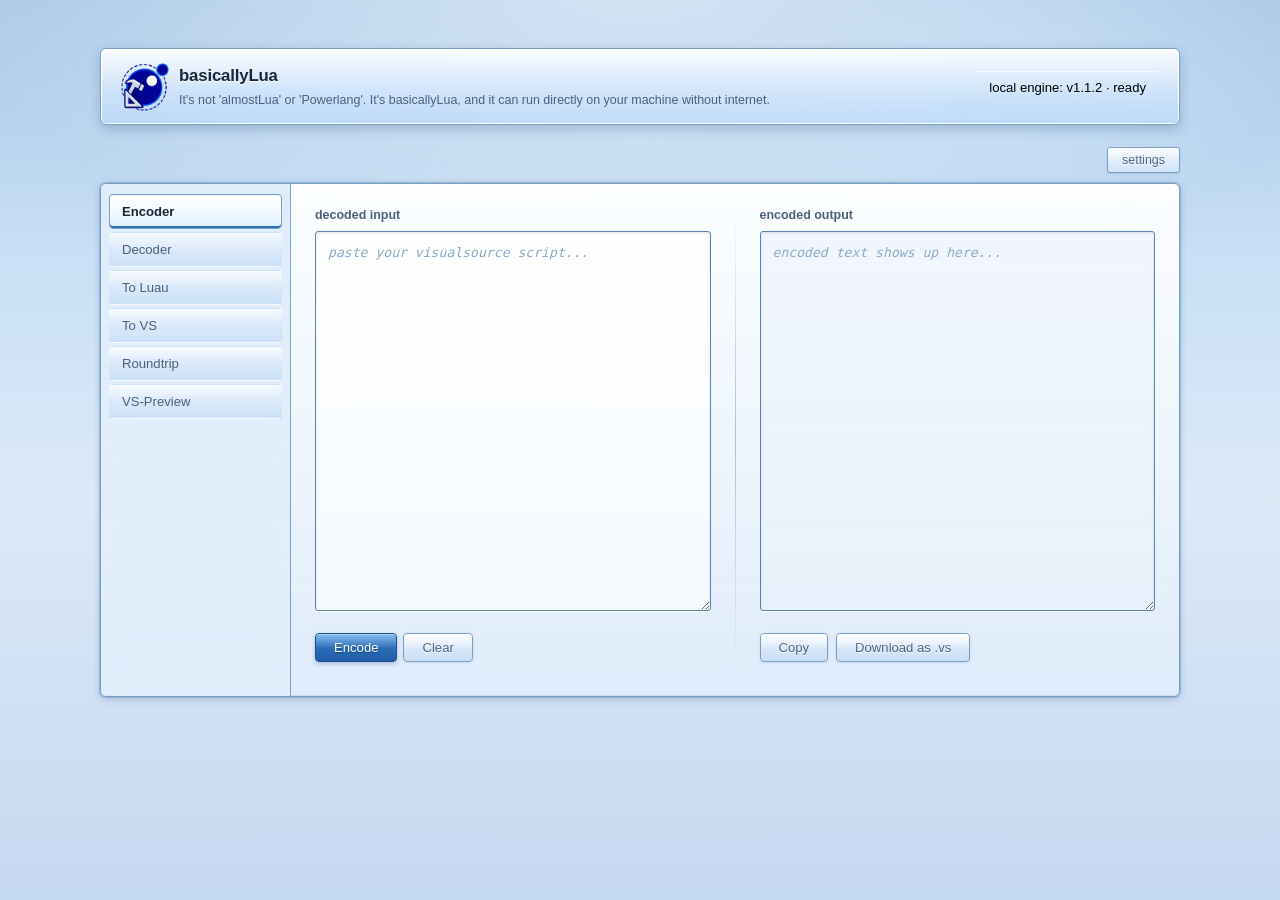
==== commit 184b10d3: "v1.1.2: Luau to VS transpiler + detranspiler, WASM offline app, VS-Preview" ====
--- a/site/index.html
+++ b/site/index.html
@@ -4,7 +4,7 @@
 <meta charset="utf-8">
 <meta content="width=device-width, initial-scale=1.0" name="viewport">
 <title>basicallyLua — offline</title>
-<link href="[data-uri]" rel="icon" type="image/png">
+<link href="[data-uri]" rel="icon" type="image/png">
 <style>
 
         :root {
@@ -2833,7 +2833,7 @@
 <body>
 <div class="container">
 <div class="header">
-<div class="header-icon"><img src="[data-uri]" style="width:48px;height:48px;object-fit:contain;display:block;" alt=""></div>
+<div class="header-icon"><img src="[data-uri]" style="width:48px;height:48px;object-fit:contain;display:block;" alt=""></div>
 <div class="header-text">
 <h1>basicallyLua</h1>
 <p>It's not 'almostLua' or 'Powerlang'. It's basicallyLua, and it can run directly on your machine without internet.</p>
